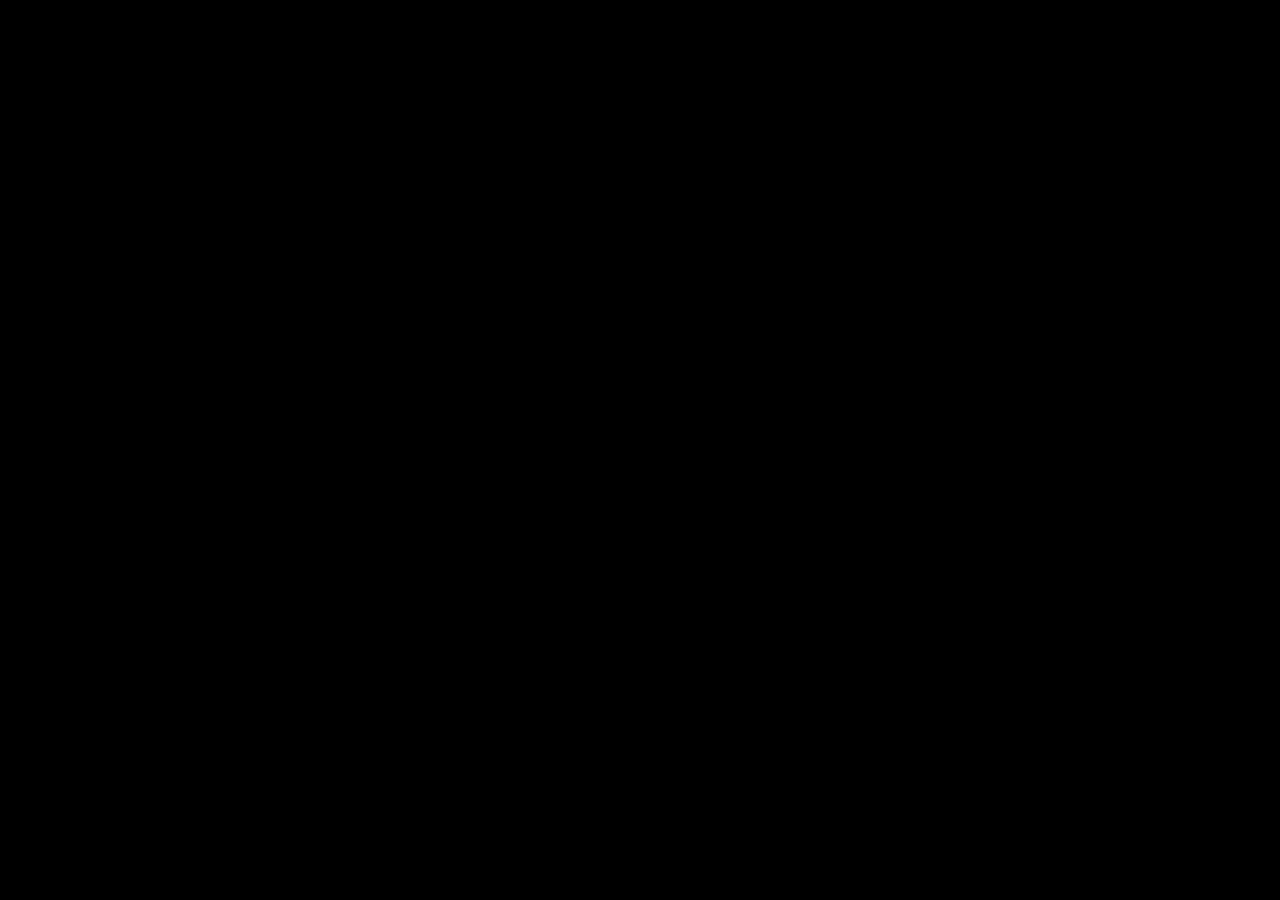
==== index.html @ 7d534ca2 "sitecode" ====
<!DOCTYPE html><html lang="en" class="default-theme"><head>
  <meta charset="utf-8">
  <title>ProdByFallen</title>
  <base href="https://xFallenDemon99x.github.io">
  <meta name="viewport" content="width=device-width, initial-scale=1">
  <meta name="Description" content="Official Website">
  <meta property="og:title" content="ProdByFallen">
  <meta property="og:description" content="Official Website">
  <meta property="og:image" content="https://f4.bcbits.com/img/a0346678741_3.jpg">
  <link rel="icon" type="image/x-icon" href="https://f4.bcbits.com/img/a0346678741_3.jpg">
  <!-- Global site tag (gtag.js) - Google Analytics -->
  <script>
    window.dataLayer = window.dataLayer || [];

    function gtag() {
      dataLayer.push(arguments);
    }

    gtag('js', new Date());

    gtag('config', 'G-S92T9125MV');
  </script>
<style>@font-face{font-family:Ubuntu;src:url(Ubuntu-Bold.c3da919785c58bb8fe5b.ttf) format("truetype");font-weight:700;font-style:normal}@font-face{font-family:Ubuntu;src:url(Ubuntu-BoldItalic.c3da919785c58bb8fe5b.ttf) format("truetype");font-weight:700;font-style:italic}@font-face{font-family:Ubuntu;src:url(Ubuntu-Italic.c3da919785c58bb8fe5b.ttf) format("truetype");font-weight:400;font-style:italic}@font-face{font-family:Ubuntu;src:url(Ubuntu-Light.c3da919785c58bb8fe5b.ttf) format("truetype");font-weight:100;font-style:normal}@font-face{font-family:Ubuntu;src:url(Ubuntu-LightItalic.c3da919785c58bb8fe5b.ttf) format("truetype");font-weight:100;font-style:italic}@font-face{font-family:Ubuntu;src:url(Ubuntu-Medium.c3da919785c58bb8fe5b.ttf) format("truetype");font-weight:600;font-style:normal}@font-face{font-family:Ubuntu;src:url(Ubuntu-MediumItalic.c3da919785c58bb8fe5b.ttf) format("truetype");font-weight:600;font-style:italic}@font-face{font-family:Ubuntu;src:url(Ubuntu-Regular.c3da919785c58bb8fe5b.ttf) format("truetype");font-weight:400;font-style:normal}.default-theme body{height:100%;margin:0;overflow:hidden;font-family:Ubuntu,"sans-serif"!important;padding:0;font-size:100%;text-rendering:geometricPrecision;background-color:#000;color:#fff}html{font-family:Ubuntu,"sans-serif";height:100%;width:100%;text-rendering:geometricPrecision}</style><link rel="stylesheet" href="styles.1454ffdfddec39990094.css" media="print" onload="this.media='all'"><noscript><link rel="stylesheet" href="styles.1454ffdfddec39990094.css"></noscript></head>
<body>
<app-root></app-root>
<script src="runtime-es2015.473a4e3f2669c8a1cd2d.js" type="module"></script><script src="runtime-es5.473a4e3f2669c8a1cd2d.js" nomodule defer></script><script src="polyfills-es5.9872567076eae6cde295.js" nomodule defer></script><script src="polyfills-es2015.79b1bdbfe8bb74a510a8.js" type="module"></script><script src="main-es2015.8d180e3290ed46a7f9d5.js" type="module"></script><script src="main-es5.8d180e3290ed46a7f9d5.js" nomodule defer></script>

</body></html>
---- styles.1454ffdfddec39990094.css ----
@font-face{font-family:Ubuntu;src:url(Ubuntu-Bold.c3da919785c58bb8fe5b.ttf) format("truetype");font-weight:700;font-style:normal}@font-face{font-family:Ubuntu;src:url(Ubuntu-BoldItalic.c3da919785c58bb8fe5b.ttf) format("truetype");font-weight:700;font-style:italic}@font-face{font-family:Ubuntu;src:url(Ubuntu-Italic.c3da919785c58bb8fe5b.ttf) format("truetype");font-weight:400;font-style:italic}@font-face{font-family:Ubuntu;src:url(Ubuntu-Light.c3da919785c58bb8fe5b.ttf) format("truetype");font-weight:100;font-style:normal}@font-face{font-family:Ubuntu;src:url(Ubuntu-LightItalic.c3da919785c58bb8fe5b.ttf) format("truetype");font-weight:100;font-style:italic}@font-face{font-family:Ubuntu;src:url(Ubuntu-Medium.c3da919785c58bb8fe5b.ttf) format("truetype");font-weight:600;font-style:normal}@font-face{font-family:Ubuntu;src:url(Ubuntu-MediumItalic.c3da919785c58bb8fe5b.ttf) format("truetype");font-weight:600;font-style:italic}@font-face{font-family:Ubuntu;src:url(Ubuntu-Regular.c3da919785c58bb8fe5b.ttf) format("truetype");font-weight:400;font-style:normal}@font-face{font-family:Clacon;src:url(Clacon.c3da919785c58bb8fe5b.ttf) format("truetype");font-weight:400;font-style:normal}.fade-in-fwd{-webkit-animation:fade-in-fwd .6s cubic-bezier(.39,.575,.565,1) both;animation:fade-in-fwd .6s cubic-bezier(.39,.575,.565,1) both}@-webkit-keyframes fade-in-fwd{0%{transform:translateZ(-80px);opacity:0}to{transform:translateZ(0);opacity:1}}@keyframes fade-in-fwd{0%{transform:translateZ(-80px);opacity:0}to{transform:translateZ(0);opacity:1}}.default-theme body{height:100%;margin:0;overflow:hidden;font-family:Ubuntu,"sans-serif"!important;padding:0;font-size:100%;text-rendering:geometricPrecision;background-color:#000;color:#fff}.default-theme .icon,.default-theme .image{background-size:contain!important;background-repeat:no-repeat!important;background-position:50%!important}.default-theme .icon svg,.default-theme .image svg{fill:#fff}.default-theme .icon svg circle,.default-theme .icon svg line,.default-theme .icon svg path,.default-theme .icon svg rect,.default-theme .image svg circle,.default-theme .image svg line,.default-theme .image svg path,.default-theme .image svg rect{fill:#fff!important}.default-theme .icon image,.default-theme .icon svg,.default-theme .icon svg g:first-child,.default-theme .image image,.default-theme .image svg,.default-theme .image svg g:first-child{width:100%;height:100%}.default-theme .hidden{display:none!important;visibility:hidden!important;-webkit-user-select:none;-moz-user-select:none;user-select:none;opacity:0}.default-theme hr{border-color:#fff;margin:1.5rem 0}.default-theme .taskbar{position:relative;grid-area:taskbar;background-color:#171717;color:#fff;height:100%;transform:translateY(500px);display:grid;align-items:center;grid-template-areas:"menuToggle menu windows themeToggle themeSelector today";grid-template-columns:8rem 0 1fr 2rem 0 7rem;z-index:9000009}@media (max-width: 992px){.default-theme .taskbar{grid-template-columns:4rem 0 1fr 2rem 0 7rem}}.default-theme .taskbar-menu{display:flex;place-items:center;place-content:center;padding:1rem;background-color:#fff;font-size:1rem;color:#000;cursor:pointer;grid-area:menuToggle;font-weight:700}.default-theme .taskbar-menu .icon{height:1rem;width:1rem;margin-right:1rem}.default-theme .taskbar-menu .icon svg{fill:#000}.default-theme .taskbar-menu .icon svg circle,.default-theme .taskbar-menu .icon svg line,.default-theme .taskbar-menu .icon svg path,.default-theme .taskbar-menu .icon svg rect{fill:#000!important}@media (max-width: 992px){.default-theme .taskbar-menu .icon{margin-right:0}.default-theme .taskbar-menu span{display:none}}.default-theme .taskbar-today{grid-area:today;color:#fff;display:flex;place-content:center;place-items:center;font-size:.75rem;font-weight:700}.default-theme .taskbar-windows{grid-area:windows;display:inline-flex;overflow-x:auto;height:100%}.default-theme .taskbar-windows::-webkit-scrollbar{width:2.5px;height:2.5px}.default-theme .taskbar-windows::-webkit-scrollbar-thumb{background:#000}.default-theme .taskbar-windows::-webkit-scrollbar-track{background:#fff}.default-theme .taskbar-windows{scrollbar-face-color:#000;scrollbar-track-color:#fff}.default-theme .taskbar-windows-item{height:100%;background-color:#000;color:#fff;display:inline-flex;place-content:center;place-items:center;min-width:8rem;transition:all .25s ease-out;cursor:pointer;font-size:1rem;font-weight:bolder;opacity:0;box-shadow:inset 0 0 0 0 #fff;padding:0 .75rem}@media (max-width: 992px){.default-theme .taskbar-windows-item{min-width:3rem;padding:0}.default-theme .taskbar-windows-item span{display:none}}.default-theme .taskbar-windows-item .icon{margin-right:.75rem;width:1rem;height:1rem}.default-theme .taskbar-windows-item .icon svg{fill:#fff}.default-theme .taskbar-windows-item .icon svg circle,.default-theme .taskbar-windows-item .icon svg line,.default-theme .taskbar-windows-item .icon svg path,.default-theme .taskbar-windows-item .icon svg rect{fill:#fff!important}@media (max-width: 992px){.default-theme .taskbar-windows-item .icon{margin-right:0}}.default-theme .taskbar-windows-item:hover{box-shadow:inset 0 -5px 0 0 #21e6c1}.default-theme .taskbar-windows-item.active{box-shadow:inset 0 -100px 0 0 #21e6c1;color:#000}.default-theme .taskbar-windows-item.active svg{fill:#000}.default-theme .taskbar-windows-item.active svg circle,.default-theme .taskbar-windows-item.active svg line,.default-theme .taskbar-windows-item.active svg path,.default-theme .taskbar-windows-item.active svg rect{fill:#000!important}.default-theme .taskbar-windows-item span{text-overflow:ellipsis;text-align:center;text-transform:capitalize}.default-theme .taskbar .menu{grid-area:menu;display:grid;grid-template-rows:1fr 5rem;min-width:30vw;min-height:30vh;position:absolute;left:-8rem;bottom:3.1rem;z-index:9000009;background-color:#171717;color:#fff}@media (max-width: 992px){.default-theme .taskbar .menu{grid-area:none;left:0;bottom:3rem;min-width:unset;min-height:unset;border-bottom:none;position:fixed;width:calc(100vw - 4px);height:95vh}}.default-theme .taskbar .menu h3{font-size:1.5rem;color:#fff}.default-theme .taskbar .menu-applications{display:flex;flex-direction:column;width:calc(100% - 2rem);height:calc(100% - 2rem);padding:1rem;overflow:auto}.default-theme .taskbar .menu-applications::-webkit-scrollbar{width:10px;height:10px}.default-theme .taskbar .menu-applications::-webkit-scrollbar-thumb{background:#fff}.default-theme .taskbar .menu-applications::-webkit-scrollbar-track{background:#000}.default-theme .taskbar .menu-applications{scrollbar-face-color:#fff;scrollbar-track-color:#000}.default-theme .taskbar .menu-applications-item{display:grid;grid-template-columns:1rem 1fr;grid-column-gap:.75rem;-moz-column-gap:.75rem;column-gap:.75rem;align-items:center;padding:1rem;margin:0 -1rem;cursor:pointer}.default-theme .taskbar .menu-applications-item .icon{width:1rem;height:1rem}.default-theme .taskbar .menu-applications-item:hover{background-color:rgba(33,230,193,.1)}.default-theme .taskbar .menu-user{display:grid;width:calc(100% - 2rem);height:calc(100% - 2rem);justify-items:center;grid-template-columns:3rem auto;grid-column-gap:1rem;-moz-column-gap:1rem;column-gap:1rem;padding:1rem;background-color:#000;color:#fff}.default-theme .taskbar .menu-user-icon{height:100%;width:100%;background-repeat:no-repeat!important;background-size:contain!important;background-position:0!important}.default-theme .taskbar .menu-user-info{display:flex;flex-direction:column;place-content:flex-start;justify-items:flex-start;justify-content:space-between;width:100%}.default-theme .taskbar .menu-user-info h4{margin:0;font-size:1.5rem}.default-theme .taskbar .menu-user-info b{color:#21e6c1}.default-theme .taskbar-theme{grid-area:themeSelector;position:absolute;bottom:4rem;right:-5rem;width:auto;min-width:5rem;padding:1rem;background-color:#171717;color:#fff;border:5px solid #21e6c1;box-shadow:0 5px 0 0 rgba(33,230,193,.5);border-radius:5px}.default-theme .taskbar-theme-colors{display:flex;flex-direction:column}.default-theme .taskbar-theme-colors h3{margin:0 0 .75rem;color:#fff;font-size:.75rem;text-align:center}.default-theme .taskbar-theme-colors-picker{display:grid;grid-template-columns:repeat(4,1fr);grid-row-gap:.75rem;row-gap:.75rem;grid-column-gap:.75rem;-moz-column-gap:.75rem;column-gap:.75rem}.default-theme .taskbar-theme-colors-item{width:2rem;height:2rem;cursor:pointer}.default-theme .taskbar-theme-colors-item,.default-theme .taskbar-theme-colors-item.selected{border:5px solid #fff;box-shadow:0 5px 0 0 hsla(0,0%,100%,.5);border-radius:5px}.default-theme .taskbar-theme-toggle{grid-area:themeToggle;width:1rem;height:1rem;cursor:pointer;background-color:#21e6c1;border:5px solid #fff;border-radius:5px}.default-theme .window{display:grid;grid-template-rows:auto 1fr;max-height:75%;max-width:75%;opacity:0;resize:both;position:fixed;top:50%;left:50%;transform:translate(-50%,-50%);transition:filter .25s ease-out;background-color:#171717;color:#fff;border:5px solid #fff;box-shadow:0 5px 0 0 hsla(0,0%,100%,.5);border-radius:5px}@media (max-width: 767px){.default-theme .window{width:calc(100% - 2px)!important;height:calc(100% - 2px)!important;max-width:100vw!important;max-height:calc(100% - 3rem)!important;transform:translate(-50%,-50%)!important;margin-top:-25px;-webkit-font-smoothing:subpixel-antialiased}}.default-theme .window.full-screen{width:calc(100% - 2px)!important;height:calc(100% - 2px)!important;max-width:100vw!important;max-height:calc(100% - 3rem)!important;transform:translate(-50%,-50%)!important;margin-top:-25px;-webkit-font-smoothing:subpixel-antialiased;border:none}.default-theme .window.on-focus{z-index:90001;background-color:#171717}.default-theme .window:not(.on-focus){z-index:0!important;filter:grayscale(100%) brightness(50%)}@media (max-width: 767px){.default-theme .window:not(.on-focus){opacity:1!important}}.default-theme .window-toolbar{width:100%;background-color:#fff;color:#000;display:inline-flex;justify-items:center;justify-content:space-between;z-index:0}.default-theme .window-toolbar-title{display:inline-flex;padding:.75rem;font-weight:700}.default-theme .window-toolbar-title .icon{margin-right:.75rem;width:1rem;height:1rem}.default-theme .window-toolbar-title .icon svg{fill:#000}.default-theme .window-toolbar-title .icon svg circle,.default-theme .window-toolbar-title .icon svg line,.default-theme .window-toolbar-title .icon svg path,.default-theme .window-toolbar-title .icon svg rect{fill:#000!important}.default-theme .window-toolbar-actions{display:inline-flex;border-top-right-radius:5px}.default-theme .window-toolbar-actions .icon{padding:.75rem;cursor:pointer;opacity:1}.default-theme .window-toolbar-actions .icon svg{fill:#000}.default-theme .window-toolbar-actions .icon svg circle,.default-theme .window-toolbar-actions .icon svg line,.default-theme .window-toolbar-actions .icon svg path,.default-theme .window-toolbar-actions .icon svg rect{fill:#000!important}.default-theme .window-toolbar-actions .icon svg{height:1rem;width:1rem;opacity:.5;transition:opacity .25s ease-out}.default-theme .window-toolbar-actions .icon:hover svg{opacity:1}.default-theme .window-content{padding:0;width:100%;color:#fff;overflow:auto}.default-theme .loader{position:fixed;width:100%;height:100%;top:0;left:0;z-index:900009;background-color:#000;color:#fff;display:flex;flex-direction:column;place-content:flex-start;place-items:flex-start;opacity:0;text-transform:uppercase;font-size:.75rem;font-family:Clacon,"sans-serif"!important;max-height:100%;overflow:auto}@media (max-width: 992px){.default-theme .loader{padding:1rem;width:calc(100% - 2rem);height:calc(100% - 2rem);font-size:.75rem}}.default-theme .loader-title{margin-left:1rem}@media (max-width: 767px){.default-theme .loader-title{margin-left:1rem}}.default-theme .loader-title p{margin:0}.default-theme .loader ul{list-style:none;margin-left:1rem;padding:0}@media (max-width: 767px){.default-theme .loader ul{margin-left:1rem}}.default-theme .loader ul li{padding:0;display:grid;grid-template-columns:4.5rem auto 1rem;align-items:center}.default-theme .loader ul li b{background-color:blue}.default-theme .loader ul li i{background-color:#7cfc00;color:blue;font-style:normal}.default-theme .loader ul li small{font-size:inherit!important;background-color:red}.default-theme .loader ul li pre{display:inline-flex;margin:0;background-color:aqua;font-size:inherit!important;font-family:inherit!important}.default-theme .loader-rindex{color:#fff}.default-theme .nicaos{display:grid;grid-template-areas:"desktop" "taskbar";height:100%;grid-template-rows:calc(100% - 3rem - 2px) calc(3rem + 2px)}.default-theme .nicaos .desktop{grid-area:desktop;height:100%;overflow:hidden;place-content:flex-start;place-items:flex-start;flex-wrap:wrap;opacity:0;position:relative;display:flex;flex-direction:column}@media (max-width: 767px){.default-theme .nicaos .desktop{flex-direction:row}}.default-theme .nicaos .desktop-icon{display:inline-flex;flex-direction:column;place-content:flex-start;place-items:center;width:4rem;height:4rem;margin:.75rem;padding:.75rem;cursor:pointer;opacity:0;transform:translate3d(0,100px,0);color:#fff;-webkit-user-select:none;-moz-user-select:none;user-select:none;font-size:.75rem;font-weight:bolder;white-space:nowrap;text-overflow:ellipsis;text-align:center;text-transform:capitalize}@media (max-width: 767px){.default-theme .nicaos .desktop-icon{margin:0;width:4rem;padding:.75rem}}.default-theme .nicaos .desktop-icon:hover{background-color:hsla(0,0%,100%,.25)}.default-theme .nicaos .desktop-icon .icon{width:2rem;height:2rem;margin-bottom:1rem}.default-theme .nicaos .desktop-icon .icon svg{fill:#fff}.default-theme .nicaos .desktop-icon .icon svg circle,.default-theme .nicaos .desktop-icon .icon svg line,.default-theme .nicaos .desktop-icon .icon svg path,.default-theme .nicaos .desktop-icon .icon svg rect{fill:#fff!important}.default-theme .nicaos .desktop-background{opacity:0;position:absolute;width:5rem;height:5rem;top:calc(50% - 2.5rem);left:calc(50% - 2.5rem);border-radius:5px}@media (max-width: 767px){.default-theme .nicaos .desktop-background{width:2rem;height:2rem;left:calc(50% - 1rem)}}.default-theme .nicaos #console{overflow:auto;padding:1.5rem;height:calc(100% - 3rem);width:calc(100% - 3rem);background-color:#000;font-family:Clacon,"sans-serif"!important}.default-theme .nicaos #console::-webkit-scrollbar{width:10px;height:10px}.default-theme .nicaos #console::-webkit-scrollbar-thumb{background:#fff}.default-theme .nicaos #console::-webkit-scrollbar-track{background:#000}.default-theme .nicaos #console{scrollbar-face-color:#fff;scrollbar-track-color:#000}.default-theme .nicaos #console table{width:100%;font-size:1.5rem}.default-theme .nicaos #console table .console-description{color:#7cfc00}.default-theme .nicaos #console table .console-message b{color:#82b6ff}.default-theme h1:before,.default-theme h2:before{content:"";background-color:#fff;width:2rem;height:.5rem;border-radius:5px;display:block}.default-theme b .emphasis{color:#fff}.default-theme .full-row{grid-column:-1/1}.default-theme .app-select{display:inline-flex;width:100%;height:100%;position:relative;min-width:10rem;cursor:pointer}.default-theme .app-select:before{content:"";display:block;border-left:5px solid transparent;border-right:5px solid transparent;border-top:5px solid #21e6c1;position:absolute;right:calc(1rem - 2.5px);top:calc(50% - 2.5px)}.default-theme .app-select-value{background-color:rgba(33,230,193,.1);padding:1rem;width:calc(100% - 2rem);height:calc(100% - 2rem)}.default-theme .app-select-options{position:absolute;z-index:90001;width:100%;top:100%;left:0;background-color:#171717;color:#fff;box-shadow:0 2px 5px 0 #000}.default-theme .app-select-options-item{padding:1rem;width:calc(100% - 2rem);height:calc(100% - 2rem);cursor:pointer}.default-theme .app-select-options-item:hover{background-color:rgba(33,230,193,.05)}.default-theme .app-select-options-item.selected{background-color:rgba(33,230,193,.1)}.default-theme app-link{display:contents}.default-theme app-link a{text-decoration:none;color:#21e6c1;cursor:pointer;display:inline-block}.default-theme app-link a fa-icon{font-size:.75rem;margin-right:.5rem;color:#21e6c1}.default-theme app-tooltip{display:contents}.default-theme app-tooltip .tooltip{background-color:#171717;color:#fff;width:calc(100% - 1rem * 2 - 10px);display:flex;padding:1rem;font-weight:bolder;grid-column:1/-1;margin-bottom:1rem;border:5px solid #fff;box-shadow:0 5px 0 0 hsla(0,0%,100%,.5);border-radius:5px}.default-theme app-tooltip .tooltip fa-icon{margin-right:1rem}.default-theme .app-welcome{display:grid;grid-template-columns:25% 75%;width:100%;height:100%;background-color:#000}@media (max-width: 767px){.default-theme .app-welcome{grid-template-columns:100%}}.default-theme .app-welcome .image{width:2rem;height:2rem}.default-theme .app-welcome h1{font-size:3rem;margin-top:0;margin-bottom:1.5rem}@media (max-width: 767px){.default-theme .app-welcome h1{font-size:2rem}}.default-theme .app-welcome h2{width:100%;padding:1.5rem 0;text-align:left;font-size:3rem;grid-column:1/-1}@media (max-width: 767px){.default-theme .app-welcome h2{grid-area:none}}.default-theme .app-welcome-left{background-color:#000;height:calc(100% - 1.5rem);width:calc(100% - 1.5rem);padding:.75rem;position:relative}@media (max-width: 767px){.default-theme .app-welcome-left{display:none}}.default-theme .app-welcome-left h3{margin-top:0}.default-theme .app-welcome-left ul{list-style:none;margin:0;padding:0 0 0 1rem}.default-theme .app-welcome-left ul li{margin:.75rem 0;cursor:pointer;opacity:.5;transition:color .25s ease-in-out}.default-theme .app-welcome-left ul li.active{color:#21e6c1;opacity:1}.default-theme .app-welcome-left ul li:hover{color:#fff;opacity:1}.default-theme .app-welcome-left #downloadCV a{position:absolute;bottom:1rem;display:inline-flex;flex-grow:1;justify-content:center;align-items:center;padding:.75rem;width:calc(100% - 3rem - 10px);border:5px solid #21e6c1;box-shadow:0 5px 0 0 rgba(33,230,193,.5);border-radius:5px}.default-theme .app-welcome-right{height:calc(100% - 3rem);width:calc(100% - 3rem);overflow:auto;padding:1.5rem;background-color:rgba(33,230,193,.1)}.default-theme .app-welcome-right::-webkit-scrollbar{width:10px;height:10px}.default-theme .app-welcome-right::-webkit-scrollbar-thumb{background:#21e6c1}.default-theme .app-welcome-right::-webkit-scrollbar-track{background:rgba(33,230,193,.1)}.default-theme .app-welcome-right{scrollbar-face-color:#21e6c1;scrollbar-track-color:rgba(33,230,193,.1)}.default-theme .app-welcome-right #intro{flex-wrap:wrap;display:grid;grid-template-columns:50% 50%;grid-column-gap:.75rem;-moz-column-gap:.75rem;column-gap:.75rem;grid-template-areas:"h1 h1" "text1 text1"}@media (max-width: 767px){.default-theme .app-welcome-right #intro{grid-template-areas:none;grid-template-columns:none;display:flex}}.default-theme .app-welcome-right .personal-icons{margin:1rem 0;display:inline-grid;grid-template-columns:1fr 1fr;grid-template-rows:1fr 1fr;grid-column-gap:1rem;grid-row-gap:1rem}.default-theme .app-welcome-right .personal-icons-item{display:inline-flex;place-items:center;color:#000;background-color:#21e6c1;border:5px solid #21e6c1;box-shadow:0 5px 0 0 rgba(33,230,193,.5);border-radius:5px}.default-theme .app-welcome-right .personal-icons-item .image{width:64px;height:68px;margin-right:1rem;border-radius:5px}.default-theme .app-welcome-right .personal-icons-item span{font-size:1rem;font-weight:700}.default-theme .app-welcome-right #story{flex-wrap:wrap;display:grid;grid-template-columns:50% 50%;grid-column-gap:.75rem;-moz-column-gap:.75rem;column-gap:.75rem;grid-template-areas:"h2 h2" "about01 about01" "text2 text2"}@media (max-width: 767px){.default-theme .app-welcome-right #story{grid-template-areas:none;grid-template-columns:none;display:flex}}.default-theme .app-welcome-right h1{grid-area:h1;padding:1.5rem 0;text-align:left}@media (max-width: 767px){.default-theme .app-welcome-right h1{grid-area:none}}.default-theme .app-welcome-right h2{grid-area:h2}.default-theme .app-welcome-right #about01{width:100%;height:auto;max-width:10rem;float:right;grid-area:about01;padding:1.5rem 0;margin:0 auto}@media (max-width: 767px){.default-theme .app-welcome-right #about01{width:15rem;height:auto;max-width:100vw;margin:0 auto;grid-area:none}}.default-theme .app-welcome-right #text1{text-align:left;padding:1.5rem 0}.default-theme .app-welcome-right #education .education-item,.default-theme .app-welcome-right #education .work-item,.default-theme .app-welcome-right #works .education-item,.default-theme .app-welcome-right #works .work-item{display:inline-grid;grid-column-gap:1rem;margin-bottom:1.5rem;place-items:center;grid-template-areas:"icon title" "icon date" "empty subtitle"}.default-theme .app-welcome-right #education .education-item .image,.default-theme .app-welcome-right #education .work-item .image,.default-theme .app-welcome-right #works .education-item .image,.default-theme .app-welcome-right #works .work-item .image{grid-area:icon;min-width:5rem;min-height:5rem}.default-theme .app-welcome-right #education .education-item-title,.default-theme .app-welcome-right #education .work-item-title,.default-theme .app-welcome-right #works .education-item-title,.default-theme .app-welcome-right #works .work-item-title{grid-area:title;width:100%;font-weight:bolder;font-size:1.5rem}.default-theme .app-welcome-right #education .education-item-subtitle,.default-theme .app-welcome-right #education .work-item-subtitle,.default-theme .app-welcome-right #works .education-item-subtitle,.default-theme .app-welcome-right #works .work-item-subtitle{grid-area:subtitle;margin-top:.75rem}.default-theme .app-welcome-right #education .education-item-dates,.default-theme .app-welcome-right #education .work-item-dates,.default-theme .app-welcome-right #works .education-item-dates,.default-theme .app-welcome-right #works .work-item-dates{width:100%;grid-area:date}.default-theme .app-welcome-right #skills .skills-container{display:grid;grid-template-columns:repeat(3,1fr);grid-column-gap:1rem;grid-row-gap:1rem}@media (max-width: 992px){.default-theme .app-welcome-right #skills .skills-container{grid-template-columns:repeat(2,1fr)}}@media (max-width: 767px){.default-theme .app-welcome-right #skills .skills-container{grid-template-columns:1fr}}.default-theme .app-welcome-right #skills .skills-item{display:grid;grid-template-areas:"icon title" "description description";grid-template-columns:2rem auto;background-color:#171717;color:#fff;grid-column-gap:1rem;grid-row-gap:1rem;padding:1rem;border:5px solid #21e6c1;box-shadow:0 5px 0 0 rgba(33,230,193,.5);border-radius:5px}.default-theme .app-welcome-right #skills .skills-item-title{grid-area:title;font-weight:bolder;font-size:1.5rem}.default-theme .app-welcome-right #skills .skills-item-description{grid-area:description;color:#fff}.default-theme .app-welcome-right #skills .skills-item-icon{grid-area:icon;color:#fff;font-size:1.5rem}.default-theme .app-welcome-right #more .more-links{margin-top:1.5rem;display:grid;grid-template-columns:repeat(4,1fr);grid-column-gap:1rem;grid-row-gap:1rem}@media (max-width: 992px){.default-theme .app-welcome-right #more .more-links{grid-template-columns:repeat(3,1fr)}}@media (max-width: 767px){.default-theme .app-welcome-right #more .more-links{grid-template-columns:repeat(2,1fr)}}.default-theme .app-welcome-right #more .more-links app-link a{display:inline-flex;justify-content:center;place-content:center;align-items:center;justify-items:center;padding:1rem;border:5px solid #21e6c1;box-shadow:0 5px 0 0 rgba(33,230,193,.5);border-radius:5px}.default-theme .app-welcome-right #more .more-links app-link#downloadCV a{background-color:#fff;color:#171717;grid-column:1/-1}.default-theme .app-welcome h1{margin:0}.default-theme .app-welcome h2{margin:1rem 0 0}.default-theme .app-welcome span{font-size:1.5rem}.default-theme .app-welcome span b,.default-theme .app-welcome span i{color:#21e6c1}.default-theme .app-welcome span#text1{grid-area:text1}@media (max-width: 767px){.default-theme .app-welcome span#text1{grid-area:none}}.default-theme .app-welcome span#text2{grid-area:text2}@media (max-width: 767px){.default-theme .app-welcome span#text2{grid-area:none}}.default-theme .app-browser{width:100%;height:100%;display:grid;grid-template-areas:"toolbar" "iframe";grid-template-rows:2rem 1fr}.default-theme .app-browser-searchbar{grid-area:toolbar;padding:0 1rem;place-content:center}.default-theme .app-browser-searchbar input{width:100%;height:2rem;border:none;outline:none;margin:0;border-radius:0;background-color:#171717;color:#fff}.default-theme .app-browser iframe{border:none;grid-area:iframe;width:100%;height:100%;margin:0}.default-theme .app-file-explorer{display:grid;grid-template-areas:"toolbar toolbar" "three result";grid-template-rows:auto 1fr;grid-template-columns:25% 1fr;width:100%;height:100%;overflow:hidden}@media (max-width: 767px){.default-theme .app-file-explorer{grid-template-columns:35% 1fr}}.default-theme .app-file-explorer-toolbar{grid-area:toolbar;background-color:hsla(0,0%,100%,.1);color:#171717;display:inline-flex;width:100%}.default-theme .app-file-explorer-toolbar fa-icon{display:inline-flex;padding:0 1rem;background-color:#171717;color:#fff;place-items:center}.default-theme .app-file-explorer-toolbar input{background-color:transparent;color:#fff;border:0;outline:none;border-radius:0;padding:1rem;width:calc(100% - 2rem);font-weight:bolder;font-style:italic}.default-theme .app-file-explorer-three{grid-area:three;background-color:rgba(0,0,0,.25);width:100%;height:100%;overflow:auto}.default-theme .app-file-explorer-three::-webkit-scrollbar{width:10px;height:10px}.default-theme .app-file-explorer-three::-webkit-scrollbar-thumb{background:#fff}.default-theme .app-file-explorer-three::-webkit-scrollbar-track{background:#000}.default-theme .app-file-explorer-three{scrollbar-face-color:#fff;scrollbar-track-color:#000}.default-theme .app-file-explorer-three ul{margin:0;padding:0;list-style:none}.default-theme .app-file-explorer-three ul li{padding:.75rem 1rem;display:inline-flex;width:calc(100% - 2rem);cursor:pointer!important;text-transform:capitalize}@media (max-width: 767px){.default-theme .app-file-explorer-three ul li{font-size:.75rem}}.default-theme .app-file-explorer-three ul li .icon{width:1rem;height:1rem;min-width:1rem;max-width:1rem;margin-right:1rem}.default-theme .app-file-explorer-three ul li .icon svg{fill:#fff}.default-theme .app-file-explorer-three ul li .icon svg circle,.default-theme .app-file-explorer-three ul li .icon svg line,.default-theme .app-file-explorer-three ul li .icon svg path,.default-theme .app-file-explorer-three ul li .icon svg rect{fill:#fff!important}.default-theme .app-file-explorer-three ul li.active,.default-theme .app-file-explorer-three ul li:hover{background-color:#21e6c1;color:#000}.default-theme .app-file-explorer-three ul li.active svg,.default-theme .app-file-explorer-three ul li:hover svg{fill:#000}.default-theme .app-file-explorer-three ul li.active svg circle,.default-theme .app-file-explorer-three ul li.active svg line,.default-theme .app-file-explorer-three ul li.active svg path,.default-theme .app-file-explorer-three ul li.active svg rect,.default-theme .app-file-explorer-three ul li:hover svg circle,.default-theme .app-file-explorer-three ul li:hover svg line,.default-theme .app-file-explorer-three ul li:hover svg path,.default-theme .app-file-explorer-three ul li:hover svg rect{fill:#000!important}.default-theme .app-file-explorer-three ul li.secondary{padding-left:1.5rem;width:calc(100% - 1rem - 1.5rem)}.default-theme .app-file-explorer-result{grid-area:result;display:flex;flex-direction:column;padding:1rem;width:calc(100% - 2rem);height:calc(100% - 2rem);overflow:auto;background-color:#000}.default-theme .app-file-explorer-result::-webkit-scrollbar{width:10px;height:10px}.default-theme .app-file-explorer-result::-webkit-scrollbar-thumb{background:#21e6c1}.default-theme .app-file-explorer-result::-webkit-scrollbar-track{background:rgba(33,230,193,.1)}.default-theme .app-file-explorer-result{scrollbar-face-color:#21e6c1;scrollbar-track-color:rgba(33,230,193,.1)}.default-theme .app-file-explorer-result table thead tr{border-bottom:1px solid #21e6c1}.default-theme .app-file-explorer-result table thead tr th{text-align:left;font-size:.75rem;color:#fff}.default-theme .app-file-explorer-result table tbody tr{background-color:rgba(33,230,193,.1);cursor:pointer}.default-theme .app-file-explorer-result table tbody tr.app-file-explorer-result-separator{background-color:#21e6c1;color:#000}.default-theme .app-file-explorer-result table tbody tr.app-file-explorer-result-separator h4{margin:0}.default-theme .app-file-explorer-result table tbody tr:not(.app-file-explorer-result-empty):hover{background-color:rgba(33,230,193,.25)}.default-theme .app-file-explorer-result table tbody tr.app-file-explorer-result-separator:hover{background-color:#21e6c1}.default-theme .app-file-explorer-result table tbody tr td{padding:1rem}.default-theme .app-file-explorer-result table tbody tr td h3{margin:0;width:100%;text-align:center;opacity:.5}.default-theme .app-file-explorer-result table tbody tr td .icon{width:1rem;height:1rem;margin-right:1rem;float:left}.default-theme .app-file-explorer-result table tbody tr td p{float:left;margin:0}.default-theme .text-editor{display:grid;grid-template-areas:"toolbar" "pages";grid-template-rows:auto 1fr;height:100%;overflow:hidden}.default-theme .text-editor-toolbar{grid-area:toolbar;display:flex;flex-wrap:wrap;background-color:#000;color:#fff}.default-theme .text-editor-toolbar button{padding:1rem;background-color:transparent;border-radius:0;color:#fff;outline:none;border:none;cursor:pointer}.default-theme .text-editor-toolbar button:hover{background-color:rgba(33,230,193,.05)}.default-theme .text-editor-toolbar select{background-color:transparent;color:#fff;outline:none;border:none;min-width:10rem;cursor:pointer;-webkit-appearance:none;-moz-appearance:none;appearance:none}.default-theme .text-editor-pages{grid-area:pages;width:100%;height:100%;overflow:auto;display:flex;justify-content:center}.default-theme .text-editor-pages::-webkit-scrollbar{width:10px;height:10px}.default-theme .text-editor-pages::-webkit-scrollbar-thumb{background:#fff}.default-theme .text-editor-pages::-webkit-scrollbar-track{background:#000}.default-theme .text-editor-pages{scrollbar-face-color:#fff;scrollbar-track-color:#000}.default-theme .text-editor-pages #page{outline:none!important;border:none!important;height:calc(1684px - 1.5rem);width:calc(1190px - 1.5rem);max-width:100%;padding:.75rem;box-shadow:0 0 5px 0 #000;overflow:hidden;margin:6rem 0;background-color:#fff;font-family:-apple-system,BlinkMacSystemFont,Segoe UI,Roboto,Helvetica,Arial,sans-serif,Apple Color Emoji,Segoe UI Emoji,Segoe UI Symbol;-webkit-user-select:none;-moz-user-select:none;user-select:none}.default-theme .app-kandm{width:100%;height:100%;background-color:#000;overflow:hidden}.default-theme .app-kandm app-tooltip{position:absolute;bottom:1rem;right:1rem;display:inline-block;z-index:10001}.default-theme .app-kandm-intro{width:100%;height:100%;display:flex;place-content:center;place-items:center;flex-direction:column;position:relative}.default-theme .app-kandm-intro-background{position:absolute;top:-12.5%;left:-12.5%;width:125%;height:125%;transform-style:preserve-3d;background-color:#82b6ff}.default-theme .app-kandm-intro-background #background01,.default-theme .app-kandm-intro-background #background02,.default-theme .app-kandm-intro-background #background03{background-size:contain!important;background-repeat:repeat!important;position:absolute;top:0;left:0;width:100%;height:100%}.default-theme .app-kandm-intro-logo{width:75%;display:flex;place-content:center;place-items:center;flex-direction:column;position:relative}.default-theme .app-kandm-intro-logo #shield{width:128px;height:144px;background-size:contain!important;position:absolute;left:calc(50% - 64px);top:calc(50% - 77px)}.default-theme .app-kandm-intro-logo #sword-left,.default-theme .app-kandm-intro-logo #sword-right{width:100px;height:100px;background-size:contain!important;position:absolute;left:calc(50% - 50px)!important;top:calc(50% - 50px)!important}.default-theme .app-kandm-intro-logo #logos{width:100%;display:flex;place-content:center;place-items:center;flex-direction:column}.default-theme .app-kandm-intro-logo #logos #logo-p1{width:60%;min-width:20rem}.default-theme .app-kandm-intro-logo #logos #logo-p1 svg{fill:#fed330}.default-theme .app-kandm-intro-logo #logos #logo-p1 svg circle,.default-theme .app-kandm-intro-logo #logos #logo-p1 svg line,.default-theme .app-kandm-intro-logo #logos #logo-p1 svg path,.default-theme .app-kandm-intro-logo #logos #logo-p1 svg rect{fill:#fed330!important}.default-theme .app-kandm-intro-logo #logos #logo-p2{width:30%;min-width:10rem}.default-theme .app-kandm-intro-logo #logos #logo-p2 svg{fill:#fff}.default-theme .app-kandm-intro-logo #logos #logo-p2 svg circle,.default-theme .app-kandm-intro-logo #logos #logo-p2 svg line,.default-theme .app-kandm-intro-logo #logos #logo-p2 svg path,.default-theme .app-kandm-intro-logo #logos #logo-p2 svg rect{fill:#fff!important}.default-theme .app-kandm-intro-logo #logos #logo-p3{width:40%;min-width:18rem}.default-theme .app-kandm-intro-logo #logos #logo-p3 svg{fill:#eb3b5a}.default-theme .app-kandm-intro-logo #logos #logo-p3 svg circle,.default-theme .app-kandm-intro-logo #logos #logo-p3 svg line,.default-theme .app-kandm-intro-logo #logos #logo-p3 svg path,.default-theme .app-kandm-intro-logo #logos #logo-p3 svg rect{fill:#eb3b5a!important}.default-theme .app-kandm-buttons{margin-top:6rem}.default-theme .app-kandm-buttons button{background-size:contain!important;background-color:transparent;width:240px;height:110px;outline:none;border:none;cursor:pointer}.default-theme .random-name-generator{width:100%;height:100%;display:inline-flex;place-content:center;place-items:center;flex-direction:column}.default-theme .random-name-generator button{padding:1rem;color:#000;font-family:Ubuntu,"sans-serif";font-weight:bolder;cursor:pointer;border:5px solid #21e6c1;box-shadow:0 5px 0 0 rgba(33,230,193,.5);border-radius:5px}.pink-theme body{height:100%;margin:0;overflow:hidden;font-family:Ubuntu,"sans-serif"!important;padding:0;font-size:100%;text-rendering:geometricPrecision;background-color:#212121;color:#fff}.pink-theme .icon,.pink-theme .image{background-size:contain!important;background-repeat:no-repeat!important;background-position:50%!important}.pink-theme .icon svg,.pink-theme .image svg{fill:#fff}.pink-theme .icon svg circle,.pink-theme .icon svg line,.pink-theme .icon svg path,.pink-theme .icon svg rect,.pink-theme .image svg circle,.pink-theme .image svg line,.pink-theme .image svg path,.pink-theme .image svg rect{fill:#fff!important}.pink-theme .icon image,.pink-theme .icon svg,.pink-theme .icon svg g:first-child,.pink-theme .image image,.pink-theme .image svg,.pink-theme .image svg g:first-child{width:100%;height:100%}.pink-theme .hidden{display:none!important;visibility:hidden!important;-webkit-user-select:none;-moz-user-select:none;user-select:none;opacity:0}.pink-theme hr{border-color:#fff;margin:1.5rem 0}.pink-theme .taskbar{position:relative;grid-area:taskbar;background-color:#363636;color:#fff;height:100%;transform:translateY(500px);display:grid;align-items:center;grid-template-areas:"menuToggle menu windows themeToggle themeSelector today";grid-template-columns:8rem 0 1fr 2rem 0 7rem;z-index:9000009}@media (max-width: 992px){.pink-theme .taskbar{grid-template-columns:4rem 0 1fr 2rem 0 7rem}}.pink-theme .taskbar-menu{display:flex;place-items:center;place-content:center;padding:1rem;background-color:#fff;font-size:1rem;color:#212121;cursor:pointer;grid-area:menuToggle;font-weight:700}.pink-theme .taskbar-menu .icon{height:1rem;width:1rem;margin-right:1rem}.pink-theme .taskbar-menu .icon svg{fill:#212121}.pink-theme .taskbar-menu .icon svg circle,.pink-theme .taskbar-menu .icon svg line,.pink-theme .taskbar-menu .icon svg path,.pink-theme .taskbar-menu .icon svg rect{fill:#212121!important}@media (max-width: 992px){.pink-theme .taskbar-menu .icon{margin-right:0}.pink-theme .taskbar-menu span{display:none}}.pink-theme .taskbar-today{grid-area:today;color:#fff;display:flex;place-content:center;place-items:center;font-size:.75rem;font-weight:700}.pink-theme .taskbar-windows{grid-area:windows;display:inline-flex;overflow-x:auto;height:100%}.pink-theme .taskbar-windows::-webkit-scrollbar{width:2.5px;height:2.5px}.pink-theme .taskbar-windows::-webkit-scrollbar-thumb{background:#212121}.pink-theme .taskbar-windows::-webkit-scrollbar-track{background:#fff}.pink-theme .taskbar-windows{scrollbar-face-color:#212121;scrollbar-track-color:#fff}.pink-theme .taskbar-windows-item{height:100%;background-color:#212121;color:#fff;display:inline-flex;place-content:center;place-items:center;min-width:8rem;transition:all .25s ease-out;cursor:pointer;font-size:1rem;font-weight:bolder;opacity:0;box-shadow:inset 0 0 0 0 #fff;padding:0 .75rem}@media (max-width: 992px){.pink-theme .taskbar-windows-item{min-width:3rem;padding:0}.pink-theme .taskbar-windows-item span{display:none}}.pink-theme .taskbar-windows-item .icon{margin-right:.75rem;width:1rem;height:1rem}.pink-theme .taskbar-windows-item .icon svg{fill:#fff}.pink-theme .taskbar-windows-item .icon svg circle,.pink-theme .taskbar-windows-item .icon svg line,.pink-theme .taskbar-windows-item .icon svg path,.pink-theme .taskbar-windows-item .icon svg rect{fill:#fff!important}@media (max-width: 992px){.pink-theme .taskbar-windows-item .icon{margin-right:0}}.pink-theme .taskbar-windows-item:hover{box-shadow:inset 0 -5px 0 0 #ffc2e2}.pink-theme .taskbar-windows-item.active{box-shadow:inset 0 -100px 0 0 #ffc2e2;color:#212121}.pink-theme .taskbar-windows-item.active svg{fill:#212121}.pink-theme .taskbar-windows-item.active svg circle,.pink-theme .taskbar-windows-item.active svg line,.pink-theme .taskbar-windows-item.active svg path,.pink-theme .taskbar-windows-item.active svg rect{fill:#212121!important}.pink-theme .taskbar-windows-item span{text-overflow:ellipsis;text-align:center;text-transform:capitalize}.pink-theme .taskbar .menu{grid-area:menu;display:grid;grid-template-rows:1fr 5rem;min-width:30vw;min-height:30vh;position:absolute;left:-8rem;bottom:3.1rem;z-index:9000009;background-color:#363636;color:#fff}@media (max-width: 992px){.pink-theme .taskbar .menu{grid-area:none;left:0;bottom:3rem;min-width:unset;min-height:unset;border-bottom:none;position:fixed;width:calc(100vw - 4px);height:95vh}}.pink-theme .taskbar .menu h3{font-size:1.5rem;color:#fff}.pink-theme .taskbar .menu-applications{display:flex;flex-direction:column;width:calc(100% - 2rem);height:calc(100% - 2rem);padding:1rem;overflow:auto}.pink-theme .taskbar .menu-applications::-webkit-scrollbar{width:10px;height:10px}.pink-theme .taskbar .menu-applications::-webkit-scrollbar-thumb{background:#fff}.pink-theme .taskbar .menu-applications::-webkit-scrollbar-track{background:#212121}.pink-theme .taskbar .menu-applications{scrollbar-face-color:#fff;scrollbar-track-color:#212121}.pink-theme .taskbar .menu-applications-item{display:grid;grid-template-columns:1rem 1fr;grid-column-gap:.75rem;-moz-column-gap:.75rem;column-gap:.75rem;align-items:center;padding:1rem;margin:0 -1rem;cursor:pointer}.pink-theme .taskbar .menu-applications-item .icon{width:1rem;height:1rem}.pink-theme .taskbar .menu-applications-item:hover{background-color:rgba(255,194,226,.1)}.pink-theme .taskbar .menu-user{display:grid;width:calc(100% - 2rem);height:calc(100% - 2rem);justify-items:center;grid-template-columns:3rem auto;grid-column-gap:1rem;-moz-column-gap:1rem;column-gap:1rem;padding:1rem;background-color:#212121;color:#fff}.pink-theme .taskbar .menu-user-icon{height:100%;width:100%;background-repeat:no-repeat!important;background-size:contain!important;background-position:0!important}.pink-theme .taskbar .menu-user-info{display:flex;flex-direction:column;place-content:flex-start;justify-items:flex-start;justify-content:space-between;width:100%}.pink-theme .taskbar .menu-user-info h4{margin:0;font-size:1.5rem}.pink-theme .taskbar .menu-user-info b{color:#ffc2e2}.pink-theme .taskbar-theme{grid-area:themeSelector;position:absolute;bottom:4rem;right:-5rem;width:auto;min-width:5rem;padding:1rem;background-color:#363636;color:#fff;border:5px solid #ffc2e2;box-shadow:0 5px 0 0 rgba(255,194,226,.5);border-radius:5px}.pink-theme .taskbar-theme-colors{display:flex;flex-direction:column}.pink-theme .taskbar-theme-colors h3{margin:0 0 .75rem;color:#fff;font-size:.75rem;text-align:center}.pink-theme .taskbar-theme-colors-picker{display:grid;grid-template-columns:repeat(4,1fr);grid-row-gap:.75rem;row-gap:.75rem;grid-column-gap:.75rem;-moz-column-gap:.75rem;column-gap:.75rem}.pink-theme .taskbar-theme-colors-item{width:2rem;height:2rem;cursor:pointer}.pink-theme .taskbar-theme-colors-item,.pink-theme .taskbar-theme-colors-item.selected{border:5px solid #fff;box-shadow:0 5px 0 0 hsla(0,0%,100%,.5);border-radius:5px}.pink-theme .taskbar-theme-toggle{grid-area:themeToggle;width:1rem;height:1rem;cursor:pointer;background-color:#ffc2e2;border:5px solid #fff;border-radius:5px}.pink-theme .window{display:grid;grid-template-rows:auto 1fr;max-height:75%;max-width:75%;opacity:0;resize:both;position:fixed;top:50%;left:50%;transform:translate(-50%,-50%);transition:filter .25s ease-out;background-color:#363636;color:#fff;border:5px solid #fff;box-shadow:0 5px 0 0 hsla(0,0%,100%,.5);border-radius:5px}@media (max-width: 767px){.pink-theme .window{width:calc(100% - 2px)!important;height:calc(100% - 2px)!important;max-width:100vw!important;max-height:calc(100% - 3rem)!important;transform:translate(-50%,-50%)!important;margin-top:-25px;-webkit-font-smoothing:subpixel-antialiased}}.pink-theme .window.full-screen{width:calc(100% - 2px)!important;height:calc(100% - 2px)!important;max-width:100vw!important;max-height:calc(100% - 3rem)!important;transform:translate(-50%,-50%)!important;margin-top:-25px;-webkit-font-smoothing:subpixel-antialiased;border:none}.pink-theme .window.on-focus{z-index:90001;background-color:#363636}.pink-theme .window:not(.on-focus){z-index:0!important;filter:grayscale(100%) brightness(50%)}@media (max-width: 767px){.pink-theme .window:not(.on-focus){opacity:1!important}}.pink-theme .window-toolbar{width:100%;background-color:#fff;color:#212121;display:inline-flex;justify-items:center;justify-content:space-between;z-index:0}.pink-theme .window-toolbar-title{display:inline-flex;padding:.75rem;font-weight:700}.pink-theme .window-toolbar-title .icon{margin-right:.75rem;width:1rem;height:1rem}.pink-theme .window-toolbar-title .icon svg{fill:#212121}.pink-theme .window-toolbar-title .icon svg circle,.pink-theme .window-toolbar-title .icon svg line,.pink-theme .window-toolbar-title .icon svg path,.pink-theme .window-toolbar-title .icon svg rect{fill:#212121!important}.pink-theme .window-toolbar-actions{display:inline-flex;border-top-right-radius:5px}.pink-theme .window-toolbar-actions .icon{padding:.75rem;cursor:pointer;opacity:1}.pink-theme .window-toolbar-actions .icon svg{fill:#212121}.pink-theme .window-toolbar-actions .icon svg circle,.pink-theme .window-toolbar-actions .icon svg line,.pink-theme .window-toolbar-actions .icon svg path,.pink-theme .window-toolbar-actions .icon svg rect{fill:#212121!important}.pink-theme .window-toolbar-actions .icon svg{height:1rem;width:1rem;opacity:.5;transition:opacity .25s ease-out}.pink-theme .window-toolbar-actions .icon:hover svg{opacity:1}.pink-theme .window-content{padding:0;width:100%;color:#fff;overflow:auto}.pink-theme .loader{position:fixed;width:100%;height:100%;top:0;left:0;z-index:900009;background-color:#000;color:#fff;display:flex;flex-direction:column;place-content:flex-start;place-items:flex-start;opacity:0;text-transform:uppercase;font-size:.75rem;font-family:Clacon,"sans-serif"!important;max-height:100%;overflow:auto}@media (max-width: 992px){.pink-theme .loader{padding:1rem;width:calc(100% - 2rem);height:calc(100% - 2rem);font-size:.75rem}}.pink-theme .loader-title{margin-left:1rem}@media (max-width: 767px){.pink-theme .loader-title{margin-left:1rem}}.pink-theme .loader-title p{margin:0}.pink-theme .loader ul{list-style:none;margin-left:1rem;padding:0}@media (max-width: 767px){.pink-theme .loader ul{margin-left:1rem}}.pink-theme .loader ul li{padding:0;display:grid;grid-template-columns:4.5rem auto 1rem;align-items:center}.pink-theme .loader ul li b{background-color:blue}.pink-theme .loader ul li i{background-color:#7cfc00;color:blue;font-style:normal}.pink-theme .loader ul li small{font-size:inherit!important;background-color:red}.pink-theme .loader ul li pre{display:inline-flex;margin:0;background-color:aqua;font-size:inherit!important;font-family:inherit!important}.pink-theme .loader-rindex{color:#fff}.pink-theme .nicaos{display:grid;grid-template-areas:"desktop" "taskbar";height:100%;grid-template-rows:calc(100% - 3rem - 2px) calc(3rem + 2px)}.pink-theme .nicaos .desktop{grid-area:desktop;height:100%;overflow:hidden;place-content:flex-start;place-items:flex-start;flex-wrap:wrap;opacity:0;position:relative;display:flex;flex-direction:column}@media (max-width: 767px){.pink-theme .nicaos .desktop{flex-direction:row}}.pink-theme .nicaos .desktop-icon{display:inline-flex;flex-direction:column;place-content:flex-start;place-items:center;width:4rem;height:4rem;margin:.75rem;padding:.75rem;cursor:pointer;opacity:0;transform:translate3d(0,100px,0);color:#fff;-webkit-user-select:none;-moz-user-select:none;user-select:none;font-size:.75rem;font-weight:bolder;white-space:nowrap;text-overflow:ellipsis;text-align:center;text-transform:capitalize}@media (max-width: 767px){.pink-theme .nicaos .desktop-icon{margin:0;width:4rem;padding:.75rem}}.pink-theme .nicaos .desktop-icon:hover{background-color:hsla(0,0%,100%,.25)}.pink-theme .nicaos .desktop-icon .icon{width:2rem;height:2rem;margin-bottom:1rem}.pink-theme .nicaos .desktop-icon .icon svg{fill:#fff}.pink-theme .nicaos .desktop-icon .icon svg circle,.pink-theme .nicaos .desktop-icon .icon svg line,.pink-theme .nicaos .desktop-icon .icon svg path,.pink-theme .nicaos .desktop-icon .icon svg rect{fill:#fff!important}.pink-theme .nicaos .desktop-background{opacity:0;position:absolute;width:5rem;height:5rem;top:calc(50% - 2.5rem);left:calc(50% - 2.5rem);border-radius:5px}@media (max-width: 767px){.pink-theme .nicaos .desktop-background{width:2rem;height:2rem;left:calc(50% - 1rem)}}.pink-theme .nicaos #console{overflow:auto;padding:1.5rem;height:calc(100% - 3rem);width:calc(100% - 3rem);background-color:#000;font-family:Clacon,"sans-serif"!important}.pink-theme .nicaos #console::-webkit-scrollbar{width:10px;height:10px}.pink-theme .nicaos #console::-webkit-scrollbar-thumb{background:#fff}.pink-theme .nicaos #console::-webkit-scrollbar-track{background:#212121}.pink-theme .nicaos #console{scrollbar-face-color:#fff;scrollbar-track-color:#212121}.pink-theme .nicaos #console table{width:100%;font-size:1.5rem}.pink-theme .nicaos #console table .console-description{color:#7cfc00}.pink-theme .nicaos #console table .console-message b{color:#82b6ff}.pink-theme h1:before,.pink-theme h2:before{content:"";background-color:#fff;width:2rem;height:.5rem;border-radius:5px;display:block}.pink-theme b .emphasis{color:#fff}.pink-theme .full-row{grid-column:-1/1}.pink-theme .app-select{display:inline-flex;width:100%;height:100%;position:relative;min-width:10rem;cursor:pointer}.pink-theme .app-select:before{content:"";display:block;border-left:5px solid transparent;border-right:5px solid transparent;border-top:5px solid #ffc2e2;position:absolute;right:calc(1rem - 2.5px);top:calc(50% - 2.5px)}.pink-theme .app-select-value{background-color:rgba(255,194,226,.1);padding:1rem;width:calc(100% - 2rem);height:calc(100% - 2rem)}.pink-theme .app-select-options{position:absolute;z-index:90001;width:100%;top:100%;left:0;background-color:#363636;color:#fff;box-shadow:0 2px 5px 0 #212121}.pink-theme .app-select-options-item{padding:1rem;width:calc(100% - 2rem);height:calc(100% - 2rem);cursor:pointer}.pink-theme .app-select-options-item:hover{background-color:rgba(255,194,226,.05)}.pink-theme .app-select-options-item.selected{background-color:rgba(255,194,226,.1)}.pink-theme app-link{display:contents}.pink-theme app-link a{text-decoration:none;color:#ffc2e2;cursor:pointer;display:inline-block}.pink-theme app-link a fa-icon{font-size:.75rem;margin-right:.5rem;color:#ffc2e2}.pink-theme app-tooltip{display:contents}.pink-theme app-tooltip .tooltip{background-color:#363636;color:#fff;width:calc(100% - 1rem * 2 - 10px);display:flex;padding:1rem;font-weight:bolder;grid-column:1/-1;margin-bottom:1rem;border:5px solid #fff;box-shadow:0 5px 0 0 hsla(0,0%,100%,.5);border-radius:5px}.pink-theme app-tooltip .tooltip fa-icon{margin-right:1rem}.pink-theme .app-welcome{display:grid;grid-template-columns:25% 75%;width:100%;height:100%;background-color:#212121}@media (max-width: 767px){.pink-theme .app-welcome{grid-template-columns:100%}}.pink-theme .app-welcome .image{width:2rem;height:2rem}.pink-theme .app-welcome h1{font-size:3rem;margin-top:0;margin-bottom:1.5rem}@media (max-width: 767px){.pink-theme .app-welcome h1{font-size:2rem}}.pink-theme .app-welcome h2{width:100%;padding:1.5rem 0;text-align:left;font-size:3rem;grid-column:1/-1}@media (max-width: 767px){.pink-theme .app-welcome h2{grid-area:none}}.pink-theme .app-welcome-left{background-color:#000;height:calc(100% - 1.5rem);width:calc(100% - 1.5rem);padding:.75rem;position:relative}@media (max-width: 767px){.pink-theme .app-welcome-left{display:none}}.pink-theme .app-welcome-left h3{margin-top:0}.pink-theme .app-welcome-left ul{list-style:none;margin:0;padding:0 0 0 1rem}.pink-theme .app-welcome-left ul li{margin:.75rem 0;cursor:pointer;opacity:.5;transition:color .25s ease-in-out}.pink-theme .app-welcome-left ul li.active{color:#ffc2e2;opacity:1}.pink-theme .app-welcome-left ul li:hover{color:#fff;opacity:1}.pink-theme .app-welcome-left #downloadCV a{position:absolute;bottom:1rem;display:inline-flex;flex-grow:1;justify-content:center;align-items:center;padding:.75rem;width:calc(100% - 3rem - 10px);border:5px solid #ffc2e2;box-shadow:0 5px 0 0 rgba(255,194,226,.5);border-radius:5px}.pink-theme .app-welcome-right{height:calc(100% - 3rem);width:calc(100% - 3rem);overflow:auto;padding:1.5rem;background-color:rgba(255,194,226,.1)}.pink-theme .app-welcome-right::-webkit-scrollbar{width:10px;height:10px}.pink-theme .app-welcome-right::-webkit-scrollbar-thumb{background:#ffc2e2}.pink-theme .app-welcome-right::-webkit-scrollbar-track{background:rgba(255,194,226,.1)}.pink-theme .app-welcome-right{scrollbar-face-color:#ffc2e2;scrollbar-track-color:rgba(255,194,226,.1)}.pink-theme .app-welcome-right #intro{flex-wrap:wrap;display:grid;grid-template-columns:50% 50%;grid-column-gap:.75rem;-moz-column-gap:.75rem;column-gap:.75rem;grid-template-areas:"h1 h1" "text1 text1"}@media (max-width: 767px){.pink-theme .app-welcome-right #intro{grid-template-areas:none;grid-template-columns:none;display:flex}}.pink-theme .app-welcome-right .personal-icons{margin:1rem 0;display:inline-grid;grid-template-columns:1fr 1fr;grid-template-rows:1fr 1fr;grid-column-gap:1rem;grid-row-gap:1rem}.pink-theme .app-welcome-right .personal-icons-item{display:inline-flex;place-items:center;color:#212121;background-color:#ffc2e2;border:5px solid #ffc2e2;box-shadow:0 5px 0 0 rgba(255,194,226,.5);border-radius:5px}.pink-theme .app-welcome-right .personal-icons-item .image{width:64px;height:68px;margin-right:1rem;border-radius:5px}.pink-theme .app-welcome-right .personal-icons-item span{font-size:1rem;font-weight:700}.pink-theme .app-welcome-right #story{flex-wrap:wrap;display:grid;grid-template-columns:50% 50%;grid-column-gap:.75rem;-moz-column-gap:.75rem;column-gap:.75rem;grid-template-areas:"h2 h2" "about01 about01" "text2 text2"}@media (max-width: 767px){.pink-theme .app-welcome-right #story{grid-template-areas:none;grid-template-columns:none;display:flex}}.pink-theme .app-welcome-right h1{grid-area:h1;padding:1.5rem 0;text-align:left}@media (max-width: 767px){.pink-theme .app-welcome-right h1{grid-area:none}}.pink-theme .app-welcome-right h2{grid-area:h2}.pink-theme .app-welcome-right #about01{width:100%;height:auto;max-width:10rem;float:right;grid-area:about01;padding:1.5rem 0;margin:0 auto}@media (max-width: 767px){.pink-theme .app-welcome-right #about01{width:15rem;height:auto;max-width:100vw;margin:0 auto;grid-area:none}}.pink-theme .app-welcome-right #text1{text-align:left;padding:1.5rem 0}.pink-theme .app-welcome-right #education .education-item,.pink-theme .app-welcome-right #education .work-item,.pink-theme .app-welcome-right #works .education-item,.pink-theme .app-welcome-right #works .work-item{display:inline-grid;grid-column-gap:1rem;margin-bottom:1.5rem;place-items:center;grid-template-areas:"icon title" "icon date" "empty subtitle"}.pink-theme .app-welcome-right #education .education-item .image,.pink-theme .app-welcome-right #education .work-item .image,.pink-theme .app-welcome-right #works .education-item .image,.pink-theme .app-welcome-right #works .work-item .image{grid-area:icon;min-width:5rem;min-height:5rem}.pink-theme .app-welcome-right #education .education-item-title,.pink-theme .app-welcome-right #education .work-item-title,.pink-theme .app-welcome-right #works .education-item-title,.pink-theme .app-welcome-right #works .work-item-title{grid-area:title;width:100%;font-weight:bolder;font-size:1.5rem}.pink-theme .app-welcome-right #education .education-item-subtitle,.pink-theme .app-welcome-right #education .work-item-subtitle,.pink-theme .app-welcome-right #works .education-item-subtitle,.pink-theme .app-welcome-right #works .work-item-subtitle{grid-area:subtitle;margin-top:.75rem}.pink-theme .app-welcome-right #education .education-item-dates,.pink-theme .app-welcome-right #education .work-item-dates,.pink-theme .app-welcome-right #works .education-item-dates,.pink-theme .app-welcome-right #works .work-item-dates{width:100%;grid-area:date}.pink-theme .app-welcome-right #skills .skills-container{display:grid;grid-template-columns:repeat(3,1fr);grid-column-gap:1rem;grid-row-gap:1rem}@media (max-width: 992px){.pink-theme .app-welcome-right #skills .skills-container{grid-template-columns:repeat(2,1fr)}}@media (max-width: 767px){.pink-theme .app-welcome-right #skills .skills-container{grid-template-columns:1fr}}.pink-theme .app-welcome-right #skills .skills-item{display:grid;grid-template-areas:"icon title" "description description";grid-template-columns:2rem auto;background-color:#363636;color:#fff;grid-column-gap:1rem;grid-row-gap:1rem;padding:1rem;border:5px solid #ffc2e2;box-shadow:0 5px 0 0 rgba(255,194,226,.5);border-radius:5px}.pink-theme .app-welcome-right #skills .skills-item-title{grid-area:title;font-weight:bolder;font-size:1.5rem}.pink-theme .app-welcome-right #skills .skills-item-description{grid-area:description;color:#fff}.pink-theme .app-welcome-right #skills .skills-item-icon{grid-area:icon;color:#fff;font-size:1.5rem}.pink-theme .app-welcome-right #more .more-links{margin-top:1.5rem;display:grid;grid-template-columns:repeat(4,1fr);grid-column-gap:1rem;grid-row-gap:1rem}@media (max-width: 992px){.pink-theme .app-welcome-right #more .more-links{grid-template-columns:repeat(3,1fr)}}@media (max-width: 767px){.pink-theme .app-welcome-right #more .more-links{grid-template-columns:repeat(2,1fr)}}.pink-theme .app-welcome-right #more .more-links app-link a{display:inline-flex;justify-content:center;place-content:center;align-items:center;justify-items:center;padding:1rem;border:5px solid #ffc2e2;box-shadow:0 5px 0 0 rgba(255,194,226,.5);border-radius:5px}.pink-theme .app-welcome-right #more .more-links app-link#downloadCV a{background-color:#fff;color:#363636;grid-column:1/-1}.pink-theme .app-welcome h1{margin:0}.pink-theme .app-welcome h2{margin:1rem 0 0}.pink-theme .app-welcome span{font-size:1.5rem}.pink-theme .app-welcome span b,.pink-theme .app-welcome span i{color:#ffc2e2}.pink-theme .app-welcome span#text1{grid-area:text1}@media (max-width: 767px){.pink-theme .app-welcome span#text1{grid-area:none}}.pink-theme .app-welcome span#text2{grid-area:text2}@media (max-width: 767px){.pink-theme .app-welcome span#text2{grid-area:none}}.pink-theme .app-browser{width:100%;height:100%;display:grid;grid-template-areas:"toolbar" "iframe";grid-template-rows:2rem 1fr}.pink-theme .app-browser-searchbar{grid-area:toolbar;padding:0 1rem;place-content:center}.pink-theme .app-browser-searchbar input{width:100%;height:2rem;border:none;outline:none;margin:0;border-radius:0;background-color:#363636;color:#fff}.pink-theme .app-browser iframe{border:none;grid-area:iframe;width:100%;height:100%;margin:0}.pink-theme .app-file-explorer{display:grid;grid-template-areas:"toolbar toolbar" "three result";grid-template-rows:auto 1fr;grid-template-columns:25% 1fr;width:100%;height:100%;overflow:hidden}@media (max-width: 767px){.pink-theme .app-file-explorer{grid-template-columns:35% 1fr}}.pink-theme .app-file-explorer-toolbar{grid-area:toolbar;background-color:hsla(0,0%,100%,.1);color:#363636;display:inline-flex;width:100%}.pink-theme .app-file-explorer-toolbar fa-icon{display:inline-flex;padding:0 1rem;background-color:#363636;color:#fff;place-items:center}.pink-theme .app-file-explorer-toolbar input{background-color:transparent;color:#fff;border:0;outline:none;border-radius:0;padding:1rem;width:calc(100% - 2rem);font-weight:bolder;font-style:italic}.pink-theme .app-file-explorer-three{grid-area:three;background-color:rgba(33,33,33,.25);width:100%;height:100%;overflow:auto}.pink-theme .app-file-explorer-three::-webkit-scrollbar{width:10px;height:10px}.pink-theme .app-file-explorer-three::-webkit-scrollbar-thumb{background:#fff}.pink-theme .app-file-explorer-three::-webkit-scrollbar-track{background:#212121}.pink-theme .app-file-explorer-three{scrollbar-face-color:#fff;scrollbar-track-color:#212121}.pink-theme .app-file-explorer-three ul{margin:0;padding:0;list-style:none}.pink-theme .app-file-explorer-three ul li{padding:.75rem 1rem;display:inline-flex;width:calc(100% - 2rem);cursor:pointer!important;text-transform:capitalize}@media (max-width: 767px){.pink-theme .app-file-explorer-three ul li{font-size:.75rem}}.pink-theme .app-file-explorer-three ul li .icon{width:1rem;height:1rem;min-width:1rem;max-width:1rem;margin-right:1rem}.pink-theme .app-file-explorer-three ul li .icon svg{fill:#fff}.pink-theme .app-file-explorer-three ul li .icon svg circle,.pink-theme .app-file-explorer-three ul li .icon svg line,.pink-theme .app-file-explorer-three ul li .icon svg path,.pink-theme .app-file-explorer-three ul li .icon svg rect{fill:#fff!important}.pink-theme .app-file-explorer-three ul li.active,.pink-theme .app-file-explorer-three ul li:hover{background-color:#ffc2e2;color:#212121}.pink-theme .app-file-explorer-three ul li.active svg,.pink-theme .app-file-explorer-three ul li:hover svg{fill:#212121}.pink-theme .app-file-explorer-three ul li.active svg circle,.pink-theme .app-file-explorer-three ul li.active svg line,.pink-theme .app-file-explorer-three ul li.active svg path,.pink-theme .app-file-explorer-three ul li.active svg rect,.pink-theme .app-file-explorer-three ul li:hover svg circle,.pink-theme .app-file-explorer-three ul li:hover svg line,.pink-theme .app-file-explorer-three ul li:hover svg path,.pink-theme .app-file-explorer-three ul li:hover svg rect{fill:#212121!important}.pink-theme .app-file-explorer-three ul li.secondary{padding-left:1.5rem;width:calc(100% - 1rem - 1.5rem)}.pink-theme .app-file-explorer-result{grid-area:result;display:flex;flex-direction:column;padding:1rem;width:calc(100% - 2rem);height:calc(100% - 2rem);overflow:auto;background-color:#212121}.pink-theme .app-file-explorer-result::-webkit-scrollbar{width:10px;height:10px}.pink-theme .app-file-explorer-result::-webkit-scrollbar-thumb{background:#ffc2e2}.pink-theme .app-file-explorer-result::-webkit-scrollbar-track{background:rgba(255,194,226,.1)}.pink-theme .app-file-explorer-result{scrollbar-face-color:#ffc2e2;scrollbar-track-color:rgba(255,194,226,.1)}.pink-theme .app-file-explorer-result table thead tr{border-bottom:1px solid #ffc2e2}.pink-theme .app-file-explorer-result table thead tr th{text-align:left;font-size:.75rem;color:#fff}.pink-theme .app-file-explorer-result table tbody tr{background-color:rgba(255,194,226,.1);cursor:pointer}.pink-theme .app-file-explorer-result table tbody tr.app-file-explorer-result-separator{background-color:#ffc2e2;color:#212121}.pink-theme .app-file-explorer-result table tbody tr.app-file-explorer-result-separator h4{margin:0}.pink-theme .app-file-explorer-result table tbody tr:not(.app-file-explorer-result-empty):hover{background-color:rgba(255,194,226,.25)}.pink-theme .app-file-explorer-result table tbody tr.app-file-explorer-result-separator:hover{background-color:#ffc2e2}.pink-theme .app-file-explorer-result table tbody tr td{padding:1rem}.pink-theme .app-file-explorer-result table tbody tr td h3{margin:0;width:100%;text-align:center;opacity:.5}.pink-theme .app-file-explorer-result table tbody tr td .icon{width:1rem;height:1rem;margin-right:1rem;float:left}.pink-theme .app-file-explorer-result table tbody tr td p{float:left;margin:0}.pink-theme .text-editor{display:grid;grid-template-areas:"toolbar" "pages";grid-template-rows:auto 1fr;height:100%;overflow:hidden}.pink-theme .text-editor-toolbar{grid-area:toolbar;display:flex;flex-wrap:wrap;background-color:#212121;color:#fff}.pink-theme .text-editor-toolbar button{padding:1rem;background-color:transparent;border-radius:0;color:#fff;outline:none;border:none;cursor:pointer}.pink-theme .text-editor-toolbar button:hover{background-color:rgba(255,194,226,.05)}.pink-theme .text-editor-toolbar select{background-color:transparent;color:#fff;outline:none;border:none;min-width:10rem;cursor:pointer;-webkit-appearance:none;-moz-appearance:none;appearance:none}.pink-theme .text-editor-pages{grid-area:pages;width:100%;height:100%;overflow:auto;display:flex;justify-content:center}.pink-theme .text-editor-pages::-webkit-scrollbar{width:10px;height:10px}.pink-theme .text-editor-pages::-webkit-scrollbar-thumb{background:#fff}.pink-theme .text-editor-pages::-webkit-scrollbar-track{background:#212121}.pink-theme .text-editor-pages{scrollbar-face-color:#fff;scrollbar-track-color:#212121}.pink-theme .text-editor-pages #page{outline:none!important;border:none!important;height:calc(1684px - 1.5rem);width:calc(1190px - 1.5rem);max-width:100%;padding:.75rem;box-shadow:0 0 5px 0 #000;overflow:hidden;margin:6rem 0;background-color:#fff;font-family:-apple-system,BlinkMacSystemFont,Segoe UI,Roboto,Helvetica,Arial,sans-serif,Apple Color Emoji,Segoe UI Emoji,Segoe UI Symbol;-webkit-user-select:none;-moz-user-select:none;user-select:none}.pink-theme .app-kandm{width:100%;height:100%;background-color:#000;overflow:hidden}.pink-theme .app-kandm app-tooltip{position:absolute;bottom:1rem;right:1rem;display:inline-block;z-index:10001}.pink-theme .app-kandm-intro{width:100%;height:100%;display:flex;place-content:center;place-items:center;flex-direction:column;position:relative}.pink-theme .app-kandm-intro-background{position:absolute;top:-12.5%;left:-12.5%;width:125%;height:125%;transform-style:preserve-3d;background-color:#82b6ff}.pink-theme .app-kandm-intro-background #background01,.pink-theme .app-kandm-intro-background #background02,.pink-theme .app-kandm-intro-background #background03{background-size:contain!important;background-repeat:repeat!important;position:absolute;top:0;left:0;width:100%;height:100%}.pink-theme .app-kandm-intro-logo{width:75%;display:flex;place-content:center;place-items:center;flex-direction:column;position:relative}.pink-theme .app-kandm-intro-logo #shield{width:128px;height:144px;background-size:contain!important;position:absolute;left:calc(50% - 64px);top:calc(50% - 77px)}.pink-theme .app-kandm-intro-logo #sword-left,.pink-theme .app-kandm-intro-logo #sword-right{width:100px;height:100px;background-size:contain!important;position:absolute;left:calc(50% - 50px)!important;top:calc(50% - 50px)!important}.pink-theme .app-kandm-intro-logo #logos{width:100%;display:flex;place-content:center;place-items:center;flex-direction:column}.pink-theme .app-kandm-intro-logo #logos #logo-p1{width:60%;min-width:20rem}.pink-theme .app-kandm-intro-logo #logos #logo-p1 svg{fill:#fed330}.pink-theme .app-kandm-intro-logo #logos #logo-p1 svg circle,.pink-theme .app-kandm-intro-logo #logos #logo-p1 svg line,.pink-theme .app-kandm-intro-logo #logos #logo-p1 svg path,.pink-theme .app-kandm-intro-logo #logos #logo-p1 svg rect{fill:#fed330!important}.pink-theme .app-kandm-intro-logo #logos #logo-p2{width:30%;min-width:10rem}.pink-theme .app-kandm-intro-logo #logos #logo-p2 svg{fill:#fff}.pink-theme .app-kandm-intro-logo #logos #logo-p2 svg circle,.pink-theme .app-kandm-intro-logo #logos #logo-p2 svg line,.pink-theme .app-kandm-intro-logo #logos #logo-p2 svg path,.pink-theme .app-kandm-intro-logo #logos #logo-p2 svg rect{fill:#fff!important}.pink-theme .app-kandm-intro-logo #logos #logo-p3{width:40%;min-width:18rem}.pink-theme .app-kandm-intro-logo #logos #logo-p3 svg{fill:#eb3b5a}.pink-theme .app-kandm-intro-logo #logos #logo-p3 svg circle,.pink-theme .app-kandm-intro-logo #logos #logo-p3 svg line,.pink-theme .app-kandm-intro-logo #logos #logo-p3 svg path,.pink-theme .app-kandm-intro-logo #logos #logo-p3 svg rect{fill:#eb3b5a!important}.pink-theme .app-kandm-buttons{margin-top:6rem}.pink-theme .app-kandm-buttons button{background-size:contain!important;background-color:transparent;width:240px;height:110px;outline:none;border:none;cursor:pointer}.pink-theme .random-name-generator{width:100%;height:100%;display:inline-flex;place-content:center;place-items:center;flex-direction:column}.pink-theme .random-name-generator button{padding:1rem;color:#212121;font-family:Ubuntu,"sans-serif";font-weight:bolder;cursor:pointer;border:5px solid #ffc2e2;box-shadow:0 5px 0 0 rgba(255,194,226,.5);border-radius:5px}.sunset-theme body{height:100%;margin:0;overflow:hidden;font-family:Ubuntu,"sans-serif"!important;padding:0;font-size:100%;text-rendering:geometricPrecision;background-color:#000;color:#fefefe}.sunset-theme .icon,.sunset-theme .image{background-size:contain!important;background-repeat:no-repeat!important;background-position:50%!important}.sunset-theme .icon svg,.sunset-theme .image svg{fill:#fefefe}.sunset-theme .icon svg circle,.sunset-theme .icon svg line,.sunset-theme .icon svg path,.sunset-theme .icon svg rect,.sunset-theme .image svg circle,.sunset-theme .image svg line,.sunset-theme .image svg path,.sunset-theme .image svg rect{fill:#fefefe!important}.sunset-theme .icon image,.sunset-theme .icon svg,.sunset-theme .icon svg g:first-child,.sunset-theme .image image,.sunset-theme .image svg,.sunset-theme .image svg g:first-child{width:100%;height:100%}.sunset-theme .hidden{display:none!important;visibility:hidden!important;-webkit-user-select:none;-moz-user-select:none;user-select:none;opacity:0}.sunset-theme hr{border-color:#fefefe;margin:1.5rem 0}.sunset-theme .taskbar{position:relative;grid-area:taskbar;background-color:#1f1f1f;color:#fefefe;height:100%;transform:translateY(500px);display:grid;align-items:center;grid-template-areas:"menuToggle menu windows themeToggle themeSelector today";grid-template-columns:8rem 0 1fr 2rem 0 7rem;z-index:9000009}@media (max-width: 992px){.sunset-theme .taskbar{grid-template-columns:4rem 0 1fr 2rem 0 7rem}}.sunset-theme .taskbar-menu{display:flex;place-items:center;place-content:center;padding:1rem;background-color:#fefefe;font-size:1rem;color:#000;cursor:pointer;grid-area:menuToggle;font-weight:700}.sunset-theme .taskbar-menu .icon{height:1rem;width:1rem;margin-right:1rem}.sunset-theme .taskbar-menu .icon svg{fill:#000}.sunset-theme .taskbar-menu .icon svg circle,.sunset-theme .taskbar-menu .icon svg line,.sunset-theme .taskbar-menu .icon svg path,.sunset-theme .taskbar-menu .icon svg rect{fill:#000!important}@media (max-width: 992px){.sunset-theme .taskbar-menu .icon{margin-right:0}.sunset-theme .taskbar-menu span{display:none}}.sunset-theme .taskbar-today{grid-area:today;color:#fefefe;display:flex;place-content:center;place-items:center;font-size:.75rem;font-weight:700}.sunset-theme .taskbar-windows{grid-area:windows;display:inline-flex;overflow-x:auto;height:100%}.sunset-theme .taskbar-windows::-webkit-scrollbar{width:2.5px;height:2.5px}.sunset-theme .taskbar-windows::-webkit-scrollbar-thumb{background:#000}.sunset-theme .taskbar-windows::-webkit-scrollbar-track{background:#fefefe}.sunset-theme .taskbar-windows{scrollbar-face-color:#000;scrollbar-track-color:#fefefe}.sunset-theme .taskbar-windows-item{height:100%;background-color:#000;color:#fefefe;display:inline-flex;place-content:center;place-items:center;min-width:8rem;transition:all .25s ease-out;cursor:pointer;font-size:1rem;font-weight:bolder;opacity:0;box-shadow:inset 0 0 0 0 #fefefe;padding:0 .75rem}@media (max-width: 992px){.sunset-theme .taskbar-windows-item{min-width:3rem;padding:0}.sunset-theme .taskbar-windows-item span{display:none}}.sunset-theme .taskbar-windows-item .icon{margin-right:.75rem;width:1rem;height:1rem}.sunset-theme .taskbar-windows-item .icon svg{fill:#fefefe}.sunset-theme .taskbar-windows-item .icon svg circle,.sunset-theme .taskbar-windows-item .icon svg line,.sunset-theme .taskbar-windows-item .icon svg path,.sunset-theme .taskbar-windows-item .icon svg rect{fill:#fefefe!important}@media (max-width: 992px){.sunset-theme .taskbar-windows-item .icon{margin-right:0}}.sunset-theme .taskbar-windows-item:hover{box-shadow:inset 0 -5px 0 0 #e5816b}.sunset-theme .taskbar-windows-item.active{box-shadow:inset 0 -100px 0 0 #e5816b;color:#fefefe}.sunset-theme .taskbar-windows-item.active svg{fill:#fefefe}.sunset-theme .taskbar-windows-item.active svg circle,.sunset-theme .taskbar-windows-item.active svg line,.sunset-theme .taskbar-windows-item.active svg path,.sunset-theme .taskbar-windows-item.active svg rect{fill:#fefefe!important}.sunset-theme .taskbar-windows-item span{text-overflow:ellipsis;text-align:center;text-transform:capitalize}.sunset-theme .taskbar .menu{grid-area:menu;display:grid;grid-template-rows:1fr 5rem;min-width:30vw;min-height:30vh;position:absolute;left:-8rem;bottom:3.1rem;z-index:9000009;background-color:#1f1f1f;color:#fefefe}@media (max-width: 992px){.sunset-theme .taskbar .menu{grid-area:none;left:0;bottom:3rem;min-width:unset;min-height:unset;border-bottom:none;position:fixed;width:calc(100vw - 4px);height:95vh}}.sunset-theme .taskbar .menu h3{font-size:1.5rem;color:#fefefe}.sunset-theme .taskbar .menu-applications{display:flex;flex-direction:column;width:calc(100% - 2rem);height:calc(100% - 2rem);padding:1rem;overflow:auto}.sunset-theme .taskbar .menu-applications::-webkit-scrollbar{width:10px;height:10px}.sunset-theme .taskbar .menu-applications::-webkit-scrollbar-thumb{background:#fefefe}.sunset-theme .taskbar .menu-applications::-webkit-scrollbar-track{background:#000}.sunset-theme .taskbar .menu-applications{scrollbar-face-color:#fefefe;scrollbar-track-color:#000}.sunset-theme .taskbar .menu-applications-item{display:grid;grid-template-columns:1rem 1fr;grid-column-gap:.75rem;-moz-column-gap:.75rem;column-gap:.75rem;align-items:center;padding:1rem;margin:0 -1rem;cursor:pointer}.sunset-theme .taskbar .menu-applications-item .icon{width:1rem;height:1rem}.sunset-theme .taskbar .menu-applications-item:hover{background-color:hsla(11,70%,66%,.1)}.sunset-theme .taskbar .menu-user{display:grid;width:calc(100% - 2rem);height:calc(100% - 2rem);justify-items:center;grid-template-columns:3rem auto;grid-column-gap:1rem;-moz-column-gap:1rem;column-gap:1rem;padding:1rem;background-color:#000;color:#fefefe}.sunset-theme .taskbar .menu-user-icon{height:100%;width:100%;background-repeat:no-repeat!important;background-size:contain!important;background-position:0!important}.sunset-theme .taskbar .menu-user-info{display:flex;flex-direction:column;place-content:flex-start;justify-items:flex-start;justify-content:space-between;width:100%}.sunset-theme .taskbar .menu-user-info h4{margin:0;font-size:1.5rem}.sunset-theme .taskbar .menu-user-info b{color:#e5816b}.sunset-theme .taskbar-theme{grid-area:themeSelector;position:absolute;bottom:4rem;right:-5rem;width:auto;min-width:5rem;padding:1rem;background-color:#1f1f1f;color:#fefefe;border:5px solid #e5816b;box-shadow:0 5px 0 0 hsla(11,70%,66%,.5);border-radius:5px}.sunset-theme .taskbar-theme-colors{display:flex;flex-direction:column}.sunset-theme .taskbar-theme-colors h3{margin:0 0 .75rem;color:#fefefe;font-size:.75rem;text-align:center}.sunset-theme .taskbar-theme-colors-picker{display:grid;grid-template-columns:repeat(4,1fr);grid-row-gap:.75rem;row-gap:.75rem;grid-column-gap:.75rem;-moz-column-gap:.75rem;column-gap:.75rem}.sunset-theme .taskbar-theme-colors-item{width:2rem;height:2rem;border:5px solid #fefefe;box-shadow:0 5px 0 0 hsla(0,0%,100%,.5);border-radius:5px;cursor:pointer}.sunset-theme .taskbar-theme-colors-item.selected{border:5px solid #fff;box-shadow:0 5px 0 0 hsla(0,0%,100%,.5);border-radius:5px}.sunset-theme .taskbar-theme-toggle{grid-area:themeToggle;width:1rem;height:1rem;cursor:pointer;background-color:#e5816b;border:5px solid #fefefe;border-radius:5px}.sunset-theme .window{display:grid;grid-template-rows:auto 1fr;max-height:75%;max-width:75%;opacity:0;resize:both;position:fixed;top:50%;left:50%;transform:translate(-50%,-50%);transition:filter .25s ease-out;background-color:#1f1f1f;color:#fefefe;border:5px solid #fefefe;box-shadow:0 5px 0 0 hsla(0,0%,100%,.5);border-radius:5px}@media (max-width: 767px){.sunset-theme .window{width:calc(100% - 2px)!important;height:calc(100% - 2px)!important;max-width:100vw!important;max-height:calc(100% - 3rem)!important;transform:translate(-50%,-50%)!important;margin-top:-25px;-webkit-font-smoothing:subpixel-antialiased}}.sunset-theme .window.full-screen{width:calc(100% - 2px)!important;height:calc(100% - 2px)!important;max-width:100vw!important;max-height:calc(100% - 3rem)!important;transform:translate(-50%,-50%)!important;margin-top:-25px;-webkit-font-smoothing:subpixel-antialiased;border:none}.sunset-theme .window.on-focus{z-index:90001;background-color:#1f1f1f}.sunset-theme .window:not(.on-focus){z-index:0!important;filter:grayscale(100%) brightness(50%)}@media (max-width: 767px){.sunset-theme .window:not(.on-focus){opacity:1!important}}.sunset-theme .window-toolbar{width:100%;background-color:#fefefe;color:#000;display:inline-flex;justify-items:center;justify-content:space-between;z-index:0}.sunset-theme .window-toolbar-title{display:inline-flex;padding:.75rem;font-weight:700}.sunset-theme .window-toolbar-title .icon{margin-right:.75rem;width:1rem;height:1rem}.sunset-theme .window-toolbar-title .icon svg{fill:#000}.sunset-theme .window-toolbar-title .icon svg circle,.sunset-theme .window-toolbar-title .icon svg line,.sunset-theme .window-toolbar-title .icon svg path,.sunset-theme .window-toolbar-title .icon svg rect{fill:#000!important}.sunset-theme .window-toolbar-actions{display:inline-flex;border-top-right-radius:5px}.sunset-theme .window-toolbar-actions .icon{padding:.75rem;cursor:pointer;opacity:1}.sunset-theme .window-toolbar-actions .icon svg{fill:#000}.sunset-theme .window-toolbar-actions .icon svg circle,.sunset-theme .window-toolbar-actions .icon svg line,.sunset-theme .window-toolbar-actions .icon svg path,.sunset-theme .window-toolbar-actions .icon svg rect{fill:#000!important}.sunset-theme .window-toolbar-actions .icon svg{height:1rem;width:1rem;opacity:.5;transition:opacity .25s ease-out}.sunset-theme .window-toolbar-actions .icon:hover svg{opacity:1}.sunset-theme .window-content{padding:0;width:100%;color:#fefefe;overflow:auto}.sunset-theme .loader{position:fixed;width:100%;height:100%;top:0;left:0;z-index:900009;background-color:#000;color:#fff;display:flex;flex-direction:column;place-content:flex-start;place-items:flex-start;opacity:0;text-transform:uppercase;font-size:.75rem;font-family:Clacon,"sans-serif"!important;max-height:100%;overflow:auto}@media (max-width: 992px){.sunset-theme .loader{padding:1rem;width:calc(100% - 2rem);height:calc(100% - 2rem);font-size:.75rem}}.sunset-theme .loader-title{margin-left:1rem}@media (max-width: 767px){.sunset-theme .loader-title{margin-left:1rem}}.sunset-theme .loader-title p{margin:0}.sunset-theme .loader ul{list-style:none;margin-left:1rem;padding:0}@media (max-width: 767px){.sunset-theme .loader ul{margin-left:1rem}}.sunset-theme .loader ul li{padding:0;display:grid;grid-template-columns:4.5rem auto 1rem;align-items:center}.sunset-theme .loader ul li b{background-color:blue}.sunset-theme .loader ul li i{background-color:#7cfc00;color:blue;font-style:normal}.sunset-theme .loader ul li small{font-size:inherit!important;background-color:red}.sunset-theme .loader ul li pre{display:inline-flex;margin:0;background-color:aqua;font-size:inherit!important;font-family:inherit!important}.sunset-theme .loader-rindex{color:#fff}.sunset-theme .nicaos{display:grid;grid-template-areas:"desktop" "taskbar";height:100%;grid-template-rows:calc(100% - 3rem - 2px) calc(3rem + 2px)}.sunset-theme .nicaos .desktop{grid-area:desktop;height:100%;overflow:hidden;place-content:flex-start;place-items:flex-start;flex-wrap:wrap;opacity:0;position:relative;display:flex;flex-direction:column}@media (max-width: 767px){.sunset-theme .nicaos .desktop{flex-direction:row}}.sunset-theme .nicaos .desktop-icon{display:inline-flex;flex-direction:column;place-content:flex-start;place-items:center;width:4rem;height:4rem;margin:.75rem;padding:.75rem;cursor:pointer;opacity:0;transform:translate3d(0,100px,0);color:#fefefe;-webkit-user-select:none;-moz-user-select:none;user-select:none;font-size:.75rem;font-weight:bolder;white-space:nowrap;text-overflow:ellipsis;text-align:center;text-transform:capitalize}@media (max-width: 767px){.sunset-theme .nicaos .desktop-icon{margin:0;width:4rem;padding:.75rem}}.sunset-theme .nicaos .desktop-icon:hover{background-color:hsla(0,0%,100%,.25)}.sunset-theme .nicaos .desktop-icon .icon{width:2rem;height:2rem;margin-bottom:1rem}.sunset-theme .nicaos .desktop-icon .icon svg{fill:#fefefe}.sunset-theme .nicaos .desktop-icon .icon svg circle,.sunset-theme .nicaos .desktop-icon .icon svg line,.sunset-theme .nicaos .desktop-icon .icon svg path,.sunset-theme .nicaos .desktop-icon .icon svg rect{fill:#fefefe!important}.sunset-theme .nicaos .desktop-background{opacity:0;position:absolute;width:5rem;height:5rem;top:calc(50% - 2.5rem);left:calc(50% - 2.5rem);border-radius:5px}@media (max-width: 767px){.sunset-theme .nicaos .desktop-background{width:2rem;height:2rem;left:calc(50% - 1rem)}}.sunset-theme .nicaos #console{overflow:auto;padding:1.5rem;height:calc(100% - 3rem);width:calc(100% - 3rem);background-color:#000;font-family:Clacon,"sans-serif"!important}.sunset-theme .nicaos #console::-webkit-scrollbar{width:10px;height:10px}.sunset-theme .nicaos #console::-webkit-scrollbar-thumb{background:#fefefe}.sunset-theme .nicaos #console::-webkit-scrollbar-track{background:#000}.sunset-theme .nicaos #console{scrollbar-face-color:#fefefe;scrollbar-track-color:#000}.sunset-theme .nicaos #console table{width:100%;font-size:1.5rem}.sunset-theme .nicaos #console table .console-description{color:#7cfc00}.sunset-theme .nicaos #console table .console-message b{color:#82b6ff}.sunset-theme h1:before,.sunset-theme h2:before{content:"";background-color:#fefefe;width:2rem;height:.5rem;border-radius:5px;display:block}.sunset-theme b .emphasis{color:#fefefe}.sunset-theme .full-row{grid-column:-1/1}.sunset-theme .app-select{display:inline-flex;width:100%;height:100%;position:relative;min-width:10rem;cursor:pointer}.sunset-theme .app-select:before{content:"";display:block;border-left:5px solid transparent;border-right:5px solid transparent;border-top:5px solid #e5816b;position:absolute;right:calc(1rem - 2.5px);top:calc(50% - 2.5px)}.sunset-theme .app-select-value{background-color:hsla(11,70%,66%,.1);padding:1rem;width:calc(100% - 2rem);height:calc(100% - 2rem)}.sunset-theme .app-select-options{position:absolute;z-index:90001;width:100%;top:100%;left:0;background-color:#1f1f1f;color:#fefefe;box-shadow:0 2px 5px 0 #000}.sunset-theme .app-select-options-item{padding:1rem;width:calc(100% - 2rem);height:calc(100% - 2rem);cursor:pointer}.sunset-theme .app-select-options-item:hover{background-color:hsla(11,70%,66%,.05)}.sunset-theme .app-select-options-item.selected{background-color:hsla(11,70%,66%,.1)}.sunset-theme app-link{display:contents}.sunset-theme app-link a{text-decoration:none;color:#e5816b;cursor:pointer;display:inline-block}.sunset-theme app-link a fa-icon{font-size:.75rem;margin-right:.5rem;color:#e5816b}.sunset-theme app-tooltip{display:contents}.sunset-theme app-tooltip .tooltip{background-color:#1f1f1f;color:#fefefe;width:calc(100% - 1rem * 2 - 10px);display:flex;padding:1rem;font-weight:bolder;grid-column:1/-1;margin-bottom:1rem;border:5px solid #fefefe;box-shadow:0 5px 0 0 hsla(0,0%,100%,.5);border-radius:5px}.sunset-theme app-tooltip .tooltip fa-icon{margin-right:1rem}.sunset-theme .app-welcome{display:grid;grid-template-columns:25% 75%;width:100%;height:100%;background-color:#000}@media (max-width: 767px){.sunset-theme .app-welcome{grid-template-columns:100%}}.sunset-theme .app-welcome .image{width:2rem;height:2rem}.sunset-theme .app-welcome h1{font-size:3rem;margin-top:0;margin-bottom:1.5rem}@media (max-width: 767px){.sunset-theme .app-welcome h1{font-size:2rem}}.sunset-theme .app-welcome h2{width:100%;padding:1.5rem 0;text-align:left;font-size:3rem;grid-column:1/-1}@media (max-width: 767px){.sunset-theme .app-welcome h2{grid-area:none}}.sunset-theme .app-welcome-left{background-color:#000;height:calc(100% - 1.5rem);width:calc(100% - 1.5rem);padding:.75rem;position:relative}@media (max-width: 767px){.sunset-theme .app-welcome-left{display:none}}.sunset-theme .app-welcome-left h3{margin-top:0}.sunset-theme .app-welcome-left ul{list-style:none;margin:0;padding:0 0 0 1rem}.sunset-theme .app-welcome-left ul li{margin:.75rem 0;cursor:pointer;opacity:.5;transition:color .25s ease-in-out}.sunset-theme .app-welcome-left ul li.active{color:#e5816b;opacity:1}.sunset-theme .app-welcome-left ul li:hover{color:#fefefe;opacity:1}.sunset-theme .app-welcome-left #downloadCV a{position:absolute;bottom:1rem;display:inline-flex;flex-grow:1;justify-content:center;align-items:center;padding:.75rem;width:calc(100% - 3rem - 10px);border:5px solid #e5816b;box-shadow:0 5px 0 0 hsla(11,70%,66%,.5);border-radius:5px}.sunset-theme .app-welcome-right{height:calc(100% - 3rem);width:calc(100% - 3rem);overflow:auto;padding:1.5rem;background-color:hsla(11,70%,66%,.1)}.sunset-theme .app-welcome-right::-webkit-scrollbar{width:10px;height:10px}.sunset-theme .app-welcome-right::-webkit-scrollbar-thumb{background:#e5816b}.sunset-theme .app-welcome-right::-webkit-scrollbar-track{background:hsla(11,70%,66%,.1)}.sunset-theme .app-welcome-right{scrollbar-face-color:#e5816b;scrollbar-track-color:hsla(11,70%,66%,.1)}.sunset-theme .app-welcome-right #intro{flex-wrap:wrap;display:grid;grid-template-columns:50% 50%;grid-column-gap:.75rem;-moz-column-gap:.75rem;column-gap:.75rem;grid-template-areas:"h1 h1" "text1 text1"}@media (max-width: 767px){.sunset-theme .app-welcome-right #intro{grid-template-areas:none;grid-template-columns:none;display:flex}}.sunset-theme .app-welcome-right .personal-icons{margin:1rem 0;display:inline-grid;grid-template-columns:1fr 1fr;grid-template-rows:1fr 1fr;grid-column-gap:1rem;grid-row-gap:1rem}.sunset-theme .app-welcome-right .personal-icons-item{display:inline-flex;place-items:center;color:#fefefe;background-color:#e5816b;border:5px solid #e5816b;box-shadow:0 5px 0 0 hsla(11,70%,66%,.5);border-radius:5px}.sunset-theme .app-welcome-right .personal-icons-item .image{width:64px;height:68px;margin-right:1rem;border-radius:5px}.sunset-theme .app-welcome-right .personal-icons-item span{font-size:1rem;font-weight:700}.sunset-theme .app-welcome-right #story{flex-wrap:wrap;display:grid;grid-template-columns:50% 50%;grid-column-gap:.75rem;-moz-column-gap:.75rem;column-gap:.75rem;grid-template-areas:"h2 h2" "about01 about01" "text2 text2"}@media (max-width: 767px){.sunset-theme .app-welcome-right #story{grid-template-areas:none;grid-template-columns:none;display:flex}}.sunset-theme .app-welcome-right h1{grid-area:h1;padding:1.5rem 0;text-align:left}@media (max-width: 767px){.sunset-theme .app-welcome-right h1{grid-area:none}}.sunset-theme .app-welcome-right h2{grid-area:h2}.sunset-theme .app-welcome-right #about01{width:100%;height:auto;max-width:10rem;float:right;grid-area:about01;padding:1.5rem 0;margin:0 auto}@media (max-width: 767px){.sunset-theme .app-welcome-right #about01{width:15rem;height:auto;max-width:100vw;margin:0 auto;grid-area:none}}.sunset-theme .app-welcome-right #text1{text-align:left;padding:1.5rem 0}.sunset-theme .app-welcome-right #education .education-item,.sunset-theme .app-welcome-right #education .work-item,.sunset-theme .app-welcome-right #works .education-item,.sunset-theme .app-welcome-right #works .work-item{display:inline-grid;grid-column-gap:1rem;margin-bottom:1.5rem;place-items:center;grid-template-areas:"icon title" "icon date" "empty subtitle"}.sunset-theme .app-welcome-right #education .education-item .image,.sunset-theme .app-welcome-right #education .work-item .image,.sunset-theme .app-welcome-right #works .education-item .image,.sunset-theme .app-welcome-right #works .work-item .image{grid-area:icon;min-width:5rem;min-height:5rem}.sunset-theme .app-welcome-right #education .education-item-title,.sunset-theme .app-welcome-right #education .work-item-title,.sunset-theme .app-welcome-right #works .education-item-title,.sunset-theme .app-welcome-right #works .work-item-title{grid-area:title;width:100%;font-weight:bolder;font-size:1.5rem}.sunset-theme .app-welcome-right #education .education-item-subtitle,.sunset-theme .app-welcome-right #education .work-item-subtitle,.sunset-theme .app-welcome-right #works .education-item-subtitle,.sunset-theme .app-welcome-right #works .work-item-subtitle{grid-area:subtitle;margin-top:.75rem}.sunset-theme .app-welcome-right #education .education-item-dates,.sunset-theme .app-welcome-right #education .work-item-dates,.sunset-theme .app-welcome-right #works .education-item-dates,.sunset-theme .app-welcome-right #works .work-item-dates{width:100%;grid-area:date}.sunset-theme .app-welcome-right #skills .skills-container{display:grid;grid-template-columns:repeat(3,1fr);grid-column-gap:1rem;grid-row-gap:1rem}@media (max-width: 992px){.sunset-theme .app-welcome-right #skills .skills-container{grid-template-columns:repeat(2,1fr)}}@media (max-width: 767px){.sunset-theme .app-welcome-right #skills .skills-container{grid-template-columns:1fr}}.sunset-theme .app-welcome-right #skills .skills-item{display:grid;grid-template-areas:"icon title" "description description";grid-template-columns:2rem auto;background-color:#1f1f1f;color:#fefefe;grid-column-gap:1rem;grid-row-gap:1rem;padding:1rem;border:5px solid #e5816b;box-shadow:0 5px 0 0 hsla(11,70%,66%,.5);border-radius:5px}.sunset-theme .app-welcome-right #skills .skills-item-title{grid-area:title;font-weight:bolder;font-size:1.5rem}.sunset-theme .app-welcome-right #skills .skills-item-description{grid-area:description;color:#fefefe}.sunset-theme .app-welcome-right #skills .skills-item-icon{grid-area:icon;color:#fefefe;font-size:1.5rem}.sunset-theme .app-welcome-right #more .more-links{margin-top:1.5rem;display:grid;grid-template-columns:repeat(4,1fr);grid-column-gap:1rem;grid-row-gap:1rem}@media (max-width: 992px){.sunset-theme .app-welcome-right #more .more-links{grid-template-columns:repeat(3,1fr)}}@media (max-width: 767px){.sunset-theme .app-welcome-right #more .more-links{grid-template-columns:repeat(2,1fr)}}.sunset-theme .app-welcome-right #more .more-links app-link a{display:inline-flex;justify-content:center;place-content:center;align-items:center;justify-items:center;padding:1rem;border:5px solid #e5816b;box-shadow:0 5px 0 0 hsla(11,70%,66%,.5);border-radius:5px}.sunset-theme .app-welcome-right #more .more-links app-link#downloadCV a{background-color:#fefefe;color:#1f1f1f;grid-column:1/-1}.sunset-theme .app-welcome h1{margin:0}.sunset-theme .app-welcome h2{margin:1rem 0 0}.sunset-theme .app-welcome span{font-size:1.5rem}.sunset-theme .app-welcome span b,.sunset-theme .app-welcome span i{color:#e5816b}.sunset-theme .app-welcome span#text1{grid-area:text1}@media (max-width: 767px){.sunset-theme .app-welcome span#text1{grid-area:none}}.sunset-theme .app-welcome span#text2{grid-area:text2}@media (max-width: 767px){.sunset-theme .app-welcome span#text2{grid-area:none}}.sunset-theme .app-browser{width:100%;height:100%;display:grid;grid-template-areas:"toolbar" "iframe";grid-template-rows:2rem 1fr}.sunset-theme .app-browser-searchbar{grid-area:toolbar;padding:0 1rem;place-content:center}.sunset-theme .app-browser-searchbar input{width:100%;height:2rem;border:none;outline:none;margin:0;border-radius:0;background-color:#1f1f1f;color:#fefefe}.sunset-theme .app-browser iframe{border:none;grid-area:iframe;width:100%;height:100%;margin:0}.sunset-theme .app-file-explorer{display:grid;grid-template-areas:"toolbar toolbar" "three result";grid-template-rows:auto 1fr;grid-template-columns:25% 1fr;width:100%;height:100%;overflow:hidden}@media (max-width: 767px){.sunset-theme .app-file-explorer{grid-template-columns:35% 1fr}}.sunset-theme .app-file-explorer-toolbar{grid-area:toolbar;background-color:hsla(0,0%,100%,.1);color:#1f1f1f;display:inline-flex;width:100%}.sunset-theme .app-file-explorer-toolbar fa-icon{display:inline-flex;padding:0 1rem;background-color:#1f1f1f;color:#fefefe;place-items:center}.sunset-theme .app-file-explorer-toolbar input{background-color:transparent;color:#fefefe;border:0;outline:none;border-radius:0;padding:1rem;width:calc(100% - 2rem);font-weight:bolder;font-style:italic}.sunset-theme .app-file-explorer-three{grid-area:three;background-color:rgba(0,0,0,.25);width:100%;height:100%;overflow:auto}.sunset-theme .app-file-explorer-three::-webkit-scrollbar{width:10px;height:10px}.sunset-theme .app-file-explorer-three::-webkit-scrollbar-thumb{background:#fefefe}.sunset-theme .app-file-explorer-three::-webkit-scrollbar-track{background:#000}.sunset-theme .app-file-explorer-three{scrollbar-face-color:#fefefe;scrollbar-track-color:#000}.sunset-theme .app-file-explorer-three ul{margin:0;padding:0;list-style:none}.sunset-theme .app-file-explorer-three ul li{padding:.75rem 1rem;display:inline-flex;width:calc(100% - 2rem);cursor:pointer!important;text-transform:capitalize}@media (max-width: 767px){.sunset-theme .app-file-explorer-three ul li{font-size:.75rem}}.sunset-theme .app-file-explorer-three ul li .icon{width:1rem;height:1rem;min-width:1rem;max-width:1rem;margin-right:1rem}.sunset-theme .app-file-explorer-three ul li .icon svg{fill:#fefefe}.sunset-theme .app-file-explorer-three ul li .icon svg circle,.sunset-theme .app-file-explorer-three ul li .icon svg line,.sunset-theme .app-file-explorer-three ul li .icon svg path,.sunset-theme .app-file-explorer-three ul li .icon svg rect{fill:#fefefe!important}.sunset-theme .app-file-explorer-three ul li.active,.sunset-theme .app-file-explorer-three ul li:hover{background-color:#e5816b;color:#fefefe}.sunset-theme .app-file-explorer-three ul li.active svg,.sunset-theme .app-file-explorer-three ul li:hover svg{fill:#fefefe}.sunset-theme .app-file-explorer-three ul li.active svg circle,.sunset-theme .app-file-explorer-three ul li.active svg line,.sunset-theme .app-file-explorer-three ul li.active svg path,.sunset-theme .app-file-explorer-three ul li.active svg rect,.sunset-theme .app-file-explorer-three ul li:hover svg circle,.sunset-theme .app-file-explorer-three ul li:hover svg line,.sunset-theme .app-file-explorer-three ul li:hover svg path,.sunset-theme .app-file-explorer-three ul li:hover svg rect{fill:#fefefe!important}.sunset-theme .app-file-explorer-three ul li.secondary{padding-left:1.5rem;width:calc(100% - 1rem - 1.5rem)}.sunset-theme .app-file-explorer-result{grid-area:result;display:flex;flex-direction:column;padding:1rem;width:calc(100% - 2rem);height:calc(100% - 2rem);overflow:auto;background-color:#000}.sunset-theme .app-file-explorer-result::-webkit-scrollbar{width:10px;height:10px}.sunset-theme .app-file-explorer-result::-webkit-scrollbar-thumb{background:#e5816b}.sunset-theme .app-file-explorer-result::-webkit-scrollbar-track{background:hsla(11,70%,66%,.1)}.sunset-theme .app-file-explorer-result{scrollbar-face-color:#e5816b;scrollbar-track-color:hsla(11,70%,66%,.1)}.sunset-theme .app-file-explorer-result table thead tr{border-bottom:1px solid #e5816b}.sunset-theme .app-file-explorer-result table thead tr th{text-align:left;font-size:.75rem;color:#fefefe}.sunset-theme .app-file-explorer-result table tbody tr{background-color:hsla(11,70%,66%,.1);cursor:pointer}.sunset-theme .app-file-explorer-result table tbody tr.app-file-explorer-result-separator{background-color:#e5816b;color:#fefefe}.sunset-theme .app-file-explorer-result table tbody tr.app-file-explorer-result-separator h4{margin:0}.sunset-theme .app-file-explorer-result table tbody tr:not(.app-file-explorer-result-empty):hover{background-color:hsla(11,70%,66%,.25)}.sunset-theme .app-file-explorer-result table tbody tr.app-file-explorer-result-separator:hover{background-color:#e5816b}.sunset-theme .app-file-explorer-result table tbody tr td{padding:1rem}.sunset-theme .app-file-explorer-result table tbody tr td h3{margin:0;width:100%;text-align:center;opacity:.5}.sunset-theme .app-file-explorer-result table tbody tr td .icon{width:1rem;height:1rem;margin-right:1rem;float:left}.sunset-theme .app-file-explorer-result table tbody tr td p{float:left;margin:0}.sunset-theme .text-editor{display:grid;grid-template-areas:"toolbar" "pages";grid-template-rows:auto 1fr;height:100%;overflow:hidden}.sunset-theme .text-editor-toolbar{grid-area:toolbar;display:flex;flex-wrap:wrap;background-color:#000;color:#fefefe}.sunset-theme .text-editor-toolbar button{padding:1rem;background-color:transparent;border-radius:0;color:#fefefe;outline:none;border:none;cursor:pointer}.sunset-theme .text-editor-toolbar button:hover{background-color:hsla(11,70%,66%,.05)}.sunset-theme .text-editor-toolbar select{background-color:transparent;color:#fefefe;outline:none;border:none;min-width:10rem;cursor:pointer;-webkit-appearance:none;-moz-appearance:none;appearance:none}.sunset-theme .text-editor-pages{grid-area:pages;width:100%;height:100%;overflow:auto;display:flex;justify-content:center}.sunset-theme .text-editor-pages::-webkit-scrollbar{width:10px;height:10px}.sunset-theme .text-editor-pages::-webkit-scrollbar-thumb{background:#fefefe}.sunset-theme .text-editor-pages::-webkit-scrollbar-track{background:#000}.sunset-theme .text-editor-pages{scrollbar-face-color:#fefefe;scrollbar-track-color:#000}.sunset-theme .text-editor-pages #page{outline:none!important;border:none!important;height:calc(1684px - 1.5rem);width:calc(1190px - 1.5rem);max-width:100%;padding:.75rem;box-shadow:0 0 5px 0 #000;overflow:hidden;margin:6rem 0;background-color:#fff;font-family:-apple-system,BlinkMacSystemFont,Segoe UI,Roboto,Helvetica,Arial,sans-serif,Apple Color Emoji,Segoe UI Emoji,Segoe UI Symbol;-webkit-user-select:none;-moz-user-select:none;user-select:none}.sunset-theme .app-kandm{width:100%;height:100%;background-color:#000;overflow:hidden}.sunset-theme .app-kandm app-tooltip{position:absolute;bottom:1rem;right:1rem;display:inline-block;z-index:10001}.sunset-theme .app-kandm-intro{width:100%;height:100%;display:flex;place-content:center;place-items:center;flex-direction:column;position:relative}.sunset-theme .app-kandm-intro-background{position:absolute;top:-12.5%;left:-12.5%;width:125%;height:125%;transform-style:preserve-3d;background-color:#82b6ff}.sunset-theme .app-kandm-intro-background #background01,.sunset-theme .app-kandm-intro-background #background02,.sunset-theme .app-kandm-intro-background #background03{background-size:contain!important;background-repeat:repeat!important;position:absolute;top:0;left:0;width:100%;height:100%}.sunset-theme .app-kandm-intro-logo{width:75%;display:flex;place-content:center;place-items:center;flex-direction:column;position:relative}.sunset-theme .app-kandm-intro-logo #shield{width:128px;height:144px;background-size:contain!important;position:absolute;left:calc(50% - 64px);top:calc(50% - 77px)}.sunset-theme .app-kandm-intro-logo #sword-left,.sunset-theme .app-kandm-intro-logo #sword-right{width:100px;height:100px;background-size:contain!important;position:absolute;left:calc(50% - 50px)!important;top:calc(50% - 50px)!important}.sunset-theme .app-kandm-intro-logo #logos{width:100%;display:flex;place-content:center;place-items:center;flex-direction:column}.sunset-theme .app-kandm-intro-logo #logos #logo-p1{width:60%;min-width:20rem}.sunset-theme .app-kandm-intro-logo #logos #logo-p1 svg{fill:#fed330}.sunset-theme .app-kandm-intro-logo #logos #logo-p1 svg circle,.sunset-theme .app-kandm-intro-logo #logos #logo-p1 svg line,.sunset-theme .app-kandm-intro-logo #logos #logo-p1 svg path,.sunset-theme .app-kandm-intro-logo #logos #logo-p1 svg rect{fill:#fed330!important}.sunset-theme .app-kandm-intro-logo #logos #logo-p2{width:30%;min-width:10rem}.sunset-theme .app-kandm-intro-logo #logos #logo-p2 svg{fill:#fff}.sunset-theme .app-kandm-intro-logo #logos #logo-p2 svg circle,.sunset-theme .app-kandm-intro-logo #logos #logo-p2 svg line,.sunset-theme .app-kandm-intro-logo #logos #logo-p2 svg path,.sunset-theme .app-kandm-intro-logo #logos #logo-p2 svg rect{fill:#fff!important}.sunset-theme .app-kandm-intro-logo #logos #logo-p3{width:40%;min-width:18rem}.sunset-theme .app-kandm-intro-logo #logos #logo-p3 svg{fill:#eb3b5a}.sunset-theme .app-kandm-intro-logo #logos #logo-p3 svg circle,.sunset-theme .app-kandm-intro-logo #logos #logo-p3 svg line,.sunset-theme .app-kandm-intro-logo #logos #logo-p3 svg path,.sunset-theme .app-kandm-intro-logo #logos #logo-p3 svg rect{fill:#eb3b5a!important}.sunset-theme .app-kandm-buttons{margin-top:6rem}.sunset-theme .app-kandm-buttons button{background-size:contain!important;background-color:transparent;width:240px;height:110px;outline:none;border:none;cursor:pointer}.sunset-theme .random-name-generator{width:100%;height:100%;display:inline-flex;place-content:center;place-items:center;flex-direction:column}.sunset-theme .random-name-generator button{padding:1rem;color:#000;font-family:Ubuntu,"sans-serif";font-weight:bolder;cursor:pointer;border:5px solid #e5816b;box-shadow:0 5px 0 0 hsla(11,70%,66%,.5);border-radius:5px}.elegant-theme body{height:100%;margin:0;overflow:hidden;font-family:Ubuntu,"sans-serif"!important;padding:0;font-size:100%;text-rendering:geometricPrecision;background-color:#212121;color:#faf9f9}.elegant-theme .icon,.elegant-theme .image{background-size:contain!important;background-repeat:no-repeat!important;background-position:50%!important}.elegant-theme .icon svg,.elegant-theme .image svg{fill:#faf9f9}.elegant-theme .icon svg circle,.elegant-theme .icon svg line,.elegant-theme .icon svg path,.elegant-theme .icon svg rect,.elegant-theme .image svg circle,.elegant-theme .image svg line,.elegant-theme .image svg path,.elegant-theme .image svg rect{fill:#faf9f9!important}.elegant-theme .icon image,.elegant-theme .icon svg,.elegant-theme .icon svg g:first-child,.elegant-theme .image image,.elegant-theme .image svg,.elegant-theme .image svg g:first-child{width:100%;height:100%}.elegant-theme .hidden{display:none!important;visibility:hidden!important;-webkit-user-select:none;-moz-user-select:none;user-select:none;opacity:0}.elegant-theme hr{border-color:#faf9f9;margin:1.5rem 0}.elegant-theme .taskbar{position:relative;grid-area:taskbar;background-color:#2c2c2c;color:#faf9f9;height:100%;transform:translateY(500px);display:grid;align-items:center;grid-template-areas:"menuToggle menu windows themeToggle themeSelector today";grid-template-columns:8rem 0 1fr 2rem 0 7rem;z-index:9000009}@media (max-width: 992px){.elegant-theme .taskbar{grid-template-columns:4rem 0 1fr 2rem 0 7rem}}.elegant-theme .taskbar-menu{display:flex;place-items:center;place-content:center;padding:1rem;background-color:#faf9f9;font-size:1rem;color:#212121;cursor:pointer;grid-area:menuToggle;font-weight:700}.elegant-theme .taskbar-menu .icon{height:1rem;width:1rem;margin-right:1rem}.elegant-theme .taskbar-menu .icon svg{fill:#212121}.elegant-theme .taskbar-menu .icon svg circle,.elegant-theme .taskbar-menu .icon svg line,.elegant-theme .taskbar-menu .icon svg path,.elegant-theme .taskbar-menu .icon svg rect{fill:#212121!important}@media (max-width: 992px){.elegant-theme .taskbar-menu .icon{margin-right:0}.elegant-theme .taskbar-menu span{display:none}}.elegant-theme .taskbar-today{grid-area:today;color:#faf9f9;display:flex;place-content:center;place-items:center;font-size:.75rem;font-weight:700}.elegant-theme .taskbar-windows{grid-area:windows;display:inline-flex;overflow-x:auto;height:100%}.elegant-theme .taskbar-windows::-webkit-scrollbar{width:2.5px;height:2.5px}.elegant-theme .taskbar-windows::-webkit-scrollbar-thumb{background:#212121}.elegant-theme .taskbar-windows::-webkit-scrollbar-track{background:#faf9f9}.elegant-theme .taskbar-windows{scrollbar-face-color:#212121;scrollbar-track-color:#faf9f9}.elegant-theme .taskbar-windows-item{height:100%;background-color:#212121;color:#faf9f9;display:inline-flex;place-content:center;place-items:center;min-width:8rem;transition:all .25s ease-out;cursor:pointer;font-size:1rem;font-weight:bolder;opacity:0;box-shadow:inset 0 0 0 0 #faf9f9;padding:0 .75rem}@media (max-width: 992px){.elegant-theme .taskbar-windows-item{min-width:3rem;padding:0}.elegant-theme .taskbar-windows-item span{display:none}}.elegant-theme .taskbar-windows-item .icon{margin-right:.75rem;width:1rem;height:1rem}.elegant-theme .taskbar-windows-item .icon svg{fill:#faf9f9}.elegant-theme .taskbar-windows-item .icon svg circle,.elegant-theme .taskbar-windows-item .icon svg line,.elegant-theme .taskbar-windows-item .icon svg path,.elegant-theme .taskbar-windows-item .icon svg rect{fill:#faf9f9!important}@media (max-width: 992px){.elegant-theme .taskbar-windows-item .icon{margin-right:0}}.elegant-theme .taskbar-windows-item:hover{box-shadow:inset 0 -5px 0 0 #57f9ff}.elegant-theme .taskbar-windows-item.active{box-shadow:inset 0 -100px 0 0 #57f9ff;color:#212121}.elegant-theme .taskbar-windows-item.active svg{fill:#212121}.elegant-theme .taskbar-windows-item.active svg circle,.elegant-theme .taskbar-windows-item.active svg line,.elegant-theme .taskbar-windows-item.active svg path,.elegant-theme .taskbar-windows-item.active svg rect{fill:#212121!important}.elegant-theme .taskbar-windows-item span{text-overflow:ellipsis;text-align:center;text-transform:capitalize}.elegant-theme .taskbar .menu{grid-area:menu;display:grid;grid-template-rows:1fr 5rem;min-width:30vw;min-height:30vh;position:absolute;left:-8rem;bottom:3.1rem;z-index:9000009;background-color:#2c2c2c;color:#faf9f9}@media (max-width: 992px){.elegant-theme .taskbar .menu{grid-area:none;left:0;bottom:3rem;min-width:unset;min-height:unset;border-bottom:none;position:fixed;width:calc(100vw - 4px);height:95vh}}.elegant-theme .taskbar .menu h3{font-size:1.5rem;color:#faf9f9}.elegant-theme .taskbar .menu-applications{display:flex;flex-direction:column;width:calc(100% - 2rem);height:calc(100% - 2rem);padding:1rem;overflow:auto}.elegant-theme .taskbar .menu-applications::-webkit-scrollbar{width:10px;height:10px}.elegant-theme .taskbar .menu-applications::-webkit-scrollbar-thumb{background:#faf9f9}.elegant-theme .taskbar .menu-applications::-webkit-scrollbar-track{background:#212121}.elegant-theme .taskbar .menu-applications{scrollbar-face-color:#faf9f9;scrollbar-track-color:#212121}.elegant-theme .taskbar .menu-applications-item{display:grid;grid-template-columns:1rem 1fr;grid-column-gap:.75rem;-moz-column-gap:.75rem;column-gap:.75rem;align-items:center;padding:1rem;margin:0 -1rem;cursor:pointer}.elegant-theme .taskbar .menu-applications-item .icon{width:1rem;height:1rem}.elegant-theme .taskbar .menu-applications-item:hover{background-color:rgba(87,249,255,.1)}.elegant-theme .taskbar .menu-user{display:grid;width:calc(100% - 2rem);height:calc(100% - 2rem);justify-items:center;grid-template-columns:3rem auto;grid-column-gap:1rem;-moz-column-gap:1rem;column-gap:1rem;padding:1rem;background-color:#212121;color:#faf9f9}.elegant-theme .taskbar .menu-user-icon{height:100%;width:100%;background-repeat:no-repeat!important;background-size:contain!important;background-position:0!important}.elegant-theme .taskbar .menu-user-info{display:flex;flex-direction:column;place-content:flex-start;justify-items:flex-start;justify-content:space-between;width:100%}.elegant-theme .taskbar .menu-user-info h4{margin:0;font-size:1.5rem}.elegant-theme .taskbar .menu-user-info b{color:#57f9ff}.elegant-theme .taskbar-theme{grid-area:themeSelector;position:absolute;bottom:4rem;right:-5rem;width:auto;min-width:5rem;padding:1rem;background-color:#2c2c2c;color:#faf9f9;border:5px solid #57f9ff;box-shadow:0 5px 0 0 rgba(87,249,255,.5);border-radius:5px}.elegant-theme .taskbar-theme-colors{display:flex;flex-direction:column}.elegant-theme .taskbar-theme-colors h3{margin:0 0 .75rem;color:#faf9f9;font-size:.75rem;text-align:center}.elegant-theme .taskbar-theme-colors-picker{display:grid;grid-template-columns:repeat(4,1fr);grid-row-gap:.75rem;row-gap:.75rem;grid-column-gap:.75rem;-moz-column-gap:.75rem;column-gap:.75rem}.elegant-theme .taskbar-theme-colors-item{width:2rem;height:2rem;border:5px solid #faf9f9;box-shadow:0 5px 0 0 hsla(0,9%,98%,.5);border-radius:5px;cursor:pointer}.elegant-theme .taskbar-theme-colors-item.selected{border:5px solid #fff;box-shadow:0 5px 0 0 hsla(0,0%,100%,.5);border-radius:5px}.elegant-theme .taskbar-theme-toggle{grid-area:themeToggle;width:1rem;height:1rem;cursor:pointer;background-color:#57f9ff;border:5px solid #faf9f9;border-radius:5px}.elegant-theme .window{display:grid;grid-template-rows:auto 1fr;max-height:75%;max-width:75%;opacity:0;resize:both;position:fixed;top:50%;left:50%;transform:translate(-50%,-50%);transition:filter .25s ease-out;background-color:#2c2c2c;color:#faf9f9;border:5px solid #faf9f9;box-shadow:0 5px 0 0 hsla(0,9%,98%,.5);border-radius:5px}@media (max-width: 767px){.elegant-theme .window{width:calc(100% - 2px)!important;height:calc(100% - 2px)!important;max-width:100vw!important;max-height:calc(100% - 3rem)!important;transform:translate(-50%,-50%)!important;margin-top:-25px;-webkit-font-smoothing:subpixel-antialiased}}.elegant-theme .window.full-screen{width:calc(100% - 2px)!important;height:calc(100% - 2px)!important;max-width:100vw!important;max-height:calc(100% - 3rem)!important;transform:translate(-50%,-50%)!important;margin-top:-25px;-webkit-font-smoothing:subpixel-antialiased;border:none}.elegant-theme .window.on-focus{z-index:90001;background-color:#2c2c2c}.elegant-theme .window:not(.on-focus){z-index:0!important;filter:grayscale(100%) brightness(50%)}@media (max-width: 767px){.elegant-theme .window:not(.on-focus){opacity:1!important}}.elegant-theme .window-toolbar{width:100%;background-color:#faf9f9;color:#212121;display:inline-flex;justify-items:center;justify-content:space-between;z-index:0}.elegant-theme .window-toolbar-title{display:inline-flex;padding:.75rem;font-weight:700}.elegant-theme .window-toolbar-title .icon{margin-right:.75rem;width:1rem;height:1rem}.elegant-theme .window-toolbar-title .icon svg{fill:#212121}.elegant-theme .window-toolbar-title .icon svg circle,.elegant-theme .window-toolbar-title .icon svg line,.elegant-theme .window-toolbar-title .icon svg path,.elegant-theme .window-toolbar-title .icon svg rect{fill:#212121!important}.elegant-theme .window-toolbar-actions{display:inline-flex;border-top-right-radius:5px}.elegant-theme .window-toolbar-actions .icon{padding:.75rem;cursor:pointer;opacity:1}.elegant-theme .window-toolbar-actions .icon svg{fill:#212121}.elegant-theme .window-toolbar-actions .icon svg circle,.elegant-theme .window-toolbar-actions .icon svg line,.elegant-theme .window-toolbar-actions .icon svg path,.elegant-theme .window-toolbar-actions .icon svg rect{fill:#212121!important}.elegant-theme .window-toolbar-actions .icon svg{height:1rem;width:1rem;opacity:.5;transition:opacity .25s ease-out}.elegant-theme .window-toolbar-actions .icon:hover svg{opacity:1}.elegant-theme .window-content{padding:0;width:100%;color:#faf9f9;overflow:auto}.elegant-theme .loader{position:fixed;width:100%;height:100%;top:0;left:0;z-index:900009;background-color:#000;color:#fff;display:flex;flex-direction:column;place-content:flex-start;place-items:flex-start;opacity:0;text-transform:uppercase;font-size:.75rem;font-family:Clacon,"sans-serif"!important;max-height:100%;overflow:auto}@media (max-width: 992px){.elegant-theme .loader{padding:1rem;width:calc(100% - 2rem);height:calc(100% - 2rem);font-size:.75rem}}.elegant-theme .loader-title{margin-left:1rem}@media (max-width: 767px){.elegant-theme .loader-title{margin-left:1rem}}.elegant-theme .loader-title p{margin:0}.elegant-theme .loader ul{list-style:none;margin-left:1rem;padding:0}@media (max-width: 767px){.elegant-theme .loader ul{margin-left:1rem}}.elegant-theme .loader ul li{padding:0;display:grid;grid-template-columns:4.5rem auto 1rem;align-items:center}.elegant-theme .loader ul li b{background-color:blue}.elegant-theme .loader ul li i{background-color:#7cfc00;color:blue;font-style:normal}.elegant-theme .loader ul li small{font-size:inherit!important;background-color:red}.elegant-theme .loader ul li pre{display:inline-flex;margin:0;background-color:aqua;font-size:inherit!important;font-family:inherit!important}.elegant-theme .loader-rindex{color:#fff}.elegant-theme .nicaos{display:grid;grid-template-areas:"desktop" "taskbar";height:100%;grid-template-rows:calc(100% - 3rem - 2px) calc(3rem + 2px)}.elegant-theme .nicaos .desktop{grid-area:desktop;height:100%;overflow:hidden;place-content:flex-start;place-items:flex-start;flex-wrap:wrap;opacity:0;position:relative;display:flex;flex-direction:column}@media (max-width: 767px){.elegant-theme .nicaos .desktop{flex-direction:row}}.elegant-theme .nicaos .desktop-icon{display:inline-flex;flex-direction:column;place-content:flex-start;place-items:center;width:4rem;height:4rem;margin:.75rem;padding:.75rem;cursor:pointer;opacity:0;transform:translate3d(0,100px,0);color:#faf9f9;-webkit-user-select:none;-moz-user-select:none;user-select:none;font-size:.75rem;font-weight:bolder;white-space:nowrap;text-overflow:ellipsis;text-align:center;text-transform:capitalize}@media (max-width: 767px){.elegant-theme .nicaos .desktop-icon{margin:0;width:4rem;padding:.75rem}}.elegant-theme .nicaos .desktop-icon:hover{background-color:hsla(0,9%,98%,.25)}.elegant-theme .nicaos .desktop-icon .icon{width:2rem;height:2rem;margin-bottom:1rem}.elegant-theme .nicaos .desktop-icon .icon svg{fill:#faf9f9}.elegant-theme .nicaos .desktop-icon .icon svg circle,.elegant-theme .nicaos .desktop-icon .icon svg line,.elegant-theme .nicaos .desktop-icon .icon svg path,.elegant-theme .nicaos .desktop-icon .icon svg rect{fill:#faf9f9!important}.elegant-theme .nicaos .desktop-background{opacity:0;position:absolute;width:5rem;height:5rem;top:calc(50% - 2.5rem);left:calc(50% - 2.5rem);border-radius:5px}@media (max-width: 767px){.elegant-theme .nicaos .desktop-background{width:2rem;height:2rem;left:calc(50% - 1rem)}}.elegant-theme .nicaos #console{overflow:auto;padding:1.5rem;height:calc(100% - 3rem);width:calc(100% - 3rem);background-color:#000;font-family:Clacon,"sans-serif"!important}.elegant-theme .nicaos #console::-webkit-scrollbar{width:10px;height:10px}.elegant-theme .nicaos #console::-webkit-scrollbar-thumb{background:#faf9f9}.elegant-theme .nicaos #console::-webkit-scrollbar-track{background:#212121}.elegant-theme .nicaos #console{scrollbar-face-color:#faf9f9;scrollbar-track-color:#212121}.elegant-theme .nicaos #console table{width:100%;font-size:1.5rem}.elegant-theme .nicaos #console table .console-description{color:#7cfc00}.elegant-theme .nicaos #console table .console-message b{color:#82b6ff}.elegant-theme h1:before,.elegant-theme h2:before{content:"";background-color:#faf9f9;width:2rem;height:.5rem;border-radius:5px;display:block}.elegant-theme b .emphasis{color:#faf9f9}.elegant-theme .full-row{grid-column:-1/1}.elegant-theme .app-select{display:inline-flex;width:100%;height:100%;position:relative;min-width:10rem;cursor:pointer}.elegant-theme .app-select:before{content:"";display:block;border-left:5px solid transparent;border-right:5px solid transparent;border-top:5px solid #57f9ff;position:absolute;right:calc(1rem - 2.5px);top:calc(50% - 2.5px)}.elegant-theme .app-select-value{background-color:rgba(87,249,255,.1);padding:1rem;width:calc(100% - 2rem);height:calc(100% - 2rem)}.elegant-theme .app-select-options{position:absolute;z-index:90001;width:100%;top:100%;left:0;background-color:#2c2c2c;color:#faf9f9;box-shadow:0 2px 5px 0 #212121}.elegant-theme .app-select-options-item{padding:1rem;width:calc(100% - 2rem);height:calc(100% - 2rem);cursor:pointer}.elegant-theme .app-select-options-item:hover{background-color:rgba(87,249,255,.05)}.elegant-theme .app-select-options-item.selected{background-color:rgba(87,249,255,.1)}.elegant-theme app-link{display:contents}.elegant-theme app-link a{text-decoration:none;color:#57f9ff;cursor:pointer;display:inline-block}.elegant-theme app-link a fa-icon{font-size:.75rem;margin-right:.5rem;color:#57f9ff}.elegant-theme app-tooltip{display:contents}.elegant-theme app-tooltip .tooltip{background-color:#2c2c2c;color:#faf9f9;width:calc(100% - 1rem * 2 - 10px);display:flex;padding:1rem;font-weight:bolder;grid-column:1/-1;margin-bottom:1rem;border:5px solid #faf9f9;box-shadow:0 5px 0 0 hsla(0,9%,98%,.5);border-radius:5px}.elegant-theme app-tooltip .tooltip fa-icon{margin-right:1rem}.elegant-theme .app-welcome{display:grid;grid-template-columns:25% 75%;width:100%;height:100%;background-color:#212121}@media (max-width: 767px){.elegant-theme .app-welcome{grid-template-columns:100%}}.elegant-theme .app-welcome .image{width:2rem;height:2rem}.elegant-theme .app-welcome h1{font-size:3rem;margin-top:0;margin-bottom:1.5rem}@media (max-width: 767px){.elegant-theme .app-welcome h1{font-size:2rem}}.elegant-theme .app-welcome h2{width:100%;padding:1.5rem 0;text-align:left;font-size:3rem;grid-column:1/-1}@media (max-width: 767px){.elegant-theme .app-welcome h2{grid-area:none}}.elegant-theme .app-welcome-left{background-color:#000;height:calc(100% - 1.5rem);width:calc(100% - 1.5rem);padding:.75rem;position:relative}@media (max-width: 767px){.elegant-theme .app-welcome-left{display:none}}.elegant-theme .app-welcome-left h3{margin-top:0}.elegant-theme .app-welcome-left ul{list-style:none;margin:0;padding:0 0 0 1rem}.elegant-theme .app-welcome-left ul li{margin:.75rem 0;cursor:pointer;opacity:.5;transition:color .25s ease-in-out}.elegant-theme .app-welcome-left ul li.active{color:#57f9ff;opacity:1}.elegant-theme .app-welcome-left ul li:hover{color:#faf9f9;opacity:1}.elegant-theme .app-welcome-left #downloadCV a{position:absolute;bottom:1rem;display:inline-flex;flex-grow:1;justify-content:center;align-items:center;padding:.75rem;width:calc(100% - 3rem - 10px);border:5px solid #57f9ff;box-shadow:0 5px 0 0 rgba(87,249,255,.5);border-radius:5px}.elegant-theme .app-welcome-right{height:calc(100% - 3rem);width:calc(100% - 3rem);overflow:auto;padding:1.5rem;background-color:rgba(87,249,255,.1)}.elegant-theme .app-welcome-right::-webkit-scrollbar{width:10px;height:10px}.elegant-theme .app-welcome-right::-webkit-scrollbar-thumb{background:#57f9ff}.elegant-theme .app-welcome-right::-webkit-scrollbar-track{background:rgba(87,249,255,.1)}.elegant-theme .app-welcome-right{scrollbar-face-color:#57f9ff;scrollbar-track-color:rgba(87,249,255,.1)}.elegant-theme .app-welcome-right #intro{flex-wrap:wrap;display:grid;grid-template-columns:50% 50%;grid-column-gap:.75rem;-moz-column-gap:.75rem;column-gap:.75rem;grid-template-areas:"h1 h1" "text1 text1"}@media (max-width: 767px){.elegant-theme .app-welcome-right #intro{grid-template-areas:none;grid-template-columns:none;display:flex}}.elegant-theme .app-welcome-right .personal-icons{margin:1rem 0;display:inline-grid;grid-template-columns:1fr 1fr;grid-template-rows:1fr 1fr;grid-column-gap:1rem;grid-row-gap:1rem}.elegant-theme .app-welcome-right .personal-icons-item{display:inline-flex;place-items:center;color:#212121;background-color:#57f9ff;border:5px solid #57f9ff;box-shadow:0 5px 0 0 rgba(87,249,255,.5);border-radius:5px}.elegant-theme .app-welcome-right .personal-icons-item .image{width:64px;height:68px;margin-right:1rem;border-radius:5px}.elegant-theme .app-welcome-right .personal-icons-item span{font-size:1rem;font-weight:700}.elegant-theme .app-welcome-right #story{flex-wrap:wrap;display:grid;grid-template-columns:50% 50%;grid-column-gap:.75rem;-moz-column-gap:.75rem;column-gap:.75rem;grid-template-areas:"h2 h2" "about01 about01" "text2 text2"}@media (max-width: 767px){.elegant-theme .app-welcome-right #story{grid-template-areas:none;grid-template-columns:none;display:flex}}.elegant-theme .app-welcome-right h1{grid-area:h1;padding:1.5rem 0;text-align:left}@media (max-width: 767px){.elegant-theme .app-welcome-right h1{grid-area:none}}.elegant-theme .app-welcome-right h2{grid-area:h2}.elegant-theme .app-welcome-right #about01{width:100%;height:auto;max-width:10rem;float:right;grid-area:about01;padding:1.5rem 0;margin:0 auto}@media (max-width: 767px){.elegant-theme .app-welcome-right #about01{width:15rem;height:auto;max-width:100vw;margin:0 auto;grid-area:none}}.elegant-theme .app-welcome-right #text1{text-align:left;padding:1.5rem 0}.elegant-theme .app-welcome-right #education .education-item,.elegant-theme .app-welcome-right #education .work-item,.elegant-theme .app-welcome-right #works .education-item,.elegant-theme .app-welcome-right #works .work-item{display:inline-grid;grid-column-gap:1rem;margin-bottom:1.5rem;place-items:center;grid-template-areas:"icon title" "icon date" "empty subtitle"}.elegant-theme .app-welcome-right #education .education-item .image,.elegant-theme .app-welcome-right #education .work-item .image,.elegant-theme .app-welcome-right #works .education-item .image,.elegant-theme .app-welcome-right #works .work-item .image{grid-area:icon;min-width:5rem;min-height:5rem}.elegant-theme .app-welcome-right #education .education-item-title,.elegant-theme .app-welcome-right #education .work-item-title,.elegant-theme .app-welcome-right #works .education-item-title,.elegant-theme .app-welcome-right #works .work-item-title{grid-area:title;width:100%;font-weight:bolder;font-size:1.5rem}.elegant-theme .app-welcome-right #education .education-item-subtitle,.elegant-theme .app-welcome-right #education .work-item-subtitle,.elegant-theme .app-welcome-right #works .education-item-subtitle,.elegant-theme .app-welcome-right #works .work-item-subtitle{grid-area:subtitle;margin-top:.75rem}.elegant-theme .app-welcome-right #education .education-item-dates,.elegant-theme .app-welcome-right #education .work-item-dates,.elegant-theme .app-welcome-right #works .education-item-dates,.elegant-theme .app-welcome-right #works .work-item-dates{width:100%;grid-area:date}.elegant-theme .app-welcome-right #skills .skills-container{display:grid;grid-template-columns:repeat(3,1fr);grid-column-gap:1rem;grid-row-gap:1rem}@media (max-width: 992px){.elegant-theme .app-welcome-right #skills .skills-container{grid-template-columns:repeat(2,1fr)}}@media (max-width: 767px){.elegant-theme .app-welcome-right #skills .skills-container{grid-template-columns:1fr}}.elegant-theme .app-welcome-right #skills .skills-item{display:grid;grid-template-areas:"icon title" "description description";grid-template-columns:2rem auto;background-color:#2c2c2c;color:#faf9f9;grid-column-gap:1rem;grid-row-gap:1rem;padding:1rem;border:5px solid #57f9ff;box-shadow:0 5px 0 0 rgba(87,249,255,.5);border-radius:5px}.elegant-theme .app-welcome-right #skills .skills-item-title{grid-area:title;font-weight:bolder;font-size:1.5rem}.elegant-theme .app-welcome-right #skills .skills-item-description{grid-area:description;color:#faf9f9}.elegant-theme .app-welcome-right #skills .skills-item-icon{grid-area:icon;color:#faf9f9;font-size:1.5rem}.elegant-theme .app-welcome-right #more .more-links{margin-top:1.5rem;display:grid;grid-template-columns:repeat(4,1fr);grid-column-gap:1rem;grid-row-gap:1rem}@media (max-width: 992px){.elegant-theme .app-welcome-right #more .more-links{grid-template-columns:repeat(3,1fr)}}@media (max-width: 767px){.elegant-theme .app-welcome-right #more .more-links{grid-template-columns:repeat(2,1fr)}}.elegant-theme .app-welcome-right #more .more-links app-link a{display:inline-flex;justify-content:center;place-content:center;align-items:center;justify-items:center;padding:1rem;border:5px solid #57f9ff;box-shadow:0 5px 0 0 rgba(87,249,255,.5);border-radius:5px}.elegant-theme .app-welcome-right #more .more-links app-link#downloadCV a{background-color:#faf9f9;color:#2c2c2c;grid-column:1/-1}.elegant-theme .app-welcome h1{margin:0}.elegant-theme .app-welcome h2{margin:1rem 0 0}.elegant-theme .app-welcome span{font-size:1.5rem}.elegant-theme .app-welcome span b,.elegant-theme .app-welcome span i{color:#57f9ff}.elegant-theme .app-welcome span#text1{grid-area:text1}@media (max-width: 767px){.elegant-theme .app-welcome span#text1{grid-area:none}}.elegant-theme .app-welcome span#text2{grid-area:text2}@media (max-width: 767px){.elegant-theme .app-welcome span#text2{grid-area:none}}.elegant-theme .app-browser{width:100%;height:100%;display:grid;grid-template-areas:"toolbar" "iframe";grid-template-rows:2rem 1fr}.elegant-theme .app-browser-searchbar{grid-area:toolbar;padding:0 1rem;place-content:center}.elegant-theme .app-browser-searchbar input{width:100%;height:2rem;border:none;outline:none;margin:0;border-radius:0;background-color:#2c2c2c;color:#faf9f9}.elegant-theme .app-browser iframe{border:none;grid-area:iframe;width:100%;height:100%;margin:0}.elegant-theme .app-file-explorer{display:grid;grid-template-areas:"toolbar toolbar" "three result";grid-template-rows:auto 1fr;grid-template-columns:25% 1fr;width:100%;height:100%;overflow:hidden}@media (max-width: 767px){.elegant-theme .app-file-explorer{grid-template-columns:35% 1fr}}.elegant-theme .app-file-explorer-toolbar{grid-area:toolbar;background-color:hsla(0,9%,98%,.1);color:#2c2c2c;display:inline-flex;width:100%}.elegant-theme .app-file-explorer-toolbar fa-icon{display:inline-flex;padding:0 1rem;background-color:#2c2c2c;color:#faf9f9;place-items:center}.elegant-theme .app-file-explorer-toolbar input{background-color:transparent;color:#faf9f9;border:0;outline:none;border-radius:0;padding:1rem;width:calc(100% - 2rem);font-weight:bolder;font-style:italic}.elegant-theme .app-file-explorer-three{grid-area:three;background-color:rgba(33,33,33,.25);width:100%;height:100%;overflow:auto}.elegant-theme .app-file-explorer-three::-webkit-scrollbar{width:10px;height:10px}.elegant-theme .app-file-explorer-three::-webkit-scrollbar-thumb{background:#faf9f9}.elegant-theme .app-file-explorer-three::-webkit-scrollbar-track{background:#212121}.elegant-theme .app-file-explorer-three{scrollbar-face-color:#faf9f9;scrollbar-track-color:#212121}.elegant-theme .app-file-explorer-three ul{margin:0;padding:0;list-style:none}.elegant-theme .app-file-explorer-three ul li{padding:.75rem 1rem;display:inline-flex;width:calc(100% - 2rem);cursor:pointer!important;text-transform:capitalize}@media (max-width: 767px){.elegant-theme .app-file-explorer-three ul li{font-size:.75rem}}.elegant-theme .app-file-explorer-three ul li .icon{width:1rem;height:1rem;min-width:1rem;max-width:1rem;margin-right:1rem}.elegant-theme .app-file-explorer-three ul li .icon svg{fill:#faf9f9}.elegant-theme .app-file-explorer-three ul li .icon svg circle,.elegant-theme .app-file-explorer-three ul li .icon svg line,.elegant-theme .app-file-explorer-three ul li .icon svg path,.elegant-theme .app-file-explorer-three ul li .icon svg rect{fill:#faf9f9!important}.elegant-theme .app-file-explorer-three ul li.active,.elegant-theme .app-file-explorer-three ul li:hover{background-color:#57f9ff;color:#212121}.elegant-theme .app-file-explorer-three ul li.active svg,.elegant-theme .app-file-explorer-three ul li:hover svg{fill:#212121}.elegant-theme .app-file-explorer-three ul li.active svg circle,.elegant-theme .app-file-explorer-three ul li.active svg line,.elegant-theme .app-file-explorer-three ul li.active svg path,.elegant-theme .app-file-explorer-three ul li.active svg rect,.elegant-theme .app-file-explorer-three ul li:hover svg circle,.elegant-theme .app-file-explorer-three ul li:hover svg line,.elegant-theme .app-file-explorer-three ul li:hover svg path,.elegant-theme .app-file-explorer-three ul li:hover svg rect{fill:#212121!important}.elegant-theme .app-file-explorer-three ul li.secondary{padding-left:1.5rem;width:calc(100% - 1rem - 1.5rem)}.elegant-theme .app-file-explorer-result{grid-area:result;display:flex;flex-direction:column;padding:1rem;width:calc(100% - 2rem);height:calc(100% - 2rem);overflow:auto;background-color:#212121}.elegant-theme .app-file-explorer-result::-webkit-scrollbar{width:10px;height:10px}.elegant-theme .app-file-explorer-result::-webkit-scrollbar-thumb{background:#57f9ff}.elegant-theme .app-file-explorer-result::-webkit-scrollbar-track{background:rgba(87,249,255,.1)}.elegant-theme .app-file-explorer-result{scrollbar-face-color:#57f9ff;scrollbar-track-color:rgba(87,249,255,.1)}.elegant-theme .app-file-explorer-result table thead tr{border-bottom:1px solid #57f9ff}.elegant-theme .app-file-explorer-result table thead tr th{text-align:left;font-size:.75rem;color:#faf9f9}.elegant-theme .app-file-explorer-result table tbody tr{background-color:rgba(87,249,255,.1);cursor:pointer}.elegant-theme .app-file-explorer-result table tbody tr.app-file-explorer-result-separator{background-color:#57f9ff;color:#212121}.elegant-theme .app-file-explorer-result table tbody tr.app-file-explorer-result-separator h4{margin:0}.elegant-theme .app-file-explorer-result table tbody tr:not(.app-file-explorer-result-empty):hover{background-color:rgba(87,249,255,.25)}.elegant-theme .app-file-explorer-result table tbody tr.app-file-explorer-result-separator:hover{background-color:#57f9ff}.elegant-theme .app-file-explorer-result table tbody tr td{padding:1rem}.elegant-theme .app-file-explorer-result table tbody tr td h3{margin:0;width:100%;text-align:center;opacity:.5}.elegant-theme .app-file-explorer-result table tbody tr td .icon{width:1rem;height:1rem;margin-right:1rem;float:left}.elegant-theme .app-file-explorer-result table tbody tr td p{float:left;margin:0}.elegant-theme .text-editor{display:grid;grid-template-areas:"toolbar" "pages";grid-template-rows:auto 1fr;height:100%;overflow:hidden}.elegant-theme .text-editor-toolbar{grid-area:toolbar;display:flex;flex-wrap:wrap;background-color:#212121;color:#faf9f9}.elegant-theme .text-editor-toolbar button{padding:1rem;background-color:transparent;border-radius:0;color:#faf9f9;outline:none;border:none;cursor:pointer}.elegant-theme .text-editor-toolbar button:hover{background-color:rgba(87,249,255,.05)}.elegant-theme .text-editor-toolbar select{background-color:transparent;color:#faf9f9;outline:none;border:none;min-width:10rem;cursor:pointer;-webkit-appearance:none;-moz-appearance:none;appearance:none}.elegant-theme .text-editor-pages{grid-area:pages;width:100%;height:100%;overflow:auto;display:flex;justify-content:center}.elegant-theme .text-editor-pages::-webkit-scrollbar{width:10px;height:10px}.elegant-theme .text-editor-pages::-webkit-scrollbar-thumb{background:#faf9f9}.elegant-theme .text-editor-pages::-webkit-scrollbar-track{background:#212121}.elegant-theme .text-editor-pages{scrollbar-face-color:#faf9f9;scrollbar-track-color:#212121}.elegant-theme .text-editor-pages #page{outline:none!important;border:none!important;height:calc(1684px - 1.5rem);width:calc(1190px - 1.5rem);max-width:100%;padding:.75rem;box-shadow:0 0 5px 0 #000;overflow:hidden;margin:6rem 0;background-color:#fff;font-family:-apple-system,BlinkMacSystemFont,Segoe UI,Roboto,Helvetica,Arial,sans-serif,Apple Color Emoji,Segoe UI Emoji,Segoe UI Symbol;-webkit-user-select:none;-moz-user-select:none;user-select:none}.elegant-theme .app-kandm{width:100%;height:100%;background-color:#000;overflow:hidden}.elegant-theme .app-kandm app-tooltip{position:absolute;bottom:1rem;right:1rem;display:inline-block;z-index:10001}.elegant-theme .app-kandm-intro{width:100%;height:100%;display:flex;place-content:center;place-items:center;flex-direction:column;position:relative}.elegant-theme .app-kandm-intro-background{position:absolute;top:-12.5%;left:-12.5%;width:125%;height:125%;transform-style:preserve-3d;background-color:#82b6ff}.elegant-theme .app-kandm-intro-background #background01,.elegant-theme .app-kandm-intro-background #background02,.elegant-theme .app-kandm-intro-background #background03{background-size:contain!important;background-repeat:repeat!important;position:absolute;top:0;left:0;width:100%;height:100%}.elegant-theme .app-kandm-intro-logo{width:75%;display:flex;place-content:center;place-items:center;flex-direction:column;position:relative}.elegant-theme .app-kandm-intro-logo #shield{width:128px;height:144px;background-size:contain!important;position:absolute;left:calc(50% - 64px);top:calc(50% - 77px)}.elegant-theme .app-kandm-intro-logo #sword-left,.elegant-theme .app-kandm-intro-logo #sword-right{width:100px;height:100px;background-size:contain!important;position:absolute;left:calc(50% - 50px)!important;top:calc(50% - 50px)!important}.elegant-theme .app-kandm-intro-logo #logos{width:100%;display:flex;place-content:center;place-items:center;flex-direction:column}.elegant-theme .app-kandm-intro-logo #logos #logo-p1{width:60%;min-width:20rem}.elegant-theme .app-kandm-intro-logo #logos #logo-p1 svg{fill:#fed330}.elegant-theme .app-kandm-intro-logo #logos #logo-p1 svg circle,.elegant-theme .app-kandm-intro-logo #logos #logo-p1 svg line,.elegant-theme .app-kandm-intro-logo #logos #logo-p1 svg path,.elegant-theme .app-kandm-intro-logo #logos #logo-p1 svg rect{fill:#fed330!important}.elegant-theme .app-kandm-intro-logo #logos #logo-p2{width:30%;min-width:10rem}.elegant-theme .app-kandm-intro-logo #logos #logo-p2 svg{fill:#fff}.elegant-theme .app-kandm-intro-logo #logos #logo-p2 svg circle,.elegant-theme .app-kandm-intro-logo #logos #logo-p2 svg line,.elegant-theme .app-kandm-intro-logo #logos #logo-p2 svg path,.elegant-theme .app-kandm-intro-logo #logos #logo-p2 svg rect{fill:#fff!important}.elegant-theme .app-kandm-intro-logo #logos #logo-p3{width:40%;min-width:18rem}.elegant-theme .app-kandm-intro-logo #logos #logo-p3 svg{fill:#eb3b5a}.elegant-theme .app-kandm-intro-logo #logos #logo-p3 svg circle,.elegant-theme .app-kandm-intro-logo #logos #logo-p3 svg line,.elegant-theme .app-kandm-intro-logo #logos #logo-p3 svg path,.elegant-theme .app-kandm-intro-logo #logos #logo-p3 svg rect{fill:#eb3b5a!important}.elegant-theme .app-kandm-buttons{margin-top:6rem}.elegant-theme .app-kandm-buttons button{background-size:contain!important;background-color:transparent;width:240px;height:110px;outline:none;border:none;cursor:pointer}.elegant-theme .random-name-generator{width:100%;height:100%;display:inline-flex;place-content:center;place-items:center;flex-direction:column}.elegant-theme .random-name-generator button{padding:1rem;color:#212121;font-family:Ubuntu,"sans-serif";font-weight:bolder;cursor:pointer;border:5px solid #57f9ff;box-shadow:0 5px 0 0 rgba(87,249,255,.5);border-radius:5px}.vintage-theme body{height:100%;margin:0;overflow:hidden;font-family:Ubuntu,"sans-serif"!important;padding:0;font-size:100%;text-rendering:geometricPrecision;background-color:#000;color:#fff}.vintage-theme .icon,.vintage-theme .image{background-size:contain!important;background-repeat:no-repeat!important;background-position:50%!important}.vintage-theme .icon svg,.vintage-theme .image svg{fill:#fff}.vintage-theme .icon svg circle,.vintage-theme .icon svg line,.vintage-theme .icon svg path,.vintage-theme .icon svg rect,.vintage-theme .image svg circle,.vintage-theme .image svg line,.vintage-theme .image svg path,.vintage-theme .image svg rect{fill:#fff!important}.vintage-theme .icon image,.vintage-theme .icon svg,.vintage-theme .icon svg g:first-child,.vintage-theme .image image,.vintage-theme .image svg,.vintage-theme .image svg g:first-child{width:100%;height:100%}.vintage-theme .hidden{display:none!important;visibility:hidden!important;-webkit-user-select:none;-moz-user-select:none;user-select:none;opacity:0}.vintage-theme hr{border-color:#fff;margin:1.5rem 0}.vintage-theme .taskbar{position:relative;grid-area:taskbar;background-color:#252525;color:#fff;height:100%;transform:translateY(500px);display:grid;align-items:center;grid-template-areas:"menuToggle menu windows themeToggle themeSelector today";grid-template-columns:8rem 0 1fr 2rem 0 7rem;z-index:9000009}@media (max-width: 992px){.vintage-theme .taskbar{grid-template-columns:4rem 0 1fr 2rem 0 7rem}}.vintage-theme .taskbar-menu{display:flex;place-items:center;place-content:center;padding:1rem;background-color:#fff;font-size:1rem;color:#000;cursor:pointer;grid-area:menuToggle;font-weight:700}.vintage-theme .taskbar-menu .icon{height:1rem;width:1rem;margin-right:1rem}.vintage-theme .taskbar-menu .icon svg{fill:#000}.vintage-theme .taskbar-menu .icon svg circle,.vintage-theme .taskbar-menu .icon svg line,.vintage-theme .taskbar-menu .icon svg path,.vintage-theme .taskbar-menu .icon svg rect{fill:#000!important}@media (max-width: 992px){.vintage-theme .taskbar-menu .icon{margin-right:0}.vintage-theme .taskbar-menu span{display:none}}.vintage-theme .taskbar-today{grid-area:today;color:#fff;display:flex;place-content:center;place-items:center;font-size:.75rem;font-weight:700}.vintage-theme .taskbar-windows{grid-area:windows;display:inline-flex;overflow-x:auto;height:100%}.vintage-theme .taskbar-windows::-webkit-scrollbar{width:2.5px;height:2.5px}.vintage-theme .taskbar-windows::-webkit-scrollbar-thumb{background:#000}.vintage-theme .taskbar-windows::-webkit-scrollbar-track{background:#fff}.vintage-theme .taskbar-windows{scrollbar-face-color:#000;scrollbar-track-color:#fff}.vintage-theme .taskbar-windows-item{height:100%;background-color:#000;color:#fff;display:inline-flex;place-content:center;place-items:center;min-width:8rem;transition:all .25s ease-out;cursor:pointer;font-size:1rem;font-weight:bolder;opacity:0;box-shadow:inset 0 0 0 0 #fff;padding:0 .75rem}@media (max-width: 992px){.vintage-theme .taskbar-windows-item{min-width:3rem;padding:0}.vintage-theme .taskbar-windows-item span{display:none}}.vintage-theme .taskbar-windows-item .icon{margin-right:.75rem;width:1rem;height:1rem}.vintage-theme .taskbar-windows-item .icon svg{fill:#fff}.vintage-theme .taskbar-windows-item .icon svg circle,.vintage-theme .taskbar-windows-item .icon svg line,.vintage-theme .taskbar-windows-item .icon svg path,.vintage-theme .taskbar-windows-item .icon svg rect{fill:#fff!important}@media (max-width: 992px){.vintage-theme .taskbar-windows-item .icon{margin-right:0}}.vintage-theme .taskbar-windows-item:hover{box-shadow:inset 0 -5px 0 0 #ffe8d6}.vintage-theme .taskbar-windows-item.active{box-shadow:inset 0 -100px 0 0 #ffe8d6;color:#000}.vintage-theme .taskbar-windows-item.active svg{fill:#000}.vintage-theme .taskbar-windows-item.active svg circle,.vintage-theme .taskbar-windows-item.active svg line,.vintage-theme .taskbar-windows-item.active svg path,.vintage-theme .taskbar-windows-item.active svg rect{fill:#000!important}.vintage-theme .taskbar-windows-item span{text-overflow:ellipsis;text-align:center;text-transform:capitalize}.vintage-theme .taskbar .menu{grid-area:menu;display:grid;grid-template-rows:1fr 5rem;min-width:30vw;min-height:30vh;position:absolute;left:-8rem;bottom:3.1rem;z-index:9000009;background-color:#252525;color:#fff}@media (max-width: 992px){.vintage-theme .taskbar .menu{grid-area:none;left:0;bottom:3rem;min-width:unset;min-height:unset;border-bottom:none;position:fixed;width:calc(100vw - 4px);height:95vh}}.vintage-theme .taskbar .menu h3{font-size:1.5rem;color:#fff}.vintage-theme .taskbar .menu-applications{display:flex;flex-direction:column;width:calc(100% - 2rem);height:calc(100% - 2rem);padding:1rem;overflow:auto}.vintage-theme .taskbar .menu-applications::-webkit-scrollbar{width:10px;height:10px}.vintage-theme .taskbar .menu-applications::-webkit-scrollbar-thumb{background:#fff}.vintage-theme .taskbar .menu-applications::-webkit-scrollbar-track{background:#000}.vintage-theme .taskbar .menu-applications{scrollbar-face-color:#fff;scrollbar-track-color:#000}.vintage-theme .taskbar .menu-applications-item{display:grid;grid-template-columns:1rem 1fr;grid-column-gap:.75rem;-moz-column-gap:.75rem;column-gap:.75rem;align-items:center;padding:1rem;margin:0 -1rem;cursor:pointer}.vintage-theme .taskbar .menu-applications-item .icon{width:1rem;height:1rem}.vintage-theme .taskbar .menu-applications-item:hover{background-color:rgba(255,232,214,.1)}.vintage-theme .taskbar .menu-user{display:grid;width:calc(100% - 2rem);height:calc(100% - 2rem);justify-items:center;grid-template-columns:3rem auto;grid-column-gap:1rem;-moz-column-gap:1rem;column-gap:1rem;padding:1rem;background-color:#000;color:#fff}.vintage-theme .taskbar .menu-user-icon{height:100%;width:100%;background-repeat:no-repeat!important;background-size:contain!important;background-position:0!important}.vintage-theme .taskbar .menu-user-info{display:flex;flex-direction:column;place-content:flex-start;justify-items:flex-start;justify-content:space-between;width:100%}.vintage-theme .taskbar .menu-user-info h4{margin:0;font-size:1.5rem}.vintage-theme .taskbar .menu-user-info b{color:#ffe8d6}.vintage-theme .taskbar-theme{grid-area:themeSelector;position:absolute;bottom:4rem;right:-5rem;width:auto;min-width:5rem;padding:1rem;background-color:#252525;color:#fff;border:5px solid #ffe8d6;box-shadow:0 5px 0 0 rgba(255,232,214,.5);border-radius:5px}.vintage-theme .taskbar-theme-colors{display:flex;flex-direction:column}.vintage-theme .taskbar-theme-colors h3{margin:0 0 .75rem;color:#fff;font-size:.75rem;text-align:center}.vintage-theme .taskbar-theme-colors-picker{display:grid;grid-template-columns:repeat(4,1fr);grid-row-gap:.75rem;row-gap:.75rem;grid-column-gap:.75rem;-moz-column-gap:.75rem;column-gap:.75rem}.vintage-theme .taskbar-theme-colors-item{width:2rem;height:2rem;cursor:pointer}.vintage-theme .taskbar-theme-colors-item,.vintage-theme .taskbar-theme-colors-item.selected{border:5px solid #fff;box-shadow:0 5px 0 0 hsla(0,0%,100%,.5);border-radius:5px}.vintage-theme .taskbar-theme-toggle{grid-area:themeToggle;width:1rem;height:1rem;cursor:pointer;background-color:#ffe8d6;border:5px solid #fff;border-radius:5px}.vintage-theme .window{display:grid;grid-template-rows:auto 1fr;max-height:75%;max-width:75%;opacity:0;resize:both;position:fixed;top:50%;left:50%;transform:translate(-50%,-50%);transition:filter .25s ease-out;background-color:#252525;color:#fff;border:5px solid #fff;box-shadow:0 5px 0 0 hsla(0,0%,100%,.5);border-radius:5px}@media (max-width: 767px){.vintage-theme .window{width:calc(100% - 2px)!important;height:calc(100% - 2px)!important;max-width:100vw!important;max-height:calc(100% - 3rem)!important;transform:translate(-50%,-50%)!important;margin-top:-25px;-webkit-font-smoothing:subpixel-antialiased}}.vintage-theme .window.full-screen{width:calc(100% - 2px)!important;height:calc(100% - 2px)!important;max-width:100vw!important;max-height:calc(100% - 3rem)!important;transform:translate(-50%,-50%)!important;margin-top:-25px;-webkit-font-smoothing:subpixel-antialiased;border:none}.vintage-theme .window.on-focus{z-index:90001;background-color:#252525}.vintage-theme .window:not(.on-focus){z-index:0!important;filter:grayscale(100%) brightness(50%)}@media (max-width: 767px){.vintage-theme .window:not(.on-focus){opacity:1!important}}.vintage-theme .window-toolbar{width:100%;background-color:#fff;color:#000;display:inline-flex;justify-items:center;justify-content:space-between;z-index:0}.vintage-theme .window-toolbar-title{display:inline-flex;padding:.75rem;font-weight:700}.vintage-theme .window-toolbar-title .icon{margin-right:.75rem;width:1rem;height:1rem}.vintage-theme .window-toolbar-title .icon svg{fill:#000}.vintage-theme .window-toolbar-title .icon svg circle,.vintage-theme .window-toolbar-title .icon svg line,.vintage-theme .window-toolbar-title .icon svg path,.vintage-theme .window-toolbar-title .icon svg rect{fill:#000!important}.vintage-theme .window-toolbar-actions{display:inline-flex;border-top-right-radius:5px}.vintage-theme .window-toolbar-actions .icon{padding:.75rem;cursor:pointer;opacity:1}.vintage-theme .window-toolbar-actions .icon svg{fill:#000}.vintage-theme .window-toolbar-actions .icon svg circle,.vintage-theme .window-toolbar-actions .icon svg line,.vintage-theme .window-toolbar-actions .icon svg path,.vintage-theme .window-toolbar-actions .icon svg rect{fill:#000!important}.vintage-theme .window-toolbar-actions .icon svg{height:1rem;width:1rem;opacity:.5;transition:opacity .25s ease-out}.vintage-theme .window-toolbar-actions .icon:hover svg{opacity:1}.vintage-theme .window-content{padding:0;width:100%;color:#fff;overflow:auto}.vintage-theme .loader{position:fixed;width:100%;height:100%;top:0;left:0;z-index:900009;background-color:#000;color:#fff;display:flex;flex-direction:column;place-content:flex-start;place-items:flex-start;opacity:0;text-transform:uppercase;font-size:.75rem;font-family:Clacon,"sans-serif"!important;max-height:100%;overflow:auto}@media (max-width: 992px){.vintage-theme .loader{padding:1rem;width:calc(100% - 2rem);height:calc(100% - 2rem);font-size:.75rem}}.vintage-theme .loader-title{margin-left:1rem}@media (max-width: 767px){.vintage-theme .loader-title{margin-left:1rem}}.vintage-theme .loader-title p{margin:0}.vintage-theme .loader ul{list-style:none;margin-left:1rem;padding:0}@media (max-width: 767px){.vintage-theme .loader ul{margin-left:1rem}}.vintage-theme .loader ul li{padding:0;display:grid;grid-template-columns:4.5rem auto 1rem;align-items:center}.vintage-theme .loader ul li b{background-color:blue}.vintage-theme .loader ul li i{background-color:#7cfc00;color:blue;font-style:normal}.vintage-theme .loader ul li small{font-size:inherit!important;background-color:red}.vintage-theme .loader ul li pre{display:inline-flex;margin:0;background-color:aqua;font-size:inherit!important;font-family:inherit!important}.vintage-theme .loader-rindex{color:#fff}.vintage-theme .nicaos{display:grid;grid-template-areas:"desktop" "taskbar";height:100%;grid-template-rows:calc(100% - 3rem - 2px) calc(3rem + 2px)}.vintage-theme .nicaos .desktop{grid-area:desktop;height:100%;overflow:hidden;place-content:flex-start;place-items:flex-start;flex-wrap:wrap;opacity:0;position:relative;display:flex;flex-direction:column}@media (max-width: 767px){.vintage-theme .nicaos .desktop{flex-direction:row}}.vintage-theme .nicaos .desktop-icon{display:inline-flex;flex-direction:column;place-content:flex-start;place-items:center;width:4rem;height:4rem;margin:.75rem;padding:.75rem;cursor:pointer;opacity:0;transform:translate3d(0,100px,0);color:#fff;-webkit-user-select:none;-moz-user-select:none;user-select:none;font-size:.75rem;font-weight:bolder;white-space:nowrap;text-overflow:ellipsis;text-align:center;text-transform:capitalize}@media (max-width: 767px){.vintage-theme .nicaos .desktop-icon{margin:0;width:4rem;padding:.75rem}}.vintage-theme .nicaos .desktop-icon:hover{background-color:hsla(0,0%,100%,.25)}.vintage-theme .nicaos .desktop-icon .icon{width:2rem;height:2rem;margin-bottom:1rem}.vintage-theme .nicaos .desktop-icon .icon svg{fill:#fff}.vintage-theme .nicaos .desktop-icon .icon svg circle,.vintage-theme .nicaos .desktop-icon .icon svg line,.vintage-theme .nicaos .desktop-icon .icon svg path,.vintage-theme .nicaos .desktop-icon .icon svg rect{fill:#fff!important}.vintage-theme .nicaos .desktop-background{opacity:0;position:absolute;width:5rem;height:5rem;top:calc(50% - 2.5rem);left:calc(50% - 2.5rem);border-radius:5px}@media (max-width: 767px){.vintage-theme .nicaos .desktop-background{width:2rem;height:2rem;left:calc(50% - 1rem)}}.vintage-theme .nicaos #console{overflow:auto;padding:1.5rem;height:calc(100% - 3rem);width:calc(100% - 3rem);background-color:#000;font-family:Clacon,"sans-serif"!important}.vintage-theme .nicaos #console::-webkit-scrollbar{width:10px;height:10px}.vintage-theme .nicaos #console::-webkit-scrollbar-thumb{background:#fff}.vintage-theme .nicaos #console::-webkit-scrollbar-track{background:#000}.vintage-theme .nicaos #console{scrollbar-face-color:#fff;scrollbar-track-color:#000}.vintage-theme .nicaos #console table{width:100%;font-size:1.5rem}.vintage-theme .nicaos #console table .console-description{color:#7cfc00}.vintage-theme .nicaos #console table .console-message b{color:#82b6ff}.vintage-theme h1:before,.vintage-theme h2:before{content:"";background-color:#fff;width:2rem;height:.5rem;border-radius:5px;display:block}.vintage-theme b .emphasis{color:#fff}.vintage-theme .full-row{grid-column:-1/1}.vintage-theme .app-select{display:inline-flex;width:100%;height:100%;position:relative;min-width:10rem;cursor:pointer}.vintage-theme .app-select:before{content:"";display:block;border-left:5px solid transparent;border-right:5px solid transparent;border-top:5px solid #ffe8d6;position:absolute;right:calc(1rem - 2.5px);top:calc(50% - 2.5px)}.vintage-theme .app-select-value{background-color:rgba(255,232,214,.1);padding:1rem;width:calc(100% - 2rem);height:calc(100% - 2rem)}.vintage-theme .app-select-options{position:absolute;z-index:90001;width:100%;top:100%;left:0;background-color:#252525;color:#fff;box-shadow:0 2px 5px 0 #000}.vintage-theme .app-select-options-item{padding:1rem;width:calc(100% - 2rem);height:calc(100% - 2rem);cursor:pointer}.vintage-theme .app-select-options-item:hover{background-color:rgba(255,232,214,.05)}.vintage-theme .app-select-options-item.selected{background-color:rgba(255,232,214,.1)}.vintage-theme app-link{display:contents}.vintage-theme app-link a{text-decoration:none;color:#ffe8d6;cursor:pointer;display:inline-block}.vintage-theme app-link a fa-icon{font-size:.75rem;margin-right:.5rem;color:#ffe8d6}.vintage-theme app-tooltip{display:contents}.vintage-theme app-tooltip .tooltip{background-color:#252525;color:#fff;width:calc(100% - 1rem * 2 - 10px);display:flex;padding:1rem;font-weight:bolder;grid-column:1/-1;margin-bottom:1rem;border:5px solid #fff;box-shadow:0 5px 0 0 hsla(0,0%,100%,.5);border-radius:5px}.vintage-theme app-tooltip .tooltip fa-icon{margin-right:1rem}.vintage-theme .app-welcome{display:grid;grid-template-columns:25% 75%;width:100%;height:100%;background-color:#000}@media (max-width: 767px){.vintage-theme .app-welcome{grid-template-columns:100%}}.vintage-theme .app-welcome .image{width:2rem;height:2rem}.vintage-theme .app-welcome h1{font-size:3rem;margin-top:0;margin-bottom:1.5rem}@media (max-width: 767px){.vintage-theme .app-welcome h1{font-size:2rem}}.vintage-theme .app-welcome h2{width:100%;padding:1.5rem 0;text-align:left;font-size:3rem;grid-column:1/-1}@media (max-width: 767px){.vintage-theme .app-welcome h2{grid-area:none}}.vintage-theme .app-welcome-left{background-color:#000;height:calc(100% - 1.5rem);width:calc(100% - 1.5rem);padding:.75rem;position:relative}@media (max-width: 767px){.vintage-theme .app-welcome-left{display:none}}.vintage-theme .app-welcome-left h3{margin-top:0}.vintage-theme .app-welcome-left ul{list-style:none;margin:0;padding:0 0 0 1rem}.vintage-theme .app-welcome-left ul li{margin:.75rem 0;cursor:pointer;opacity:.5;transition:color .25s ease-in-out}.vintage-theme .app-welcome-left ul li.active{color:#ffe8d6;opacity:1}.vintage-theme .app-welcome-left ul li:hover{color:#fff;opacity:1}.vintage-theme .app-welcome-left #downloadCV a{position:absolute;bottom:1rem;display:inline-flex;flex-grow:1;justify-content:center;align-items:center;padding:.75rem;width:calc(100% - 3rem - 10px);border:5px solid #ffe8d6;box-shadow:0 5px 0 0 rgba(255,232,214,.5);border-radius:5px}.vintage-theme .app-welcome-right{height:calc(100% - 3rem);width:calc(100% - 3rem);overflow:auto;padding:1.5rem;background-color:rgba(255,232,214,.1)}.vintage-theme .app-welcome-right::-webkit-scrollbar{width:10px;height:10px}.vintage-theme .app-welcome-right::-webkit-scrollbar-thumb{background:#ffe8d6}.vintage-theme .app-welcome-right::-webkit-scrollbar-track{background:rgba(255,232,214,.1)}.vintage-theme .app-welcome-right{scrollbar-face-color:#ffe8d6;scrollbar-track-color:rgba(255,232,214,.1)}.vintage-theme .app-welcome-right #intro{flex-wrap:wrap;display:grid;grid-template-columns:50% 50%;grid-column-gap:.75rem;-moz-column-gap:.75rem;column-gap:.75rem;grid-template-areas:"h1 h1" "text1 text1"}@media (max-width: 767px){.vintage-theme .app-welcome-right #intro{grid-template-areas:none;grid-template-columns:none;display:flex}}.vintage-theme .app-welcome-right .personal-icons{margin:1rem 0;display:inline-grid;grid-template-columns:1fr 1fr;grid-template-rows:1fr 1fr;grid-column-gap:1rem;grid-row-gap:1rem}.vintage-theme .app-welcome-right .personal-icons-item{display:inline-flex;place-items:center;color:#000;background-color:#ffe8d6;border:5px solid #ffe8d6;box-shadow:0 5px 0 0 rgba(255,232,214,.5);border-radius:5px}.vintage-theme .app-welcome-right .personal-icons-item .image{width:64px;height:68px;margin-right:1rem;border-radius:5px}.vintage-theme .app-welcome-right .personal-icons-item span{font-size:1rem;font-weight:700}.vintage-theme .app-welcome-right #story{flex-wrap:wrap;display:grid;grid-template-columns:50% 50%;grid-column-gap:.75rem;-moz-column-gap:.75rem;column-gap:.75rem;grid-template-areas:"h2 h2" "about01 about01" "text2 text2"}@media (max-width: 767px){.vintage-theme .app-welcome-right #story{grid-template-areas:none;grid-template-columns:none;display:flex}}.vintage-theme .app-welcome-right h1{grid-area:h1;padding:1.5rem 0;text-align:left}@media (max-width: 767px){.vintage-theme .app-welcome-right h1{grid-area:none}}.vintage-theme .app-welcome-right h2{grid-area:h2}.vintage-theme .app-welcome-right #about01{width:100%;height:auto;max-width:10rem;float:right;grid-area:about01;padding:1.5rem 0;margin:0 auto}@media (max-width: 767px){.vintage-theme .app-welcome-right #about01{width:15rem;height:auto;max-width:100vw;margin:0 auto;grid-area:none}}.vintage-theme .app-welcome-right #text1{text-align:left;padding:1.5rem 0}.vintage-theme .app-welcome-right #education .education-item,.vintage-theme .app-welcome-right #education .work-item,.vintage-theme .app-welcome-right #works .education-item,.vintage-theme .app-welcome-right #works .work-item{display:inline-grid;grid-column-gap:1rem;margin-bottom:1.5rem;place-items:center;grid-template-areas:"icon title" "icon date" "empty subtitle"}.vintage-theme .app-welcome-right #education .education-item .image,.vintage-theme .app-welcome-right #education .work-item .image,.vintage-theme .app-welcome-right #works .education-item .image,.vintage-theme .app-welcome-right #works .work-item .image{grid-area:icon;min-width:5rem;min-height:5rem}.vintage-theme .app-welcome-right #education .education-item-title,.vintage-theme .app-welcome-right #education .work-item-title,.vintage-theme .app-welcome-right #works .education-item-title,.vintage-theme .app-welcome-right #works .work-item-title{grid-area:title;width:100%;font-weight:bolder;font-size:1.5rem}.vintage-theme .app-welcome-right #education .education-item-subtitle,.vintage-theme .app-welcome-right #education .work-item-subtitle,.vintage-theme .app-welcome-right #works .education-item-subtitle,.vintage-theme .app-welcome-right #works .work-item-subtitle{grid-area:subtitle;margin-top:.75rem}.vintage-theme .app-welcome-right #education .education-item-dates,.vintage-theme .app-welcome-right #education .work-item-dates,.vintage-theme .app-welcome-right #works .education-item-dates,.vintage-theme .app-welcome-right #works .work-item-dates{width:100%;grid-area:date}.vintage-theme .app-welcome-right #skills .skills-container{display:grid;grid-template-columns:repeat(3,1fr);grid-column-gap:1rem;grid-row-gap:1rem}@media (max-width: 992px){.vintage-theme .app-welcome-right #skills .skills-container{grid-template-columns:repeat(2,1fr)}}@media (max-width: 767px){.vintage-theme .app-welcome-right #skills .skills-container{grid-template-columns:1fr}}.vintage-theme .app-welcome-right #skills .skills-item{display:grid;grid-template-areas:"icon title" "description description";grid-template-columns:2rem auto;background-color:#252525;color:#fff;grid-column-gap:1rem;grid-row-gap:1rem;padding:1rem;border:5px solid #ffe8d6;box-shadow:0 5px 0 0 rgba(255,232,214,.5);border-radius:5px}.vintage-theme .app-welcome-right #skills .skills-item-title{grid-area:title;font-weight:bolder;font-size:1.5rem}.vintage-theme .app-welcome-right #skills .skills-item-description{grid-area:description;color:#fff}.vintage-theme .app-welcome-right #skills .skills-item-icon{grid-area:icon;color:#fff;font-size:1.5rem}.vintage-theme .app-welcome-right #more .more-links{margin-top:1.5rem;display:grid;grid-template-columns:repeat(4,1fr);grid-column-gap:1rem;grid-row-gap:1rem}@media (max-width: 992px){.vintage-theme .app-welcome-right #more .more-links{grid-template-columns:repeat(3,1fr)}}@media (max-width: 767px){.vintage-theme .app-welcome-right #more .more-links{grid-template-columns:repeat(2,1fr)}}.vintage-theme .app-welcome-right #more .more-links app-link a{display:inline-flex;justify-content:center;place-content:center;align-items:center;justify-items:center;padding:1rem;border:5px solid #ffe8d6;box-shadow:0 5px 0 0 rgba(255,232,214,.5);border-radius:5px}.vintage-theme .app-welcome-right #more .more-links app-link#downloadCV a{background-color:#fff;color:#252525;grid-column:1/-1}.vintage-theme .app-welcome h1{margin:0}.vintage-theme .app-welcome h2{margin:1rem 0 0}.vintage-theme .app-welcome span{font-size:1.5rem}.vintage-theme .app-welcome span b,.vintage-theme .app-welcome span i{color:#ffe8d6}.vintage-theme .app-welcome span#text1{grid-area:text1}@media (max-width: 767px){.vintage-theme .app-welcome span#text1{grid-area:none}}.vintage-theme .app-welcome span#text2{grid-area:text2}@media (max-width: 767px){.vintage-theme .app-welcome span#text2{grid-area:none}}.vintage-theme .app-browser{width:100%;height:100%;display:grid;grid-template-areas:"toolbar" "iframe";grid-template-rows:2rem 1fr}.vintage-theme .app-browser-searchbar{grid-area:toolbar;padding:0 1rem;place-content:center}.vintage-theme .app-browser-searchbar input{width:100%;height:2rem;border:none;outline:none;margin:0;border-radius:0;background-color:#252525;color:#fff}.vintage-theme .app-browser iframe{border:none;grid-area:iframe;width:100%;height:100%;margin:0}.vintage-theme .app-file-explorer{display:grid;grid-template-areas:"toolbar toolbar" "three result";grid-template-rows:auto 1fr;grid-template-columns:25% 1fr;width:100%;height:100%;overflow:hidden}@media (max-width: 767px){.vintage-theme .app-file-explorer{grid-template-columns:35% 1fr}}.vintage-theme .app-file-explorer-toolbar{grid-area:toolbar;background-color:hsla(0,0%,100%,.1);color:#252525;display:inline-flex;width:100%}.vintage-theme .app-file-explorer-toolbar fa-icon{display:inline-flex;padding:0 1rem;background-color:#252525;color:#fff;place-items:center}.vintage-theme .app-file-explorer-toolbar input{background-color:transparent;color:#fff;border:0;outline:none;border-radius:0;padding:1rem;width:calc(100% - 2rem);font-weight:bolder;font-style:italic}.vintage-theme .app-file-explorer-three{grid-area:three;background-color:rgba(0,0,0,.25);width:100%;height:100%;overflow:auto}.vintage-theme .app-file-explorer-three::-webkit-scrollbar{width:10px;height:10px}.vintage-theme .app-file-explorer-three::-webkit-scrollbar-thumb{background:#fff}.vintage-theme .app-file-explorer-three::-webkit-scrollbar-track{background:#000}.vintage-theme .app-file-explorer-three{scrollbar-face-color:#fff;scrollbar-track-color:#000}.vintage-theme .app-file-explorer-three ul{margin:0;padding:0;list-style:none}.vintage-theme .app-file-explorer-three ul li{padding:.75rem 1rem;display:inline-flex;width:calc(100% - 2rem);cursor:pointer!important;text-transform:capitalize}@media (max-width: 767px){.vintage-theme .app-file-explorer-three ul li{font-size:.75rem}}.vintage-theme .app-file-explorer-three ul li .icon{width:1rem;height:1rem;min-width:1rem;max-width:1rem;margin-right:1rem}.vintage-theme .app-file-explorer-three ul li .icon svg{fill:#fff}.vintage-theme .app-file-explorer-three ul li .icon svg circle,.vintage-theme .app-file-explorer-three ul li .icon svg line,.vintage-theme .app-file-explorer-three ul li .icon svg path,.vintage-theme .app-file-explorer-three ul li .icon svg rect{fill:#fff!important}.vintage-theme .app-file-explorer-three ul li.active,.vintage-theme .app-file-explorer-three ul li:hover{background-color:#ffe8d6;color:#000}.vintage-theme .app-file-explorer-three ul li.active svg,.vintage-theme .app-file-explorer-three ul li:hover svg{fill:#000}.vintage-theme .app-file-explorer-three ul li.active svg circle,.vintage-theme .app-file-explorer-three ul li.active svg line,.vintage-theme .app-file-explorer-three ul li.active svg path,.vintage-theme .app-file-explorer-three ul li.active svg rect,.vintage-theme .app-file-explorer-three ul li:hover svg circle,.vintage-theme .app-file-explorer-three ul li:hover svg line,.vintage-theme .app-file-explorer-three ul li:hover svg path,.vintage-theme .app-file-explorer-three ul li:hover svg rect{fill:#000!important}.vintage-theme .app-file-explorer-three ul li.secondary{padding-left:1.5rem;width:calc(100% - 1rem - 1.5rem)}.vintage-theme .app-file-explorer-result{grid-area:result;display:flex;flex-direction:column;padding:1rem;width:calc(100% - 2rem);height:calc(100% - 2rem);overflow:auto;background-color:#000}.vintage-theme .app-file-explorer-result::-webkit-scrollbar{width:10px;height:10px}.vintage-theme .app-file-explorer-result::-webkit-scrollbar-thumb{background:#ffe8d6}.vintage-theme .app-file-explorer-result::-webkit-scrollbar-track{background:rgba(255,232,214,.1)}.vintage-theme .app-file-explorer-result{scrollbar-face-color:#ffe8d6;scrollbar-track-color:rgba(255,232,214,.1)}.vintage-theme .app-file-explorer-result table thead tr{border-bottom:1px solid #ffe8d6}.vintage-theme .app-file-explorer-result table thead tr th{text-align:left;font-size:.75rem;color:#fff}.vintage-theme .app-file-explorer-result table tbody tr{background-color:rgba(255,232,214,.1);cursor:pointer}.vintage-theme .app-file-explorer-result table tbody tr.app-file-explorer-result-separator{background-color:#ffe8d6;color:#000}.vintage-theme .app-file-explorer-result table tbody tr.app-file-explorer-result-separator h4{margin:0}.vintage-theme .app-file-explorer-result table tbody tr:not(.app-file-explorer-result-empty):hover{background-color:rgba(255,232,214,.25)}.vintage-theme .app-file-explorer-result table tbody tr.app-file-explorer-result-separator:hover{background-color:#ffe8d6}.vintage-theme .app-file-explorer-result table tbody tr td{padding:1rem}.vintage-theme .app-file-explorer-result table tbody tr td h3{margin:0;width:100%;text-align:center;opacity:.5}.vintage-theme .app-file-explorer-result table tbody tr td .icon{width:1rem;height:1rem;margin-right:1rem;float:left}.vintage-theme .app-file-explorer-result table tbody tr td p{float:left;margin:0}.vintage-theme .text-editor{display:grid;grid-template-areas:"toolbar" "pages";grid-template-rows:auto 1fr;height:100%;overflow:hidden}.vintage-theme .text-editor-toolbar{grid-area:toolbar;display:flex;flex-wrap:wrap;background-color:#000;color:#fff}.vintage-theme .text-editor-toolbar button{padding:1rem;background-color:transparent;border-radius:0;color:#fff;outline:none;border:none;cursor:pointer}.vintage-theme .text-editor-toolbar button:hover{background-color:rgba(255,232,214,.05)}.vintage-theme .text-editor-toolbar select{background-color:transparent;color:#fff;outline:none;border:none;min-width:10rem;cursor:pointer;-webkit-appearance:none;-moz-appearance:none;appearance:none}.vintage-theme .text-editor-pages{grid-area:pages;width:100%;height:100%;overflow:auto;display:flex;justify-content:center}.vintage-theme .text-editor-pages::-webkit-scrollbar{width:10px;height:10px}.vintage-theme .text-editor-pages::-webkit-scrollbar-thumb{background:#fff}.vintage-theme .text-editor-pages::-webkit-scrollbar-track{background:#000}.vintage-theme .text-editor-pages{scrollbar-face-color:#fff;scrollbar-track-color:#000}.vintage-theme .text-editor-pages #page{outline:none!important;border:none!important;height:calc(1684px - 1.5rem);width:calc(1190px - 1.5rem);max-width:100%;padding:.75rem;box-shadow:0 0 5px 0 #000;overflow:hidden;margin:6rem 0;background-color:#fff;font-family:-apple-system,BlinkMacSystemFont,Segoe UI,Roboto,Helvetica,Arial,sans-serif,Apple Color Emoji,Segoe UI Emoji,Segoe UI Symbol;-webkit-user-select:none;-moz-user-select:none;user-select:none}.vintage-theme .app-kandm{width:100%;height:100%;background-color:#000;overflow:hidden}.vintage-theme .app-kandm app-tooltip{position:absolute;bottom:1rem;right:1rem;display:inline-block;z-index:10001}.vintage-theme .app-kandm-intro{width:100%;height:100%;display:flex;place-content:center;place-items:center;flex-direction:column;position:relative}.vintage-theme .app-kandm-intro-background{position:absolute;top:-12.5%;left:-12.5%;width:125%;height:125%;transform-style:preserve-3d;background-color:#82b6ff}.vintage-theme .app-kandm-intro-background #background01,.vintage-theme .app-kandm-intro-background #background02,.vintage-theme .app-kandm-intro-background #background03{background-size:contain!important;background-repeat:repeat!important;position:absolute;top:0;left:0;width:100%;height:100%}.vintage-theme .app-kandm-intro-logo{width:75%;display:flex;place-content:center;place-items:center;flex-direction:column;position:relative}.vintage-theme .app-kandm-intro-logo #shield{width:128px;height:144px;background-size:contain!important;position:absolute;left:calc(50% - 64px);top:calc(50% - 77px)}.vintage-theme .app-kandm-intro-logo #sword-left,.vintage-theme .app-kandm-intro-logo #sword-right{width:100px;height:100px;background-size:contain!important;position:absolute;left:calc(50% - 50px)!important;top:calc(50% - 50px)!important}.vintage-theme .app-kandm-intro-logo #logos{width:100%;display:flex;place-content:center;place-items:center;flex-direction:column}.vintage-theme .app-kandm-intro-logo #logos #logo-p1{width:60%;min-width:20rem}.vintage-theme .app-kandm-intro-logo #logos #logo-p1 svg{fill:#fed330}.vintage-theme .app-kandm-intro-logo #logos #logo-p1 svg circle,.vintage-theme .app-kandm-intro-logo #logos #logo-p1 svg line,.vintage-theme .app-kandm-intro-logo #logos #logo-p1 svg path,.vintage-theme .app-kandm-intro-logo #logos #logo-p1 svg rect{fill:#fed330!important}.vintage-theme .app-kandm-intro-logo #logos #logo-p2{width:30%;min-width:10rem}.vintage-theme .app-kandm-intro-logo #logos #logo-p2 svg{fill:#fff}.vintage-theme .app-kandm-intro-logo #logos #logo-p2 svg circle,.vintage-theme .app-kandm-intro-logo #logos #logo-p2 svg line,.vintage-theme .app-kandm-intro-logo #logos #logo-p2 svg path,.vintage-theme .app-kandm-intro-logo #logos #logo-p2 svg rect{fill:#fff!important}.vintage-theme .app-kandm-intro-logo #logos #logo-p3{width:40%;min-width:18rem}.vintage-theme .app-kandm-intro-logo #logos #logo-p3 svg{fill:#eb3b5a}.vintage-theme .app-kandm-intro-logo #logos #logo-p3 svg circle,.vintage-theme .app-kandm-intro-logo #logos #logo-p3 svg line,.vintage-theme .app-kandm-intro-logo #logos #logo-p3 svg path,.vintage-theme .app-kandm-intro-logo #logos #logo-p3 svg rect{fill:#eb3b5a!important}.vintage-theme .app-kandm-buttons{margin-top:6rem}.vintage-theme .app-kandm-buttons button{background-size:contain!important;background-color:transparent;width:240px;height:110px;outline:none;border:none;cursor:pointer}.vintage-theme .random-name-generator{width:100%;height:100%;display:inline-flex;place-content:center;place-items:center;flex-direction:column}.vintage-theme .random-name-generator button{padding:1rem;color:#000;font-family:Ubuntu,"sans-serif";font-weight:bolder;cursor:pointer;border:5px solid #ffe8d6;box-shadow:0 5px 0 0 rgba(255,232,214,.5);border-radius:5px}.paper-theme body{height:100%;margin:0;overflow:hidden;font-family:Ubuntu,"sans-serif"!important;padding:0;font-size:100%;text-rendering:geometricPrecision;background-color:#000;color:#dedede}.paper-theme .icon,.paper-theme .image{background-size:contain!important;background-repeat:no-repeat!important;background-position:50%!important}.paper-theme .icon svg,.paper-theme .image svg{fill:#dedede}.paper-theme .icon svg circle,.paper-theme .icon svg line,.paper-theme .icon svg path,.paper-theme .icon svg rect,.paper-theme .image svg circle,.paper-theme .image svg line,.paper-theme .image svg path,.paper-theme .image svg rect{fill:#dedede!important}.paper-theme .icon image,.paper-theme .icon svg,.paper-theme .icon svg g:first-child,.paper-theme .image image,.paper-theme .image svg,.paper-theme .image svg g:first-child{width:100%;height:100%}.paper-theme .hidden{display:none!important;visibility:hidden!important;-webkit-user-select:none;-moz-user-select:none;user-select:none;opacity:0}.paper-theme hr{border-color:#dedede;margin:1.5rem 0}.paper-theme .taskbar{position:relative;grid-area:taskbar;background-color:#2a2a2a;color:#d2d2d2;height:100%;transform:translateY(500px);display:grid;align-items:center;grid-template-areas:"menuToggle menu windows themeToggle themeSelector today";grid-template-columns:8rem 0 1fr 2rem 0 7rem;z-index:9000009}@media (max-width: 992px){.paper-theme .taskbar{grid-template-columns:4rem 0 1fr 2rem 0 7rem}}.paper-theme .taskbar-menu{display:flex;place-items:center;place-content:center;padding:1rem;background-color:#dedede;font-size:1rem;color:#000;cursor:pointer;grid-area:menuToggle;font-weight:700}.paper-theme .taskbar-menu .icon{height:1rem;width:1rem;margin-right:1rem}.paper-theme .taskbar-menu .icon svg{fill:#000}.paper-theme .taskbar-menu .icon svg circle,.paper-theme .taskbar-menu .icon svg line,.paper-theme .taskbar-menu .icon svg path,.paper-theme .taskbar-menu .icon svg rect{fill:#000!important}@media (max-width: 992px){.paper-theme .taskbar-menu .icon{margin-right:0}.paper-theme .taskbar-menu span{display:none}}.paper-theme .taskbar-today{grid-area:today;color:#d2d2d2;display:flex;place-content:center;place-items:center;font-size:.75rem;font-weight:700}.paper-theme .taskbar-windows{grid-area:windows;display:inline-flex;overflow-x:auto;height:100%}.paper-theme .taskbar-windows::-webkit-scrollbar{width:2.5px;height:2.5px}.paper-theme .taskbar-windows::-webkit-scrollbar-thumb{background:#000}.paper-theme .taskbar-windows::-webkit-scrollbar-track{background:#dedede}.paper-theme .taskbar-windows{scrollbar-face-color:#000;scrollbar-track-color:#dedede}.paper-theme .taskbar-windows-item{height:100%;background-color:#000;color:#dedede;display:inline-flex;place-content:center;place-items:center;min-width:8rem;transition:all .25s ease-out;cursor:pointer;font-size:1rem;font-weight:bolder;opacity:0;box-shadow:inset 0 0 0 0 #dedede;padding:0 .75rem}@media (max-width: 992px){.paper-theme .taskbar-windows-item{min-width:3rem;padding:0}.paper-theme .taskbar-windows-item span{display:none}}.paper-theme .taskbar-windows-item .icon{margin-right:.75rem;width:1rem;height:1rem}.paper-theme .taskbar-windows-item .icon svg{fill:#dedede}.paper-theme .taskbar-windows-item .icon svg circle,.paper-theme .taskbar-windows-item .icon svg line,.paper-theme .taskbar-windows-item .icon svg path,.paper-theme .taskbar-windows-item .icon svg rect{fill:#dedede!important}@media (max-width: 992px){.paper-theme .taskbar-windows-item .icon{margin-right:0}}.paper-theme .taskbar-windows-item:hover{box-shadow:inset 0 -5px 0 0 #fff}.paper-theme .taskbar-windows-item.active{box-shadow:inset 0 -100px 0 0 #fff;color:#333}.paper-theme .taskbar-windows-item.active svg{fill:#333}.paper-theme .taskbar-windows-item.active svg circle,.paper-theme .taskbar-windows-item.active svg line,.paper-theme .taskbar-windows-item.active svg path,.paper-theme .taskbar-windows-item.active svg rect{fill:#333!important}.paper-theme .taskbar-windows-item span{text-overflow:ellipsis;text-align:center;text-transform:capitalize}.paper-theme .taskbar .menu{grid-area:menu;display:grid;grid-template-rows:1fr 5rem;min-width:30vw;min-height:30vh;position:absolute;left:-8rem;bottom:3.1rem;z-index:9000009;background-color:#2a2a2a;color:#d2d2d2}@media (max-width: 992px){.paper-theme .taskbar .menu{grid-area:none;left:0;bottom:3rem;min-width:unset;min-height:unset;border-bottom:none;position:fixed;width:calc(100vw - 4px);height:95vh}}.paper-theme .taskbar .menu h3{font-size:1.5rem;color:#d2d2d2}.paper-theme .taskbar .menu-applications{display:flex;flex-direction:column;width:calc(100% - 2rem);height:calc(100% - 2rem);padding:1rem;overflow:auto}.paper-theme .taskbar .menu-applications::-webkit-scrollbar{width:10px;height:10px}.paper-theme .taskbar .menu-applications::-webkit-scrollbar-thumb{background:#dedede}.paper-theme .taskbar .menu-applications::-webkit-scrollbar-track{background:#000}.paper-theme .taskbar .menu-applications{scrollbar-face-color:#dedede;scrollbar-track-color:#000}.paper-theme .taskbar .menu-applications-item{display:grid;grid-template-columns:1rem 1fr;grid-column-gap:.75rem;-moz-column-gap:.75rem;column-gap:.75rem;align-items:center;padding:1rem;margin:0 -1rem;cursor:pointer}.paper-theme .taskbar .menu-applications-item .icon{width:1rem;height:1rem}.paper-theme .taskbar .menu-applications-item:hover{background-color:hsla(0,0%,100%,.1)}.paper-theme .taskbar .menu-user{display:grid;width:calc(100% - 2rem);height:calc(100% - 2rem);justify-items:center;grid-template-columns:3rem auto;grid-column-gap:1rem;-moz-column-gap:1rem;column-gap:1rem;padding:1rem;background-color:#000;color:#dedede}.paper-theme .taskbar .menu-user-icon{height:100%;width:100%;background-repeat:no-repeat!important;background-size:contain!important;background-position:0!important}.paper-theme .taskbar .menu-user-info{display:flex;flex-direction:column;place-content:flex-start;justify-items:flex-start;justify-content:space-between;width:100%}.paper-theme .taskbar .menu-user-info h4{margin:0;font-size:1.5rem}.paper-theme .taskbar .menu-user-info b{color:#fff}.paper-theme .taskbar-theme{grid-area:themeSelector;position:absolute;bottom:4rem;right:-5rem;width:auto;min-width:5rem;padding:1rem;background-color:#2a2a2a;color:#d2d2d2;border:5px solid #fff;box-shadow:0 5px 0 0 hsla(0,0%,100%,.5);border-radius:5px}.paper-theme .taskbar-theme-colors{display:flex;flex-direction:column}.paper-theme .taskbar-theme-colors h3{margin:0 0 .75rem;color:#d2d2d2;font-size:.75rem;text-align:center}.paper-theme .taskbar-theme-colors-picker{display:grid;grid-template-columns:repeat(4,1fr);grid-row-gap:.75rem;row-gap:.75rem;grid-column-gap:.75rem;-moz-column-gap:.75rem;column-gap:.75rem}.paper-theme .taskbar-theme-colors-item{width:2rem;height:2rem;border:5px solid #d2d2d2;box-shadow:0 5px 0 0 hsla(0,0%,82%,.5);border-radius:5px;cursor:pointer}.paper-theme .taskbar-theme-colors-item.selected{border:5px solid #fff;box-shadow:0 5px 0 0 hsla(0,0%,100%,.5);border-radius:5px}.paper-theme .taskbar-theme-toggle{grid-area:themeToggle;width:1rem;height:1rem;cursor:pointer;background-color:#fff;border:5px solid #d2d2d2;border-radius:5px}.paper-theme .window{display:grid;grid-template-rows:auto 1fr;max-height:75%;max-width:75%;opacity:0;resize:both;position:fixed;top:50%;left:50%;transform:translate(-50%,-50%);transition:filter .25s ease-out;background-color:#2a2a2a;color:#d2d2d2;border:5px solid #dedede;box-shadow:0 5px 0 0 hsla(0,0%,87%,.5);border-radius:5px}@media (max-width: 767px){.paper-theme .window{width:calc(100% - 2px)!important;height:calc(100% - 2px)!important;max-width:100vw!important;max-height:calc(100% - 3rem)!important;transform:translate(-50%,-50%)!important;margin-top:-25px;-webkit-font-smoothing:subpixel-antialiased}}.paper-theme .window.full-screen{width:calc(100% - 2px)!important;height:calc(100% - 2px)!important;max-width:100vw!important;max-height:calc(100% - 3rem)!important;transform:translate(-50%,-50%)!important;margin-top:-25px;-webkit-font-smoothing:subpixel-antialiased;border:none}.paper-theme .window.on-focus{z-index:90001;background-color:#2a2a2a}.paper-theme .window:not(.on-focus){z-index:0!important;filter:grayscale(100%) brightness(50%)}@media (max-width: 767px){.paper-theme .window:not(.on-focus){opacity:1!important}}.paper-theme .window-toolbar{width:100%;background-color:#dedede;color:#000;display:inline-flex;justify-items:center;justify-content:space-between;z-index:0}.paper-theme .window-toolbar-title{display:inline-flex;padding:.75rem;font-weight:700}.paper-theme .window-toolbar-title .icon{margin-right:.75rem;width:1rem;height:1rem}.paper-theme .window-toolbar-title .icon svg{fill:#000}.paper-theme .window-toolbar-title .icon svg circle,.paper-theme .window-toolbar-title .icon svg line,.paper-theme .window-toolbar-title .icon svg path,.paper-theme .window-toolbar-title .icon svg rect{fill:#000!important}.paper-theme .window-toolbar-actions{display:inline-flex;border-top-right-radius:5px}.paper-theme .window-toolbar-actions .icon{padding:.75rem;cursor:pointer;opacity:1}.paper-theme .window-toolbar-actions .icon svg{fill:#000}.paper-theme .window-toolbar-actions .icon svg circle,.paper-theme .window-toolbar-actions .icon svg line,.paper-theme .window-toolbar-actions .icon svg path,.paper-theme .window-toolbar-actions .icon svg rect{fill:#000!important}.paper-theme .window-toolbar-actions .icon svg{height:1rem;width:1rem;opacity:.5;transition:opacity .25s ease-out}.paper-theme .window-toolbar-actions .icon:hover svg{opacity:1}.paper-theme .window-content{padding:0;width:100%;color:#dedede;overflow:auto}.paper-theme .loader{position:fixed;width:100%;height:100%;top:0;left:0;z-index:900009;background-color:#000;color:#fff;display:flex;flex-direction:column;place-content:flex-start;place-items:flex-start;opacity:0;text-transform:uppercase;font-size:.75rem;font-family:Clacon,"sans-serif"!important;max-height:100%;overflow:auto}@media (max-width: 992px){.paper-theme .loader{padding:1rem;width:calc(100% - 2rem);height:calc(100% - 2rem);font-size:.75rem}}.paper-theme .loader-title{margin-left:1rem}@media (max-width: 767px){.paper-theme .loader-title{margin-left:1rem}}.paper-theme .loader-title p{margin:0}.paper-theme .loader ul{list-style:none;margin-left:1rem;padding:0}@media (max-width: 767px){.paper-theme .loader ul{margin-left:1rem}}.paper-theme .loader ul li{padding:0;display:grid;grid-template-columns:4.5rem auto 1rem;align-items:center}.paper-theme .loader ul li b{background-color:blue}.paper-theme .loader ul li i{background-color:#7cfc00;color:blue;font-style:normal}.paper-theme .loader ul li small{font-size:inherit!important;background-color:red}.paper-theme .loader ul li pre{display:inline-flex;margin:0;background-color:aqua;font-size:inherit!important;font-family:inherit!important}.paper-theme .loader-rindex{color:#fff}.paper-theme .nicaos{display:grid;grid-template-areas:"desktop" "taskbar";height:100%;grid-template-rows:calc(100% - 3rem - 2px) calc(3rem + 2px)}.paper-theme .nicaos .desktop{grid-area:desktop;height:100%;overflow:hidden;place-content:flex-start;place-items:flex-start;flex-wrap:wrap;opacity:0;position:relative;display:flex;flex-direction:column}@media (max-width: 767px){.paper-theme .nicaos .desktop{flex-direction:row}}.paper-theme .nicaos .desktop-icon{display:inline-flex;flex-direction:column;place-content:flex-start;place-items:center;width:4rem;height:4rem;margin:.75rem;padding:.75rem;cursor:pointer;opacity:0;transform:translate3d(0,100px,0);color:#d2d2d2;-webkit-user-select:none;-moz-user-select:none;user-select:none;font-size:.75rem;font-weight:bolder;white-space:nowrap;text-overflow:ellipsis;text-align:center;text-transform:capitalize}@media (max-width: 767px){.paper-theme .nicaos .desktop-icon{margin:0;width:4rem;padding:.75rem}}.paper-theme .nicaos .desktop-icon:hover{background-color:hsla(0,0%,87%,.25)}.paper-theme .nicaos .desktop-icon .icon{width:2rem;height:2rem;margin-bottom:1rem}.paper-theme .nicaos .desktop-icon .icon svg{fill:#d2d2d2}.paper-theme .nicaos .desktop-icon .icon svg circle,.paper-theme .nicaos .desktop-icon .icon svg line,.paper-theme .nicaos .desktop-icon .icon svg path,.paper-theme .nicaos .desktop-icon .icon svg rect{fill:#d2d2d2!important}.paper-theme .nicaos .desktop-background{opacity:0;position:absolute;width:5rem;height:5rem;top:calc(50% - 2.5rem);left:calc(50% - 2.5rem);border-radius:5px}@media (max-width: 767px){.paper-theme .nicaos .desktop-background{width:2rem;height:2rem;left:calc(50% - 1rem)}}.paper-theme .nicaos #console{overflow:auto;padding:1.5rem;height:calc(100% - 3rem);width:calc(100% - 3rem);background-color:#000;font-family:Clacon,"sans-serif"!important}.paper-theme .nicaos #console::-webkit-scrollbar{width:10px;height:10px}.paper-theme .nicaos #console::-webkit-scrollbar-thumb{background:#dedede}.paper-theme .nicaos #console::-webkit-scrollbar-track{background:#000}.paper-theme .nicaos #console{scrollbar-face-color:#dedede;scrollbar-track-color:#000}.paper-theme .nicaos #console table{width:100%;font-size:1.5rem}.paper-theme .nicaos #console table .console-description{color:#7cfc00}.paper-theme .nicaos #console table .console-message b{color:#82b6ff}.paper-theme h1:before,.paper-theme h2:before{content:"";background-color:#dedede;width:2rem;height:.5rem;border-radius:5px;display:block}.paper-theme b .emphasis{color:#dedede}.paper-theme .full-row{grid-column:-1/1}.paper-theme .app-select{display:inline-flex;width:100%;height:100%;position:relative;min-width:10rem;cursor:pointer}.paper-theme .app-select:before{content:"";display:block;border-left:5px solid transparent;border-right:5px solid transparent;border-top:5px solid #fff;position:absolute;right:calc(1rem - 2.5px);top:calc(50% - 2.5px)}.paper-theme .app-select-value{background-color:hsla(0,0%,100%,.1);padding:1rem;width:calc(100% - 2rem);height:calc(100% - 2rem)}.paper-theme .app-select-options{position:absolute;z-index:90001;width:100%;top:100%;left:0;background-color:#2a2a2a;color:#d2d2d2;box-shadow:0 2px 5px 0 #000}.paper-theme .app-select-options-item{padding:1rem;width:calc(100% - 2rem);height:calc(100% - 2rem);cursor:pointer}.paper-theme .app-select-options-item:hover{background-color:hsla(0,0%,100%,.05)}.paper-theme .app-select-options-item.selected{background-color:hsla(0,0%,100%,.1)}.paper-theme app-link{display:contents}.paper-theme app-link a{text-decoration:none;color:#fff;cursor:pointer;display:inline-block}.paper-theme app-link a fa-icon{font-size:.75rem;margin-right:.5rem;color:#fff}.paper-theme app-tooltip{display:contents}.paper-theme app-tooltip .tooltip{background-color:#2a2a2a;color:#d2d2d2;width:calc(100% - 1rem * 2 - 10px);display:flex;padding:1rem;font-weight:bolder;grid-column:1/-1;margin-bottom:1rem;border:5px solid #dedede;box-shadow:0 5px 0 0 hsla(0,0%,87%,.5);border-radius:5px}.paper-theme app-tooltip .tooltip fa-icon{margin-right:1rem}.paper-theme .app-welcome{display:grid;grid-template-columns:25% 75%;width:100%;height:100%;background-color:#000}@media (max-width: 767px){.paper-theme .app-welcome{grid-template-columns:100%}}.paper-theme .app-welcome .image{width:2rem;height:2rem}.paper-theme .app-welcome h1{font-size:3rem;margin-top:0;margin-bottom:1.5rem}@media (max-width: 767px){.paper-theme .app-welcome h1{font-size:2rem}}.paper-theme .app-welcome h2{width:100%;padding:1.5rem 0;text-align:left;font-size:3rem;grid-column:1/-1}@media (max-width: 767px){.paper-theme .app-welcome h2{grid-area:none}}.paper-theme .app-welcome-left{background-color:#000;height:calc(100% - 1.5rem);width:calc(100% - 1.5rem);padding:.75rem;position:relative}@media (max-width: 767px){.paper-theme .app-welcome-left{display:none}}.paper-theme .app-welcome-left h3{margin-top:0}.paper-theme .app-welcome-left ul{list-style:none;margin:0;padding:0 0 0 1rem}.paper-theme .app-welcome-left ul li{margin:.75rem 0;cursor:pointer;opacity:.5;transition:color .25s ease-in-out}.paper-theme .app-welcome-left ul li.active{color:#fff;opacity:1}.paper-theme .app-welcome-left ul li:hover{color:#d2d2d2;opacity:1}.paper-theme .app-welcome-left #downloadCV a{position:absolute;bottom:1rem;display:inline-flex;flex-grow:1;justify-content:center;align-items:center;padding:.75rem;width:calc(100% - 3rem - 10px);border:5px solid #fff;box-shadow:0 5px 0 0 hsla(0,0%,100%,.5);border-radius:5px}.paper-theme .app-welcome-right{height:calc(100% - 3rem);width:calc(100% - 3rem);overflow:auto;padding:1.5rem;background-color:hsla(0,0%,100%,.1)}.paper-theme .app-welcome-right::-webkit-scrollbar{width:10px;height:10px}.paper-theme .app-welcome-right::-webkit-scrollbar-thumb{background:#fff}.paper-theme .app-welcome-right::-webkit-scrollbar-track{background:hsla(0,0%,100%,.1)}.paper-theme .app-welcome-right{scrollbar-face-color:#fff;scrollbar-track-color:hsla(0,0%,100%,.1)}.paper-theme .app-welcome-right #intro{flex-wrap:wrap;display:grid;grid-template-columns:50% 50%;grid-column-gap:.75rem;-moz-column-gap:.75rem;column-gap:.75rem;grid-template-areas:"h1 h1" "text1 text1"}@media (max-width: 767px){.paper-theme .app-welcome-right #intro{grid-template-areas:none;grid-template-columns:none;display:flex}}.paper-theme .app-welcome-right .personal-icons{margin:1rem 0;display:inline-grid;grid-template-columns:1fr 1fr;grid-template-rows:1fr 1fr;grid-column-gap:1rem;grid-row-gap:1rem}.paper-theme .app-welcome-right .personal-icons-item{display:inline-flex;place-items:center;color:#333;background-color:#fff;border:5px solid #fff;box-shadow:0 5px 0 0 hsla(0,0%,100%,.5);border-radius:5px}.paper-theme .app-welcome-right .personal-icons-item .image{width:64px;height:68px;margin-right:1rem;border-radius:5px}.paper-theme .app-welcome-right .personal-icons-item span{font-size:1rem;font-weight:700}.paper-theme .app-welcome-right #story{flex-wrap:wrap;display:grid;grid-template-columns:50% 50%;grid-column-gap:.75rem;-moz-column-gap:.75rem;column-gap:.75rem;grid-template-areas:"h2 h2" "about01 about01" "text2 text2"}@media (max-width: 767px){.paper-theme .app-welcome-right #story{grid-template-areas:none;grid-template-columns:none;display:flex}}.paper-theme .app-welcome-right h1{grid-area:h1;padding:1.5rem 0;text-align:left}@media (max-width: 767px){.paper-theme .app-welcome-right h1{grid-area:none}}.paper-theme .app-welcome-right h2{grid-area:h2}.paper-theme .app-welcome-right #about01{width:100%;height:auto;max-width:10rem;float:right;grid-area:about01;padding:1.5rem 0;margin:0 auto}@media (max-width: 767px){.paper-theme .app-welcome-right #about01{width:15rem;height:auto;max-width:100vw;margin:0 auto;grid-area:none}}.paper-theme .app-welcome-right #text1{text-align:left;padding:1.5rem 0}.paper-theme .app-welcome-right #education .education-item,.paper-theme .app-welcome-right #education .work-item,.paper-theme .app-welcome-right #works .education-item,.paper-theme .app-welcome-right #works .work-item{display:inline-grid;grid-column-gap:1rem;margin-bottom:1.5rem;place-items:center;grid-template-areas:"icon title" "icon date" "empty subtitle"}.paper-theme .app-welcome-right #education .education-item .image,.paper-theme .app-welcome-right #education .work-item .image,.paper-theme .app-welcome-right #works .education-item .image,.paper-theme .app-welcome-right #works .work-item .image{grid-area:icon;min-width:5rem;min-height:5rem}.paper-theme .app-welcome-right #education .education-item-title,.paper-theme .app-welcome-right #education .work-item-title,.paper-theme .app-welcome-right #works .education-item-title,.paper-theme .app-welcome-right #works .work-item-title{grid-area:title;width:100%;font-weight:bolder;font-size:1.5rem}.paper-theme .app-welcome-right #education .education-item-subtitle,.paper-theme .app-welcome-right #education .work-item-subtitle,.paper-theme .app-welcome-right #works .education-item-subtitle,.paper-theme .app-welcome-right #works .work-item-subtitle{grid-area:subtitle;margin-top:.75rem}.paper-theme .app-welcome-right #education .education-item-dates,.paper-theme .app-welcome-right #education .work-item-dates,.paper-theme .app-welcome-right #works .education-item-dates,.paper-theme .app-welcome-right #works .work-item-dates{width:100%;grid-area:date}.paper-theme .app-welcome-right #skills .skills-container{display:grid;grid-template-columns:repeat(3,1fr);grid-column-gap:1rem;grid-row-gap:1rem}@media (max-width: 992px){.paper-theme .app-welcome-right #skills .skills-container{grid-template-columns:repeat(2,1fr)}}@media (max-width: 767px){.paper-theme .app-welcome-right #skills .skills-container{grid-template-columns:1fr}}.paper-theme .app-welcome-right #skills .skills-item{display:grid;grid-template-areas:"icon title" "description description";grid-template-columns:2rem auto;background-color:#2a2a2a;color:#d2d2d2;grid-column-gap:1rem;grid-row-gap:1rem;padding:1rem;border:5px solid #fff;box-shadow:0 5px 0 0 hsla(0,0%,100%,.5);border-radius:5px}.paper-theme .app-welcome-right #skills .skills-item-title{grid-area:title;font-weight:bolder;font-size:1.5rem}.paper-theme .app-welcome-right #skills .skills-item-description{grid-area:description;color:#dedede}.paper-theme .app-welcome-right #skills .skills-item-icon{grid-area:icon;color:#d2d2d2;font-size:1.5rem}.paper-theme .app-welcome-right #more .more-links{margin-top:1.5rem;display:grid;grid-template-columns:repeat(4,1fr);grid-column-gap:1rem;grid-row-gap:1rem}@media (max-width: 992px){.paper-theme .app-welcome-right #more .more-links{grid-template-columns:repeat(3,1fr)}}@media (max-width: 767px){.paper-theme .app-welcome-right #more .more-links{grid-template-columns:repeat(2,1fr)}}.paper-theme .app-welcome-right #more .more-links app-link a{display:inline-flex;justify-content:center;place-content:center;align-items:center;justify-items:center;padding:1rem;border:5px solid #fff;box-shadow:0 5px 0 0 hsla(0,0%,100%,.5);border-radius:5px}.paper-theme .app-welcome-right #more .more-links app-link#downloadCV a{background-color:#d2d2d2;color:#2a2a2a;grid-column:1/-1}.paper-theme .app-welcome h1{margin:0}.paper-theme .app-welcome h2{margin:1rem 0 0}.paper-theme .app-welcome span{font-size:1.5rem}.paper-theme .app-welcome span b,.paper-theme .app-welcome span i{color:#fff}.paper-theme .app-welcome span#text1{grid-area:text1}@media (max-width: 767px){.paper-theme .app-welcome span#text1{grid-area:none}}.paper-theme .app-welcome span#text2{grid-area:text2}@media (max-width: 767px){.paper-theme .app-welcome span#text2{grid-area:none}}.paper-theme .app-browser{width:100%;height:100%;display:grid;grid-template-areas:"toolbar" "iframe";grid-template-rows:2rem 1fr}.paper-theme .app-browser-searchbar{grid-area:toolbar;padding:0 1rem;place-content:center}.paper-theme .app-browser-searchbar input{width:100%;height:2rem;border:none;outline:none;margin:0;border-radius:0;background-color:#2a2a2a;color:#d2d2d2}.paper-theme .app-browser iframe{border:none;grid-area:iframe;width:100%;height:100%;margin:0}.paper-theme .app-file-explorer{display:grid;grid-template-areas:"toolbar toolbar" "three result";grid-template-rows:auto 1fr;grid-template-columns:25% 1fr;width:100%;height:100%;overflow:hidden}@media (max-width: 767px){.paper-theme .app-file-explorer{grid-template-columns:35% 1fr}}.paper-theme .app-file-explorer-toolbar{grid-area:toolbar;background-color:hsla(0,0%,82%,.1);color:#2a2a2a;display:inline-flex;width:100%}.paper-theme .app-file-explorer-toolbar fa-icon{display:inline-flex;padding:0 1rem;background-color:#2a2a2a;color:#d2d2d2;place-items:center}.paper-theme .app-file-explorer-toolbar input{background-color:transparent;color:#dedede;border:0;outline:none;border-radius:0;padding:1rem;width:calc(100% - 2rem);font-weight:bolder;font-style:italic}.paper-theme .app-file-explorer-three{grid-area:three;background-color:rgba(0,0,0,.25);width:100%;height:100%;overflow:auto}.paper-theme .app-file-explorer-three::-webkit-scrollbar{width:10px;height:10px}.paper-theme .app-file-explorer-three::-webkit-scrollbar-thumb{background:#dedede}.paper-theme .app-file-explorer-three::-webkit-scrollbar-track{background:#000}.paper-theme .app-file-explorer-three{scrollbar-face-color:#dedede;scrollbar-track-color:#000}.paper-theme .app-file-explorer-three ul{margin:0;padding:0;list-style:none}.paper-theme .app-file-explorer-three ul li{padding:.75rem 1rem;display:inline-flex;width:calc(100% - 2rem);cursor:pointer!important;text-transform:capitalize}@media (max-width: 767px){.paper-theme .app-file-explorer-three ul li{font-size:.75rem}}.paper-theme .app-file-explorer-three ul li .icon{width:1rem;height:1rem;min-width:1rem;max-width:1rem;margin-right:1rem}.paper-theme .app-file-explorer-three ul li .icon svg{fill:#d2d2d2}.paper-theme .app-file-explorer-three ul li .icon svg circle,.paper-theme .app-file-explorer-three ul li .icon svg line,.paper-theme .app-file-explorer-three ul li .icon svg path,.paper-theme .app-file-explorer-three ul li .icon svg rect{fill:#d2d2d2!important}.paper-theme .app-file-explorer-three ul li.active,.paper-theme .app-file-explorer-three ul li:hover{background-color:#fff;color:#333}.paper-theme .app-file-explorer-three ul li.active svg,.paper-theme .app-file-explorer-three ul li:hover svg{fill:#333}.paper-theme .app-file-explorer-three ul li.active svg circle,.paper-theme .app-file-explorer-three ul li.active svg line,.paper-theme .app-file-explorer-three ul li.active svg path,.paper-theme .app-file-explorer-three ul li.active svg rect,.paper-theme .app-file-explorer-three ul li:hover svg circle,.paper-theme .app-file-explorer-three ul li:hover svg line,.paper-theme .app-file-explorer-three ul li:hover svg path,.paper-theme .app-file-explorer-three ul li:hover svg rect{fill:#333!important}.paper-theme .app-file-explorer-three ul li.secondary{padding-left:1.5rem;width:calc(100% - 1rem - 1.5rem)}.paper-theme .app-file-explorer-result{grid-area:result;display:flex;flex-direction:column;padding:1rem;width:calc(100% - 2rem);height:calc(100% - 2rem);overflow:auto;background-color:#000}.paper-theme .app-file-explorer-result::-webkit-scrollbar{width:10px;height:10px}.paper-theme .app-file-explorer-result::-webkit-scrollbar-thumb{background:#fff}.paper-theme .app-file-explorer-result::-webkit-scrollbar-track{background:hsla(0,0%,100%,.1)}.paper-theme .app-file-explorer-result{scrollbar-face-color:#fff;scrollbar-track-color:hsla(0,0%,100%,.1)}.paper-theme .app-file-explorer-result table thead tr{border-bottom:1px solid #fff}.paper-theme .app-file-explorer-result table thead tr th{text-align:left;font-size:.75rem;color:#d2d2d2}.paper-theme .app-file-explorer-result table tbody tr{background-color:hsla(0,0%,100%,.1);cursor:pointer}.paper-theme .app-file-explorer-result table tbody tr.app-file-explorer-result-separator{background-color:#fff;color:#333}.paper-theme .app-file-explorer-result table tbody tr.app-file-explorer-result-separator h4{margin:0}.paper-theme .app-file-explorer-result table tbody tr:not(.app-file-explorer-result-empty):hover{background-color:hsla(0,0%,100%,.25)}.paper-theme .app-file-explorer-result table tbody tr.app-file-explorer-result-separator:hover{background-color:#fff}.paper-theme .app-file-explorer-result table tbody tr td{padding:1rem}.paper-theme .app-file-explorer-result table tbody tr td h3{margin:0;width:100%;text-align:center;opacity:.5}.paper-theme .app-file-explorer-result table tbody tr td .icon{width:1rem;height:1rem;margin-right:1rem;float:left}.paper-theme .app-file-explorer-result table tbody tr td p{float:left;margin:0}.paper-theme .text-editor{display:grid;grid-template-areas:"toolbar" "pages";grid-template-rows:auto 1fr;height:100%;overflow:hidden}.paper-theme .text-editor-toolbar{grid-area:toolbar;display:flex;flex-wrap:wrap;background-color:#000;color:#dedede}.paper-theme .text-editor-toolbar button{padding:1rem;background-color:transparent;border-radius:0;color:#d2d2d2;outline:none;border:none;cursor:pointer}.paper-theme .text-editor-toolbar button:hover{background-color:hsla(0,0%,100%,.05)}.paper-theme .text-editor-toolbar select{background-color:transparent;color:#d2d2d2;outline:none;border:none;min-width:10rem;cursor:pointer;-webkit-appearance:none;-moz-appearance:none;appearance:none}.paper-theme .text-editor-pages{grid-area:pages;width:100%;height:100%;overflow:auto;display:flex;justify-content:center}.paper-theme .text-editor-pages::-webkit-scrollbar{width:10px;height:10px}.paper-theme .text-editor-pages::-webkit-scrollbar-thumb{background:#dedede}.paper-theme .text-editor-pages::-webkit-scrollbar-track{background:#000}.paper-theme .text-editor-pages{scrollbar-face-color:#dedede;scrollbar-track-color:#000}.paper-theme .text-editor-pages #page{outline:none!important;border:none!important;height:calc(1684px - 1.5rem);width:calc(1190px - 1.5rem);max-width:100%;padding:.75rem;box-shadow:0 0 5px 0 #000;overflow:hidden;margin:6rem 0;background-color:#fff;font-family:-apple-system,BlinkMacSystemFont,Segoe UI,Roboto,Helvetica,Arial,sans-serif,Apple Color Emoji,Segoe UI Emoji,Segoe UI Symbol;-webkit-user-select:none;-moz-user-select:none;user-select:none}.paper-theme .app-kandm{width:100%;height:100%;background-color:#000;overflow:hidden}.paper-theme .app-kandm app-tooltip{position:absolute;bottom:1rem;right:1rem;display:inline-block;z-index:10001}.paper-theme .app-kandm-intro{width:100%;height:100%;display:flex;place-content:center;place-items:center;flex-direction:column;position:relative}.paper-theme .app-kandm-intro-background{position:absolute;top:-12.5%;left:-12.5%;width:125%;height:125%;transform-style:preserve-3d;background-color:#82b6ff}.paper-theme .app-kandm-intro-background #background01,.paper-theme .app-kandm-intro-background #background02,.paper-theme .app-kandm-intro-background #background03{background-size:contain!important;background-repeat:repeat!important;position:absolute;top:0;left:0;width:100%;height:100%}.paper-theme .app-kandm-intro-logo{width:75%;display:flex;place-content:center;place-items:center;flex-direction:column;position:relative}.paper-theme .app-kandm-intro-logo #shield{width:128px;height:144px;background-size:contain!important;position:absolute;left:calc(50% - 64px);top:calc(50% - 77px)}.paper-theme .app-kandm-intro-logo #sword-left,.paper-theme .app-kandm-intro-logo #sword-right{width:100px;height:100px;background-size:contain!important;position:absolute;left:calc(50% - 50px)!important;top:calc(50% - 50px)!important}.paper-theme .app-kandm-intro-logo #logos{width:100%;display:flex;place-content:center;place-items:center;flex-direction:column}.paper-theme .app-kandm-intro-logo #logos #logo-p1{width:60%;min-width:20rem}.paper-theme .app-kandm-intro-logo #logos #logo-p1 svg{fill:#fed330}.paper-theme .app-kandm-intro-logo #logos #logo-p1 svg circle,.paper-theme .app-kandm-intro-logo #logos #logo-p1 svg line,.paper-theme .app-kandm-intro-logo #logos #logo-p1 svg path,.paper-theme .app-kandm-intro-logo #logos #logo-p1 svg rect{fill:#fed330!important}.paper-theme .app-kandm-intro-logo #logos #logo-p2{width:30%;min-width:10rem}.paper-theme .app-kandm-intro-logo #logos #logo-p2 svg{fill:#fff}.paper-theme .app-kandm-intro-logo #logos #logo-p2 svg circle,.paper-theme .app-kandm-intro-logo #logos #logo-p2 svg line,.paper-theme .app-kandm-intro-logo #logos #logo-p2 svg path,.paper-theme .app-kandm-intro-logo #logos #logo-p2 svg rect{fill:#fff!important}.paper-theme .app-kandm-intro-logo #logos #logo-p3{width:40%;min-width:18rem}.paper-theme .app-kandm-intro-logo #logos #logo-p3 svg{fill:#eb3b5a}.paper-theme .app-kandm-intro-logo #logos #logo-p3 svg circle,.paper-theme .app-kandm-intro-logo #logos #logo-p3 svg line,.paper-theme .app-kandm-intro-logo #logos #logo-p3 svg path,.paper-theme .app-kandm-intro-logo #logos #logo-p3 svg rect{fill:#eb3b5a!important}.paper-theme .app-kandm-buttons{margin-top:6rem}.paper-theme .app-kandm-buttons button{background-size:contain!important;background-color:transparent;width:240px;height:110px;outline:none;border:none;cursor:pointer}.paper-theme .random-name-generator{width:100%;height:100%;display:inline-flex;place-content:center;place-items:center;flex-direction:column}.paper-theme .random-name-generator button{padding:1rem;color:#000;font-family:Ubuntu,"sans-serif";font-weight:bolder;cursor:pointer;border:5px solid #fff;box-shadow:0 5px 0 0 hsla(0,0%,100%,.5);border-radius:5px}html{font-family:Ubuntu,"sans-serif";height:100%;width:100%;text-rendering:geometricPrecision}
---- styles.1454ffdfddec39990094.css ----
@font-face{font-family:Ubuntu;src:url(Ubuntu-Bold.c3da919785c58bb8fe5b.ttf) format("truetype");font-weight:700;font-style:normal}@font-face{font-family:Ubuntu;src:url(Ubuntu-BoldItalic.c3da919785c58bb8fe5b.ttf) format("truetype");font-weight:700;font-style:italic}@font-face{font-family:Ubuntu;src:url(Ubuntu-Italic.c3da919785c58bb8fe5b.ttf) format("truetype");font-weight:400;font-style:italic}@font-face{font-family:Ubuntu;src:url(Ubuntu-Light.c3da919785c58bb8fe5b.ttf) format("truetype");font-weight:100;font-style:normal}@font-face{font-family:Ubuntu;src:url(Ubuntu-LightItalic.c3da919785c58bb8fe5b.ttf) format("truetype");font-weight:100;font-style:italic}@font-face{font-family:Ubuntu;src:url(Ubuntu-Medium.c3da919785c58bb8fe5b.ttf) format("truetype");font-weight:600;font-style:normal}@font-face{font-family:Ubuntu;src:url(Ubuntu-MediumItalic.c3da919785c58bb8fe5b.ttf) format("truetype");font-weight:600;font-style:italic}@font-face{font-family:Ubuntu;src:url(Ubuntu-Regular.c3da919785c58bb8fe5b.ttf) format("truetype");font-weight:400;font-style:normal}@font-face{font-family:Clacon;src:url(Clacon.c3da919785c58bb8fe5b.ttf) format("truetype");font-weight:400;font-style:normal}.fade-in-fwd{-webkit-animation:fade-in-fwd .6s cubic-bezier(.39,.575,.565,1) both;animation:fade-in-fwd .6s cubic-bezier(.39,.575,.565,1) both}@-webkit-keyframes fade-in-fwd{0%{transform:translateZ(-80px);opacity:0}to{transform:translateZ(0);opacity:1}}@keyframes fade-in-fwd{0%{transform:translateZ(-80px);opacity:0}to{transform:translateZ(0);opacity:1}}.default-theme body{height:100%;margin:0;overflow:hidden;font-family:Ubuntu,"sans-serif"!important;padding:0;font-size:100%;text-rendering:geometricPrecision;background-color:#000;color:#fff}.default-theme .icon,.default-theme .image{background-size:contain!important;background-repeat:no-repeat!important;background-position:50%!important}.default-theme .icon svg,.default-theme .image svg{fill:#fff}.default-theme .icon svg circle,.default-theme .icon svg line,.default-theme .icon svg path,.default-theme .icon svg rect,.default-theme .image svg circle,.default-theme .image svg line,.default-theme .image svg path,.default-theme .image svg rect{fill:#fff!important}.default-theme .icon image,.default-theme .icon svg,.default-theme .icon svg g:first-child,.default-theme .image image,.default-theme .image svg,.default-theme .image svg g:first-child{width:100%;height:100%}.default-theme .hidden{display:none!important;visibility:hidden!important;-webkit-user-select:none;-moz-user-select:none;user-select:none;opacity:0}.default-theme hr{border-color:#fff;margin:1.5rem 0}.default-theme .taskbar{position:relative;grid-area:taskbar;background-color:#171717;color:#fff;height:100%;transform:translateY(500px);display:grid;align-items:center;grid-template-areas:"menuToggle menu windows themeToggle themeSelector today";grid-template-columns:8rem 0 1fr 2rem 0 7rem;z-index:9000009}@media (max-width: 992px){.default-theme .taskbar{grid-template-columns:4rem 0 1fr 2rem 0 7rem}}.default-theme .taskbar-menu{display:flex;place-items:center;place-content:center;padding:1rem;background-color:#fff;font-size:1rem;color:#000;cursor:pointer;grid-area:menuToggle;font-weight:700}.default-theme .taskbar-menu .icon{height:1rem;width:1rem;margin-right:1rem}.default-theme .taskbar-menu .icon svg{fill:#000}.default-theme .taskbar-menu .icon svg circle,.default-theme .taskbar-menu .icon svg line,.default-theme .taskbar-menu .icon svg path,.default-theme .taskbar-menu .icon svg rect{fill:#000!important}@media (max-width: 992px){.default-theme .taskbar-menu .icon{margin-right:0}.default-theme .taskbar-menu span{display:none}}.default-theme .taskbar-today{grid-area:today;color:#fff;display:flex;place-content:center;place-items:center;font-size:.75rem;font-weight:700}.default-theme .taskbar-windows{grid-area:windows;display:inline-flex;overflow-x:auto;height:100%}.default-theme .taskbar-windows::-webkit-scrollbar{width:2.5px;height:2.5px}.default-theme .taskbar-windows::-webkit-scrollbar-thumb{background:#000}.default-theme .taskbar-windows::-webkit-scrollbar-track{background:#fff}.default-theme .taskbar-windows{scrollbar-face-color:#000;scrollbar-track-color:#fff}.default-theme .taskbar-windows-item{height:100%;background-color:#000;color:#fff;display:inline-flex;place-content:center;place-items:center;min-width:8rem;transition:all .25s ease-out;cursor:pointer;font-size:1rem;font-weight:bolder;opacity:0;box-shadow:inset 0 0 0 0 #fff;padding:0 .75rem}@media (max-width: 992px){.default-theme .taskbar-windows-item{min-width:3rem;padding:0}.default-theme .taskbar-windows-item span{display:none}}.default-theme .taskbar-windows-item .icon{margin-right:.75rem;width:1rem;height:1rem}.default-theme .taskbar-windows-item .icon svg{fill:#fff}.default-theme .taskbar-windows-item .icon svg circle,.default-theme .taskbar-windows-item .icon svg line,.default-theme .taskbar-windows-item .icon svg path,.default-theme .taskbar-windows-item .icon svg rect{fill:#fff!important}@media (max-width: 992px){.default-theme .taskbar-windows-item .icon{margin-right:0}}.default-theme .taskbar-windows-item:hover{box-shadow:inset 0 -5px 0 0 #21e6c1}.default-theme .taskbar-windows-item.active{box-shadow:inset 0 -100px 0 0 #21e6c1;color:#000}.default-theme .taskbar-windows-item.active svg{fill:#000}.default-theme .taskbar-windows-item.active svg circle,.default-theme .taskbar-windows-item.active svg line,.default-theme .taskbar-windows-item.active svg path,.default-theme .taskbar-windows-item.active svg rect{fill:#000!important}.default-theme .taskbar-windows-item span{text-overflow:ellipsis;text-align:center;text-transform:capitalize}.default-theme .taskbar .menu{grid-area:menu;display:grid;grid-template-rows:1fr 5rem;min-width:30vw;min-height:30vh;position:absolute;left:-8rem;bottom:3.1rem;z-index:9000009;background-color:#171717;color:#fff}@media (max-width: 992px){.default-theme .taskbar .menu{grid-area:none;left:0;bottom:3rem;min-width:unset;min-height:unset;border-bottom:none;position:fixed;width:calc(100vw - 4px);height:95vh}}.default-theme .taskbar .menu h3{font-size:1.5rem;color:#fff}.default-theme .taskbar .menu-applications{display:flex;flex-direction:column;width:calc(100% - 2rem);height:calc(100% - 2rem);padding:1rem;overflow:auto}.default-theme .taskbar .menu-applications::-webkit-scrollbar{width:10px;height:10px}.default-theme .taskbar .menu-applications::-webkit-scrollbar-thumb{background:#fff}.default-theme .taskbar .menu-applications::-webkit-scrollbar-track{background:#000}.default-theme .taskbar .menu-applications{scrollbar-face-color:#fff;scrollbar-track-color:#000}.default-theme .taskbar .menu-applications-item{display:grid;grid-template-columns:1rem 1fr;grid-column-gap:.75rem;-moz-column-gap:.75rem;column-gap:.75rem;align-items:center;padding:1rem;margin:0 -1rem;cursor:pointer}.default-theme .taskbar .menu-applications-item .icon{width:1rem;height:1rem}.default-theme .taskbar .menu-applications-item:hover{background-color:rgba(33,230,193,.1)}.default-theme .taskbar .menu-user{display:grid;width:calc(100% - 2rem);height:calc(100% - 2rem);justify-items:center;grid-template-columns:3rem auto;grid-column-gap:1rem;-moz-column-gap:1rem;column-gap:1rem;padding:1rem;background-color:#000;color:#fff}.default-theme .taskbar .menu-user-icon{height:100%;width:100%;background-repeat:no-repeat!important;background-size:contain!important;background-position:0!important}.default-theme .taskbar .menu-user-info{display:flex;flex-direction:column;place-content:flex-start;justify-items:flex-start;justify-content:space-between;width:100%}.default-theme .taskbar .menu-user-info h4{margin:0;font-size:1.5rem}.default-theme .taskbar .menu-user-info b{color:#21e6c1}.default-theme .taskbar-theme{grid-area:themeSelector;position:absolute;bottom:4rem;right:-5rem;width:auto;min-width:5rem;padding:1rem;background-color:#171717;color:#fff;border:5px solid #21e6c1;box-shadow:0 5px 0 0 rgba(33,230,193,.5);border-radius:5px}.default-theme .taskbar-theme-colors{display:flex;flex-direction:column}.default-theme .taskbar-theme-colors h3{margin:0 0 .75rem;color:#fff;font-size:.75rem;text-align:center}.default-theme .taskbar-theme-colors-picker{display:grid;grid-template-columns:repeat(4,1fr);grid-row-gap:.75rem;row-gap:.75rem;grid-column-gap:.75rem;-moz-column-gap:.75rem;column-gap:.75rem}.default-theme .taskbar-theme-colors-item{width:2rem;height:2rem;cursor:pointer}.default-theme .taskbar-theme-colors-item,.default-theme .taskbar-theme-colors-item.selected{border:5px solid #fff;box-shadow:0 5px 0 0 hsla(0,0%,100%,.5);border-radius:5px}.default-theme .taskbar-theme-toggle{grid-area:themeToggle;width:1rem;height:1rem;cursor:pointer;background-color:#21e6c1;border:5px solid #fff;border-radius:5px}.default-theme .window{display:grid;grid-template-rows:auto 1fr;max-height:75%;max-width:75%;opacity:0;resize:both;position:fixed;top:50%;left:50%;transform:translate(-50%,-50%);transition:filter .25s ease-out;background-color:#171717;color:#fff;border:5px solid #fff;box-shadow:0 5px 0 0 hsla(0,0%,100%,.5);border-radius:5px}@media (max-width: 767px){.default-theme .window{width:calc(100% - 2px)!important;height:calc(100% - 2px)!important;max-width:100vw!important;max-height:calc(100% - 3rem)!important;transform:translate(-50%,-50%)!important;margin-top:-25px;-webkit-font-smoothing:subpixel-antialiased}}.default-theme .window.full-screen{width:calc(100% - 2px)!important;height:calc(100% - 2px)!important;max-width:100vw!important;max-height:calc(100% - 3rem)!important;transform:translate(-50%,-50%)!important;margin-top:-25px;-webkit-font-smoothing:subpixel-antialiased;border:none}.default-theme .window.on-focus{z-index:90001;background-color:#171717}.default-theme .window:not(.on-focus){z-index:0!important;filter:grayscale(100%) brightness(50%)}@media (max-width: 767px){.default-theme .window:not(.on-focus){opacity:1!important}}.default-theme .window-toolbar{width:100%;background-color:#fff;color:#000;display:inline-flex;justify-items:center;justify-content:space-between;z-index:0}.default-theme .window-toolbar-title{display:inline-flex;padding:.75rem;font-weight:700}.default-theme .window-toolbar-title .icon{margin-right:.75rem;width:1rem;height:1rem}.default-theme .window-toolbar-title .icon svg{fill:#000}.default-theme .window-toolbar-title .icon svg circle,.default-theme .window-toolbar-title .icon svg line,.default-theme .window-toolbar-title .icon svg path,.default-theme .window-toolbar-title .icon svg rect{fill:#000!important}.default-theme .window-toolbar-actions{display:inline-flex;border-top-right-radius:5px}.default-theme .window-toolbar-actions .icon{padding:.75rem;cursor:pointer;opacity:1}.default-theme .window-toolbar-actions .icon svg{fill:#000}.default-theme .window-toolbar-actions .icon svg circle,.default-theme .window-toolbar-actions .icon svg line,.default-theme .window-toolbar-actions .icon svg path,.default-theme .window-toolbar-actions .icon svg rect{fill:#000!important}.default-theme .window-toolbar-actions .icon svg{height:1rem;width:1rem;opacity:.5;transition:opacity .25s ease-out}.default-theme .window-toolbar-actions .icon:hover svg{opacity:1}.default-theme .window-content{padding:0;width:100%;color:#fff;overflow:auto}.default-theme .loader{position:fixed;width:100%;height:100%;top:0;left:0;z-index:900009;background-color:#000;color:#fff;display:flex;flex-direction:column;place-content:flex-start;place-items:flex-start;opacity:0;text-transform:uppercase;font-size:.75rem;font-family:Clacon,"sans-serif"!important;max-height:100%;overflow:auto}@media (max-width: 992px){.default-theme .loader{padding:1rem;width:calc(100% - 2rem);height:calc(100% - 2rem);font-size:.75rem}}.default-theme .loader-title{margin-left:1rem}@media (max-width: 767px){.default-theme .loader-title{margin-left:1rem}}.default-theme .loader-title p{margin:0}.default-theme .loader ul{list-style:none;margin-left:1rem;padding:0}@media (max-width: 767px){.default-theme .loader ul{margin-left:1rem}}.default-theme .loader ul li{padding:0;display:grid;grid-template-columns:4.5rem auto 1rem;align-items:center}.default-theme .loader ul li b{background-color:blue}.default-theme .loader ul li i{background-color:#7cfc00;color:blue;font-style:normal}.default-theme .loader ul li small{font-size:inherit!important;background-color:red}.default-theme .loader ul li pre{display:inline-flex;margin:0;background-color:aqua;font-size:inherit!important;font-family:inherit!important}.default-theme .loader-rindex{color:#fff}.default-theme .nicaos{display:grid;grid-template-areas:"desktop" "taskbar";height:100%;grid-template-rows:calc(100% - 3rem - 2px) calc(3rem + 2px)}.default-theme .nicaos .desktop{grid-area:desktop;height:100%;overflow:hidden;place-content:flex-start;place-items:flex-start;flex-wrap:wrap;opacity:0;position:relative;display:flex;flex-direction:column}@media (max-width: 767px){.default-theme .nicaos .desktop{flex-direction:row}}.default-theme .nicaos .desktop-icon{display:inline-flex;flex-direction:column;place-content:flex-start;place-items:center;width:4rem;height:4rem;margin:.75rem;padding:.75rem;cursor:pointer;opacity:0;transform:translate3d(0,100px,0);color:#fff;-webkit-user-select:none;-moz-user-select:none;user-select:none;font-size:.75rem;font-weight:bolder;white-space:nowrap;text-overflow:ellipsis;text-align:center;text-transform:capitalize}@media (max-width: 767px){.default-theme .nicaos .desktop-icon{margin:0;width:4rem;padding:.75rem}}.default-theme .nicaos .desktop-icon:hover{background-color:hsla(0,0%,100%,.25)}.default-theme .nicaos .desktop-icon .icon{width:2rem;height:2rem;margin-bottom:1rem}.default-theme .nicaos .desktop-icon .icon svg{fill:#fff}.default-theme .nicaos .desktop-icon .icon svg circle,.default-theme .nicaos .desktop-icon .icon svg line,.default-theme .nicaos .desktop-icon .icon svg path,.default-theme .nicaos .desktop-icon .icon svg rect{fill:#fff!important}.default-theme .nicaos .desktop-background{opacity:0;position:absolute;width:5rem;height:5rem;top:calc(50% - 2.5rem);left:calc(50% - 2.5rem);border-radius:5px}@media (max-width: 767px){.default-theme .nicaos .desktop-background{width:2rem;height:2rem;left:calc(50% - 1rem)}}.default-theme .nicaos #console{overflow:auto;padding:1.5rem;height:calc(100% - 3rem);width:calc(100% - 3rem);background-color:#000;font-family:Clacon,"sans-serif"!important}.default-theme .nicaos #console::-webkit-scrollbar{width:10px;height:10px}.default-theme .nicaos #console::-webkit-scrollbar-thumb{background:#fff}.default-theme .nicaos #console::-webkit-scrollbar-track{background:#000}.default-theme .nicaos #console{scrollbar-face-color:#fff;scrollbar-track-color:#000}.default-theme .nicaos #console table{width:100%;font-size:1.5rem}.default-theme .nicaos #console table .console-description{color:#7cfc00}.default-theme .nicaos #console table .console-message b{color:#82b6ff}.default-theme h1:before,.default-theme h2:before{content:"";background-color:#fff;width:2rem;height:.5rem;border-radius:5px;display:block}.default-theme b .emphasis{color:#fff}.default-theme .full-row{grid-column:-1/1}.default-theme .app-select{display:inline-flex;width:100%;height:100%;position:relative;min-width:10rem;cursor:pointer}.default-theme .app-select:before{content:"";display:block;border-left:5px solid transparent;border-right:5px solid transparent;border-top:5px solid #21e6c1;position:absolute;right:calc(1rem - 2.5px);top:calc(50% - 2.5px)}.default-theme .app-select-value{background-color:rgba(33,230,193,.1);padding:1rem;width:calc(100% - 2rem);height:calc(100% - 2rem)}.default-theme .app-select-options{position:absolute;z-index:90001;width:100%;top:100%;left:0;background-color:#171717;color:#fff;box-shadow:0 2px 5px 0 #000}.default-theme .app-select-options-item{padding:1rem;width:calc(100% - 2rem);height:calc(100% - 2rem);cursor:pointer}.default-theme .app-select-options-item:hover{background-color:rgba(33,230,193,.05)}.default-theme .app-select-options-item.selected{background-color:rgba(33,230,193,.1)}.default-theme app-link{display:contents}.default-theme app-link a{text-decoration:none;color:#21e6c1;cursor:pointer;display:inline-block}.default-theme app-link a fa-icon{font-size:.75rem;margin-right:.5rem;color:#21e6c1}.default-theme app-tooltip{display:contents}.default-theme app-tooltip .tooltip{background-color:#171717;color:#fff;width:calc(100% - 1rem * 2 - 10px);display:flex;padding:1rem;font-weight:bolder;grid-column:1/-1;margin-bottom:1rem;border:5px solid #fff;box-shadow:0 5px 0 0 hsla(0,0%,100%,.5);border-radius:5px}.default-theme app-tooltip .tooltip fa-icon{margin-right:1rem}.default-theme .app-welcome{display:grid;grid-template-columns:25% 75%;width:100%;height:100%;background-color:#000}@media (max-width: 767px){.default-theme .app-welcome{grid-template-columns:100%}}.default-theme .app-welcome .image{width:2rem;height:2rem}.default-theme .app-welcome h1{font-size:3rem;margin-top:0;margin-bottom:1.5rem}@media (max-width: 767px){.default-theme .app-welcome h1{font-size:2rem}}.default-theme .app-welcome h2{width:100%;padding:1.5rem 0;text-align:left;font-size:3rem;grid-column:1/-1}@media (max-width: 767px){.default-theme .app-welcome h2{grid-area:none}}.default-theme .app-welcome-left{background-color:#000;height:calc(100% - 1.5rem);width:calc(100% - 1.5rem);padding:.75rem;position:relative}@media (max-width: 767px){.default-theme .app-welcome-left{display:none}}.default-theme .app-welcome-left h3{margin-top:0}.default-theme .app-welcome-left ul{list-style:none;margin:0;padding:0 0 0 1rem}.default-theme .app-welcome-left ul li{margin:.75rem 0;cursor:pointer;opacity:.5;transition:color .25s ease-in-out}.default-theme .app-welcome-left ul li.active{color:#21e6c1;opacity:1}.default-theme .app-welcome-left ul li:hover{color:#fff;opacity:1}.default-theme .app-welcome-left #downloadCV a{position:absolute;bottom:1rem;display:inline-flex;flex-grow:1;justify-content:center;align-items:center;padding:.75rem;width:calc(100% - 3rem - 10px);border:5px solid #21e6c1;box-shadow:0 5px 0 0 rgba(33,230,193,.5);border-radius:5px}.default-theme .app-welcome-right{height:calc(100% - 3rem);width:calc(100% - 3rem);overflow:auto;padding:1.5rem;background-color:rgba(33,230,193,.1)}.default-theme .app-welcome-right::-webkit-scrollbar{width:10px;height:10px}.default-theme .app-welcome-right::-webkit-scrollbar-thumb{background:#21e6c1}.default-theme .app-welcome-right::-webkit-scrollbar-track{background:rgba(33,230,193,.1)}.default-theme .app-welcome-right{scrollbar-face-color:#21e6c1;scrollbar-track-color:rgba(33,230,193,.1)}.default-theme .app-welcome-right #intro{flex-wrap:wrap;display:grid;grid-template-columns:50% 50%;grid-column-gap:.75rem;-moz-column-gap:.75rem;column-gap:.75rem;grid-template-areas:"h1 h1" "text1 text1"}@media (max-width: 767px){.default-theme .app-welcome-right #intro{grid-template-areas:none;grid-template-columns:none;display:flex}}.default-theme .app-welcome-right .personal-icons{margin:1rem 0;display:inline-grid;grid-template-columns:1fr 1fr;grid-template-rows:1fr 1fr;grid-column-gap:1rem;grid-row-gap:1rem}.default-theme .app-welcome-right .personal-icons-item{display:inline-flex;place-items:center;color:#000;background-color:#21e6c1;border:5px solid #21e6c1;box-shadow:0 5px 0 0 rgba(33,230,193,.5);border-radius:5px}.default-theme .app-welcome-right .personal-icons-item .image{width:64px;height:68px;margin-right:1rem;border-radius:5px}.default-theme .app-welcome-right .personal-icons-item span{font-size:1rem;font-weight:700}.default-theme .app-welcome-right #story{flex-wrap:wrap;display:grid;grid-template-columns:50% 50%;grid-column-gap:.75rem;-moz-column-gap:.75rem;column-gap:.75rem;grid-template-areas:"h2 h2" "about01 about01" "text2 text2"}@media (max-width: 767px){.default-theme .app-welcome-right #story{grid-template-areas:none;grid-template-columns:none;display:flex}}.default-theme .app-welcome-right h1{grid-area:h1;padding:1.5rem 0;text-align:left}@media (max-width: 767px){.default-theme .app-welcome-right h1{grid-area:none}}.default-theme .app-welcome-right h2{grid-area:h2}.default-theme .app-welcome-right #about01{width:100%;height:auto;max-width:10rem;float:right;grid-area:about01;padding:1.5rem 0;margin:0 auto}@media (max-width: 767px){.default-theme .app-welcome-right #about01{width:15rem;height:auto;max-width:100vw;margin:0 auto;grid-area:none}}.default-theme .app-welcome-right #text1{text-align:left;padding:1.5rem 0}.default-theme .app-welcome-right #education .education-item,.default-theme .app-welcome-right #education .work-item,.default-theme .app-welcome-right #works .education-item,.default-theme .app-welcome-right #works .work-item{display:inline-grid;grid-column-gap:1rem;margin-bottom:1.5rem;place-items:center;grid-template-areas:"icon title" "icon date" "empty subtitle"}.default-theme .app-welcome-right #education .education-item .image,.default-theme .app-welcome-right #education .work-item .image,.default-theme .app-welcome-right #works .education-item .image,.default-theme .app-welcome-right #works .work-item .image{grid-area:icon;min-width:5rem;min-height:5rem}.default-theme .app-welcome-right #education .education-item-title,.default-theme .app-welcome-right #education .work-item-title,.default-theme .app-welcome-right #works .education-item-title,.default-theme .app-welcome-right #works .work-item-title{grid-area:title;width:100%;font-weight:bolder;font-size:1.5rem}.default-theme .app-welcome-right #education .education-item-subtitle,.default-theme .app-welcome-right #education .work-item-subtitle,.default-theme .app-welcome-right #works .education-item-subtitle,.default-theme .app-welcome-right #works .work-item-subtitle{grid-area:subtitle;margin-top:.75rem}.default-theme .app-welcome-right #education .education-item-dates,.default-theme .app-welcome-right #education .work-item-dates,.default-theme .app-welcome-right #works .education-item-dates,.default-theme .app-welcome-right #works .work-item-dates{width:100%;grid-area:date}.default-theme .app-welcome-right #skills .skills-container{display:grid;grid-template-columns:repeat(3,1fr);grid-column-gap:1rem;grid-row-gap:1rem}@media (max-width: 992px){.default-theme .app-welcome-right #skills .skills-container{grid-template-columns:repeat(2,1fr)}}@media (max-width: 767px){.default-theme .app-welcome-right #skills .skills-container{grid-template-columns:1fr}}.default-theme .app-welcome-right #skills .skills-item{display:grid;grid-template-areas:"icon title" "description description";grid-template-columns:2rem auto;background-color:#171717;color:#fff;grid-column-gap:1rem;grid-row-gap:1rem;padding:1rem;border:5px solid #21e6c1;box-shadow:0 5px 0 0 rgba(33,230,193,.5);border-radius:5px}.default-theme .app-welcome-right #skills .skills-item-title{grid-area:title;font-weight:bolder;font-size:1.5rem}.default-theme .app-welcome-right #skills .skills-item-description{grid-area:description;color:#fff}.default-theme .app-welcome-right #skills .skills-item-icon{grid-area:icon;color:#fff;font-size:1.5rem}.default-theme .app-welcome-right #more .more-links{margin-top:1.5rem;display:grid;grid-template-columns:repeat(4,1fr);grid-column-gap:1rem;grid-row-gap:1rem}@media (max-width: 992px){.default-theme .app-welcome-right #more .more-links{grid-template-columns:repeat(3,1fr)}}@media (max-width: 767px){.default-theme .app-welcome-right #more .more-links{grid-template-columns:repeat(2,1fr)}}.default-theme .app-welcome-right #more .more-links app-link a{display:inline-flex;justify-content:center;place-content:center;align-items:center;justify-items:center;padding:1rem;border:5px solid #21e6c1;box-shadow:0 5px 0 0 rgba(33,230,193,.5);border-radius:5px}.default-theme .app-welcome-right #more .more-links app-link#downloadCV a{background-color:#fff;color:#171717;grid-column:1/-1}.default-theme .app-welcome h1{margin:0}.default-theme .app-welcome h2{margin:1rem 0 0}.default-theme .app-welcome span{font-size:1.5rem}.default-theme .app-welcome span b,.default-theme .app-welcome span i{color:#21e6c1}.default-theme .app-welcome span#text1{grid-area:text1}@media (max-width: 767px){.default-theme .app-welcome span#text1{grid-area:none}}.default-theme .app-welcome span#text2{grid-area:text2}@media (max-width: 767px){.default-theme .app-welcome span#text2{grid-area:none}}.default-theme .app-browser{width:100%;height:100%;display:grid;grid-template-areas:"toolbar" "iframe";grid-template-rows:2rem 1fr}.default-theme .app-browser-searchbar{grid-area:toolbar;padding:0 1rem;place-content:center}.default-theme .app-browser-searchbar input{width:100%;height:2rem;border:none;outline:none;margin:0;border-radius:0;background-color:#171717;color:#fff}.default-theme .app-browser iframe{border:none;grid-area:iframe;width:100%;height:100%;margin:0}.default-theme .app-file-explorer{display:grid;grid-template-areas:"toolbar toolbar" "three result";grid-template-rows:auto 1fr;grid-template-columns:25% 1fr;width:100%;height:100%;overflow:hidden}@media (max-width: 767px){.default-theme .app-file-explorer{grid-template-columns:35% 1fr}}.default-theme .app-file-explorer-toolbar{grid-area:toolbar;background-color:hsla(0,0%,100%,.1);color:#171717;display:inline-flex;width:100%}.default-theme .app-file-explorer-toolbar fa-icon{display:inline-flex;padding:0 1rem;background-color:#171717;color:#fff;place-items:center}.default-theme .app-file-explorer-toolbar input{background-color:transparent;color:#fff;border:0;outline:none;border-radius:0;padding:1rem;width:calc(100% - 2rem);font-weight:bolder;font-style:italic}.default-theme .app-file-explorer-three{grid-area:three;background-color:rgba(0,0,0,.25);width:100%;height:100%;overflow:auto}.default-theme .app-file-explorer-three::-webkit-scrollbar{width:10px;height:10px}.default-theme .app-file-explorer-three::-webkit-scrollbar-thumb{background:#fff}.default-theme .app-file-explorer-three::-webkit-scrollbar-track{background:#000}.default-theme .app-file-explorer-three{scrollbar-face-color:#fff;scrollbar-track-color:#000}.default-theme .app-file-explorer-three ul{margin:0;padding:0;list-style:none}.default-theme .app-file-explorer-three ul li{padding:.75rem 1rem;display:inline-flex;width:calc(100% - 2rem);cursor:pointer!important;text-transform:capitalize}@media (max-width: 767px){.default-theme .app-file-explorer-three ul li{font-size:.75rem}}.default-theme .app-file-explorer-three ul li .icon{width:1rem;height:1rem;min-width:1rem;max-width:1rem;margin-right:1rem}.default-theme .app-file-explorer-three ul li .icon svg{fill:#fff}.default-theme .app-file-explorer-three ul li .icon svg circle,.default-theme .app-file-explorer-three ul li .icon svg line,.default-theme .app-file-explorer-three ul li .icon svg path,.default-theme .app-file-explorer-three ul li .icon svg rect{fill:#fff!important}.default-theme .app-file-explorer-three ul li.active,.default-theme .app-file-explorer-three ul li:hover{background-color:#21e6c1;color:#000}.default-theme .app-file-explorer-three ul li.active svg,.default-theme .app-file-explorer-three ul li:hover svg{fill:#000}.default-theme .app-file-explorer-three ul li.active svg circle,.default-theme .app-file-explorer-three ul li.active svg line,.default-theme .app-file-explorer-three ul li.active svg path,.default-theme .app-file-explorer-three ul li.active svg rect,.default-theme .app-file-explorer-three ul li:hover svg circle,.default-theme .app-file-explorer-three ul li:hover svg line,.default-theme .app-file-explorer-three ul li:hover svg path,.default-theme .app-file-explorer-three ul li:hover svg rect{fill:#000!important}.default-theme .app-file-explorer-three ul li.secondary{padding-left:1.5rem;width:calc(100% - 1rem - 1.5rem)}.default-theme .app-file-explorer-result{grid-area:result;display:flex;flex-direction:column;padding:1rem;width:calc(100% - 2rem);height:calc(100% - 2rem);overflow:auto;background-color:#000}.default-theme .app-file-explorer-result::-webkit-scrollbar{width:10px;height:10px}.default-theme .app-file-explorer-result::-webkit-scrollbar-thumb{background:#21e6c1}.default-theme .app-file-explorer-result::-webkit-scrollbar-track{background:rgba(33,230,193,.1)}.default-theme .app-file-explorer-result{scrollbar-face-color:#21e6c1;scrollbar-track-color:rgba(33,230,193,.1)}.default-theme .app-file-explorer-result table thead tr{border-bottom:1px solid #21e6c1}.default-theme .app-file-explorer-result table thead tr th{text-align:left;font-size:.75rem;color:#fff}.default-theme .app-file-explorer-result table tbody tr{background-color:rgba(33,230,193,.1);cursor:pointer}.default-theme .app-file-explorer-result table tbody tr.app-file-explorer-result-separator{background-color:#21e6c1;color:#000}.default-theme .app-file-explorer-result table tbody tr.app-file-explorer-result-separator h4{margin:0}.default-theme .app-file-explorer-result table tbody tr:not(.app-file-explorer-result-empty):hover{background-color:rgba(33,230,193,.25)}.default-theme .app-file-explorer-result table tbody tr.app-file-explorer-result-separator:hover{background-color:#21e6c1}.default-theme .app-file-explorer-result table tbody tr td{padding:1rem}.default-theme .app-file-explorer-result table tbody tr td h3{margin:0;width:100%;text-align:center;opacity:.5}.default-theme .app-file-explorer-result table tbody tr td .icon{width:1rem;height:1rem;margin-right:1rem;float:left}.default-theme .app-file-explorer-result table tbody tr td p{float:left;margin:0}.default-theme .text-editor{display:grid;grid-template-areas:"toolbar" "pages";grid-template-rows:auto 1fr;height:100%;overflow:hidden}.default-theme .text-editor-toolbar{grid-area:toolbar;display:flex;flex-wrap:wrap;background-color:#000;color:#fff}.default-theme .text-editor-toolbar button{padding:1rem;background-color:transparent;border-radius:0;color:#fff;outline:none;border:none;cursor:pointer}.default-theme .text-editor-toolbar button:hover{background-color:rgba(33,230,193,.05)}.default-theme .text-editor-toolbar select{background-color:transparent;color:#fff;outline:none;border:none;min-width:10rem;cursor:pointer;-webkit-appearance:none;-moz-appearance:none;appearance:none}.default-theme .text-editor-pages{grid-area:pages;width:100%;height:100%;overflow:auto;display:flex;justify-content:center}.default-theme .text-editor-pages::-webkit-scrollbar{width:10px;height:10px}.default-theme .text-editor-pages::-webkit-scrollbar-thumb{background:#fff}.default-theme .text-editor-pages::-webkit-scrollbar-track{background:#000}.default-theme .text-editor-pages{scrollbar-face-color:#fff;scrollbar-track-color:#000}.default-theme .text-editor-pages #page{outline:none!important;border:none!important;height:calc(1684px - 1.5rem);width:calc(1190px - 1.5rem);max-width:100%;padding:.75rem;box-shadow:0 0 5px 0 #000;overflow:hidden;margin:6rem 0;background-color:#fff;font-family:-apple-system,BlinkMacSystemFont,Segoe UI,Roboto,Helvetica,Arial,sans-serif,Apple Color Emoji,Segoe UI Emoji,Segoe UI Symbol;-webkit-user-select:none;-moz-user-select:none;user-select:none}.default-theme .app-kandm{width:100%;height:100%;background-color:#000;overflow:hidden}.default-theme .app-kandm app-tooltip{position:absolute;bottom:1rem;right:1rem;display:inline-block;z-index:10001}.default-theme .app-kandm-intro{width:100%;height:100%;display:flex;place-content:center;place-items:center;flex-direction:column;position:relative}.default-theme .app-kandm-intro-background{position:absolute;top:-12.5%;left:-12.5%;width:125%;height:125%;transform-style:preserve-3d;background-color:#82b6ff}.default-theme .app-kandm-intro-background #background01,.default-theme .app-kandm-intro-background #background02,.default-theme .app-kandm-intro-background #background03{background-size:contain!important;background-repeat:repeat!important;position:absolute;top:0;left:0;width:100%;height:100%}.default-theme .app-kandm-intro-logo{width:75%;display:flex;place-content:center;place-items:center;flex-direction:column;position:relative}.default-theme .app-kandm-intro-logo #shield{width:128px;height:144px;background-size:contain!important;position:absolute;left:calc(50% - 64px);top:calc(50% - 77px)}.default-theme .app-kandm-intro-logo #sword-left,.default-theme .app-kandm-intro-logo #sword-right{width:100px;height:100px;background-size:contain!important;position:absolute;left:calc(50% - 50px)!important;top:calc(50% - 50px)!important}.default-theme .app-kandm-intro-logo #logos{width:100%;display:flex;place-content:center;place-items:center;flex-direction:column}.default-theme .app-kandm-intro-logo #logos #logo-p1{width:60%;min-width:20rem}.default-theme .app-kandm-intro-logo #logos #logo-p1 svg{fill:#fed330}.default-theme .app-kandm-intro-logo #logos #logo-p1 svg circle,.default-theme .app-kandm-intro-logo #logos #logo-p1 svg line,.default-theme .app-kandm-intro-logo #logos #logo-p1 svg path,.default-theme .app-kandm-intro-logo #logos #logo-p1 svg rect{fill:#fed330!important}.default-theme .app-kandm-intro-logo #logos #logo-p2{width:30%;min-width:10rem}.default-theme .app-kandm-intro-logo #logos #logo-p2 svg{fill:#fff}.default-theme .app-kandm-intro-logo #logos #logo-p2 svg circle,.default-theme .app-kandm-intro-logo #logos #logo-p2 svg line,.default-theme .app-kandm-intro-logo #logos #logo-p2 svg path,.default-theme .app-kandm-intro-logo #logos #logo-p2 svg rect{fill:#fff!important}.default-theme .app-kandm-intro-logo #logos #logo-p3{width:40%;min-width:18rem}.default-theme .app-kandm-intro-logo #logos #logo-p3 svg{fill:#eb3b5a}.default-theme .app-kandm-intro-logo #logos #logo-p3 svg circle,.default-theme .app-kandm-intro-logo #logos #logo-p3 svg line,.default-theme .app-kandm-intro-logo #logos #logo-p3 svg path,.default-theme .app-kandm-intro-logo #logos #logo-p3 svg rect{fill:#eb3b5a!important}.default-theme .app-kandm-buttons{margin-top:6rem}.default-theme .app-kandm-buttons button{background-size:contain!important;background-color:transparent;width:240px;height:110px;outline:none;border:none;cursor:pointer}.default-theme .random-name-generator{width:100%;height:100%;display:inline-flex;place-content:center;place-items:center;flex-direction:column}.default-theme .random-name-generator button{padding:1rem;color:#000;font-family:Ubuntu,"sans-serif";font-weight:bolder;cursor:pointer;border:5px solid #21e6c1;box-shadow:0 5px 0 0 rgba(33,230,193,.5);border-radius:5px}.pink-theme body{height:100%;margin:0;overflow:hidden;font-family:Ubuntu,"sans-serif"!important;padding:0;font-size:100%;text-rendering:geometricPrecision;background-color:#212121;color:#fff}.pink-theme .icon,.pink-theme .image{background-size:contain!important;background-repeat:no-repeat!important;background-position:50%!important}.pink-theme .icon svg,.pink-theme .image svg{fill:#fff}.pink-theme .icon svg circle,.pink-theme .icon svg line,.pink-theme .icon svg path,.pink-theme .icon svg rect,.pink-theme .image svg circle,.pink-theme .image svg line,.pink-theme .image svg path,.pink-theme .image svg rect{fill:#fff!important}.pink-theme .icon image,.pink-theme .icon svg,.pink-theme .icon svg g:first-child,.pink-theme .image image,.pink-theme .image svg,.pink-theme .image svg g:first-child{width:100%;height:100%}.pink-theme .hidden{display:none!important;visibility:hidden!important;-webkit-user-select:none;-moz-user-select:none;user-select:none;opacity:0}.pink-theme hr{border-color:#fff;margin:1.5rem 0}.pink-theme .taskbar{position:relative;grid-area:taskbar;background-color:#363636;color:#fff;height:100%;transform:translateY(500px);display:grid;align-items:center;grid-template-areas:"menuToggle menu windows themeToggle themeSelector today";grid-template-columns:8rem 0 1fr 2rem 0 7rem;z-index:9000009}@media (max-width: 992px){.pink-theme .taskbar{grid-template-columns:4rem 0 1fr 2rem 0 7rem}}.pink-theme .taskbar-menu{display:flex;place-items:center;place-content:center;padding:1rem;background-color:#fff;font-size:1rem;color:#212121;cursor:pointer;grid-area:menuToggle;font-weight:700}.pink-theme .taskbar-menu .icon{height:1rem;width:1rem;margin-right:1rem}.pink-theme .taskbar-menu .icon svg{fill:#212121}.pink-theme .taskbar-menu .icon svg circle,.pink-theme .taskbar-menu .icon svg line,.pink-theme .taskbar-menu .icon svg path,.pink-theme .taskbar-menu .icon svg rect{fill:#212121!important}@media (max-width: 992px){.pink-theme .taskbar-menu .icon{margin-right:0}.pink-theme .taskbar-menu span{display:none}}.pink-theme .taskbar-today{grid-area:today;color:#fff;display:flex;place-content:center;place-items:center;font-size:.75rem;font-weight:700}.pink-theme .taskbar-windows{grid-area:windows;display:inline-flex;overflow-x:auto;height:100%}.pink-theme .taskbar-windows::-webkit-scrollbar{width:2.5px;height:2.5px}.pink-theme .taskbar-windows::-webkit-scrollbar-thumb{background:#212121}.pink-theme .taskbar-windows::-webkit-scrollbar-track{background:#fff}.pink-theme .taskbar-windows{scrollbar-face-color:#212121;scrollbar-track-color:#fff}.pink-theme .taskbar-windows-item{height:100%;background-color:#212121;color:#fff;display:inline-flex;place-content:center;place-items:center;min-width:8rem;transition:all .25s ease-out;cursor:pointer;font-size:1rem;font-weight:bolder;opacity:0;box-shadow:inset 0 0 0 0 #fff;padding:0 .75rem}@media (max-width: 992px){.pink-theme .taskbar-windows-item{min-width:3rem;padding:0}.pink-theme .taskbar-windows-item span{display:none}}.pink-theme .taskbar-windows-item .icon{margin-right:.75rem;width:1rem;height:1rem}.pink-theme .taskbar-windows-item .icon svg{fill:#fff}.pink-theme .taskbar-windows-item .icon svg circle,.pink-theme .taskbar-windows-item .icon svg line,.pink-theme .taskbar-windows-item .icon svg path,.pink-theme .taskbar-windows-item .icon svg rect{fill:#fff!important}@media (max-width: 992px){.pink-theme .taskbar-windows-item .icon{margin-right:0}}.pink-theme .taskbar-windows-item:hover{box-shadow:inset 0 -5px 0 0 #ffc2e2}.pink-theme .taskbar-windows-item.active{box-shadow:inset 0 -100px 0 0 #ffc2e2;color:#212121}.pink-theme .taskbar-windows-item.active svg{fill:#212121}.pink-theme .taskbar-windows-item.active svg circle,.pink-theme .taskbar-windows-item.active svg line,.pink-theme .taskbar-windows-item.active svg path,.pink-theme .taskbar-windows-item.active svg rect{fill:#212121!important}.pink-theme .taskbar-windows-item span{text-overflow:ellipsis;text-align:center;text-transform:capitalize}.pink-theme .taskbar .menu{grid-area:menu;display:grid;grid-template-rows:1fr 5rem;min-width:30vw;min-height:30vh;position:absolute;left:-8rem;bottom:3.1rem;z-index:9000009;background-color:#363636;color:#fff}@media (max-width: 992px){.pink-theme .taskbar .menu{grid-area:none;left:0;bottom:3rem;min-width:unset;min-height:unset;border-bottom:none;position:fixed;width:calc(100vw - 4px);height:95vh}}.pink-theme .taskbar .menu h3{font-size:1.5rem;color:#fff}.pink-theme .taskbar .menu-applications{display:flex;flex-direction:column;width:calc(100% - 2rem);height:calc(100% - 2rem);padding:1rem;overflow:auto}.pink-theme .taskbar .menu-applications::-webkit-scrollbar{width:10px;height:10px}.pink-theme .taskbar .menu-applications::-webkit-scrollbar-thumb{background:#fff}.pink-theme .taskbar .menu-applications::-webkit-scrollbar-track{background:#212121}.pink-theme .taskbar .menu-applications{scrollbar-face-color:#fff;scrollbar-track-color:#212121}.pink-theme .taskbar .menu-applications-item{display:grid;grid-template-columns:1rem 1fr;grid-column-gap:.75rem;-moz-column-gap:.75rem;column-gap:.75rem;align-items:center;padding:1rem;margin:0 -1rem;cursor:pointer}.pink-theme .taskbar .menu-applications-item .icon{width:1rem;height:1rem}.pink-theme .taskbar .menu-applications-item:hover{background-color:rgba(255,194,226,.1)}.pink-theme .taskbar .menu-user{display:grid;width:calc(100% - 2rem);height:calc(100% - 2rem);justify-items:center;grid-template-columns:3rem auto;grid-column-gap:1rem;-moz-column-gap:1rem;column-gap:1rem;padding:1rem;background-color:#212121;color:#fff}.pink-theme .taskbar .menu-user-icon{height:100%;width:100%;background-repeat:no-repeat!important;background-size:contain!important;background-position:0!important}.pink-theme .taskbar .menu-user-info{display:flex;flex-direction:column;place-content:flex-start;justify-items:flex-start;justify-content:space-between;width:100%}.pink-theme .taskbar .menu-user-info h4{margin:0;font-size:1.5rem}.pink-theme .taskbar .menu-user-info b{color:#ffc2e2}.pink-theme .taskbar-theme{grid-area:themeSelector;position:absolute;bottom:4rem;right:-5rem;width:auto;min-width:5rem;padding:1rem;background-color:#363636;color:#fff;border:5px solid #ffc2e2;box-shadow:0 5px 0 0 rgba(255,194,226,.5);border-radius:5px}.pink-theme .taskbar-theme-colors{display:flex;flex-direction:column}.pink-theme .taskbar-theme-colors h3{margin:0 0 .75rem;color:#fff;font-size:.75rem;text-align:center}.pink-theme .taskbar-theme-colors-picker{display:grid;grid-template-columns:repeat(4,1fr);grid-row-gap:.75rem;row-gap:.75rem;grid-column-gap:.75rem;-moz-column-gap:.75rem;column-gap:.75rem}.pink-theme .taskbar-theme-colors-item{width:2rem;height:2rem;cursor:pointer}.pink-theme .taskbar-theme-colors-item,.pink-theme .taskbar-theme-colors-item.selected{border:5px solid #fff;box-shadow:0 5px 0 0 hsla(0,0%,100%,.5);border-radius:5px}.pink-theme .taskbar-theme-toggle{grid-area:themeToggle;width:1rem;height:1rem;cursor:pointer;background-color:#ffc2e2;border:5px solid #fff;border-radius:5px}.pink-theme .window{display:grid;grid-template-rows:auto 1fr;max-height:75%;max-width:75%;opacity:0;resize:both;position:fixed;top:50%;left:50%;transform:translate(-50%,-50%);transition:filter .25s ease-out;background-color:#363636;color:#fff;border:5px solid #fff;box-shadow:0 5px 0 0 hsla(0,0%,100%,.5);border-radius:5px}@media (max-width: 767px){.pink-theme .window{width:calc(100% - 2px)!important;height:calc(100% - 2px)!important;max-width:100vw!important;max-height:calc(100% - 3rem)!important;transform:translate(-50%,-50%)!important;margin-top:-25px;-webkit-font-smoothing:subpixel-antialiased}}.pink-theme .window.full-screen{width:calc(100% - 2px)!important;height:calc(100% - 2px)!important;max-width:100vw!important;max-height:calc(100% - 3rem)!important;transform:translate(-50%,-50%)!important;margin-top:-25px;-webkit-font-smoothing:subpixel-antialiased;border:none}.pink-theme .window.on-focus{z-index:90001;background-color:#363636}.pink-theme .window:not(.on-focus){z-index:0!important;filter:grayscale(100%) brightness(50%)}@media (max-width: 767px){.pink-theme .window:not(.on-focus){opacity:1!important}}.pink-theme .window-toolbar{width:100%;background-color:#fff;color:#212121;display:inline-flex;justify-items:center;justify-content:space-between;z-index:0}.pink-theme .window-toolbar-title{display:inline-flex;padding:.75rem;font-weight:700}.pink-theme .window-toolbar-title .icon{margin-right:.75rem;width:1rem;height:1rem}.pink-theme .window-toolbar-title .icon svg{fill:#212121}.pink-theme .window-toolbar-title .icon svg circle,.pink-theme .window-toolbar-title .icon svg line,.pink-theme .window-toolbar-title .icon svg path,.pink-theme .window-toolbar-title .icon svg rect{fill:#212121!important}.pink-theme .window-toolbar-actions{display:inline-flex;border-top-right-radius:5px}.pink-theme .window-toolbar-actions .icon{padding:.75rem;cursor:pointer;opacity:1}.pink-theme .window-toolbar-actions .icon svg{fill:#212121}.pink-theme .window-toolbar-actions .icon svg circle,.pink-theme .window-toolbar-actions .icon svg line,.pink-theme .window-toolbar-actions .icon svg path,.pink-theme .window-toolbar-actions .icon svg rect{fill:#212121!important}.pink-theme .window-toolbar-actions .icon svg{height:1rem;width:1rem;opacity:.5;transition:opacity .25s ease-out}.pink-theme .window-toolbar-actions .icon:hover svg{opacity:1}.pink-theme .window-content{padding:0;width:100%;color:#fff;overflow:auto}.pink-theme .loader{position:fixed;width:100%;height:100%;top:0;left:0;z-index:900009;background-color:#000;color:#fff;display:flex;flex-direction:column;place-content:flex-start;place-items:flex-start;opacity:0;text-transform:uppercase;font-size:.75rem;font-family:Clacon,"sans-serif"!important;max-height:100%;overflow:auto}@media (max-width: 992px){.pink-theme .loader{padding:1rem;width:calc(100% - 2rem);height:calc(100% - 2rem);font-size:.75rem}}.pink-theme .loader-title{margin-left:1rem}@media (max-width: 767px){.pink-theme .loader-title{margin-left:1rem}}.pink-theme .loader-title p{margin:0}.pink-theme .loader ul{list-style:none;margin-left:1rem;padding:0}@media (max-width: 767px){.pink-theme .loader ul{margin-left:1rem}}.pink-theme .loader ul li{padding:0;display:grid;grid-template-columns:4.5rem auto 1rem;align-items:center}.pink-theme .loader ul li b{background-color:blue}.pink-theme .loader ul li i{background-color:#7cfc00;color:blue;font-style:normal}.pink-theme .loader ul li small{font-size:inherit!important;background-color:red}.pink-theme .loader ul li pre{display:inline-flex;margin:0;background-color:aqua;font-size:inherit!important;font-family:inherit!important}.pink-theme .loader-rindex{color:#fff}.pink-theme .nicaos{display:grid;grid-template-areas:"desktop" "taskbar";height:100%;grid-template-rows:calc(100% - 3rem - 2px) calc(3rem + 2px)}.pink-theme .nicaos .desktop{grid-area:desktop;height:100%;overflow:hidden;place-content:flex-start;place-items:flex-start;flex-wrap:wrap;opacity:0;position:relative;display:flex;flex-direction:column}@media (max-width: 767px){.pink-theme .nicaos .desktop{flex-direction:row}}.pink-theme .nicaos .desktop-icon{display:inline-flex;flex-direction:column;place-content:flex-start;place-items:center;width:4rem;height:4rem;margin:.75rem;padding:.75rem;cursor:pointer;opacity:0;transform:translate3d(0,100px,0);color:#fff;-webkit-user-select:none;-moz-user-select:none;user-select:none;font-size:.75rem;font-weight:bolder;white-space:nowrap;text-overflow:ellipsis;text-align:center;text-transform:capitalize}@media (max-width: 767px){.pink-theme .nicaos .desktop-icon{margin:0;width:4rem;padding:.75rem}}.pink-theme .nicaos .desktop-icon:hover{background-color:hsla(0,0%,100%,.25)}.pink-theme .nicaos .desktop-icon .icon{width:2rem;height:2rem;margin-bottom:1rem}.pink-theme .nicaos .desktop-icon .icon svg{fill:#fff}.pink-theme .nicaos .desktop-icon .icon svg circle,.pink-theme .nicaos .desktop-icon .icon svg line,.pink-theme .nicaos .desktop-icon .icon svg path,.pink-theme .nicaos .desktop-icon .icon svg rect{fill:#fff!important}.pink-theme .nicaos .desktop-background{opacity:0;position:absolute;width:5rem;height:5rem;top:calc(50% - 2.5rem);left:calc(50% - 2.5rem);border-radius:5px}@media (max-width: 767px){.pink-theme .nicaos .desktop-background{width:2rem;height:2rem;left:calc(50% - 1rem)}}.pink-theme .nicaos #console{overflow:auto;padding:1.5rem;height:calc(100% - 3rem);width:calc(100% - 3rem);background-color:#000;font-family:Clacon,"sans-serif"!important}.pink-theme .nicaos #console::-webkit-scrollbar{width:10px;height:10px}.pink-theme .nicaos #console::-webkit-scrollbar-thumb{background:#fff}.pink-theme .nicaos #console::-webkit-scrollbar-track{background:#212121}.pink-theme .nicaos #console{scrollbar-face-color:#fff;scrollbar-track-color:#212121}.pink-theme .nicaos #console table{width:100%;font-size:1.5rem}.pink-theme .nicaos #console table .console-description{color:#7cfc00}.pink-theme .nicaos #console table .console-message b{color:#82b6ff}.pink-theme h1:before,.pink-theme h2:before{content:"";background-color:#fff;width:2rem;height:.5rem;border-radius:5px;display:block}.pink-theme b .emphasis{color:#fff}.pink-theme .full-row{grid-column:-1/1}.pink-theme .app-select{display:inline-flex;width:100%;height:100%;position:relative;min-width:10rem;cursor:pointer}.pink-theme .app-select:before{content:"";display:block;border-left:5px solid transparent;border-right:5px solid transparent;border-top:5px solid #ffc2e2;position:absolute;right:calc(1rem - 2.5px);top:calc(50% - 2.5px)}.pink-theme .app-select-value{background-color:rgba(255,194,226,.1);padding:1rem;width:calc(100% - 2rem);height:calc(100% - 2rem)}.pink-theme .app-select-options{position:absolute;z-index:90001;width:100%;top:100%;left:0;background-color:#363636;color:#fff;box-shadow:0 2px 5px 0 #212121}.pink-theme .app-select-options-item{padding:1rem;width:calc(100% - 2rem);height:calc(100% - 2rem);cursor:pointer}.pink-theme .app-select-options-item:hover{background-color:rgba(255,194,226,.05)}.pink-theme .app-select-options-item.selected{background-color:rgba(255,194,226,.1)}.pink-theme app-link{display:contents}.pink-theme app-link a{text-decoration:none;color:#ffc2e2;cursor:pointer;display:inline-block}.pink-theme app-link a fa-icon{font-size:.75rem;margin-right:.5rem;color:#ffc2e2}.pink-theme app-tooltip{display:contents}.pink-theme app-tooltip .tooltip{background-color:#363636;color:#fff;width:calc(100% - 1rem * 2 - 10px);display:flex;padding:1rem;font-weight:bolder;grid-column:1/-1;margin-bottom:1rem;border:5px solid #fff;box-shadow:0 5px 0 0 hsla(0,0%,100%,.5);border-radius:5px}.pink-theme app-tooltip .tooltip fa-icon{margin-right:1rem}.pink-theme .app-welcome{display:grid;grid-template-columns:25% 75%;width:100%;height:100%;background-color:#212121}@media (max-width: 767px){.pink-theme .app-welcome{grid-template-columns:100%}}.pink-theme .app-welcome .image{width:2rem;height:2rem}.pink-theme .app-welcome h1{font-size:3rem;margin-top:0;margin-bottom:1.5rem}@media (max-width: 767px){.pink-theme .app-welcome h1{font-size:2rem}}.pink-theme .app-welcome h2{width:100%;padding:1.5rem 0;text-align:left;font-size:3rem;grid-column:1/-1}@media (max-width: 767px){.pink-theme .app-welcome h2{grid-area:none}}.pink-theme .app-welcome-left{background-color:#000;height:calc(100% - 1.5rem);width:calc(100% - 1.5rem);padding:.75rem;position:relative}@media (max-width: 767px){.pink-theme .app-welcome-left{display:none}}.pink-theme .app-welcome-left h3{margin-top:0}.pink-theme .app-welcome-left ul{list-style:none;margin:0;padding:0 0 0 1rem}.pink-theme .app-welcome-left ul li{margin:.75rem 0;cursor:pointer;opacity:.5;transition:color .25s ease-in-out}.pink-theme .app-welcome-left ul li.active{color:#ffc2e2;opacity:1}.pink-theme .app-welcome-left ul li:hover{color:#fff;opacity:1}.pink-theme .app-welcome-left #downloadCV a{position:absolute;bottom:1rem;display:inline-flex;flex-grow:1;justify-content:center;align-items:center;padding:.75rem;width:calc(100% - 3rem - 10px);border:5px solid #ffc2e2;box-shadow:0 5px 0 0 rgba(255,194,226,.5);border-radius:5px}.pink-theme .app-welcome-right{height:calc(100% - 3rem);width:calc(100% - 3rem);overflow:auto;padding:1.5rem;background-color:rgba(255,194,226,.1)}.pink-theme .app-welcome-right::-webkit-scrollbar{width:10px;height:10px}.pink-theme .app-welcome-right::-webkit-scrollbar-thumb{background:#ffc2e2}.pink-theme .app-welcome-right::-webkit-scrollbar-track{background:rgba(255,194,226,.1)}.pink-theme .app-welcome-right{scrollbar-face-color:#ffc2e2;scrollbar-track-color:rgba(255,194,226,.1)}.pink-theme .app-welcome-right #intro{flex-wrap:wrap;display:grid;grid-template-columns:50% 50%;grid-column-gap:.75rem;-moz-column-gap:.75rem;column-gap:.75rem;grid-template-areas:"h1 h1" "text1 text1"}@media (max-width: 767px){.pink-theme .app-welcome-right #intro{grid-template-areas:none;grid-template-columns:none;display:flex}}.pink-theme .app-welcome-right .personal-icons{margin:1rem 0;display:inline-grid;grid-template-columns:1fr 1fr;grid-template-rows:1fr 1fr;grid-column-gap:1rem;grid-row-gap:1rem}.pink-theme .app-welcome-right .personal-icons-item{display:inline-flex;place-items:center;color:#212121;background-color:#ffc2e2;border:5px solid #ffc2e2;box-shadow:0 5px 0 0 rgba(255,194,226,.5);border-radius:5px}.pink-theme .app-welcome-right .personal-icons-item .image{width:64px;height:68px;margin-right:1rem;border-radius:5px}.pink-theme .app-welcome-right .personal-icons-item span{font-size:1rem;font-weight:700}.pink-theme .app-welcome-right #story{flex-wrap:wrap;display:grid;grid-template-columns:50% 50%;grid-column-gap:.75rem;-moz-column-gap:.75rem;column-gap:.75rem;grid-template-areas:"h2 h2" "about01 about01" "text2 text2"}@media (max-width: 767px){.pink-theme .app-welcome-right #story{grid-template-areas:none;grid-template-columns:none;display:flex}}.pink-theme .app-welcome-right h1{grid-area:h1;padding:1.5rem 0;text-align:left}@media (max-width: 767px){.pink-theme .app-welcome-right h1{grid-area:none}}.pink-theme .app-welcome-right h2{grid-area:h2}.pink-theme .app-welcome-right #about01{width:100%;height:auto;max-width:10rem;float:right;grid-area:about01;padding:1.5rem 0;margin:0 auto}@media (max-width: 767px){.pink-theme .app-welcome-right #about01{width:15rem;height:auto;max-width:100vw;margin:0 auto;grid-area:none}}.pink-theme .app-welcome-right #text1{text-align:left;padding:1.5rem 0}.pink-theme .app-welcome-right #education .education-item,.pink-theme .app-welcome-right #education .work-item,.pink-theme .app-welcome-right #works .education-item,.pink-theme .app-welcome-right #works .work-item{display:inline-grid;grid-column-gap:1rem;margin-bottom:1.5rem;place-items:center;grid-template-areas:"icon title" "icon date" "empty subtitle"}.pink-theme .app-welcome-right #education .education-item .image,.pink-theme .app-welcome-right #education .work-item .image,.pink-theme .app-welcome-right #works .education-item .image,.pink-theme .app-welcome-right #works .work-item .image{grid-area:icon;min-width:5rem;min-height:5rem}.pink-theme .app-welcome-right #education .education-item-title,.pink-theme .app-welcome-right #education .work-item-title,.pink-theme .app-welcome-right #works .education-item-title,.pink-theme .app-welcome-right #works .work-item-title{grid-area:title;width:100%;font-weight:bolder;font-size:1.5rem}.pink-theme .app-welcome-right #education .education-item-subtitle,.pink-theme .app-welcome-right #education .work-item-subtitle,.pink-theme .app-welcome-right #works .education-item-subtitle,.pink-theme .app-welcome-right #works .work-item-subtitle{grid-area:subtitle;margin-top:.75rem}.pink-theme .app-welcome-right #education .education-item-dates,.pink-theme .app-welcome-right #education .work-item-dates,.pink-theme .app-welcome-right #works .education-item-dates,.pink-theme .app-welcome-right #works .work-item-dates{width:100%;grid-area:date}.pink-theme .app-welcome-right #skills .skills-container{display:grid;grid-template-columns:repeat(3,1fr);grid-column-gap:1rem;grid-row-gap:1rem}@media (max-width: 992px){.pink-theme .app-welcome-right #skills .skills-container{grid-template-columns:repeat(2,1fr)}}@media (max-width: 767px){.pink-theme .app-welcome-right #skills .skills-container{grid-template-columns:1fr}}.pink-theme .app-welcome-right #skills .skills-item{display:grid;grid-template-areas:"icon title" "description description";grid-template-columns:2rem auto;background-color:#363636;color:#fff;grid-column-gap:1rem;grid-row-gap:1rem;padding:1rem;border:5px solid #ffc2e2;box-shadow:0 5px 0 0 rgba(255,194,226,.5);border-radius:5px}.pink-theme .app-welcome-right #skills .skills-item-title{grid-area:title;font-weight:bolder;font-size:1.5rem}.pink-theme .app-welcome-right #skills .skills-item-description{grid-area:description;color:#fff}.pink-theme .app-welcome-right #skills .skills-item-icon{grid-area:icon;color:#fff;font-size:1.5rem}.pink-theme .app-welcome-right #more .more-links{margin-top:1.5rem;display:grid;grid-template-columns:repeat(4,1fr);grid-column-gap:1rem;grid-row-gap:1rem}@media (max-width: 992px){.pink-theme .app-welcome-right #more .more-links{grid-template-columns:repeat(3,1fr)}}@media (max-width: 767px){.pink-theme .app-welcome-right #more .more-links{grid-template-columns:repeat(2,1fr)}}.pink-theme .app-welcome-right #more .more-links app-link a{display:inline-flex;justify-content:center;place-content:center;align-items:center;justify-items:center;padding:1rem;border:5px solid #ffc2e2;box-shadow:0 5px 0 0 rgba(255,194,226,.5);border-radius:5px}.pink-theme .app-welcome-right #more .more-links app-link#downloadCV a{background-color:#fff;color:#363636;grid-column:1/-1}.pink-theme .app-welcome h1{margin:0}.pink-theme .app-welcome h2{margin:1rem 0 0}.pink-theme .app-welcome span{font-size:1.5rem}.pink-theme .app-welcome span b,.pink-theme .app-welcome span i{color:#ffc2e2}.pink-theme .app-welcome span#text1{grid-area:text1}@media (max-width: 767px){.pink-theme .app-welcome span#text1{grid-area:none}}.pink-theme .app-welcome span#text2{grid-area:text2}@media (max-width: 767px){.pink-theme .app-welcome span#text2{grid-area:none}}.pink-theme .app-browser{width:100%;height:100%;display:grid;grid-template-areas:"toolbar" "iframe";grid-template-rows:2rem 1fr}.pink-theme .app-browser-searchbar{grid-area:toolbar;padding:0 1rem;place-content:center}.pink-theme .app-browser-searchbar input{width:100%;height:2rem;border:none;outline:none;margin:0;border-radius:0;background-color:#363636;color:#fff}.pink-theme .app-browser iframe{border:none;grid-area:iframe;width:100%;height:100%;margin:0}.pink-theme .app-file-explorer{display:grid;grid-template-areas:"toolbar toolbar" "three result";grid-template-rows:auto 1fr;grid-template-columns:25% 1fr;width:100%;height:100%;overflow:hidden}@media (max-width: 767px){.pink-theme .app-file-explorer{grid-template-columns:35% 1fr}}.pink-theme .app-file-explorer-toolbar{grid-area:toolbar;background-color:hsla(0,0%,100%,.1);color:#363636;display:inline-flex;width:100%}.pink-theme .app-file-explorer-toolbar fa-icon{display:inline-flex;padding:0 1rem;background-color:#363636;color:#fff;place-items:center}.pink-theme .app-file-explorer-toolbar input{background-color:transparent;color:#fff;border:0;outline:none;border-radius:0;padding:1rem;width:calc(100% - 2rem);font-weight:bolder;font-style:italic}.pink-theme .app-file-explorer-three{grid-area:three;background-color:rgba(33,33,33,.25);width:100%;height:100%;overflow:auto}.pink-theme .app-file-explorer-three::-webkit-scrollbar{width:10px;height:10px}.pink-theme .app-file-explorer-three::-webkit-scrollbar-thumb{background:#fff}.pink-theme .app-file-explorer-three::-webkit-scrollbar-track{background:#212121}.pink-theme .app-file-explorer-three{scrollbar-face-color:#fff;scrollbar-track-color:#212121}.pink-theme .app-file-explorer-three ul{margin:0;padding:0;list-style:none}.pink-theme .app-file-explorer-three ul li{padding:.75rem 1rem;display:inline-flex;width:calc(100% - 2rem);cursor:pointer!important;text-transform:capitalize}@media (max-width: 767px){.pink-theme .app-file-explorer-three ul li{font-size:.75rem}}.pink-theme .app-file-explorer-three ul li .icon{width:1rem;height:1rem;min-width:1rem;max-width:1rem;margin-right:1rem}.pink-theme .app-file-explorer-three ul li .icon svg{fill:#fff}.pink-theme .app-file-explorer-three ul li .icon svg circle,.pink-theme .app-file-explorer-three ul li .icon svg line,.pink-theme .app-file-explorer-three ul li .icon svg path,.pink-theme .app-file-explorer-three ul li .icon svg rect{fill:#fff!important}.pink-theme .app-file-explorer-three ul li.active,.pink-theme .app-file-explorer-three ul li:hover{background-color:#ffc2e2;color:#212121}.pink-theme .app-file-explorer-three ul li.active svg,.pink-theme .app-file-explorer-three ul li:hover svg{fill:#212121}.pink-theme .app-file-explorer-three ul li.active svg circle,.pink-theme .app-file-explorer-three ul li.active svg line,.pink-theme .app-file-explorer-three ul li.active svg path,.pink-theme .app-file-explorer-three ul li.active svg rect,.pink-theme .app-file-explorer-three ul li:hover svg circle,.pink-theme .app-file-explorer-three ul li:hover svg line,.pink-theme .app-file-explorer-three ul li:hover svg path,.pink-theme .app-file-explorer-three ul li:hover svg rect{fill:#212121!important}.pink-theme .app-file-explorer-three ul li.secondary{padding-left:1.5rem;width:calc(100% - 1rem - 1.5rem)}.pink-theme .app-file-explorer-result{grid-area:result;display:flex;flex-direction:column;padding:1rem;width:calc(100% - 2rem);height:calc(100% - 2rem);overflow:auto;background-color:#212121}.pink-theme .app-file-explorer-result::-webkit-scrollbar{width:10px;height:10px}.pink-theme .app-file-explorer-result::-webkit-scrollbar-thumb{background:#ffc2e2}.pink-theme .app-file-explorer-result::-webkit-scrollbar-track{background:rgba(255,194,226,.1)}.pink-theme .app-file-explorer-result{scrollbar-face-color:#ffc2e2;scrollbar-track-color:rgba(255,194,226,.1)}.pink-theme .app-file-explorer-result table thead tr{border-bottom:1px solid #ffc2e2}.pink-theme .app-file-explorer-result table thead tr th{text-align:left;font-size:.75rem;color:#fff}.pink-theme .app-file-explorer-result table tbody tr{background-color:rgba(255,194,226,.1);cursor:pointer}.pink-theme .app-file-explorer-result table tbody tr.app-file-explorer-result-separator{background-color:#ffc2e2;color:#212121}.pink-theme .app-file-explorer-result table tbody tr.app-file-explorer-result-separator h4{margin:0}.pink-theme .app-file-explorer-result table tbody tr:not(.app-file-explorer-result-empty):hover{background-color:rgba(255,194,226,.25)}.pink-theme .app-file-explorer-result table tbody tr.app-file-explorer-result-separator:hover{background-color:#ffc2e2}.pink-theme .app-file-explorer-result table tbody tr td{padding:1rem}.pink-theme .app-file-explorer-result table tbody tr td h3{margin:0;width:100%;text-align:center;opacity:.5}.pink-theme .app-file-explorer-result table tbody tr td .icon{width:1rem;height:1rem;margin-right:1rem;float:left}.pink-theme .app-file-explorer-result table tbody tr td p{float:left;margin:0}.pink-theme .text-editor{display:grid;grid-template-areas:"toolbar" "pages";grid-template-rows:auto 1fr;height:100%;overflow:hidden}.pink-theme .text-editor-toolbar{grid-area:toolbar;display:flex;flex-wrap:wrap;background-color:#212121;color:#fff}.pink-theme .text-editor-toolbar button{padding:1rem;background-color:transparent;border-radius:0;color:#fff;outline:none;border:none;cursor:pointer}.pink-theme .text-editor-toolbar button:hover{background-color:rgba(255,194,226,.05)}.pink-theme .text-editor-toolbar select{background-color:transparent;color:#fff;outline:none;border:none;min-width:10rem;cursor:pointer;-webkit-appearance:none;-moz-appearance:none;appearance:none}.pink-theme .text-editor-pages{grid-area:pages;width:100%;height:100%;overflow:auto;display:flex;justify-content:center}.pink-theme .text-editor-pages::-webkit-scrollbar{width:10px;height:10px}.pink-theme .text-editor-pages::-webkit-scrollbar-thumb{background:#fff}.pink-theme .text-editor-pages::-webkit-scrollbar-track{background:#212121}.pink-theme .text-editor-pages{scrollbar-face-color:#fff;scrollbar-track-color:#212121}.pink-theme .text-editor-pages #page{outline:none!important;border:none!important;height:calc(1684px - 1.5rem);width:calc(1190px - 1.5rem);max-width:100%;padding:.75rem;box-shadow:0 0 5px 0 #000;overflow:hidden;margin:6rem 0;background-color:#fff;font-family:-apple-system,BlinkMacSystemFont,Segoe UI,Roboto,Helvetica,Arial,sans-serif,Apple Color Emoji,Segoe UI Emoji,Segoe UI Symbol;-webkit-user-select:none;-moz-user-select:none;user-select:none}.pink-theme .app-kandm{width:100%;height:100%;background-color:#000;overflow:hidden}.pink-theme .app-kandm app-tooltip{position:absolute;bottom:1rem;right:1rem;display:inline-block;z-index:10001}.pink-theme .app-kandm-intro{width:100%;height:100%;display:flex;place-content:center;place-items:center;flex-direction:column;position:relative}.pink-theme .app-kandm-intro-background{position:absolute;top:-12.5%;left:-12.5%;width:125%;height:125%;transform-style:preserve-3d;background-color:#82b6ff}.pink-theme .app-kandm-intro-background #background01,.pink-theme .app-kandm-intro-background #background02,.pink-theme .app-kandm-intro-background #background03{background-size:contain!important;background-repeat:repeat!important;position:absolute;top:0;left:0;width:100%;height:100%}.pink-theme .app-kandm-intro-logo{width:75%;display:flex;place-content:center;place-items:center;flex-direction:column;position:relative}.pink-theme .app-kandm-intro-logo #shield{width:128px;height:144px;background-size:contain!important;position:absolute;left:calc(50% - 64px);top:calc(50% - 77px)}.pink-theme .app-kandm-intro-logo #sword-left,.pink-theme .app-kandm-intro-logo #sword-right{width:100px;height:100px;background-size:contain!important;position:absolute;left:calc(50% - 50px)!important;top:calc(50% - 50px)!important}.pink-theme .app-kandm-intro-logo #logos{width:100%;display:flex;place-content:center;place-items:center;flex-direction:column}.pink-theme .app-kandm-intro-logo #logos #logo-p1{width:60%;min-width:20rem}.pink-theme .app-kandm-intro-logo #logos #logo-p1 svg{fill:#fed330}.pink-theme .app-kandm-intro-logo #logos #logo-p1 svg circle,.pink-theme .app-kandm-intro-logo #logos #logo-p1 svg line,.pink-theme .app-kandm-intro-logo #logos #logo-p1 svg path,.pink-theme .app-kandm-intro-logo #logos #logo-p1 svg rect{fill:#fed330!important}.pink-theme .app-kandm-intro-logo #logos #logo-p2{width:30%;min-width:10rem}.pink-theme .app-kandm-intro-logo #logos #logo-p2 svg{fill:#fff}.pink-theme .app-kandm-intro-logo #logos #logo-p2 svg circle,.pink-theme .app-kandm-intro-logo #logos #logo-p2 svg line,.pink-theme .app-kandm-intro-logo #logos #logo-p2 svg path,.pink-theme .app-kandm-intro-logo #logos #logo-p2 svg rect{fill:#fff!important}.pink-theme .app-kandm-intro-logo #logos #logo-p3{width:40%;min-width:18rem}.pink-theme .app-kandm-intro-logo #logos #logo-p3 svg{fill:#eb3b5a}.pink-theme .app-kandm-intro-logo #logos #logo-p3 svg circle,.pink-theme .app-kandm-intro-logo #logos #logo-p3 svg line,.pink-theme .app-kandm-intro-logo #logos #logo-p3 svg path,.pink-theme .app-kandm-intro-logo #logos #logo-p3 svg rect{fill:#eb3b5a!important}.pink-theme .app-kandm-buttons{margin-top:6rem}.pink-theme .app-kandm-buttons button{background-size:contain!important;background-color:transparent;width:240px;height:110px;outline:none;border:none;cursor:pointer}.pink-theme .random-name-generator{width:100%;height:100%;display:inline-flex;place-content:center;place-items:center;flex-direction:column}.pink-theme .random-name-generator button{padding:1rem;color:#212121;font-family:Ubuntu,"sans-serif";font-weight:bolder;cursor:pointer;border:5px solid #ffc2e2;box-shadow:0 5px 0 0 rgba(255,194,226,.5);border-radius:5px}.sunset-theme body{height:100%;margin:0;overflow:hidden;font-family:Ubuntu,"sans-serif"!important;padding:0;font-size:100%;text-rendering:geometricPrecision;background-color:#000;color:#fefefe}.sunset-theme .icon,.sunset-theme .image{background-size:contain!important;background-repeat:no-repeat!important;background-position:50%!important}.sunset-theme .icon svg,.sunset-theme .image svg{fill:#fefefe}.sunset-theme .icon svg circle,.sunset-theme .icon svg line,.sunset-theme .icon svg path,.sunset-theme .icon svg rect,.sunset-theme .image svg circle,.sunset-theme .image svg line,.sunset-theme .image svg path,.sunset-theme .image svg rect{fill:#fefefe!important}.sunset-theme .icon image,.sunset-theme .icon svg,.sunset-theme .icon svg g:first-child,.sunset-theme .image image,.sunset-theme .image svg,.sunset-theme .image svg g:first-child{width:100%;height:100%}.sunset-theme .hidden{display:none!important;visibility:hidden!important;-webkit-user-select:none;-moz-user-select:none;user-select:none;opacity:0}.sunset-theme hr{border-color:#fefefe;margin:1.5rem 0}.sunset-theme .taskbar{position:relative;grid-area:taskbar;background-color:#1f1f1f;color:#fefefe;height:100%;transform:translateY(500px);display:grid;align-items:center;grid-template-areas:"menuToggle menu windows themeToggle themeSelector today";grid-template-columns:8rem 0 1fr 2rem 0 7rem;z-index:9000009}@media (max-width: 992px){.sunset-theme .taskbar{grid-template-columns:4rem 0 1fr 2rem 0 7rem}}.sunset-theme .taskbar-menu{display:flex;place-items:center;place-content:center;padding:1rem;background-color:#fefefe;font-size:1rem;color:#000;cursor:pointer;grid-area:menuToggle;font-weight:700}.sunset-theme .taskbar-menu .icon{height:1rem;width:1rem;margin-right:1rem}.sunset-theme .taskbar-menu .icon svg{fill:#000}.sunset-theme .taskbar-menu .icon svg circle,.sunset-theme .taskbar-menu .icon svg line,.sunset-theme .taskbar-menu .icon svg path,.sunset-theme .taskbar-menu .icon svg rect{fill:#000!important}@media (max-width: 992px){.sunset-theme .taskbar-menu .icon{margin-right:0}.sunset-theme .taskbar-menu span{display:none}}.sunset-theme .taskbar-today{grid-area:today;color:#fefefe;display:flex;place-content:center;place-items:center;font-size:.75rem;font-weight:700}.sunset-theme .taskbar-windows{grid-area:windows;display:inline-flex;overflow-x:auto;height:100%}.sunset-theme .taskbar-windows::-webkit-scrollbar{width:2.5px;height:2.5px}.sunset-theme .taskbar-windows::-webkit-scrollbar-thumb{background:#000}.sunset-theme .taskbar-windows::-webkit-scrollbar-track{background:#fefefe}.sunset-theme .taskbar-windows{scrollbar-face-color:#000;scrollbar-track-color:#fefefe}.sunset-theme .taskbar-windows-item{height:100%;background-color:#000;color:#fefefe;display:inline-flex;place-content:center;place-items:center;min-width:8rem;transition:all .25s ease-out;cursor:pointer;font-size:1rem;font-weight:bolder;opacity:0;box-shadow:inset 0 0 0 0 #fefefe;padding:0 .75rem}@media (max-width: 992px){.sunset-theme .taskbar-windows-item{min-width:3rem;padding:0}.sunset-theme .taskbar-windows-item span{display:none}}.sunset-theme .taskbar-windows-item .icon{margin-right:.75rem;width:1rem;height:1rem}.sunset-theme .taskbar-windows-item .icon svg{fill:#fefefe}.sunset-theme .taskbar-windows-item .icon svg circle,.sunset-theme .taskbar-windows-item .icon svg line,.sunset-theme .taskbar-windows-item .icon svg path,.sunset-theme .taskbar-windows-item .icon svg rect{fill:#fefefe!important}@media (max-width: 992px){.sunset-theme .taskbar-windows-item .icon{margin-right:0}}.sunset-theme .taskbar-windows-item:hover{box-shadow:inset 0 -5px 0 0 #e5816b}.sunset-theme .taskbar-windows-item.active{box-shadow:inset 0 -100px 0 0 #e5816b;color:#fefefe}.sunset-theme .taskbar-windows-item.active svg{fill:#fefefe}.sunset-theme .taskbar-windows-item.active svg circle,.sunset-theme .taskbar-windows-item.active svg line,.sunset-theme .taskbar-windows-item.active svg path,.sunset-theme .taskbar-windows-item.active svg rect{fill:#fefefe!important}.sunset-theme .taskbar-windows-item span{text-overflow:ellipsis;text-align:center;text-transform:capitalize}.sunset-theme .taskbar .menu{grid-area:menu;display:grid;grid-template-rows:1fr 5rem;min-width:30vw;min-height:30vh;position:absolute;left:-8rem;bottom:3.1rem;z-index:9000009;background-color:#1f1f1f;color:#fefefe}@media (max-width: 992px){.sunset-theme .taskbar .menu{grid-area:none;left:0;bottom:3rem;min-width:unset;min-height:unset;border-bottom:none;position:fixed;width:calc(100vw - 4px);height:95vh}}.sunset-theme .taskbar .menu h3{font-size:1.5rem;color:#fefefe}.sunset-theme .taskbar .menu-applications{display:flex;flex-direction:column;width:calc(100% - 2rem);height:calc(100% - 2rem);padding:1rem;overflow:auto}.sunset-theme .taskbar .menu-applications::-webkit-scrollbar{width:10px;height:10px}.sunset-theme .taskbar .menu-applications::-webkit-scrollbar-thumb{background:#fefefe}.sunset-theme .taskbar .menu-applications::-webkit-scrollbar-track{background:#000}.sunset-theme .taskbar .menu-applications{scrollbar-face-color:#fefefe;scrollbar-track-color:#000}.sunset-theme .taskbar .menu-applications-item{display:grid;grid-template-columns:1rem 1fr;grid-column-gap:.75rem;-moz-column-gap:.75rem;column-gap:.75rem;align-items:center;padding:1rem;margin:0 -1rem;cursor:pointer}.sunset-theme .taskbar .menu-applications-item .icon{width:1rem;height:1rem}.sunset-theme .taskbar .menu-applications-item:hover{background-color:hsla(11,70%,66%,.1)}.sunset-theme .taskbar .menu-user{display:grid;width:calc(100% - 2rem);height:calc(100% - 2rem);justify-items:center;grid-template-columns:3rem auto;grid-column-gap:1rem;-moz-column-gap:1rem;column-gap:1rem;padding:1rem;background-color:#000;color:#fefefe}.sunset-theme .taskbar .menu-user-icon{height:100%;width:100%;background-repeat:no-repeat!important;background-size:contain!important;background-position:0!important}.sunset-theme .taskbar .menu-user-info{display:flex;flex-direction:column;place-content:flex-start;justify-items:flex-start;justify-content:space-between;width:100%}.sunset-theme .taskbar .menu-user-info h4{margin:0;font-size:1.5rem}.sunset-theme .taskbar .menu-user-info b{color:#e5816b}.sunset-theme .taskbar-theme{grid-area:themeSelector;position:absolute;bottom:4rem;right:-5rem;width:auto;min-width:5rem;padding:1rem;background-color:#1f1f1f;color:#fefefe;border:5px solid #e5816b;box-shadow:0 5px 0 0 hsla(11,70%,66%,.5);border-radius:5px}.sunset-theme .taskbar-theme-colors{display:flex;flex-direction:column}.sunset-theme .taskbar-theme-colors h3{margin:0 0 .75rem;color:#fefefe;font-size:.75rem;text-align:center}.sunset-theme .taskbar-theme-colors-picker{display:grid;grid-template-columns:repeat(4,1fr);grid-row-gap:.75rem;row-gap:.75rem;grid-column-gap:.75rem;-moz-column-gap:.75rem;column-gap:.75rem}.sunset-theme .taskbar-theme-colors-item{width:2rem;height:2rem;border:5px solid #fefefe;box-shadow:0 5px 0 0 hsla(0,0%,100%,.5);border-radius:5px;cursor:pointer}.sunset-theme .taskbar-theme-colors-item.selected{border:5px solid #fff;box-shadow:0 5px 0 0 hsla(0,0%,100%,.5);border-radius:5px}.sunset-theme .taskbar-theme-toggle{grid-area:themeToggle;width:1rem;height:1rem;cursor:pointer;background-color:#e5816b;border:5px solid #fefefe;border-radius:5px}.sunset-theme .window{display:grid;grid-template-rows:auto 1fr;max-height:75%;max-width:75%;opacity:0;resize:both;position:fixed;top:50%;left:50%;transform:translate(-50%,-50%);transition:filter .25s ease-out;background-color:#1f1f1f;color:#fefefe;border:5px solid #fefefe;box-shadow:0 5px 0 0 hsla(0,0%,100%,.5);border-radius:5px}@media (max-width: 767px){.sunset-theme .window{width:calc(100% - 2px)!important;height:calc(100% - 2px)!important;max-width:100vw!important;max-height:calc(100% - 3rem)!important;transform:translate(-50%,-50%)!important;margin-top:-25px;-webkit-font-smoothing:subpixel-antialiased}}.sunset-theme .window.full-screen{width:calc(100% - 2px)!important;height:calc(100% - 2px)!important;max-width:100vw!important;max-height:calc(100% - 3rem)!important;transform:translate(-50%,-50%)!important;margin-top:-25px;-webkit-font-smoothing:subpixel-antialiased;border:none}.sunset-theme .window.on-focus{z-index:90001;background-color:#1f1f1f}.sunset-theme .window:not(.on-focus){z-index:0!important;filter:grayscale(100%) brightness(50%)}@media (max-width: 767px){.sunset-theme .window:not(.on-focus){opacity:1!important}}.sunset-theme .window-toolbar{width:100%;background-color:#fefefe;color:#000;display:inline-flex;justify-items:center;justify-content:space-between;z-index:0}.sunset-theme .window-toolbar-title{display:inline-flex;padding:.75rem;font-weight:700}.sunset-theme .window-toolbar-title .icon{margin-right:.75rem;width:1rem;height:1rem}.sunset-theme .window-toolbar-title .icon svg{fill:#000}.sunset-theme .window-toolbar-title .icon svg circle,.sunset-theme .window-toolbar-title .icon svg line,.sunset-theme .window-toolbar-title .icon svg path,.sunset-theme .window-toolbar-title .icon svg rect{fill:#000!important}.sunset-theme .window-toolbar-actions{display:inline-flex;border-top-right-radius:5px}.sunset-theme .window-toolbar-actions .icon{padding:.75rem;cursor:pointer;opacity:1}.sunset-theme .window-toolbar-actions .icon svg{fill:#000}.sunset-theme .window-toolbar-actions .icon svg circle,.sunset-theme .window-toolbar-actions .icon svg line,.sunset-theme .window-toolbar-actions .icon svg path,.sunset-theme .window-toolbar-actions .icon svg rect{fill:#000!important}.sunset-theme .window-toolbar-actions .icon svg{height:1rem;width:1rem;opacity:.5;transition:opacity .25s ease-out}.sunset-theme .window-toolbar-actions .icon:hover svg{opacity:1}.sunset-theme .window-content{padding:0;width:100%;color:#fefefe;overflow:auto}.sunset-theme .loader{position:fixed;width:100%;height:100%;top:0;left:0;z-index:900009;background-color:#000;color:#fff;display:flex;flex-direction:column;place-content:flex-start;place-items:flex-start;opacity:0;text-transform:uppercase;font-size:.75rem;font-family:Clacon,"sans-serif"!important;max-height:100%;overflow:auto}@media (max-width: 992px){.sunset-theme .loader{padding:1rem;width:calc(100% - 2rem);height:calc(100% - 2rem);font-size:.75rem}}.sunset-theme .loader-title{margin-left:1rem}@media (max-width: 767px){.sunset-theme .loader-title{margin-left:1rem}}.sunset-theme .loader-title p{margin:0}.sunset-theme .loader ul{list-style:none;margin-left:1rem;padding:0}@media (max-width: 767px){.sunset-theme .loader ul{margin-left:1rem}}.sunset-theme .loader ul li{padding:0;display:grid;grid-template-columns:4.5rem auto 1rem;align-items:center}.sunset-theme .loader ul li b{background-color:blue}.sunset-theme .loader ul li i{background-color:#7cfc00;color:blue;font-style:normal}.sunset-theme .loader ul li small{font-size:inherit!important;background-color:red}.sunset-theme .loader ul li pre{display:inline-flex;margin:0;background-color:aqua;font-size:inherit!important;font-family:inherit!important}.sunset-theme .loader-rindex{color:#fff}.sunset-theme .nicaos{display:grid;grid-template-areas:"desktop" "taskbar";height:100%;grid-template-rows:calc(100% - 3rem - 2px) calc(3rem + 2px)}.sunset-theme .nicaos .desktop{grid-area:desktop;height:100%;overflow:hidden;place-content:flex-start;place-items:flex-start;flex-wrap:wrap;opacity:0;position:relative;display:flex;flex-direction:column}@media (max-width: 767px){.sunset-theme .nicaos .desktop{flex-direction:row}}.sunset-theme .nicaos .desktop-icon{display:inline-flex;flex-direction:column;place-content:flex-start;place-items:center;width:4rem;height:4rem;margin:.75rem;padding:.75rem;cursor:pointer;opacity:0;transform:translate3d(0,100px,0);color:#fefefe;-webkit-user-select:none;-moz-user-select:none;user-select:none;font-size:.75rem;font-weight:bolder;white-space:nowrap;text-overflow:ellipsis;text-align:center;text-transform:capitalize}@media (max-width: 767px){.sunset-theme .nicaos .desktop-icon{margin:0;width:4rem;padding:.75rem}}.sunset-theme .nicaos .desktop-icon:hover{background-color:hsla(0,0%,100%,.25)}.sunset-theme .nicaos .desktop-icon .icon{width:2rem;height:2rem;margin-bottom:1rem}.sunset-theme .nicaos .desktop-icon .icon svg{fill:#fefefe}.sunset-theme .nicaos .desktop-icon .icon svg circle,.sunset-theme .nicaos .desktop-icon .icon svg line,.sunset-theme .nicaos .desktop-icon .icon svg path,.sunset-theme .nicaos .desktop-icon .icon svg rect{fill:#fefefe!important}.sunset-theme .nicaos .desktop-background{opacity:0;position:absolute;width:5rem;height:5rem;top:calc(50% - 2.5rem);left:calc(50% - 2.5rem);border-radius:5px}@media (max-width: 767px){.sunset-theme .nicaos .desktop-background{width:2rem;height:2rem;left:calc(50% - 1rem)}}.sunset-theme .nicaos #console{overflow:auto;padding:1.5rem;height:calc(100% - 3rem);width:calc(100% - 3rem);background-color:#000;font-family:Clacon,"sans-serif"!important}.sunset-theme .nicaos #console::-webkit-scrollbar{width:10px;height:10px}.sunset-theme .nicaos #console::-webkit-scrollbar-thumb{background:#fefefe}.sunset-theme .nicaos #console::-webkit-scrollbar-track{background:#000}.sunset-theme .nicaos #console{scrollbar-face-color:#fefefe;scrollbar-track-color:#000}.sunset-theme .nicaos #console table{width:100%;font-size:1.5rem}.sunset-theme .nicaos #console table .console-description{color:#7cfc00}.sunset-theme .nicaos #console table .console-message b{color:#82b6ff}.sunset-theme h1:before,.sunset-theme h2:before{content:"";background-color:#fefefe;width:2rem;height:.5rem;border-radius:5px;display:block}.sunset-theme b .emphasis{color:#fefefe}.sunset-theme .full-row{grid-column:-1/1}.sunset-theme .app-select{display:inline-flex;width:100%;height:100%;position:relative;min-width:10rem;cursor:pointer}.sunset-theme .app-select:before{content:"";display:block;border-left:5px solid transparent;border-right:5px solid transparent;border-top:5px solid #e5816b;position:absolute;right:calc(1rem - 2.5px);top:calc(50% - 2.5px)}.sunset-theme .app-select-value{background-color:hsla(11,70%,66%,.1);padding:1rem;width:calc(100% - 2rem);height:calc(100% - 2rem)}.sunset-theme .app-select-options{position:absolute;z-index:90001;width:100%;top:100%;left:0;background-color:#1f1f1f;color:#fefefe;box-shadow:0 2px 5px 0 #000}.sunset-theme .app-select-options-item{padding:1rem;width:calc(100% - 2rem);height:calc(100% - 2rem);cursor:pointer}.sunset-theme .app-select-options-item:hover{background-color:hsla(11,70%,66%,.05)}.sunset-theme .app-select-options-item.selected{background-color:hsla(11,70%,66%,.1)}.sunset-theme app-link{display:contents}.sunset-theme app-link a{text-decoration:none;color:#e5816b;cursor:pointer;display:inline-block}.sunset-theme app-link a fa-icon{font-size:.75rem;margin-right:.5rem;color:#e5816b}.sunset-theme app-tooltip{display:contents}.sunset-theme app-tooltip .tooltip{background-color:#1f1f1f;color:#fefefe;width:calc(100% - 1rem * 2 - 10px);display:flex;padding:1rem;font-weight:bolder;grid-column:1/-1;margin-bottom:1rem;border:5px solid #fefefe;box-shadow:0 5px 0 0 hsla(0,0%,100%,.5);border-radius:5px}.sunset-theme app-tooltip .tooltip fa-icon{margin-right:1rem}.sunset-theme .app-welcome{display:grid;grid-template-columns:25% 75%;width:100%;height:100%;background-color:#000}@media (max-width: 767px){.sunset-theme .app-welcome{grid-template-columns:100%}}.sunset-theme .app-welcome .image{width:2rem;height:2rem}.sunset-theme .app-welcome h1{font-size:3rem;margin-top:0;margin-bottom:1.5rem}@media (max-width: 767px){.sunset-theme .app-welcome h1{font-size:2rem}}.sunset-theme .app-welcome h2{width:100%;padding:1.5rem 0;text-align:left;font-size:3rem;grid-column:1/-1}@media (max-width: 767px){.sunset-theme .app-welcome h2{grid-area:none}}.sunset-theme .app-welcome-left{background-color:#000;height:calc(100% - 1.5rem);width:calc(100% - 1.5rem);padding:.75rem;position:relative}@media (max-width: 767px){.sunset-theme .app-welcome-left{display:none}}.sunset-theme .app-welcome-left h3{margin-top:0}.sunset-theme .app-welcome-left ul{list-style:none;margin:0;padding:0 0 0 1rem}.sunset-theme .app-welcome-left ul li{margin:.75rem 0;cursor:pointer;opacity:.5;transition:color .25s ease-in-out}.sunset-theme .app-welcome-left ul li.active{color:#e5816b;opacity:1}.sunset-theme .app-welcome-left ul li:hover{color:#fefefe;opacity:1}.sunset-theme .app-welcome-left #downloadCV a{position:absolute;bottom:1rem;display:inline-flex;flex-grow:1;justify-content:center;align-items:center;padding:.75rem;width:calc(100% - 3rem - 10px);border:5px solid #e5816b;box-shadow:0 5px 0 0 hsla(11,70%,66%,.5);border-radius:5px}.sunset-theme .app-welcome-right{height:calc(100% - 3rem);width:calc(100% - 3rem);overflow:auto;padding:1.5rem;background-color:hsla(11,70%,66%,.1)}.sunset-theme .app-welcome-right::-webkit-scrollbar{width:10px;height:10px}.sunset-theme .app-welcome-right::-webkit-scrollbar-thumb{background:#e5816b}.sunset-theme .app-welcome-right::-webkit-scrollbar-track{background:hsla(11,70%,66%,.1)}.sunset-theme .app-welcome-right{scrollbar-face-color:#e5816b;scrollbar-track-color:hsla(11,70%,66%,.1)}.sunset-theme .app-welcome-right #intro{flex-wrap:wrap;display:grid;grid-template-columns:50% 50%;grid-column-gap:.75rem;-moz-column-gap:.75rem;column-gap:.75rem;grid-template-areas:"h1 h1" "text1 text1"}@media (max-width: 767px){.sunset-theme .app-welcome-right #intro{grid-template-areas:none;grid-template-columns:none;display:flex}}.sunset-theme .app-welcome-right .personal-icons{margin:1rem 0;display:inline-grid;grid-template-columns:1fr 1fr;grid-template-rows:1fr 1fr;grid-column-gap:1rem;grid-row-gap:1rem}.sunset-theme .app-welcome-right .personal-icons-item{display:inline-flex;place-items:center;color:#fefefe;background-color:#e5816b;border:5px solid #e5816b;box-shadow:0 5px 0 0 hsla(11,70%,66%,.5);border-radius:5px}.sunset-theme .app-welcome-right .personal-icons-item .image{width:64px;height:68px;margin-right:1rem;border-radius:5px}.sunset-theme .app-welcome-right .personal-icons-item span{font-size:1rem;font-weight:700}.sunset-theme .app-welcome-right #story{flex-wrap:wrap;display:grid;grid-template-columns:50% 50%;grid-column-gap:.75rem;-moz-column-gap:.75rem;column-gap:.75rem;grid-template-areas:"h2 h2" "about01 about01" "text2 text2"}@media (max-width: 767px){.sunset-theme .app-welcome-right #story{grid-template-areas:none;grid-template-columns:none;display:flex}}.sunset-theme .app-welcome-right h1{grid-area:h1;padding:1.5rem 0;text-align:left}@media (max-width: 767px){.sunset-theme .app-welcome-right h1{grid-area:none}}.sunset-theme .app-welcome-right h2{grid-area:h2}.sunset-theme .app-welcome-right #about01{width:100%;height:auto;max-width:10rem;float:right;grid-area:about01;padding:1.5rem 0;margin:0 auto}@media (max-width: 767px){.sunset-theme .app-welcome-right #about01{width:15rem;height:auto;max-width:100vw;margin:0 auto;grid-area:none}}.sunset-theme .app-welcome-right #text1{text-align:left;padding:1.5rem 0}.sunset-theme .app-welcome-right #education .education-item,.sunset-theme .app-welcome-right #education .work-item,.sunset-theme .app-welcome-right #works .education-item,.sunset-theme .app-welcome-right #works .work-item{display:inline-grid;grid-column-gap:1rem;margin-bottom:1.5rem;place-items:center;grid-template-areas:"icon title" "icon date" "empty subtitle"}.sunset-theme .app-welcome-right #education .education-item .image,.sunset-theme .app-welcome-right #education .work-item .image,.sunset-theme .app-welcome-right #works .education-item .image,.sunset-theme .app-welcome-right #works .work-item .image{grid-area:icon;min-width:5rem;min-height:5rem}.sunset-theme .app-welcome-right #education .education-item-title,.sunset-theme .app-welcome-right #education .work-item-title,.sunset-theme .app-welcome-right #works .education-item-title,.sunset-theme .app-welcome-right #works .work-item-title{grid-area:title;width:100%;font-weight:bolder;font-size:1.5rem}.sunset-theme .app-welcome-right #education .education-item-subtitle,.sunset-theme .app-welcome-right #education .work-item-subtitle,.sunset-theme .app-welcome-right #works .education-item-subtitle,.sunset-theme .app-welcome-right #works .work-item-subtitle{grid-area:subtitle;margin-top:.75rem}.sunset-theme .app-welcome-right #education .education-item-dates,.sunset-theme .app-welcome-right #education .work-item-dates,.sunset-theme .app-welcome-right #works .education-item-dates,.sunset-theme .app-welcome-right #works .work-item-dates{width:100%;grid-area:date}.sunset-theme .app-welcome-right #skills .skills-container{display:grid;grid-template-columns:repeat(3,1fr);grid-column-gap:1rem;grid-row-gap:1rem}@media (max-width: 992px){.sunset-theme .app-welcome-right #skills .skills-container{grid-template-columns:repeat(2,1fr)}}@media (max-width: 767px){.sunset-theme .app-welcome-right #skills .skills-container{grid-template-columns:1fr}}.sunset-theme .app-welcome-right #skills .skills-item{display:grid;grid-template-areas:"icon title" "description description";grid-template-columns:2rem auto;background-color:#1f1f1f;color:#fefefe;grid-column-gap:1rem;grid-row-gap:1rem;padding:1rem;border:5px solid #e5816b;box-shadow:0 5px 0 0 hsla(11,70%,66%,.5);border-radius:5px}.sunset-theme .app-welcome-right #skills .skills-item-title{grid-area:title;font-weight:bolder;font-size:1.5rem}.sunset-theme .app-welcome-right #skills .skills-item-description{grid-area:description;color:#fefefe}.sunset-theme .app-welcome-right #skills .skills-item-icon{grid-area:icon;color:#fefefe;font-size:1.5rem}.sunset-theme .app-welcome-right #more .more-links{margin-top:1.5rem;display:grid;grid-template-columns:repeat(4,1fr);grid-column-gap:1rem;grid-row-gap:1rem}@media (max-width: 992px){.sunset-theme .app-welcome-right #more .more-links{grid-template-columns:repeat(3,1fr)}}@media (max-width: 767px){.sunset-theme .app-welcome-right #more .more-links{grid-template-columns:repeat(2,1fr)}}.sunset-theme .app-welcome-right #more .more-links app-link a{display:inline-flex;justify-content:center;place-content:center;align-items:center;justify-items:center;padding:1rem;border:5px solid #e5816b;box-shadow:0 5px 0 0 hsla(11,70%,66%,.5);border-radius:5px}.sunset-theme .app-welcome-right #more .more-links app-link#downloadCV a{background-color:#fefefe;color:#1f1f1f;grid-column:1/-1}.sunset-theme .app-welcome h1{margin:0}.sunset-theme .app-welcome h2{margin:1rem 0 0}.sunset-theme .app-welcome span{font-size:1.5rem}.sunset-theme .app-welcome span b,.sunset-theme .app-welcome span i{color:#e5816b}.sunset-theme .app-welcome span#text1{grid-area:text1}@media (max-width: 767px){.sunset-theme .app-welcome span#text1{grid-area:none}}.sunset-theme .app-welcome span#text2{grid-area:text2}@media (max-width: 767px){.sunset-theme .app-welcome span#text2{grid-area:none}}.sunset-theme .app-browser{width:100%;height:100%;display:grid;grid-template-areas:"toolbar" "iframe";grid-template-rows:2rem 1fr}.sunset-theme .app-browser-searchbar{grid-area:toolbar;padding:0 1rem;place-content:center}.sunset-theme .app-browser-searchbar input{width:100%;height:2rem;border:none;outline:none;margin:0;border-radius:0;background-color:#1f1f1f;color:#fefefe}.sunset-theme .app-browser iframe{border:none;grid-area:iframe;width:100%;height:100%;margin:0}.sunset-theme .app-file-explorer{display:grid;grid-template-areas:"toolbar toolbar" "three result";grid-template-rows:auto 1fr;grid-template-columns:25% 1fr;width:100%;height:100%;overflow:hidden}@media (max-width: 767px){.sunset-theme .app-file-explorer{grid-template-columns:35% 1fr}}.sunset-theme .app-file-explorer-toolbar{grid-area:toolbar;background-color:hsla(0,0%,100%,.1);color:#1f1f1f;display:inline-flex;width:100%}.sunset-theme .app-file-explorer-toolbar fa-icon{display:inline-flex;padding:0 1rem;background-color:#1f1f1f;color:#fefefe;place-items:center}.sunset-theme .app-file-explorer-toolbar input{background-color:transparent;color:#fefefe;border:0;outline:none;border-radius:0;padding:1rem;width:calc(100% - 2rem);font-weight:bolder;font-style:italic}.sunset-theme .app-file-explorer-three{grid-area:three;background-color:rgba(0,0,0,.25);width:100%;height:100%;overflow:auto}.sunset-theme .app-file-explorer-three::-webkit-scrollbar{width:10px;height:10px}.sunset-theme .app-file-explorer-three::-webkit-scrollbar-thumb{background:#fefefe}.sunset-theme .app-file-explorer-three::-webkit-scrollbar-track{background:#000}.sunset-theme .app-file-explorer-three{scrollbar-face-color:#fefefe;scrollbar-track-color:#000}.sunset-theme .app-file-explorer-three ul{margin:0;padding:0;list-style:none}.sunset-theme .app-file-explorer-three ul li{padding:.75rem 1rem;display:inline-flex;width:calc(100% - 2rem);cursor:pointer!important;text-transform:capitalize}@media (max-width: 767px){.sunset-theme .app-file-explorer-three ul li{font-size:.75rem}}.sunset-theme .app-file-explorer-three ul li .icon{width:1rem;height:1rem;min-width:1rem;max-width:1rem;margin-right:1rem}.sunset-theme .app-file-explorer-three ul li .icon svg{fill:#fefefe}.sunset-theme .app-file-explorer-three ul li .icon svg circle,.sunset-theme .app-file-explorer-three ul li .icon svg line,.sunset-theme .app-file-explorer-three ul li .icon svg path,.sunset-theme .app-file-explorer-three ul li .icon svg rect{fill:#fefefe!important}.sunset-theme .app-file-explorer-three ul li.active,.sunset-theme .app-file-explorer-three ul li:hover{background-color:#e5816b;color:#fefefe}.sunset-theme .app-file-explorer-three ul li.active svg,.sunset-theme .app-file-explorer-three ul li:hover svg{fill:#fefefe}.sunset-theme .app-file-explorer-three ul li.active svg circle,.sunset-theme .app-file-explorer-three ul li.active svg line,.sunset-theme .app-file-explorer-three ul li.active svg path,.sunset-theme .app-file-explorer-three ul li.active svg rect,.sunset-theme .app-file-explorer-three ul li:hover svg circle,.sunset-theme .app-file-explorer-three ul li:hover svg line,.sunset-theme .app-file-explorer-three ul li:hover svg path,.sunset-theme .app-file-explorer-three ul li:hover svg rect{fill:#fefefe!important}.sunset-theme .app-file-explorer-three ul li.secondary{padding-left:1.5rem;width:calc(100% - 1rem - 1.5rem)}.sunset-theme .app-file-explorer-result{grid-area:result;display:flex;flex-direction:column;padding:1rem;width:calc(100% - 2rem);height:calc(100% - 2rem);overflow:auto;background-color:#000}.sunset-theme .app-file-explorer-result::-webkit-scrollbar{width:10px;height:10px}.sunset-theme .app-file-explorer-result::-webkit-scrollbar-thumb{background:#e5816b}.sunset-theme .app-file-explorer-result::-webkit-scrollbar-track{background:hsla(11,70%,66%,.1)}.sunset-theme .app-file-explorer-result{scrollbar-face-color:#e5816b;scrollbar-track-color:hsla(11,70%,66%,.1)}.sunset-theme .app-file-explorer-result table thead tr{border-bottom:1px solid #e5816b}.sunset-theme .app-file-explorer-result table thead tr th{text-align:left;font-size:.75rem;color:#fefefe}.sunset-theme .app-file-explorer-result table tbody tr{background-color:hsla(11,70%,66%,.1);cursor:pointer}.sunset-theme .app-file-explorer-result table tbody tr.app-file-explorer-result-separator{background-color:#e5816b;color:#fefefe}.sunset-theme .app-file-explorer-result table tbody tr.app-file-explorer-result-separator h4{margin:0}.sunset-theme .app-file-explorer-result table tbody tr:not(.app-file-explorer-result-empty):hover{background-color:hsla(11,70%,66%,.25)}.sunset-theme .app-file-explorer-result table tbody tr.app-file-explorer-result-separator:hover{background-color:#e5816b}.sunset-theme .app-file-explorer-result table tbody tr td{padding:1rem}.sunset-theme .app-file-explorer-result table tbody tr td h3{margin:0;width:100%;text-align:center;opacity:.5}.sunset-theme .app-file-explorer-result table tbody tr td .icon{width:1rem;height:1rem;margin-right:1rem;float:left}.sunset-theme .app-file-explorer-result table tbody tr td p{float:left;margin:0}.sunset-theme .text-editor{display:grid;grid-template-areas:"toolbar" "pages";grid-template-rows:auto 1fr;height:100%;overflow:hidden}.sunset-theme .text-editor-toolbar{grid-area:toolbar;display:flex;flex-wrap:wrap;background-color:#000;color:#fefefe}.sunset-theme .text-editor-toolbar button{padding:1rem;background-color:transparent;border-radius:0;color:#fefefe;outline:none;border:none;cursor:pointer}.sunset-theme .text-editor-toolbar button:hover{background-color:hsla(11,70%,66%,.05)}.sunset-theme .text-editor-toolbar select{background-color:transparent;color:#fefefe;outline:none;border:none;min-width:10rem;cursor:pointer;-webkit-appearance:none;-moz-appearance:none;appearance:none}.sunset-theme .text-editor-pages{grid-area:pages;width:100%;height:100%;overflow:auto;display:flex;justify-content:center}.sunset-theme .text-editor-pages::-webkit-scrollbar{width:10px;height:10px}.sunset-theme .text-editor-pages::-webkit-scrollbar-thumb{background:#fefefe}.sunset-theme .text-editor-pages::-webkit-scrollbar-track{background:#000}.sunset-theme .text-editor-pages{scrollbar-face-color:#fefefe;scrollbar-track-color:#000}.sunset-theme .text-editor-pages #page{outline:none!important;border:none!important;height:calc(1684px - 1.5rem);width:calc(1190px - 1.5rem);max-width:100%;padding:.75rem;box-shadow:0 0 5px 0 #000;overflow:hidden;margin:6rem 0;background-color:#fff;font-family:-apple-system,BlinkMacSystemFont,Segoe UI,Roboto,Helvetica,Arial,sans-serif,Apple Color Emoji,Segoe UI Emoji,Segoe UI Symbol;-webkit-user-select:none;-moz-user-select:none;user-select:none}.sunset-theme .app-kandm{width:100%;height:100%;background-color:#000;overflow:hidden}.sunset-theme .app-kandm app-tooltip{position:absolute;bottom:1rem;right:1rem;display:inline-block;z-index:10001}.sunset-theme .app-kandm-intro{width:100%;height:100%;display:flex;place-content:center;place-items:center;flex-direction:column;position:relative}.sunset-theme .app-kandm-intro-background{position:absolute;top:-12.5%;left:-12.5%;width:125%;height:125%;transform-style:preserve-3d;background-color:#82b6ff}.sunset-theme .app-kandm-intro-background #background01,.sunset-theme .app-kandm-intro-background #background02,.sunset-theme .app-kandm-intro-background #background03{background-size:contain!important;background-repeat:repeat!important;position:absolute;top:0;left:0;width:100%;height:100%}.sunset-theme .app-kandm-intro-logo{width:75%;display:flex;place-content:center;place-items:center;flex-direction:column;position:relative}.sunset-theme .app-kandm-intro-logo #shield{width:128px;height:144px;background-size:contain!important;position:absolute;left:calc(50% - 64px);top:calc(50% - 77px)}.sunset-theme .app-kandm-intro-logo #sword-left,.sunset-theme .app-kandm-intro-logo #sword-right{width:100px;height:100px;background-size:contain!important;position:absolute;left:calc(50% - 50px)!important;top:calc(50% - 50px)!important}.sunset-theme .app-kandm-intro-logo #logos{width:100%;display:flex;place-content:center;place-items:center;flex-direction:column}.sunset-theme .app-kandm-intro-logo #logos #logo-p1{width:60%;min-width:20rem}.sunset-theme .app-kandm-intro-logo #logos #logo-p1 svg{fill:#fed330}.sunset-theme .app-kandm-intro-logo #logos #logo-p1 svg circle,.sunset-theme .app-kandm-intro-logo #logos #logo-p1 svg line,.sunset-theme .app-kandm-intro-logo #logos #logo-p1 svg path,.sunset-theme .app-kandm-intro-logo #logos #logo-p1 svg rect{fill:#fed330!important}.sunset-theme .app-kandm-intro-logo #logos #logo-p2{width:30%;min-width:10rem}.sunset-theme .app-kandm-intro-logo #logos #logo-p2 svg{fill:#fff}.sunset-theme .app-kandm-intro-logo #logos #logo-p2 svg circle,.sunset-theme .app-kandm-intro-logo #logos #logo-p2 svg line,.sunset-theme .app-kandm-intro-logo #logos #logo-p2 svg path,.sunset-theme .app-kandm-intro-logo #logos #logo-p2 svg rect{fill:#fff!important}.sunset-theme .app-kandm-intro-logo #logos #logo-p3{width:40%;min-width:18rem}.sunset-theme .app-kandm-intro-logo #logos #logo-p3 svg{fill:#eb3b5a}.sunset-theme .app-kandm-intro-logo #logos #logo-p3 svg circle,.sunset-theme .app-kandm-intro-logo #logos #logo-p3 svg line,.sunset-theme .app-kandm-intro-logo #logos #logo-p3 svg path,.sunset-theme .app-kandm-intro-logo #logos #logo-p3 svg rect{fill:#eb3b5a!important}.sunset-theme .app-kandm-buttons{margin-top:6rem}.sunset-theme .app-kandm-buttons button{background-size:contain!important;background-color:transparent;width:240px;height:110px;outline:none;border:none;cursor:pointer}.sunset-theme .random-name-generator{width:100%;height:100%;display:inline-flex;place-content:center;place-items:center;flex-direction:column}.sunset-theme .random-name-generator button{padding:1rem;color:#000;font-family:Ubuntu,"sans-serif";font-weight:bolder;cursor:pointer;border:5px solid #e5816b;box-shadow:0 5px 0 0 hsla(11,70%,66%,.5);border-radius:5px}.elegant-theme body{height:100%;margin:0;overflow:hidden;font-family:Ubuntu,"sans-serif"!important;padding:0;font-size:100%;text-rendering:geometricPrecision;background-color:#212121;color:#faf9f9}.elegant-theme .icon,.elegant-theme .image{background-size:contain!important;background-repeat:no-repeat!important;background-position:50%!important}.elegant-theme .icon svg,.elegant-theme .image svg{fill:#faf9f9}.elegant-theme .icon svg circle,.elegant-theme .icon svg line,.elegant-theme .icon svg path,.elegant-theme .icon svg rect,.elegant-theme .image svg circle,.elegant-theme .image svg line,.elegant-theme .image svg path,.elegant-theme .image svg rect{fill:#faf9f9!important}.elegant-theme .icon image,.elegant-theme .icon svg,.elegant-theme .icon svg g:first-child,.elegant-theme .image image,.elegant-theme .image svg,.elegant-theme .image svg g:first-child{width:100%;height:100%}.elegant-theme .hidden{display:none!important;visibility:hidden!important;-webkit-user-select:none;-moz-user-select:none;user-select:none;opacity:0}.elegant-theme hr{border-color:#faf9f9;margin:1.5rem 0}.elegant-theme .taskbar{position:relative;grid-area:taskbar;background-color:#2c2c2c;color:#faf9f9;height:100%;transform:translateY(500px);display:grid;align-items:center;grid-template-areas:"menuToggle menu windows themeToggle themeSelector today";grid-template-columns:8rem 0 1fr 2rem 0 7rem;z-index:9000009}@media (max-width: 992px){.elegant-theme .taskbar{grid-template-columns:4rem 0 1fr 2rem 0 7rem}}.elegant-theme .taskbar-menu{display:flex;place-items:center;place-content:center;padding:1rem;background-color:#faf9f9;font-size:1rem;color:#212121;cursor:pointer;grid-area:menuToggle;font-weight:700}.elegant-theme .taskbar-menu .icon{height:1rem;width:1rem;margin-right:1rem}.elegant-theme .taskbar-menu .icon svg{fill:#212121}.elegant-theme .taskbar-menu .icon svg circle,.elegant-theme .taskbar-menu .icon svg line,.elegant-theme .taskbar-menu .icon svg path,.elegant-theme .taskbar-menu .icon svg rect{fill:#212121!important}@media (max-width: 992px){.elegant-theme .taskbar-menu .icon{margin-right:0}.elegant-theme .taskbar-menu span{display:none}}.elegant-theme .taskbar-today{grid-area:today;color:#faf9f9;display:flex;place-content:center;place-items:center;font-size:.75rem;font-weight:700}.elegant-theme .taskbar-windows{grid-area:windows;display:inline-flex;overflow-x:auto;height:100%}.elegant-theme .taskbar-windows::-webkit-scrollbar{width:2.5px;height:2.5px}.elegant-theme .taskbar-windows::-webkit-scrollbar-thumb{background:#212121}.elegant-theme .taskbar-windows::-webkit-scrollbar-track{background:#faf9f9}.elegant-theme .taskbar-windows{scrollbar-face-color:#212121;scrollbar-track-color:#faf9f9}.elegant-theme .taskbar-windows-item{height:100%;background-color:#212121;color:#faf9f9;display:inline-flex;place-content:center;place-items:center;min-width:8rem;transition:all .25s ease-out;cursor:pointer;font-size:1rem;font-weight:bolder;opacity:0;box-shadow:inset 0 0 0 0 #faf9f9;padding:0 .75rem}@media (max-width: 992px){.elegant-theme .taskbar-windows-item{min-width:3rem;padding:0}.elegant-theme .taskbar-windows-item span{display:none}}.elegant-theme .taskbar-windows-item .icon{margin-right:.75rem;width:1rem;height:1rem}.elegant-theme .taskbar-windows-item .icon svg{fill:#faf9f9}.elegant-theme .taskbar-windows-item .icon svg circle,.elegant-theme .taskbar-windows-item .icon svg line,.elegant-theme .taskbar-windows-item .icon svg path,.elegant-theme .taskbar-windows-item .icon svg rect{fill:#faf9f9!important}@media (max-width: 992px){.elegant-theme .taskbar-windows-item .icon{margin-right:0}}.elegant-theme .taskbar-windows-item:hover{box-shadow:inset 0 -5px 0 0 #57f9ff}.elegant-theme .taskbar-windows-item.active{box-shadow:inset 0 -100px 0 0 #57f9ff;color:#212121}.elegant-theme .taskbar-windows-item.active svg{fill:#212121}.elegant-theme .taskbar-windows-item.active svg circle,.elegant-theme .taskbar-windows-item.active svg line,.elegant-theme .taskbar-windows-item.active svg path,.elegant-theme .taskbar-windows-item.active svg rect{fill:#212121!important}.elegant-theme .taskbar-windows-item span{text-overflow:ellipsis;text-align:center;text-transform:capitalize}.elegant-theme .taskbar .menu{grid-area:menu;display:grid;grid-template-rows:1fr 5rem;min-width:30vw;min-height:30vh;position:absolute;left:-8rem;bottom:3.1rem;z-index:9000009;background-color:#2c2c2c;color:#faf9f9}@media (max-width: 992px){.elegant-theme .taskbar .menu{grid-area:none;left:0;bottom:3rem;min-width:unset;min-height:unset;border-bottom:none;position:fixed;width:calc(100vw - 4px);height:95vh}}.elegant-theme .taskbar .menu h3{font-size:1.5rem;color:#faf9f9}.elegant-theme .taskbar .menu-applications{display:flex;flex-direction:column;width:calc(100% - 2rem);height:calc(100% - 2rem);padding:1rem;overflow:auto}.elegant-theme .taskbar .menu-applications::-webkit-scrollbar{width:10px;height:10px}.elegant-theme .taskbar .menu-applications::-webkit-scrollbar-thumb{background:#faf9f9}.elegant-theme .taskbar .menu-applications::-webkit-scrollbar-track{background:#212121}.elegant-theme .taskbar .menu-applications{scrollbar-face-color:#faf9f9;scrollbar-track-color:#212121}.elegant-theme .taskbar .menu-applications-item{display:grid;grid-template-columns:1rem 1fr;grid-column-gap:.75rem;-moz-column-gap:.75rem;column-gap:.75rem;align-items:center;padding:1rem;margin:0 -1rem;cursor:pointer}.elegant-theme .taskbar .menu-applications-item .icon{width:1rem;height:1rem}.elegant-theme .taskbar .menu-applications-item:hover{background-color:rgba(87,249,255,.1)}.elegant-theme .taskbar .menu-user{display:grid;width:calc(100% - 2rem);height:calc(100% - 2rem);justify-items:center;grid-template-columns:3rem auto;grid-column-gap:1rem;-moz-column-gap:1rem;column-gap:1rem;padding:1rem;background-color:#212121;color:#faf9f9}.elegant-theme .taskbar .menu-user-icon{height:100%;width:100%;background-repeat:no-repeat!important;background-size:contain!important;background-position:0!important}.elegant-theme .taskbar .menu-user-info{display:flex;flex-direction:column;place-content:flex-start;justify-items:flex-start;justify-content:space-between;width:100%}.elegant-theme .taskbar .menu-user-info h4{margin:0;font-size:1.5rem}.elegant-theme .taskbar .menu-user-info b{color:#57f9ff}.elegant-theme .taskbar-theme{grid-area:themeSelector;position:absolute;bottom:4rem;right:-5rem;width:auto;min-width:5rem;padding:1rem;background-color:#2c2c2c;color:#faf9f9;border:5px solid #57f9ff;box-shadow:0 5px 0 0 rgba(87,249,255,.5);border-radius:5px}.elegant-theme .taskbar-theme-colors{display:flex;flex-direction:column}.elegant-theme .taskbar-theme-colors h3{margin:0 0 .75rem;color:#faf9f9;font-size:.75rem;text-align:center}.elegant-theme .taskbar-theme-colors-picker{display:grid;grid-template-columns:repeat(4,1fr);grid-row-gap:.75rem;row-gap:.75rem;grid-column-gap:.75rem;-moz-column-gap:.75rem;column-gap:.75rem}.elegant-theme .taskbar-theme-colors-item{width:2rem;height:2rem;border:5px solid #faf9f9;box-shadow:0 5px 0 0 hsla(0,9%,98%,.5);border-radius:5px;cursor:pointer}.elegant-theme .taskbar-theme-colors-item.selected{border:5px solid #fff;box-shadow:0 5px 0 0 hsla(0,0%,100%,.5);border-radius:5px}.elegant-theme .taskbar-theme-toggle{grid-area:themeToggle;width:1rem;height:1rem;cursor:pointer;background-color:#57f9ff;border:5px solid #faf9f9;border-radius:5px}.elegant-theme .window{display:grid;grid-template-rows:auto 1fr;max-height:75%;max-width:75%;opacity:0;resize:both;position:fixed;top:50%;left:50%;transform:translate(-50%,-50%);transition:filter .25s ease-out;background-color:#2c2c2c;color:#faf9f9;border:5px solid #faf9f9;box-shadow:0 5px 0 0 hsla(0,9%,98%,.5);border-radius:5px}@media (max-width: 767px){.elegant-theme .window{width:calc(100% - 2px)!important;height:calc(100% - 2px)!important;max-width:100vw!important;max-height:calc(100% - 3rem)!important;transform:translate(-50%,-50%)!important;margin-top:-25px;-webkit-font-smoothing:subpixel-antialiased}}.elegant-theme .window.full-screen{width:calc(100% - 2px)!important;height:calc(100% - 2px)!important;max-width:100vw!important;max-height:calc(100% - 3rem)!important;transform:translate(-50%,-50%)!important;margin-top:-25px;-webkit-font-smoothing:subpixel-antialiased;border:none}.elegant-theme .window.on-focus{z-index:90001;background-color:#2c2c2c}.elegant-theme .window:not(.on-focus){z-index:0!important;filter:grayscale(100%) brightness(50%)}@media (max-width: 767px){.elegant-theme .window:not(.on-focus){opacity:1!important}}.elegant-theme .window-toolbar{width:100%;background-color:#faf9f9;color:#212121;display:inline-flex;justify-items:center;justify-content:space-between;z-index:0}.elegant-theme .window-toolbar-title{display:inline-flex;padding:.75rem;font-weight:700}.elegant-theme .window-toolbar-title .icon{margin-right:.75rem;width:1rem;height:1rem}.elegant-theme .window-toolbar-title .icon svg{fill:#212121}.elegant-theme .window-toolbar-title .icon svg circle,.elegant-theme .window-toolbar-title .icon svg line,.elegant-theme .window-toolbar-title .icon svg path,.elegant-theme .window-toolbar-title .icon svg rect{fill:#212121!important}.elegant-theme .window-toolbar-actions{display:inline-flex;border-top-right-radius:5px}.elegant-theme .window-toolbar-actions .icon{padding:.75rem;cursor:pointer;opacity:1}.elegant-theme .window-toolbar-actions .icon svg{fill:#212121}.elegant-theme .window-toolbar-actions .icon svg circle,.elegant-theme .window-toolbar-actions .icon svg line,.elegant-theme .window-toolbar-actions .icon svg path,.elegant-theme .window-toolbar-actions .icon svg rect{fill:#212121!important}.elegant-theme .window-toolbar-actions .icon svg{height:1rem;width:1rem;opacity:.5;transition:opacity .25s ease-out}.elegant-theme .window-toolbar-actions .icon:hover svg{opacity:1}.elegant-theme .window-content{padding:0;width:100%;color:#faf9f9;overflow:auto}.elegant-theme .loader{position:fixed;width:100%;height:100%;top:0;left:0;z-index:900009;background-color:#000;color:#fff;display:flex;flex-direction:column;place-content:flex-start;place-items:flex-start;opacity:0;text-transform:uppercase;font-size:.75rem;font-family:Clacon,"sans-serif"!important;max-height:100%;overflow:auto}@media (max-width: 992px){.elegant-theme .loader{padding:1rem;width:calc(100% - 2rem);height:calc(100% - 2rem);font-size:.75rem}}.elegant-theme .loader-title{margin-left:1rem}@media (max-width: 767px){.elegant-theme .loader-title{margin-left:1rem}}.elegant-theme .loader-title p{margin:0}.elegant-theme .loader ul{list-style:none;margin-left:1rem;padding:0}@media (max-width: 767px){.elegant-theme .loader ul{margin-left:1rem}}.elegant-theme .loader ul li{padding:0;display:grid;grid-template-columns:4.5rem auto 1rem;align-items:center}.elegant-theme .loader ul li b{background-color:blue}.elegant-theme .loader ul li i{background-color:#7cfc00;color:blue;font-style:normal}.elegant-theme .loader ul li small{font-size:inherit!important;background-color:red}.elegant-theme .loader ul li pre{display:inline-flex;margin:0;background-color:aqua;font-size:inherit!important;font-family:inherit!important}.elegant-theme .loader-rindex{color:#fff}.elegant-theme .nicaos{display:grid;grid-template-areas:"desktop" "taskbar";height:100%;grid-template-rows:calc(100% - 3rem - 2px) calc(3rem + 2px)}.elegant-theme .nicaos .desktop{grid-area:desktop;height:100%;overflow:hidden;place-content:flex-start;place-items:flex-start;flex-wrap:wrap;opacity:0;position:relative;display:flex;flex-direction:column}@media (max-width: 767px){.elegant-theme .nicaos .desktop{flex-direction:row}}.elegant-theme .nicaos .desktop-icon{display:inline-flex;flex-direction:column;place-content:flex-start;place-items:center;width:4rem;height:4rem;margin:.75rem;padding:.75rem;cursor:pointer;opacity:0;transform:translate3d(0,100px,0);color:#faf9f9;-webkit-user-select:none;-moz-user-select:none;user-select:none;font-size:.75rem;font-weight:bolder;white-space:nowrap;text-overflow:ellipsis;text-align:center;text-transform:capitalize}@media (max-width: 767px){.elegant-theme .nicaos .desktop-icon{margin:0;width:4rem;padding:.75rem}}.elegant-theme .nicaos .desktop-icon:hover{background-color:hsla(0,9%,98%,.25)}.elegant-theme .nicaos .desktop-icon .icon{width:2rem;height:2rem;margin-bottom:1rem}.elegant-theme .nicaos .desktop-icon .icon svg{fill:#faf9f9}.elegant-theme .nicaos .desktop-icon .icon svg circle,.elegant-theme .nicaos .desktop-icon .icon svg line,.elegant-theme .nicaos .desktop-icon .icon svg path,.elegant-theme .nicaos .desktop-icon .icon svg rect{fill:#faf9f9!important}.elegant-theme .nicaos .desktop-background{opacity:0;position:absolute;width:5rem;height:5rem;top:calc(50% - 2.5rem);left:calc(50% - 2.5rem);border-radius:5px}@media (max-width: 767px){.elegant-theme .nicaos .desktop-background{width:2rem;height:2rem;left:calc(50% - 1rem)}}.elegant-theme .nicaos #console{overflow:auto;padding:1.5rem;height:calc(100% - 3rem);width:calc(100% - 3rem);background-color:#000;font-family:Clacon,"sans-serif"!important}.elegant-theme .nicaos #console::-webkit-scrollbar{width:10px;height:10px}.elegant-theme .nicaos #console::-webkit-scrollbar-thumb{background:#faf9f9}.elegant-theme .nicaos #console::-webkit-scrollbar-track{background:#212121}.elegant-theme .nicaos #console{scrollbar-face-color:#faf9f9;scrollbar-track-color:#212121}.elegant-theme .nicaos #console table{width:100%;font-size:1.5rem}.elegant-theme .nicaos #console table .console-description{color:#7cfc00}.elegant-theme .nicaos #console table .console-message b{color:#82b6ff}.elegant-theme h1:before,.elegant-theme h2:before{content:"";background-color:#faf9f9;width:2rem;height:.5rem;border-radius:5px;display:block}.elegant-theme b .emphasis{color:#faf9f9}.elegant-theme .full-row{grid-column:-1/1}.elegant-theme .app-select{display:inline-flex;width:100%;height:100%;position:relative;min-width:10rem;cursor:pointer}.elegant-theme .app-select:before{content:"";display:block;border-left:5px solid transparent;border-right:5px solid transparent;border-top:5px solid #57f9ff;position:absolute;right:calc(1rem - 2.5px);top:calc(50% - 2.5px)}.elegant-theme .app-select-value{background-color:rgba(87,249,255,.1);padding:1rem;width:calc(100% - 2rem);height:calc(100% - 2rem)}.elegant-theme .app-select-options{position:absolute;z-index:90001;width:100%;top:100%;left:0;background-color:#2c2c2c;color:#faf9f9;box-shadow:0 2px 5px 0 #212121}.elegant-theme .app-select-options-item{padding:1rem;width:calc(100% - 2rem);height:calc(100% - 2rem);cursor:pointer}.elegant-theme .app-select-options-item:hover{background-color:rgba(87,249,255,.05)}.elegant-theme .app-select-options-item.selected{background-color:rgba(87,249,255,.1)}.elegant-theme app-link{display:contents}.elegant-theme app-link a{text-decoration:none;color:#57f9ff;cursor:pointer;display:inline-block}.elegant-theme app-link a fa-icon{font-size:.75rem;margin-right:.5rem;color:#57f9ff}.elegant-theme app-tooltip{display:contents}.elegant-theme app-tooltip .tooltip{background-color:#2c2c2c;color:#faf9f9;width:calc(100% - 1rem * 2 - 10px);display:flex;padding:1rem;font-weight:bolder;grid-column:1/-1;margin-bottom:1rem;border:5px solid #faf9f9;box-shadow:0 5px 0 0 hsla(0,9%,98%,.5);border-radius:5px}.elegant-theme app-tooltip .tooltip fa-icon{margin-right:1rem}.elegant-theme .app-welcome{display:grid;grid-template-columns:25% 75%;width:100%;height:100%;background-color:#212121}@media (max-width: 767px){.elegant-theme .app-welcome{grid-template-columns:100%}}.elegant-theme .app-welcome .image{width:2rem;height:2rem}.elegant-theme .app-welcome h1{font-size:3rem;margin-top:0;margin-bottom:1.5rem}@media (max-width: 767px){.elegant-theme .app-welcome h1{font-size:2rem}}.elegant-theme .app-welcome h2{width:100%;padding:1.5rem 0;text-align:left;font-size:3rem;grid-column:1/-1}@media (max-width: 767px){.elegant-theme .app-welcome h2{grid-area:none}}.elegant-theme .app-welcome-left{background-color:#000;height:calc(100% - 1.5rem);width:calc(100% - 1.5rem);padding:.75rem;position:relative}@media (max-width: 767px){.elegant-theme .app-welcome-left{display:none}}.elegant-theme .app-welcome-left h3{margin-top:0}.elegant-theme .app-welcome-left ul{list-style:none;margin:0;padding:0 0 0 1rem}.elegant-theme .app-welcome-left ul li{margin:.75rem 0;cursor:pointer;opacity:.5;transition:color .25s ease-in-out}.elegant-theme .app-welcome-left ul li.active{color:#57f9ff;opacity:1}.elegant-theme .app-welcome-left ul li:hover{color:#faf9f9;opacity:1}.elegant-theme .app-welcome-left #downloadCV a{position:absolute;bottom:1rem;display:inline-flex;flex-grow:1;justify-content:center;align-items:center;padding:.75rem;width:calc(100% - 3rem - 10px);border:5px solid #57f9ff;box-shadow:0 5px 0 0 rgba(87,249,255,.5);border-radius:5px}.elegant-theme .app-welcome-right{height:calc(100% - 3rem);width:calc(100% - 3rem);overflow:auto;padding:1.5rem;background-color:rgba(87,249,255,.1)}.elegant-theme .app-welcome-right::-webkit-scrollbar{width:10px;height:10px}.elegant-theme .app-welcome-right::-webkit-scrollbar-thumb{background:#57f9ff}.elegant-theme .app-welcome-right::-webkit-scrollbar-track{background:rgba(87,249,255,.1)}.elegant-theme .app-welcome-right{scrollbar-face-color:#57f9ff;scrollbar-track-color:rgba(87,249,255,.1)}.elegant-theme .app-welcome-right #intro{flex-wrap:wrap;display:grid;grid-template-columns:50% 50%;grid-column-gap:.75rem;-moz-column-gap:.75rem;column-gap:.75rem;grid-template-areas:"h1 h1" "text1 text1"}@media (max-width: 767px){.elegant-theme .app-welcome-right #intro{grid-template-areas:none;grid-template-columns:none;display:flex}}.elegant-theme .app-welcome-right .personal-icons{margin:1rem 0;display:inline-grid;grid-template-columns:1fr 1fr;grid-template-rows:1fr 1fr;grid-column-gap:1rem;grid-row-gap:1rem}.elegant-theme .app-welcome-right .personal-icons-item{display:inline-flex;place-items:center;color:#212121;background-color:#57f9ff;border:5px solid #57f9ff;box-shadow:0 5px 0 0 rgba(87,249,255,.5);border-radius:5px}.elegant-theme .app-welcome-right .personal-icons-item .image{width:64px;height:68px;margin-right:1rem;border-radius:5px}.elegant-theme .app-welcome-right .personal-icons-item span{font-size:1rem;font-weight:700}.elegant-theme .app-welcome-right #story{flex-wrap:wrap;display:grid;grid-template-columns:50% 50%;grid-column-gap:.75rem;-moz-column-gap:.75rem;column-gap:.75rem;grid-template-areas:"h2 h2" "about01 about01" "text2 text2"}@media (max-width: 767px){.elegant-theme .app-welcome-right #story{grid-template-areas:none;grid-template-columns:none;display:flex}}.elegant-theme .app-welcome-right h1{grid-area:h1;padding:1.5rem 0;text-align:left}@media (max-width: 767px){.elegant-theme .app-welcome-right h1{grid-area:none}}.elegant-theme .app-welcome-right h2{grid-area:h2}.elegant-theme .app-welcome-right #about01{width:100%;height:auto;max-width:10rem;float:right;grid-area:about01;padding:1.5rem 0;margin:0 auto}@media (max-width: 767px){.elegant-theme .app-welcome-right #about01{width:15rem;height:auto;max-width:100vw;margin:0 auto;grid-area:none}}.elegant-theme .app-welcome-right #text1{text-align:left;padding:1.5rem 0}.elegant-theme .app-welcome-right #education .education-item,.elegant-theme .app-welcome-right #education .work-item,.elegant-theme .app-welcome-right #works .education-item,.elegant-theme .app-welcome-right #works .work-item{display:inline-grid;grid-column-gap:1rem;margin-bottom:1.5rem;place-items:center;grid-template-areas:"icon title" "icon date" "empty subtitle"}.elegant-theme .app-welcome-right #education .education-item .image,.elegant-theme .app-welcome-right #education .work-item .image,.elegant-theme .app-welcome-right #works .education-item .image,.elegant-theme .app-welcome-right #works .work-item .image{grid-area:icon;min-width:5rem;min-height:5rem}.elegant-theme .app-welcome-right #education .education-item-title,.elegant-theme .app-welcome-right #education .work-item-title,.elegant-theme .app-welcome-right #works .education-item-title,.elegant-theme .app-welcome-right #works .work-item-title{grid-area:title;width:100%;font-weight:bolder;font-size:1.5rem}.elegant-theme .app-welcome-right #education .education-item-subtitle,.elegant-theme .app-welcome-right #education .work-item-subtitle,.elegant-theme .app-welcome-right #works .education-item-subtitle,.elegant-theme .app-welcome-right #works .work-item-subtitle{grid-area:subtitle;margin-top:.75rem}.elegant-theme .app-welcome-right #education .education-item-dates,.elegant-theme .app-welcome-right #education .work-item-dates,.elegant-theme .app-welcome-right #works .education-item-dates,.elegant-theme .app-welcome-right #works .work-item-dates{width:100%;grid-area:date}.elegant-theme .app-welcome-right #skills .skills-container{display:grid;grid-template-columns:repeat(3,1fr);grid-column-gap:1rem;grid-row-gap:1rem}@media (max-width: 992px){.elegant-theme .app-welcome-right #skills .skills-container{grid-template-columns:repeat(2,1fr)}}@media (max-width: 767px){.elegant-theme .app-welcome-right #skills .skills-container{grid-template-columns:1fr}}.elegant-theme .app-welcome-right #skills .skills-item{display:grid;grid-template-areas:"icon title" "description description";grid-template-columns:2rem auto;background-color:#2c2c2c;color:#faf9f9;grid-column-gap:1rem;grid-row-gap:1rem;padding:1rem;border:5px solid #57f9ff;box-shadow:0 5px 0 0 rgba(87,249,255,.5);border-radius:5px}.elegant-theme .app-welcome-right #skills .skills-item-title{grid-area:title;font-weight:bolder;font-size:1.5rem}.elegant-theme .app-welcome-right #skills .skills-item-description{grid-area:description;color:#faf9f9}.elegant-theme .app-welcome-right #skills .skills-item-icon{grid-area:icon;color:#faf9f9;font-size:1.5rem}.elegant-theme .app-welcome-right #more .more-links{margin-top:1.5rem;display:grid;grid-template-columns:repeat(4,1fr);grid-column-gap:1rem;grid-row-gap:1rem}@media (max-width: 992px){.elegant-theme .app-welcome-right #more .more-links{grid-template-columns:repeat(3,1fr)}}@media (max-width: 767px){.elegant-theme .app-welcome-right #more .more-links{grid-template-columns:repeat(2,1fr)}}.elegant-theme .app-welcome-right #more .more-links app-link a{display:inline-flex;justify-content:center;place-content:center;align-items:center;justify-items:center;padding:1rem;border:5px solid #57f9ff;box-shadow:0 5px 0 0 rgba(87,249,255,.5);border-radius:5px}.elegant-theme .app-welcome-right #more .more-links app-link#downloadCV a{background-color:#faf9f9;color:#2c2c2c;grid-column:1/-1}.elegant-theme .app-welcome h1{margin:0}.elegant-theme .app-welcome h2{margin:1rem 0 0}.elegant-theme .app-welcome span{font-size:1.5rem}.elegant-theme .app-welcome span b,.elegant-theme .app-welcome span i{color:#57f9ff}.elegant-theme .app-welcome span#text1{grid-area:text1}@media (max-width: 767px){.elegant-theme .app-welcome span#text1{grid-area:none}}.elegant-theme .app-welcome span#text2{grid-area:text2}@media (max-width: 767px){.elegant-theme .app-welcome span#text2{grid-area:none}}.elegant-theme .app-browser{width:100%;height:100%;display:grid;grid-template-areas:"toolbar" "iframe";grid-template-rows:2rem 1fr}.elegant-theme .app-browser-searchbar{grid-area:toolbar;padding:0 1rem;place-content:center}.elegant-theme .app-browser-searchbar input{width:100%;height:2rem;border:none;outline:none;margin:0;border-radius:0;background-color:#2c2c2c;color:#faf9f9}.elegant-theme .app-browser iframe{border:none;grid-area:iframe;width:100%;height:100%;margin:0}.elegant-theme .app-file-explorer{display:grid;grid-template-areas:"toolbar toolbar" "three result";grid-template-rows:auto 1fr;grid-template-columns:25% 1fr;width:100%;height:100%;overflow:hidden}@media (max-width: 767px){.elegant-theme .app-file-explorer{grid-template-columns:35% 1fr}}.elegant-theme .app-file-explorer-toolbar{grid-area:toolbar;background-color:hsla(0,9%,98%,.1);color:#2c2c2c;display:inline-flex;width:100%}.elegant-theme .app-file-explorer-toolbar fa-icon{display:inline-flex;padding:0 1rem;background-color:#2c2c2c;color:#faf9f9;place-items:center}.elegant-theme .app-file-explorer-toolbar input{background-color:transparent;color:#faf9f9;border:0;outline:none;border-radius:0;padding:1rem;width:calc(100% - 2rem);font-weight:bolder;font-style:italic}.elegant-theme .app-file-explorer-three{grid-area:three;background-color:rgba(33,33,33,.25);width:100%;height:100%;overflow:auto}.elegant-theme .app-file-explorer-three::-webkit-scrollbar{width:10px;height:10px}.elegant-theme .app-file-explorer-three::-webkit-scrollbar-thumb{background:#faf9f9}.elegant-theme .app-file-explorer-three::-webkit-scrollbar-track{background:#212121}.elegant-theme .app-file-explorer-three{scrollbar-face-color:#faf9f9;scrollbar-track-color:#212121}.elegant-theme .app-file-explorer-three ul{margin:0;padding:0;list-style:none}.elegant-theme .app-file-explorer-three ul li{padding:.75rem 1rem;display:inline-flex;width:calc(100% - 2rem);cursor:pointer!important;text-transform:capitalize}@media (max-width: 767px){.elegant-theme .app-file-explorer-three ul li{font-size:.75rem}}.elegant-theme .app-file-explorer-three ul li .icon{width:1rem;height:1rem;min-width:1rem;max-width:1rem;margin-right:1rem}.elegant-theme .app-file-explorer-three ul li .icon svg{fill:#faf9f9}.elegant-theme .app-file-explorer-three ul li .icon svg circle,.elegant-theme .app-file-explorer-three ul li .icon svg line,.elegant-theme .app-file-explorer-three ul li .icon svg path,.elegant-theme .app-file-explorer-three ul li .icon svg rect{fill:#faf9f9!important}.elegant-theme .app-file-explorer-three ul li.active,.elegant-theme .app-file-explorer-three ul li:hover{background-color:#57f9ff;color:#212121}.elegant-theme .app-file-explorer-three ul li.active svg,.elegant-theme .app-file-explorer-three ul li:hover svg{fill:#212121}.elegant-theme .app-file-explorer-three ul li.active svg circle,.elegant-theme .app-file-explorer-three ul li.active svg line,.elegant-theme .app-file-explorer-three ul li.active svg path,.elegant-theme .app-file-explorer-three ul li.active svg rect,.elegant-theme .app-file-explorer-three ul li:hover svg circle,.elegant-theme .app-file-explorer-three ul li:hover svg line,.elegant-theme .app-file-explorer-three ul li:hover svg path,.elegant-theme .app-file-explorer-three ul li:hover svg rect{fill:#212121!important}.elegant-theme .app-file-explorer-three ul li.secondary{padding-left:1.5rem;width:calc(100% - 1rem - 1.5rem)}.elegant-theme .app-file-explorer-result{grid-area:result;display:flex;flex-direction:column;padding:1rem;width:calc(100% - 2rem);height:calc(100% - 2rem);overflow:auto;background-color:#212121}.elegant-theme .app-file-explorer-result::-webkit-scrollbar{width:10px;height:10px}.elegant-theme .app-file-explorer-result::-webkit-scrollbar-thumb{background:#57f9ff}.elegant-theme .app-file-explorer-result::-webkit-scrollbar-track{background:rgba(87,249,255,.1)}.elegant-theme .app-file-explorer-result{scrollbar-face-color:#57f9ff;scrollbar-track-color:rgba(87,249,255,.1)}.elegant-theme .app-file-explorer-result table thead tr{border-bottom:1px solid #57f9ff}.elegant-theme .app-file-explorer-result table thead tr th{text-align:left;font-size:.75rem;color:#faf9f9}.elegant-theme .app-file-explorer-result table tbody tr{background-color:rgba(87,249,255,.1);cursor:pointer}.elegant-theme .app-file-explorer-result table tbody tr.app-file-explorer-result-separator{background-color:#57f9ff;color:#212121}.elegant-theme .app-file-explorer-result table tbody tr.app-file-explorer-result-separator h4{margin:0}.elegant-theme .app-file-explorer-result table tbody tr:not(.app-file-explorer-result-empty):hover{background-color:rgba(87,249,255,.25)}.elegant-theme .app-file-explorer-result table tbody tr.app-file-explorer-result-separator:hover{background-color:#57f9ff}.elegant-theme .app-file-explorer-result table tbody tr td{padding:1rem}.elegant-theme .app-file-explorer-result table tbody tr td h3{margin:0;width:100%;text-align:center;opacity:.5}.elegant-theme .app-file-explorer-result table tbody tr td .icon{width:1rem;height:1rem;margin-right:1rem;float:left}.elegant-theme .app-file-explorer-result table tbody tr td p{float:left;margin:0}.elegant-theme .text-editor{display:grid;grid-template-areas:"toolbar" "pages";grid-template-rows:auto 1fr;height:100%;overflow:hidden}.elegant-theme .text-editor-toolbar{grid-area:toolbar;display:flex;flex-wrap:wrap;background-color:#212121;color:#faf9f9}.elegant-theme .text-editor-toolbar button{padding:1rem;background-color:transparent;border-radius:0;color:#faf9f9;outline:none;border:none;cursor:pointer}.elegant-theme .text-editor-toolbar button:hover{background-color:rgba(87,249,255,.05)}.elegant-theme .text-editor-toolbar select{background-color:transparent;color:#faf9f9;outline:none;border:none;min-width:10rem;cursor:pointer;-webkit-appearance:none;-moz-appearance:none;appearance:none}.elegant-theme .text-editor-pages{grid-area:pages;width:100%;height:100%;overflow:auto;display:flex;justify-content:center}.elegant-theme .text-editor-pages::-webkit-scrollbar{width:10px;height:10px}.elegant-theme .text-editor-pages::-webkit-scrollbar-thumb{background:#faf9f9}.elegant-theme .text-editor-pages::-webkit-scrollbar-track{background:#212121}.elegant-theme .text-editor-pages{scrollbar-face-color:#faf9f9;scrollbar-track-color:#212121}.elegant-theme .text-editor-pages #page{outline:none!important;border:none!important;height:calc(1684px - 1.5rem);width:calc(1190px - 1.5rem);max-width:100%;padding:.75rem;box-shadow:0 0 5px 0 #000;overflow:hidden;margin:6rem 0;background-color:#fff;font-family:-apple-system,BlinkMacSystemFont,Segoe UI,Roboto,Helvetica,Arial,sans-serif,Apple Color Emoji,Segoe UI Emoji,Segoe UI Symbol;-webkit-user-select:none;-moz-user-select:none;user-select:none}.elegant-theme .app-kandm{width:100%;height:100%;background-color:#000;overflow:hidden}.elegant-theme .app-kandm app-tooltip{position:absolute;bottom:1rem;right:1rem;display:inline-block;z-index:10001}.elegant-theme .app-kandm-intro{width:100%;height:100%;display:flex;place-content:center;place-items:center;flex-direction:column;position:relative}.elegant-theme .app-kandm-intro-background{position:absolute;top:-12.5%;left:-12.5%;width:125%;height:125%;transform-style:preserve-3d;background-color:#82b6ff}.elegant-theme .app-kandm-intro-background #background01,.elegant-theme .app-kandm-intro-background #background02,.elegant-theme .app-kandm-intro-background #background03{background-size:contain!important;background-repeat:repeat!important;position:absolute;top:0;left:0;width:100%;height:100%}.elegant-theme .app-kandm-intro-logo{width:75%;display:flex;place-content:center;place-items:center;flex-direction:column;position:relative}.elegant-theme .app-kandm-intro-logo #shield{width:128px;height:144px;background-size:contain!important;position:absolute;left:calc(50% - 64px);top:calc(50% - 77px)}.elegant-theme .app-kandm-intro-logo #sword-left,.elegant-theme .app-kandm-intro-logo #sword-right{width:100px;height:100px;background-size:contain!important;position:absolute;left:calc(50% - 50px)!important;top:calc(50% - 50px)!important}.elegant-theme .app-kandm-intro-logo #logos{width:100%;display:flex;place-content:center;place-items:center;flex-direction:column}.elegant-theme .app-kandm-intro-logo #logos #logo-p1{width:60%;min-width:20rem}.elegant-theme .app-kandm-intro-logo #logos #logo-p1 svg{fill:#fed330}.elegant-theme .app-kandm-intro-logo #logos #logo-p1 svg circle,.elegant-theme .app-kandm-intro-logo #logos #logo-p1 svg line,.elegant-theme .app-kandm-intro-logo #logos #logo-p1 svg path,.elegant-theme .app-kandm-intro-logo #logos #logo-p1 svg rect{fill:#fed330!important}.elegant-theme .app-kandm-intro-logo #logos #logo-p2{width:30%;min-width:10rem}.elegant-theme .app-kandm-intro-logo #logos #logo-p2 svg{fill:#fff}.elegant-theme .app-kandm-intro-logo #logos #logo-p2 svg circle,.elegant-theme .app-kandm-intro-logo #logos #logo-p2 svg line,.elegant-theme .app-kandm-intro-logo #logos #logo-p2 svg path,.elegant-theme .app-kandm-intro-logo #logos #logo-p2 svg rect{fill:#fff!important}.elegant-theme .app-kandm-intro-logo #logos #logo-p3{width:40%;min-width:18rem}.elegant-theme .app-kandm-intro-logo #logos #logo-p3 svg{fill:#eb3b5a}.elegant-theme .app-kandm-intro-logo #logos #logo-p3 svg circle,.elegant-theme .app-kandm-intro-logo #logos #logo-p3 svg line,.elegant-theme .app-kandm-intro-logo #logos #logo-p3 svg path,.elegant-theme .app-kandm-intro-logo #logos #logo-p3 svg rect{fill:#eb3b5a!important}.elegant-theme .app-kandm-buttons{margin-top:6rem}.elegant-theme .app-kandm-buttons button{background-size:contain!important;background-color:transparent;width:240px;height:110px;outline:none;border:none;cursor:pointer}.elegant-theme .random-name-generator{width:100%;height:100%;display:inline-flex;place-content:center;place-items:center;flex-direction:column}.elegant-theme .random-name-generator button{padding:1rem;color:#212121;font-family:Ubuntu,"sans-serif";font-weight:bolder;cursor:pointer;border:5px solid #57f9ff;box-shadow:0 5px 0 0 rgba(87,249,255,.5);border-radius:5px}.vintage-theme body{height:100%;margin:0;overflow:hidden;font-family:Ubuntu,"sans-serif"!important;padding:0;font-size:100%;text-rendering:geometricPrecision;background-color:#000;color:#fff}.vintage-theme .icon,.vintage-theme .image{background-size:contain!important;background-repeat:no-repeat!important;background-position:50%!important}.vintage-theme .icon svg,.vintage-theme .image svg{fill:#fff}.vintage-theme .icon svg circle,.vintage-theme .icon svg line,.vintage-theme .icon svg path,.vintage-theme .icon svg rect,.vintage-theme .image svg circle,.vintage-theme .image svg line,.vintage-theme .image svg path,.vintage-theme .image svg rect{fill:#fff!important}.vintage-theme .icon image,.vintage-theme .icon svg,.vintage-theme .icon svg g:first-child,.vintage-theme .image image,.vintage-theme .image svg,.vintage-theme .image svg g:first-child{width:100%;height:100%}.vintage-theme .hidden{display:none!important;visibility:hidden!important;-webkit-user-select:none;-moz-user-select:none;user-select:none;opacity:0}.vintage-theme hr{border-color:#fff;margin:1.5rem 0}.vintage-theme .taskbar{position:relative;grid-area:taskbar;background-color:#252525;color:#fff;height:100%;transform:translateY(500px);display:grid;align-items:center;grid-template-areas:"menuToggle menu windows themeToggle themeSelector today";grid-template-columns:8rem 0 1fr 2rem 0 7rem;z-index:9000009}@media (max-width: 992px){.vintage-theme .taskbar{grid-template-columns:4rem 0 1fr 2rem 0 7rem}}.vintage-theme .taskbar-menu{display:flex;place-items:center;place-content:center;padding:1rem;background-color:#fff;font-size:1rem;color:#000;cursor:pointer;grid-area:menuToggle;font-weight:700}.vintage-theme .taskbar-menu .icon{height:1rem;width:1rem;margin-right:1rem}.vintage-theme .taskbar-menu .icon svg{fill:#000}.vintage-theme .taskbar-menu .icon svg circle,.vintage-theme .taskbar-menu .icon svg line,.vintage-theme .taskbar-menu .icon svg path,.vintage-theme .taskbar-menu .icon svg rect{fill:#000!important}@media (max-width: 992px){.vintage-theme .taskbar-menu .icon{margin-right:0}.vintage-theme .taskbar-menu span{display:none}}.vintage-theme .taskbar-today{grid-area:today;color:#fff;display:flex;place-content:center;place-items:center;font-size:.75rem;font-weight:700}.vintage-theme .taskbar-windows{grid-area:windows;display:inline-flex;overflow-x:auto;height:100%}.vintage-theme .taskbar-windows::-webkit-scrollbar{width:2.5px;height:2.5px}.vintage-theme .taskbar-windows::-webkit-scrollbar-thumb{background:#000}.vintage-theme .taskbar-windows::-webkit-scrollbar-track{background:#fff}.vintage-theme .taskbar-windows{scrollbar-face-color:#000;scrollbar-track-color:#fff}.vintage-theme .taskbar-windows-item{height:100%;background-color:#000;color:#fff;display:inline-flex;place-content:center;place-items:center;min-width:8rem;transition:all .25s ease-out;cursor:pointer;font-size:1rem;font-weight:bolder;opacity:0;box-shadow:inset 0 0 0 0 #fff;padding:0 .75rem}@media (max-width: 992px){.vintage-theme .taskbar-windows-item{min-width:3rem;padding:0}.vintage-theme .taskbar-windows-item span{display:none}}.vintage-theme .taskbar-windows-item .icon{margin-right:.75rem;width:1rem;height:1rem}.vintage-theme .taskbar-windows-item .icon svg{fill:#fff}.vintage-theme .taskbar-windows-item .icon svg circle,.vintage-theme .taskbar-windows-item .icon svg line,.vintage-theme .taskbar-windows-item .icon svg path,.vintage-theme .taskbar-windows-item .icon svg rect{fill:#fff!important}@media (max-width: 992px){.vintage-theme .taskbar-windows-item .icon{margin-right:0}}.vintage-theme .taskbar-windows-item:hover{box-shadow:inset 0 -5px 0 0 #ffe8d6}.vintage-theme .taskbar-windows-item.active{box-shadow:inset 0 -100px 0 0 #ffe8d6;color:#000}.vintage-theme .taskbar-windows-item.active svg{fill:#000}.vintage-theme .taskbar-windows-item.active svg circle,.vintage-theme .taskbar-windows-item.active svg line,.vintage-theme .taskbar-windows-item.active svg path,.vintage-theme .taskbar-windows-item.active svg rect{fill:#000!important}.vintage-theme .taskbar-windows-item span{text-overflow:ellipsis;text-align:center;text-transform:capitalize}.vintage-theme .taskbar .menu{grid-area:menu;display:grid;grid-template-rows:1fr 5rem;min-width:30vw;min-height:30vh;position:absolute;left:-8rem;bottom:3.1rem;z-index:9000009;background-color:#252525;color:#fff}@media (max-width: 992px){.vintage-theme .taskbar .menu{grid-area:none;left:0;bottom:3rem;min-width:unset;min-height:unset;border-bottom:none;position:fixed;width:calc(100vw - 4px);height:95vh}}.vintage-theme .taskbar .menu h3{font-size:1.5rem;color:#fff}.vintage-theme .taskbar .menu-applications{display:flex;flex-direction:column;width:calc(100% - 2rem);height:calc(100% - 2rem);padding:1rem;overflow:auto}.vintage-theme .taskbar .menu-applications::-webkit-scrollbar{width:10px;height:10px}.vintage-theme .taskbar .menu-applications::-webkit-scrollbar-thumb{background:#fff}.vintage-theme .taskbar .menu-applications::-webkit-scrollbar-track{background:#000}.vintage-theme .taskbar .menu-applications{scrollbar-face-color:#fff;scrollbar-track-color:#000}.vintage-theme .taskbar .menu-applications-item{display:grid;grid-template-columns:1rem 1fr;grid-column-gap:.75rem;-moz-column-gap:.75rem;column-gap:.75rem;align-items:center;padding:1rem;margin:0 -1rem;cursor:pointer}.vintage-theme .taskbar .menu-applications-item .icon{width:1rem;height:1rem}.vintage-theme .taskbar .menu-applications-item:hover{background-color:rgba(255,232,214,.1)}.vintage-theme .taskbar .menu-user{display:grid;width:calc(100% - 2rem);height:calc(100% - 2rem);justify-items:center;grid-template-columns:3rem auto;grid-column-gap:1rem;-moz-column-gap:1rem;column-gap:1rem;padding:1rem;background-color:#000;color:#fff}.vintage-theme .taskbar .menu-user-icon{height:100%;width:100%;background-repeat:no-repeat!important;background-size:contain!important;background-position:0!important}.vintage-theme .taskbar .menu-user-info{display:flex;flex-direction:column;place-content:flex-start;justify-items:flex-start;justify-content:space-between;width:100%}.vintage-theme .taskbar .menu-user-info h4{margin:0;font-size:1.5rem}.vintage-theme .taskbar .menu-user-info b{color:#ffe8d6}.vintage-theme .taskbar-theme{grid-area:themeSelector;position:absolute;bottom:4rem;right:-5rem;width:auto;min-width:5rem;padding:1rem;background-color:#252525;color:#fff;border:5px solid #ffe8d6;box-shadow:0 5px 0 0 rgba(255,232,214,.5);border-radius:5px}.vintage-theme .taskbar-theme-colors{display:flex;flex-direction:column}.vintage-theme .taskbar-theme-colors h3{margin:0 0 .75rem;color:#fff;font-size:.75rem;text-align:center}.vintage-theme .taskbar-theme-colors-picker{display:grid;grid-template-columns:repeat(4,1fr);grid-row-gap:.75rem;row-gap:.75rem;grid-column-gap:.75rem;-moz-column-gap:.75rem;column-gap:.75rem}.vintage-theme .taskbar-theme-colors-item{width:2rem;height:2rem;cursor:pointer}.vintage-theme .taskbar-theme-colors-item,.vintage-theme .taskbar-theme-colors-item.selected{border:5px solid #fff;box-shadow:0 5px 0 0 hsla(0,0%,100%,.5);border-radius:5px}.vintage-theme .taskbar-theme-toggle{grid-area:themeToggle;width:1rem;height:1rem;cursor:pointer;background-color:#ffe8d6;border:5px solid #fff;border-radius:5px}.vintage-theme .window{display:grid;grid-template-rows:auto 1fr;max-height:75%;max-width:75%;opacity:0;resize:both;position:fixed;top:50%;left:50%;transform:translate(-50%,-50%);transition:filter .25s ease-out;background-color:#252525;color:#fff;border:5px solid #fff;box-shadow:0 5px 0 0 hsla(0,0%,100%,.5);border-radius:5px}@media (max-width: 767px){.vintage-theme .window{width:calc(100% - 2px)!important;height:calc(100% - 2px)!important;max-width:100vw!important;max-height:calc(100% - 3rem)!important;transform:translate(-50%,-50%)!important;margin-top:-25px;-webkit-font-smoothing:subpixel-antialiased}}.vintage-theme .window.full-screen{width:calc(100% - 2px)!important;height:calc(100% - 2px)!important;max-width:100vw!important;max-height:calc(100% - 3rem)!important;transform:translate(-50%,-50%)!important;margin-top:-25px;-webkit-font-smoothing:subpixel-antialiased;border:none}.vintage-theme .window.on-focus{z-index:90001;background-color:#252525}.vintage-theme .window:not(.on-focus){z-index:0!important;filter:grayscale(100%) brightness(50%)}@media (max-width: 767px){.vintage-theme .window:not(.on-focus){opacity:1!important}}.vintage-theme .window-toolbar{width:100%;background-color:#fff;color:#000;display:inline-flex;justify-items:center;justify-content:space-between;z-index:0}.vintage-theme .window-toolbar-title{display:inline-flex;padding:.75rem;font-weight:700}.vintage-theme .window-toolbar-title .icon{margin-right:.75rem;width:1rem;height:1rem}.vintage-theme .window-toolbar-title .icon svg{fill:#000}.vintage-theme .window-toolbar-title .icon svg circle,.vintage-theme .window-toolbar-title .icon svg line,.vintage-theme .window-toolbar-title .icon svg path,.vintage-theme .window-toolbar-title .icon svg rect{fill:#000!important}.vintage-theme .window-toolbar-actions{display:inline-flex;border-top-right-radius:5px}.vintage-theme .window-toolbar-actions .icon{padding:.75rem;cursor:pointer;opacity:1}.vintage-theme .window-toolbar-actions .icon svg{fill:#000}.vintage-theme .window-toolbar-actions .icon svg circle,.vintage-theme .window-toolbar-actions .icon svg line,.vintage-theme .window-toolbar-actions .icon svg path,.vintage-theme .window-toolbar-actions .icon svg rect{fill:#000!important}.vintage-theme .window-toolbar-actions .icon svg{height:1rem;width:1rem;opacity:.5;transition:opacity .25s ease-out}.vintage-theme .window-toolbar-actions .icon:hover svg{opacity:1}.vintage-theme .window-content{padding:0;width:100%;color:#fff;overflow:auto}.vintage-theme .loader{position:fixed;width:100%;height:100%;top:0;left:0;z-index:900009;background-color:#000;color:#fff;display:flex;flex-direction:column;place-content:flex-start;place-items:flex-start;opacity:0;text-transform:uppercase;font-size:.75rem;font-family:Clacon,"sans-serif"!important;max-height:100%;overflow:auto}@media (max-width: 992px){.vintage-theme .loader{padding:1rem;width:calc(100% - 2rem);height:calc(100% - 2rem);font-size:.75rem}}.vintage-theme .loader-title{margin-left:1rem}@media (max-width: 767px){.vintage-theme .loader-title{margin-left:1rem}}.vintage-theme .loader-title p{margin:0}.vintage-theme .loader ul{list-style:none;margin-left:1rem;padding:0}@media (max-width: 767px){.vintage-theme .loader ul{margin-left:1rem}}.vintage-theme .loader ul li{padding:0;display:grid;grid-template-columns:4.5rem auto 1rem;align-items:center}.vintage-theme .loader ul li b{background-color:blue}.vintage-theme .loader ul li i{background-color:#7cfc00;color:blue;font-style:normal}.vintage-theme .loader ul li small{font-size:inherit!important;background-color:red}.vintage-theme .loader ul li pre{display:inline-flex;margin:0;background-color:aqua;font-size:inherit!important;font-family:inherit!important}.vintage-theme .loader-rindex{color:#fff}.vintage-theme .nicaos{display:grid;grid-template-areas:"desktop" "taskbar";height:100%;grid-template-rows:calc(100% - 3rem - 2px) calc(3rem + 2px)}.vintage-theme .nicaos .desktop{grid-area:desktop;height:100%;overflow:hidden;place-content:flex-start;place-items:flex-start;flex-wrap:wrap;opacity:0;position:relative;display:flex;flex-direction:column}@media (max-width: 767px){.vintage-theme .nicaos .desktop{flex-direction:row}}.vintage-theme .nicaos .desktop-icon{display:inline-flex;flex-direction:column;place-content:flex-start;place-items:center;width:4rem;height:4rem;margin:.75rem;padding:.75rem;cursor:pointer;opacity:0;transform:translate3d(0,100px,0);color:#fff;-webkit-user-select:none;-moz-user-select:none;user-select:none;font-size:.75rem;font-weight:bolder;white-space:nowrap;text-overflow:ellipsis;text-align:center;text-transform:capitalize}@media (max-width: 767px){.vintage-theme .nicaos .desktop-icon{margin:0;width:4rem;padding:.75rem}}.vintage-theme .nicaos .desktop-icon:hover{background-color:hsla(0,0%,100%,.25)}.vintage-theme .nicaos .desktop-icon .icon{width:2rem;height:2rem;margin-bottom:1rem}.vintage-theme .nicaos .desktop-icon .icon svg{fill:#fff}.vintage-theme .nicaos .desktop-icon .icon svg circle,.vintage-theme .nicaos .desktop-icon .icon svg line,.vintage-theme .nicaos .desktop-icon .icon svg path,.vintage-theme .nicaos .desktop-icon .icon svg rect{fill:#fff!important}.vintage-theme .nicaos .desktop-background{opacity:0;position:absolute;width:5rem;height:5rem;top:calc(50% - 2.5rem);left:calc(50% - 2.5rem);border-radius:5px}@media (max-width: 767px){.vintage-theme .nicaos .desktop-background{width:2rem;height:2rem;left:calc(50% - 1rem)}}.vintage-theme .nicaos #console{overflow:auto;padding:1.5rem;height:calc(100% - 3rem);width:calc(100% - 3rem);background-color:#000;font-family:Clacon,"sans-serif"!important}.vintage-theme .nicaos #console::-webkit-scrollbar{width:10px;height:10px}.vintage-theme .nicaos #console::-webkit-scrollbar-thumb{background:#fff}.vintage-theme .nicaos #console::-webkit-scrollbar-track{background:#000}.vintage-theme .nicaos #console{scrollbar-face-color:#fff;scrollbar-track-color:#000}.vintage-theme .nicaos #console table{width:100%;font-size:1.5rem}.vintage-theme .nicaos #console table .console-description{color:#7cfc00}.vintage-theme .nicaos #console table .console-message b{color:#82b6ff}.vintage-theme h1:before,.vintage-theme h2:before{content:"";background-color:#fff;width:2rem;height:.5rem;border-radius:5px;display:block}.vintage-theme b .emphasis{color:#fff}.vintage-theme .full-row{grid-column:-1/1}.vintage-theme .app-select{display:inline-flex;width:100%;height:100%;position:relative;min-width:10rem;cursor:pointer}.vintage-theme .app-select:before{content:"";display:block;border-left:5px solid transparent;border-right:5px solid transparent;border-top:5px solid #ffe8d6;position:absolute;right:calc(1rem - 2.5px);top:calc(50% - 2.5px)}.vintage-theme .app-select-value{background-color:rgba(255,232,214,.1);padding:1rem;width:calc(100% - 2rem);height:calc(100% - 2rem)}.vintage-theme .app-select-options{position:absolute;z-index:90001;width:100%;top:100%;left:0;background-color:#252525;color:#fff;box-shadow:0 2px 5px 0 #000}.vintage-theme .app-select-options-item{padding:1rem;width:calc(100% - 2rem);height:calc(100% - 2rem);cursor:pointer}.vintage-theme .app-select-options-item:hover{background-color:rgba(255,232,214,.05)}.vintage-theme .app-select-options-item.selected{background-color:rgba(255,232,214,.1)}.vintage-theme app-link{display:contents}.vintage-theme app-link a{text-decoration:none;color:#ffe8d6;cursor:pointer;display:inline-block}.vintage-theme app-link a fa-icon{font-size:.75rem;margin-right:.5rem;color:#ffe8d6}.vintage-theme app-tooltip{display:contents}.vintage-theme app-tooltip .tooltip{background-color:#252525;color:#fff;width:calc(100% - 1rem * 2 - 10px);display:flex;padding:1rem;font-weight:bolder;grid-column:1/-1;margin-bottom:1rem;border:5px solid #fff;box-shadow:0 5px 0 0 hsla(0,0%,100%,.5);border-radius:5px}.vintage-theme app-tooltip .tooltip fa-icon{margin-right:1rem}.vintage-theme .app-welcome{display:grid;grid-template-columns:25% 75%;width:100%;height:100%;background-color:#000}@media (max-width: 767px){.vintage-theme .app-welcome{grid-template-columns:100%}}.vintage-theme .app-welcome .image{width:2rem;height:2rem}.vintage-theme .app-welcome h1{font-size:3rem;margin-top:0;margin-bottom:1.5rem}@media (max-width: 767px){.vintage-theme .app-welcome h1{font-size:2rem}}.vintage-theme .app-welcome h2{width:100%;padding:1.5rem 0;text-align:left;font-size:3rem;grid-column:1/-1}@media (max-width: 767px){.vintage-theme .app-welcome h2{grid-area:none}}.vintage-theme .app-welcome-left{background-color:#000;height:calc(100% - 1.5rem);width:calc(100% - 1.5rem);padding:.75rem;position:relative}@media (max-width: 767px){.vintage-theme .app-welcome-left{display:none}}.vintage-theme .app-welcome-left h3{margin-top:0}.vintage-theme .app-welcome-left ul{list-style:none;margin:0;padding:0 0 0 1rem}.vintage-theme .app-welcome-left ul li{margin:.75rem 0;cursor:pointer;opacity:.5;transition:color .25s ease-in-out}.vintage-theme .app-welcome-left ul li.active{color:#ffe8d6;opacity:1}.vintage-theme .app-welcome-left ul li:hover{color:#fff;opacity:1}.vintage-theme .app-welcome-left #downloadCV a{position:absolute;bottom:1rem;display:inline-flex;flex-grow:1;justify-content:center;align-items:center;padding:.75rem;width:calc(100% - 3rem - 10px);border:5px solid #ffe8d6;box-shadow:0 5px 0 0 rgba(255,232,214,.5);border-radius:5px}.vintage-theme .app-welcome-right{height:calc(100% - 3rem);width:calc(100% - 3rem);overflow:auto;padding:1.5rem;background-color:rgba(255,232,214,.1)}.vintage-theme .app-welcome-right::-webkit-scrollbar{width:10px;height:10px}.vintage-theme .app-welcome-right::-webkit-scrollbar-thumb{background:#ffe8d6}.vintage-theme .app-welcome-right::-webkit-scrollbar-track{background:rgba(255,232,214,.1)}.vintage-theme .app-welcome-right{scrollbar-face-color:#ffe8d6;scrollbar-track-color:rgba(255,232,214,.1)}.vintage-theme .app-welcome-right #intro{flex-wrap:wrap;display:grid;grid-template-columns:50% 50%;grid-column-gap:.75rem;-moz-column-gap:.75rem;column-gap:.75rem;grid-template-areas:"h1 h1" "text1 text1"}@media (max-width: 767px){.vintage-theme .app-welcome-right #intro{grid-template-areas:none;grid-template-columns:none;display:flex}}.vintage-theme .app-welcome-right .personal-icons{margin:1rem 0;display:inline-grid;grid-template-columns:1fr 1fr;grid-template-rows:1fr 1fr;grid-column-gap:1rem;grid-row-gap:1rem}.vintage-theme .app-welcome-right .personal-icons-item{display:inline-flex;place-items:center;color:#000;background-color:#ffe8d6;border:5px solid #ffe8d6;box-shadow:0 5px 0 0 rgba(255,232,214,.5);border-radius:5px}.vintage-theme .app-welcome-right .personal-icons-item .image{width:64px;height:68px;margin-right:1rem;border-radius:5px}.vintage-theme .app-welcome-right .personal-icons-item span{font-size:1rem;font-weight:700}.vintage-theme .app-welcome-right #story{flex-wrap:wrap;display:grid;grid-template-columns:50% 50%;grid-column-gap:.75rem;-moz-column-gap:.75rem;column-gap:.75rem;grid-template-areas:"h2 h2" "about01 about01" "text2 text2"}@media (max-width: 767px){.vintage-theme .app-welcome-right #story{grid-template-areas:none;grid-template-columns:none;display:flex}}.vintage-theme .app-welcome-right h1{grid-area:h1;padding:1.5rem 0;text-align:left}@media (max-width: 767px){.vintage-theme .app-welcome-right h1{grid-area:none}}.vintage-theme .app-welcome-right h2{grid-area:h2}.vintage-theme .app-welcome-right #about01{width:100%;height:auto;max-width:10rem;float:right;grid-area:about01;padding:1.5rem 0;margin:0 auto}@media (max-width: 767px){.vintage-theme .app-welcome-right #about01{width:15rem;height:auto;max-width:100vw;margin:0 auto;grid-area:none}}.vintage-theme .app-welcome-right #text1{text-align:left;padding:1.5rem 0}.vintage-theme .app-welcome-right #education .education-item,.vintage-theme .app-welcome-right #education .work-item,.vintage-theme .app-welcome-right #works .education-item,.vintage-theme .app-welcome-right #works .work-item{display:inline-grid;grid-column-gap:1rem;margin-bottom:1.5rem;place-items:center;grid-template-areas:"icon title" "icon date" "empty subtitle"}.vintage-theme .app-welcome-right #education .education-item .image,.vintage-theme .app-welcome-right #education .work-item .image,.vintage-theme .app-welcome-right #works .education-item .image,.vintage-theme .app-welcome-right #works .work-item .image{grid-area:icon;min-width:5rem;min-height:5rem}.vintage-theme .app-welcome-right #education .education-item-title,.vintage-theme .app-welcome-right #education .work-item-title,.vintage-theme .app-welcome-right #works .education-item-title,.vintage-theme .app-welcome-right #works .work-item-title{grid-area:title;width:100%;font-weight:bolder;font-size:1.5rem}.vintage-theme .app-welcome-right #education .education-item-subtitle,.vintage-theme .app-welcome-right #education .work-item-subtitle,.vintage-theme .app-welcome-right #works .education-item-subtitle,.vintage-theme .app-welcome-right #works .work-item-subtitle{grid-area:subtitle;margin-top:.75rem}.vintage-theme .app-welcome-right #education .education-item-dates,.vintage-theme .app-welcome-right #education .work-item-dates,.vintage-theme .app-welcome-right #works .education-item-dates,.vintage-theme .app-welcome-right #works .work-item-dates{width:100%;grid-area:date}.vintage-theme .app-welcome-right #skills .skills-container{display:grid;grid-template-columns:repeat(3,1fr);grid-column-gap:1rem;grid-row-gap:1rem}@media (max-width: 992px){.vintage-theme .app-welcome-right #skills .skills-container{grid-template-columns:repeat(2,1fr)}}@media (max-width: 767px){.vintage-theme .app-welcome-right #skills .skills-container{grid-template-columns:1fr}}.vintage-theme .app-welcome-right #skills .skills-item{display:grid;grid-template-areas:"icon title" "description description";grid-template-columns:2rem auto;background-color:#252525;color:#fff;grid-column-gap:1rem;grid-row-gap:1rem;padding:1rem;border:5px solid #ffe8d6;box-shadow:0 5px 0 0 rgba(255,232,214,.5);border-radius:5px}.vintage-theme .app-welcome-right #skills .skills-item-title{grid-area:title;font-weight:bolder;font-size:1.5rem}.vintage-theme .app-welcome-right #skills .skills-item-description{grid-area:description;color:#fff}.vintage-theme .app-welcome-right #skills .skills-item-icon{grid-area:icon;color:#fff;font-size:1.5rem}.vintage-theme .app-welcome-right #more .more-links{margin-top:1.5rem;display:grid;grid-template-columns:repeat(4,1fr);grid-column-gap:1rem;grid-row-gap:1rem}@media (max-width: 992px){.vintage-theme .app-welcome-right #more .more-links{grid-template-columns:repeat(3,1fr)}}@media (max-width: 767px){.vintage-theme .app-welcome-right #more .more-links{grid-template-columns:repeat(2,1fr)}}.vintage-theme .app-welcome-right #more .more-links app-link a{display:inline-flex;justify-content:center;place-content:center;align-items:center;justify-items:center;padding:1rem;border:5px solid #ffe8d6;box-shadow:0 5px 0 0 rgba(255,232,214,.5);border-radius:5px}.vintage-theme .app-welcome-right #more .more-links app-link#downloadCV a{background-color:#fff;color:#252525;grid-column:1/-1}.vintage-theme .app-welcome h1{margin:0}.vintage-theme .app-welcome h2{margin:1rem 0 0}.vintage-theme .app-welcome span{font-size:1.5rem}.vintage-theme .app-welcome span b,.vintage-theme .app-welcome span i{color:#ffe8d6}.vintage-theme .app-welcome span#text1{grid-area:text1}@media (max-width: 767px){.vintage-theme .app-welcome span#text1{grid-area:none}}.vintage-theme .app-welcome span#text2{grid-area:text2}@media (max-width: 767px){.vintage-theme .app-welcome span#text2{grid-area:none}}.vintage-theme .app-browser{width:100%;height:100%;display:grid;grid-template-areas:"toolbar" "iframe";grid-template-rows:2rem 1fr}.vintage-theme .app-browser-searchbar{grid-area:toolbar;padding:0 1rem;place-content:center}.vintage-theme .app-browser-searchbar input{width:100%;height:2rem;border:none;outline:none;margin:0;border-radius:0;background-color:#252525;color:#fff}.vintage-theme .app-browser iframe{border:none;grid-area:iframe;width:100%;height:100%;margin:0}.vintage-theme .app-file-explorer{display:grid;grid-template-areas:"toolbar toolbar" "three result";grid-template-rows:auto 1fr;grid-template-columns:25% 1fr;width:100%;height:100%;overflow:hidden}@media (max-width: 767px){.vintage-theme .app-file-explorer{grid-template-columns:35% 1fr}}.vintage-theme .app-file-explorer-toolbar{grid-area:toolbar;background-color:hsla(0,0%,100%,.1);color:#252525;display:inline-flex;width:100%}.vintage-theme .app-file-explorer-toolbar fa-icon{display:inline-flex;padding:0 1rem;background-color:#252525;color:#fff;place-items:center}.vintage-theme .app-file-explorer-toolbar input{background-color:transparent;color:#fff;border:0;outline:none;border-radius:0;padding:1rem;width:calc(100% - 2rem);font-weight:bolder;font-style:italic}.vintage-theme .app-file-explorer-three{grid-area:three;background-color:rgba(0,0,0,.25);width:100%;height:100%;overflow:auto}.vintage-theme .app-file-explorer-three::-webkit-scrollbar{width:10px;height:10px}.vintage-theme .app-file-explorer-three::-webkit-scrollbar-thumb{background:#fff}.vintage-theme .app-file-explorer-three::-webkit-scrollbar-track{background:#000}.vintage-theme .app-file-explorer-three{scrollbar-face-color:#fff;scrollbar-track-color:#000}.vintage-theme .app-file-explorer-three ul{margin:0;padding:0;list-style:none}.vintage-theme .app-file-explorer-three ul li{padding:.75rem 1rem;display:inline-flex;width:calc(100% - 2rem);cursor:pointer!important;text-transform:capitalize}@media (max-width: 767px){.vintage-theme .app-file-explorer-three ul li{font-size:.75rem}}.vintage-theme .app-file-explorer-three ul li .icon{width:1rem;height:1rem;min-width:1rem;max-width:1rem;margin-right:1rem}.vintage-theme .app-file-explorer-three ul li .icon svg{fill:#fff}.vintage-theme .app-file-explorer-three ul li .icon svg circle,.vintage-theme .app-file-explorer-three ul li .icon svg line,.vintage-theme .app-file-explorer-three ul li .icon svg path,.vintage-theme .app-file-explorer-three ul li .icon svg rect{fill:#fff!important}.vintage-theme .app-file-explorer-three ul li.active,.vintage-theme .app-file-explorer-three ul li:hover{background-color:#ffe8d6;color:#000}.vintage-theme .app-file-explorer-three ul li.active svg,.vintage-theme .app-file-explorer-three ul li:hover svg{fill:#000}.vintage-theme .app-file-explorer-three ul li.active svg circle,.vintage-theme .app-file-explorer-three ul li.active svg line,.vintage-theme .app-file-explorer-three ul li.active svg path,.vintage-theme .app-file-explorer-three ul li.active svg rect,.vintage-theme .app-file-explorer-three ul li:hover svg circle,.vintage-theme .app-file-explorer-three ul li:hover svg line,.vintage-theme .app-file-explorer-three ul li:hover svg path,.vintage-theme .app-file-explorer-three ul li:hover svg rect{fill:#000!important}.vintage-theme .app-file-explorer-three ul li.secondary{padding-left:1.5rem;width:calc(100% - 1rem - 1.5rem)}.vintage-theme .app-file-explorer-result{grid-area:result;display:flex;flex-direction:column;padding:1rem;width:calc(100% - 2rem);height:calc(100% - 2rem);overflow:auto;background-color:#000}.vintage-theme .app-file-explorer-result::-webkit-scrollbar{width:10px;height:10px}.vintage-theme .app-file-explorer-result::-webkit-scrollbar-thumb{background:#ffe8d6}.vintage-theme .app-file-explorer-result::-webkit-scrollbar-track{background:rgba(255,232,214,.1)}.vintage-theme .app-file-explorer-result{scrollbar-face-color:#ffe8d6;scrollbar-track-color:rgba(255,232,214,.1)}.vintage-theme .app-file-explorer-result table thead tr{border-bottom:1px solid #ffe8d6}.vintage-theme .app-file-explorer-result table thead tr th{text-align:left;font-size:.75rem;color:#fff}.vintage-theme .app-file-explorer-result table tbody tr{background-color:rgba(255,232,214,.1);cursor:pointer}.vintage-theme .app-file-explorer-result table tbody tr.app-file-explorer-result-separator{background-color:#ffe8d6;color:#000}.vintage-theme .app-file-explorer-result table tbody tr.app-file-explorer-result-separator h4{margin:0}.vintage-theme .app-file-explorer-result table tbody tr:not(.app-file-explorer-result-empty):hover{background-color:rgba(255,232,214,.25)}.vintage-theme .app-file-explorer-result table tbody tr.app-file-explorer-result-separator:hover{background-color:#ffe8d6}.vintage-theme .app-file-explorer-result table tbody tr td{padding:1rem}.vintage-theme .app-file-explorer-result table tbody tr td h3{margin:0;width:100%;text-align:center;opacity:.5}.vintage-theme .app-file-explorer-result table tbody tr td .icon{width:1rem;height:1rem;margin-right:1rem;float:left}.vintage-theme .app-file-explorer-result table tbody tr td p{float:left;margin:0}.vintage-theme .text-editor{display:grid;grid-template-areas:"toolbar" "pages";grid-template-rows:auto 1fr;height:100%;overflow:hidden}.vintage-theme .text-editor-toolbar{grid-area:toolbar;display:flex;flex-wrap:wrap;background-color:#000;color:#fff}.vintage-theme .text-editor-toolbar button{padding:1rem;background-color:transparent;border-radius:0;color:#fff;outline:none;border:none;cursor:pointer}.vintage-theme .text-editor-toolbar button:hover{background-color:rgba(255,232,214,.05)}.vintage-theme .text-editor-toolbar select{background-color:transparent;color:#fff;outline:none;border:none;min-width:10rem;cursor:pointer;-webkit-appearance:none;-moz-appearance:none;appearance:none}.vintage-theme .text-editor-pages{grid-area:pages;width:100%;height:100%;overflow:auto;display:flex;justify-content:center}.vintage-theme .text-editor-pages::-webkit-scrollbar{width:10px;height:10px}.vintage-theme .text-editor-pages::-webkit-scrollbar-thumb{background:#fff}.vintage-theme .text-editor-pages::-webkit-scrollbar-track{background:#000}.vintage-theme .text-editor-pages{scrollbar-face-color:#fff;scrollbar-track-color:#000}.vintage-theme .text-editor-pages #page{outline:none!important;border:none!important;height:calc(1684px - 1.5rem);width:calc(1190px - 1.5rem);max-width:100%;padding:.75rem;box-shadow:0 0 5px 0 #000;overflow:hidden;margin:6rem 0;background-color:#fff;font-family:-apple-system,BlinkMacSystemFont,Segoe UI,Roboto,Helvetica,Arial,sans-serif,Apple Color Emoji,Segoe UI Emoji,Segoe UI Symbol;-webkit-user-select:none;-moz-user-select:none;user-select:none}.vintage-theme .app-kandm{width:100%;height:100%;background-color:#000;overflow:hidden}.vintage-theme .app-kandm app-tooltip{position:absolute;bottom:1rem;right:1rem;display:inline-block;z-index:10001}.vintage-theme .app-kandm-intro{width:100%;height:100%;display:flex;place-content:center;place-items:center;flex-direction:column;position:relative}.vintage-theme .app-kandm-intro-background{position:absolute;top:-12.5%;left:-12.5%;width:125%;height:125%;transform-style:preserve-3d;background-color:#82b6ff}.vintage-theme .app-kandm-intro-background #background01,.vintage-theme .app-kandm-intro-background #background02,.vintage-theme .app-kandm-intro-background #background03{background-size:contain!important;background-repeat:repeat!important;position:absolute;top:0;left:0;width:100%;height:100%}.vintage-theme .app-kandm-intro-logo{width:75%;display:flex;place-content:center;place-items:center;flex-direction:column;position:relative}.vintage-theme .app-kandm-intro-logo #shield{width:128px;height:144px;background-size:contain!important;position:absolute;left:calc(50% - 64px);top:calc(50% - 77px)}.vintage-theme .app-kandm-intro-logo #sword-left,.vintage-theme .app-kandm-intro-logo #sword-right{width:100px;height:100px;background-size:contain!important;position:absolute;left:calc(50% - 50px)!important;top:calc(50% - 50px)!important}.vintage-theme .app-kandm-intro-logo #logos{width:100%;display:flex;place-content:center;place-items:center;flex-direction:column}.vintage-theme .app-kandm-intro-logo #logos #logo-p1{width:60%;min-width:20rem}.vintage-theme .app-kandm-intro-logo #logos #logo-p1 svg{fill:#fed330}.vintage-theme .app-kandm-intro-logo #logos #logo-p1 svg circle,.vintage-theme .app-kandm-intro-logo #logos #logo-p1 svg line,.vintage-theme .app-kandm-intro-logo #logos #logo-p1 svg path,.vintage-theme .app-kandm-intro-logo #logos #logo-p1 svg rect{fill:#fed330!important}.vintage-theme .app-kandm-intro-logo #logos #logo-p2{width:30%;min-width:10rem}.vintage-theme .app-kandm-intro-logo #logos #logo-p2 svg{fill:#fff}.vintage-theme .app-kandm-intro-logo #logos #logo-p2 svg circle,.vintage-theme .app-kandm-intro-logo #logos #logo-p2 svg line,.vintage-theme .app-kandm-intro-logo #logos #logo-p2 svg path,.vintage-theme .app-kandm-intro-logo #logos #logo-p2 svg rect{fill:#fff!important}.vintage-theme .app-kandm-intro-logo #logos #logo-p3{width:40%;min-width:18rem}.vintage-theme .app-kandm-intro-logo #logos #logo-p3 svg{fill:#eb3b5a}.vintage-theme .app-kandm-intro-logo #logos #logo-p3 svg circle,.vintage-theme .app-kandm-intro-logo #logos #logo-p3 svg line,.vintage-theme .app-kandm-intro-logo #logos #logo-p3 svg path,.vintage-theme .app-kandm-intro-logo #logos #logo-p3 svg rect{fill:#eb3b5a!important}.vintage-theme .app-kandm-buttons{margin-top:6rem}.vintage-theme .app-kandm-buttons button{background-size:contain!important;background-color:transparent;width:240px;height:110px;outline:none;border:none;cursor:pointer}.vintage-theme .random-name-generator{width:100%;height:100%;display:inline-flex;place-content:center;place-items:center;flex-direction:column}.vintage-theme .random-name-generator button{padding:1rem;color:#000;font-family:Ubuntu,"sans-serif";font-weight:bolder;cursor:pointer;border:5px solid #ffe8d6;box-shadow:0 5px 0 0 rgba(255,232,214,.5);border-radius:5px}.paper-theme body{height:100%;margin:0;overflow:hidden;font-family:Ubuntu,"sans-serif"!important;padding:0;font-size:100%;text-rendering:geometricPrecision;background-color:#000;color:#dedede}.paper-theme .icon,.paper-theme .image{background-size:contain!important;background-repeat:no-repeat!important;background-position:50%!important}.paper-theme .icon svg,.paper-theme .image svg{fill:#dedede}.paper-theme .icon svg circle,.paper-theme .icon svg line,.paper-theme .icon svg path,.paper-theme .icon svg rect,.paper-theme .image svg circle,.paper-theme .image svg line,.paper-theme .image svg path,.paper-theme .image svg rect{fill:#dedede!important}.paper-theme .icon image,.paper-theme .icon svg,.paper-theme .icon svg g:first-child,.paper-theme .image image,.paper-theme .image svg,.paper-theme .image svg g:first-child{width:100%;height:100%}.paper-theme .hidden{display:none!important;visibility:hidden!important;-webkit-user-select:none;-moz-user-select:none;user-select:none;opacity:0}.paper-theme hr{border-color:#dedede;margin:1.5rem 0}.paper-theme .taskbar{position:relative;grid-area:taskbar;background-color:#2a2a2a;color:#d2d2d2;height:100%;transform:translateY(500px);display:grid;align-items:center;grid-template-areas:"menuToggle menu windows themeToggle themeSelector today";grid-template-columns:8rem 0 1fr 2rem 0 7rem;z-index:9000009}@media (max-width: 992px){.paper-theme .taskbar{grid-template-columns:4rem 0 1fr 2rem 0 7rem}}.paper-theme .taskbar-menu{display:flex;place-items:center;place-content:center;padding:1rem;background-color:#dedede;font-size:1rem;color:#000;cursor:pointer;grid-area:menuToggle;font-weight:700}.paper-theme .taskbar-menu .icon{height:1rem;width:1rem;margin-right:1rem}.paper-theme .taskbar-menu .icon svg{fill:#000}.paper-theme .taskbar-menu .icon svg circle,.paper-theme .taskbar-menu .icon svg line,.paper-theme .taskbar-menu .icon svg path,.paper-theme .taskbar-menu .icon svg rect{fill:#000!important}@media (max-width: 992px){.paper-theme .taskbar-menu .icon{margin-right:0}.paper-theme .taskbar-menu span{display:none}}.paper-theme .taskbar-today{grid-area:today;color:#d2d2d2;display:flex;place-content:center;place-items:center;font-size:.75rem;font-weight:700}.paper-theme .taskbar-windows{grid-area:windows;display:inline-flex;overflow-x:auto;height:100%}.paper-theme .taskbar-windows::-webkit-scrollbar{width:2.5px;height:2.5px}.paper-theme .taskbar-windows::-webkit-scrollbar-thumb{background:#000}.paper-theme .taskbar-windows::-webkit-scrollbar-track{background:#dedede}.paper-theme .taskbar-windows{scrollbar-face-color:#000;scrollbar-track-color:#dedede}.paper-theme .taskbar-windows-item{height:100%;background-color:#000;color:#dedede;display:inline-flex;place-content:center;place-items:center;min-width:8rem;transition:all .25s ease-out;cursor:pointer;font-size:1rem;font-weight:bolder;opacity:0;box-shadow:inset 0 0 0 0 #dedede;padding:0 .75rem}@media (max-width: 992px){.paper-theme .taskbar-windows-item{min-width:3rem;padding:0}.paper-theme .taskbar-windows-item span{display:none}}.paper-theme .taskbar-windows-item .icon{margin-right:.75rem;width:1rem;height:1rem}.paper-theme .taskbar-windows-item .icon svg{fill:#dedede}.paper-theme .taskbar-windows-item .icon svg circle,.paper-theme .taskbar-windows-item .icon svg line,.paper-theme .taskbar-windows-item .icon svg path,.paper-theme .taskbar-windows-item .icon svg rect{fill:#dedede!important}@media (max-width: 992px){.paper-theme .taskbar-windows-item .icon{margin-right:0}}.paper-theme .taskbar-windows-item:hover{box-shadow:inset 0 -5px 0 0 #fff}.paper-theme .taskbar-windows-item.active{box-shadow:inset 0 -100px 0 0 #fff;color:#333}.paper-theme .taskbar-windows-item.active svg{fill:#333}.paper-theme .taskbar-windows-item.active svg circle,.paper-theme .taskbar-windows-item.active svg line,.paper-theme .taskbar-windows-item.active svg path,.paper-theme .taskbar-windows-item.active svg rect{fill:#333!important}.paper-theme .taskbar-windows-item span{text-overflow:ellipsis;text-align:center;text-transform:capitalize}.paper-theme .taskbar .menu{grid-area:menu;display:grid;grid-template-rows:1fr 5rem;min-width:30vw;min-height:30vh;position:absolute;left:-8rem;bottom:3.1rem;z-index:9000009;background-color:#2a2a2a;color:#d2d2d2}@media (max-width: 992px){.paper-theme .taskbar .menu{grid-area:none;left:0;bottom:3rem;min-width:unset;min-height:unset;border-bottom:none;position:fixed;width:calc(100vw - 4px);height:95vh}}.paper-theme .taskbar .menu h3{font-size:1.5rem;color:#d2d2d2}.paper-theme .taskbar .menu-applications{display:flex;flex-direction:column;width:calc(100% - 2rem);height:calc(100% - 2rem);padding:1rem;overflow:auto}.paper-theme .taskbar .menu-applications::-webkit-scrollbar{width:10px;height:10px}.paper-theme .taskbar .menu-applications::-webkit-scrollbar-thumb{background:#dedede}.paper-theme .taskbar .menu-applications::-webkit-scrollbar-track{background:#000}.paper-theme .taskbar .menu-applications{scrollbar-face-color:#dedede;scrollbar-track-color:#000}.paper-theme .taskbar .menu-applications-item{display:grid;grid-template-columns:1rem 1fr;grid-column-gap:.75rem;-moz-column-gap:.75rem;column-gap:.75rem;align-items:center;padding:1rem;margin:0 -1rem;cursor:pointer}.paper-theme .taskbar .menu-applications-item .icon{width:1rem;height:1rem}.paper-theme .taskbar .menu-applications-item:hover{background-color:hsla(0,0%,100%,.1)}.paper-theme .taskbar .menu-user{display:grid;width:calc(100% - 2rem);height:calc(100% - 2rem);justify-items:center;grid-template-columns:3rem auto;grid-column-gap:1rem;-moz-column-gap:1rem;column-gap:1rem;padding:1rem;background-color:#000;color:#dedede}.paper-theme .taskbar .menu-user-icon{height:100%;width:100%;background-repeat:no-repeat!important;background-size:contain!important;background-position:0!important}.paper-theme .taskbar .menu-user-info{display:flex;flex-direction:column;place-content:flex-start;justify-items:flex-start;justify-content:space-between;width:100%}.paper-theme .taskbar .menu-user-info h4{margin:0;font-size:1.5rem}.paper-theme .taskbar .menu-user-info b{color:#fff}.paper-theme .taskbar-theme{grid-area:themeSelector;position:absolute;bottom:4rem;right:-5rem;width:auto;min-width:5rem;padding:1rem;background-color:#2a2a2a;color:#d2d2d2;border:5px solid #fff;box-shadow:0 5px 0 0 hsla(0,0%,100%,.5);border-radius:5px}.paper-theme .taskbar-theme-colors{display:flex;flex-direction:column}.paper-theme .taskbar-theme-colors h3{margin:0 0 .75rem;color:#d2d2d2;font-size:.75rem;text-align:center}.paper-theme .taskbar-theme-colors-picker{display:grid;grid-template-columns:repeat(4,1fr);grid-row-gap:.75rem;row-gap:.75rem;grid-column-gap:.75rem;-moz-column-gap:.75rem;column-gap:.75rem}.paper-theme .taskbar-theme-colors-item{width:2rem;height:2rem;border:5px solid #d2d2d2;box-shadow:0 5px 0 0 hsla(0,0%,82%,.5);border-radius:5px;cursor:pointer}.paper-theme .taskbar-theme-colors-item.selected{border:5px solid #fff;box-shadow:0 5px 0 0 hsla(0,0%,100%,.5);border-radius:5px}.paper-theme .taskbar-theme-toggle{grid-area:themeToggle;width:1rem;height:1rem;cursor:pointer;background-color:#fff;border:5px solid #d2d2d2;border-radius:5px}.paper-theme .window{display:grid;grid-template-rows:auto 1fr;max-height:75%;max-width:75%;opacity:0;resize:both;position:fixed;top:50%;left:50%;transform:translate(-50%,-50%);transition:filter .25s ease-out;background-color:#2a2a2a;color:#d2d2d2;border:5px solid #dedede;box-shadow:0 5px 0 0 hsla(0,0%,87%,.5);border-radius:5px}@media (max-width: 767px){.paper-theme .window{width:calc(100% - 2px)!important;height:calc(100% - 2px)!important;max-width:100vw!important;max-height:calc(100% - 3rem)!important;transform:translate(-50%,-50%)!important;margin-top:-25px;-webkit-font-smoothing:subpixel-antialiased}}.paper-theme .window.full-screen{width:calc(100% - 2px)!important;height:calc(100% - 2px)!important;max-width:100vw!important;max-height:calc(100% - 3rem)!important;transform:translate(-50%,-50%)!important;margin-top:-25px;-webkit-font-smoothing:subpixel-antialiased;border:none}.paper-theme .window.on-focus{z-index:90001;background-color:#2a2a2a}.paper-theme .window:not(.on-focus){z-index:0!important;filter:grayscale(100%) brightness(50%)}@media (max-width: 767px){.paper-theme .window:not(.on-focus){opacity:1!important}}.paper-theme .window-toolbar{width:100%;background-color:#dedede;color:#000;display:inline-flex;justify-items:center;justify-content:space-between;z-index:0}.paper-theme .window-toolbar-title{display:inline-flex;padding:.75rem;font-weight:700}.paper-theme .window-toolbar-title .icon{margin-right:.75rem;width:1rem;height:1rem}.paper-theme .window-toolbar-title .icon svg{fill:#000}.paper-theme .window-toolbar-title .icon svg circle,.paper-theme .window-toolbar-title .icon svg line,.paper-theme .window-toolbar-title .icon svg path,.paper-theme .window-toolbar-title .icon svg rect{fill:#000!important}.paper-theme .window-toolbar-actions{display:inline-flex;border-top-right-radius:5px}.paper-theme .window-toolbar-actions .icon{padding:.75rem;cursor:pointer;opacity:1}.paper-theme .window-toolbar-actions .icon svg{fill:#000}.paper-theme .window-toolbar-actions .icon svg circle,.paper-theme .window-toolbar-actions .icon svg line,.paper-theme .window-toolbar-actions .icon svg path,.paper-theme .window-toolbar-actions .icon svg rect{fill:#000!important}.paper-theme .window-toolbar-actions .icon svg{height:1rem;width:1rem;opacity:.5;transition:opacity .25s ease-out}.paper-theme .window-toolbar-actions .icon:hover svg{opacity:1}.paper-theme .window-content{padding:0;width:100%;color:#dedede;overflow:auto}.paper-theme .loader{position:fixed;width:100%;height:100%;top:0;left:0;z-index:900009;background-color:#000;color:#fff;display:flex;flex-direction:column;place-content:flex-start;place-items:flex-start;opacity:0;text-transform:uppercase;font-size:.75rem;font-family:Clacon,"sans-serif"!important;max-height:100%;overflow:auto}@media (max-width: 992px){.paper-theme .loader{padding:1rem;width:calc(100% - 2rem);height:calc(100% - 2rem);font-size:.75rem}}.paper-theme .loader-title{margin-left:1rem}@media (max-width: 767px){.paper-theme .loader-title{margin-left:1rem}}.paper-theme .loader-title p{margin:0}.paper-theme .loader ul{list-style:none;margin-left:1rem;padding:0}@media (max-width: 767px){.paper-theme .loader ul{margin-left:1rem}}.paper-theme .loader ul li{padding:0;display:grid;grid-template-columns:4.5rem auto 1rem;align-items:center}.paper-theme .loader ul li b{background-color:blue}.paper-theme .loader ul li i{background-color:#7cfc00;color:blue;font-style:normal}.paper-theme .loader ul li small{font-size:inherit!important;background-color:red}.paper-theme .loader ul li pre{display:inline-flex;margin:0;background-color:aqua;font-size:inherit!important;font-family:inherit!important}.paper-theme .loader-rindex{color:#fff}.paper-theme .nicaos{display:grid;grid-template-areas:"desktop" "taskbar";height:100%;grid-template-rows:calc(100% - 3rem - 2px) calc(3rem + 2px)}.paper-theme .nicaos .desktop{grid-area:desktop;height:100%;overflow:hidden;place-content:flex-start;place-items:flex-start;flex-wrap:wrap;opacity:0;position:relative;display:flex;flex-direction:column}@media (max-width: 767px){.paper-theme .nicaos .desktop{flex-direction:row}}.paper-theme .nicaos .desktop-icon{display:inline-flex;flex-direction:column;place-content:flex-start;place-items:center;width:4rem;height:4rem;margin:.75rem;padding:.75rem;cursor:pointer;opacity:0;transform:translate3d(0,100px,0);color:#d2d2d2;-webkit-user-select:none;-moz-user-select:none;user-select:none;font-size:.75rem;font-weight:bolder;white-space:nowrap;text-overflow:ellipsis;text-align:center;text-transform:capitalize}@media (max-width: 767px){.paper-theme .nicaos .desktop-icon{margin:0;width:4rem;padding:.75rem}}.paper-theme .nicaos .desktop-icon:hover{background-color:hsla(0,0%,87%,.25)}.paper-theme .nicaos .desktop-icon .icon{width:2rem;height:2rem;margin-bottom:1rem}.paper-theme .nicaos .desktop-icon .icon svg{fill:#d2d2d2}.paper-theme .nicaos .desktop-icon .icon svg circle,.paper-theme .nicaos .desktop-icon .icon svg line,.paper-theme .nicaos .desktop-icon .icon svg path,.paper-theme .nicaos .desktop-icon .icon svg rect{fill:#d2d2d2!important}.paper-theme .nicaos .desktop-background{opacity:0;position:absolute;width:5rem;height:5rem;top:calc(50% - 2.5rem);left:calc(50% - 2.5rem);border-radius:5px}@media (max-width: 767px){.paper-theme .nicaos .desktop-background{width:2rem;height:2rem;left:calc(50% - 1rem)}}.paper-theme .nicaos #console{overflow:auto;padding:1.5rem;height:calc(100% - 3rem);width:calc(100% - 3rem);background-color:#000;font-family:Clacon,"sans-serif"!important}.paper-theme .nicaos #console::-webkit-scrollbar{width:10px;height:10px}.paper-theme .nicaos #console::-webkit-scrollbar-thumb{background:#dedede}.paper-theme .nicaos #console::-webkit-scrollbar-track{background:#000}.paper-theme .nicaos #console{scrollbar-face-color:#dedede;scrollbar-track-color:#000}.paper-theme .nicaos #console table{width:100%;font-size:1.5rem}.paper-theme .nicaos #console table .console-description{color:#7cfc00}.paper-theme .nicaos #console table .console-message b{color:#82b6ff}.paper-theme h1:before,.paper-theme h2:before{content:"";background-color:#dedede;width:2rem;height:.5rem;border-radius:5px;display:block}.paper-theme b .emphasis{color:#dedede}.paper-theme .full-row{grid-column:-1/1}.paper-theme .app-select{display:inline-flex;width:100%;height:100%;position:relative;min-width:10rem;cursor:pointer}.paper-theme .app-select:before{content:"";display:block;border-left:5px solid transparent;border-right:5px solid transparent;border-top:5px solid #fff;position:absolute;right:calc(1rem - 2.5px);top:calc(50% - 2.5px)}.paper-theme .app-select-value{background-color:hsla(0,0%,100%,.1);padding:1rem;width:calc(100% - 2rem);height:calc(100% - 2rem)}.paper-theme .app-select-options{position:absolute;z-index:90001;width:100%;top:100%;left:0;background-color:#2a2a2a;color:#d2d2d2;box-shadow:0 2px 5px 0 #000}.paper-theme .app-select-options-item{padding:1rem;width:calc(100% - 2rem);height:calc(100% - 2rem);cursor:pointer}.paper-theme .app-select-options-item:hover{background-color:hsla(0,0%,100%,.05)}.paper-theme .app-select-options-item.selected{background-color:hsla(0,0%,100%,.1)}.paper-theme app-link{display:contents}.paper-theme app-link a{text-decoration:none;color:#fff;cursor:pointer;display:inline-block}.paper-theme app-link a fa-icon{font-size:.75rem;margin-right:.5rem;color:#fff}.paper-theme app-tooltip{display:contents}.paper-theme app-tooltip .tooltip{background-color:#2a2a2a;color:#d2d2d2;width:calc(100% - 1rem * 2 - 10px);display:flex;padding:1rem;font-weight:bolder;grid-column:1/-1;margin-bottom:1rem;border:5px solid #dedede;box-shadow:0 5px 0 0 hsla(0,0%,87%,.5);border-radius:5px}.paper-theme app-tooltip .tooltip fa-icon{margin-right:1rem}.paper-theme .app-welcome{display:grid;grid-template-columns:25% 75%;width:100%;height:100%;background-color:#000}@media (max-width: 767px){.paper-theme .app-welcome{grid-template-columns:100%}}.paper-theme .app-welcome .image{width:2rem;height:2rem}.paper-theme .app-welcome h1{font-size:3rem;margin-top:0;margin-bottom:1.5rem}@media (max-width: 767px){.paper-theme .app-welcome h1{font-size:2rem}}.paper-theme .app-welcome h2{width:100%;padding:1.5rem 0;text-align:left;font-size:3rem;grid-column:1/-1}@media (max-width: 767px){.paper-theme .app-welcome h2{grid-area:none}}.paper-theme .app-welcome-left{background-color:#000;height:calc(100% - 1.5rem);width:calc(100% - 1.5rem);padding:.75rem;position:relative}@media (max-width: 767px){.paper-theme .app-welcome-left{display:none}}.paper-theme .app-welcome-left h3{margin-top:0}.paper-theme .app-welcome-left ul{list-style:none;margin:0;padding:0 0 0 1rem}.paper-theme .app-welcome-left ul li{margin:.75rem 0;cursor:pointer;opacity:.5;transition:color .25s ease-in-out}.paper-theme .app-welcome-left ul li.active{color:#fff;opacity:1}.paper-theme .app-welcome-left ul li:hover{color:#d2d2d2;opacity:1}.paper-theme .app-welcome-left #downloadCV a{position:absolute;bottom:1rem;display:inline-flex;flex-grow:1;justify-content:center;align-items:center;padding:.75rem;width:calc(100% - 3rem - 10px);border:5px solid #fff;box-shadow:0 5px 0 0 hsla(0,0%,100%,.5);border-radius:5px}.paper-theme .app-welcome-right{height:calc(100% - 3rem);width:calc(100% - 3rem);overflow:auto;padding:1.5rem;background-color:hsla(0,0%,100%,.1)}.paper-theme .app-welcome-right::-webkit-scrollbar{width:10px;height:10px}.paper-theme .app-welcome-right::-webkit-scrollbar-thumb{background:#fff}.paper-theme .app-welcome-right::-webkit-scrollbar-track{background:hsla(0,0%,100%,.1)}.paper-theme .app-welcome-right{scrollbar-face-color:#fff;scrollbar-track-color:hsla(0,0%,100%,.1)}.paper-theme .app-welcome-right #intro{flex-wrap:wrap;display:grid;grid-template-columns:50% 50%;grid-column-gap:.75rem;-moz-column-gap:.75rem;column-gap:.75rem;grid-template-areas:"h1 h1" "text1 text1"}@media (max-width: 767px){.paper-theme .app-welcome-right #intro{grid-template-areas:none;grid-template-columns:none;display:flex}}.paper-theme .app-welcome-right .personal-icons{margin:1rem 0;display:inline-grid;grid-template-columns:1fr 1fr;grid-template-rows:1fr 1fr;grid-column-gap:1rem;grid-row-gap:1rem}.paper-theme .app-welcome-right .personal-icons-item{display:inline-flex;place-items:center;color:#333;background-color:#fff;border:5px solid #fff;box-shadow:0 5px 0 0 hsla(0,0%,100%,.5);border-radius:5px}.paper-theme .app-welcome-right .personal-icons-item .image{width:64px;height:68px;margin-right:1rem;border-radius:5px}.paper-theme .app-welcome-right .personal-icons-item span{font-size:1rem;font-weight:700}.paper-theme .app-welcome-right #story{flex-wrap:wrap;display:grid;grid-template-columns:50% 50%;grid-column-gap:.75rem;-moz-column-gap:.75rem;column-gap:.75rem;grid-template-areas:"h2 h2" "about01 about01" "text2 text2"}@media (max-width: 767px){.paper-theme .app-welcome-right #story{grid-template-areas:none;grid-template-columns:none;display:flex}}.paper-theme .app-welcome-right h1{grid-area:h1;padding:1.5rem 0;text-align:left}@media (max-width: 767px){.paper-theme .app-welcome-right h1{grid-area:none}}.paper-theme .app-welcome-right h2{grid-area:h2}.paper-theme .app-welcome-right #about01{width:100%;height:auto;max-width:10rem;float:right;grid-area:about01;padding:1.5rem 0;margin:0 auto}@media (max-width: 767px){.paper-theme .app-welcome-right #about01{width:15rem;height:auto;max-width:100vw;margin:0 auto;grid-area:none}}.paper-theme .app-welcome-right #text1{text-align:left;padding:1.5rem 0}.paper-theme .app-welcome-right #education .education-item,.paper-theme .app-welcome-right #education .work-item,.paper-theme .app-welcome-right #works .education-item,.paper-theme .app-welcome-right #works .work-item{display:inline-grid;grid-column-gap:1rem;margin-bottom:1.5rem;place-items:center;grid-template-areas:"icon title" "icon date" "empty subtitle"}.paper-theme .app-welcome-right #education .education-item .image,.paper-theme .app-welcome-right #education .work-item .image,.paper-theme .app-welcome-right #works .education-item .image,.paper-theme .app-welcome-right #works .work-item .image{grid-area:icon;min-width:5rem;min-height:5rem}.paper-theme .app-welcome-right #education .education-item-title,.paper-theme .app-welcome-right #education .work-item-title,.paper-theme .app-welcome-right #works .education-item-title,.paper-theme .app-welcome-right #works .work-item-title{grid-area:title;width:100%;font-weight:bolder;font-size:1.5rem}.paper-theme .app-welcome-right #education .education-item-subtitle,.paper-theme .app-welcome-right #education .work-item-subtitle,.paper-theme .app-welcome-right #works .education-item-subtitle,.paper-theme .app-welcome-right #works .work-item-subtitle{grid-area:subtitle;margin-top:.75rem}.paper-theme .app-welcome-right #education .education-item-dates,.paper-theme .app-welcome-right #education .work-item-dates,.paper-theme .app-welcome-right #works .education-item-dates,.paper-theme .app-welcome-right #works .work-item-dates{width:100%;grid-area:date}.paper-theme .app-welcome-right #skills .skills-container{display:grid;grid-template-columns:repeat(3,1fr);grid-column-gap:1rem;grid-row-gap:1rem}@media (max-width: 992px){.paper-theme .app-welcome-right #skills .skills-container{grid-template-columns:repeat(2,1fr)}}@media (max-width: 767px){.paper-theme .app-welcome-right #skills .skills-container{grid-template-columns:1fr}}.paper-theme .app-welcome-right #skills .skills-item{display:grid;grid-template-areas:"icon title" "description description";grid-template-columns:2rem auto;background-color:#2a2a2a;color:#d2d2d2;grid-column-gap:1rem;grid-row-gap:1rem;padding:1rem;border:5px solid #fff;box-shadow:0 5px 0 0 hsla(0,0%,100%,.5);border-radius:5px}.paper-theme .app-welcome-right #skills .skills-item-title{grid-area:title;font-weight:bolder;font-size:1.5rem}.paper-theme .app-welcome-right #skills .skills-item-description{grid-area:description;color:#dedede}.paper-theme .app-welcome-right #skills .skills-item-icon{grid-area:icon;color:#d2d2d2;font-size:1.5rem}.paper-theme .app-welcome-right #more .more-links{margin-top:1.5rem;display:grid;grid-template-columns:repeat(4,1fr);grid-column-gap:1rem;grid-row-gap:1rem}@media (max-width: 992px){.paper-theme .app-welcome-right #more .more-links{grid-template-columns:repeat(3,1fr)}}@media (max-width: 767px){.paper-theme .app-welcome-right #more .more-links{grid-template-columns:repeat(2,1fr)}}.paper-theme .app-welcome-right #more .more-links app-link a{display:inline-flex;justify-content:center;place-content:center;align-items:center;justify-items:center;padding:1rem;border:5px solid #fff;box-shadow:0 5px 0 0 hsla(0,0%,100%,.5);border-radius:5px}.paper-theme .app-welcome-right #more .more-links app-link#downloadCV a{background-color:#d2d2d2;color:#2a2a2a;grid-column:1/-1}.paper-theme .app-welcome h1{margin:0}.paper-theme .app-welcome h2{margin:1rem 0 0}.paper-theme .app-welcome span{font-size:1.5rem}.paper-theme .app-welcome span b,.paper-theme .app-welcome span i{color:#fff}.paper-theme .app-welcome span#text1{grid-area:text1}@media (max-width: 767px){.paper-theme .app-welcome span#text1{grid-area:none}}.paper-theme .app-welcome span#text2{grid-area:text2}@media (max-width: 767px){.paper-theme .app-welcome span#text2{grid-area:none}}.paper-theme .app-browser{width:100%;height:100%;display:grid;grid-template-areas:"toolbar" "iframe";grid-template-rows:2rem 1fr}.paper-theme .app-browser-searchbar{grid-area:toolbar;padding:0 1rem;place-content:center}.paper-theme .app-browser-searchbar input{width:100%;height:2rem;border:none;outline:none;margin:0;border-radius:0;background-color:#2a2a2a;color:#d2d2d2}.paper-theme .app-browser iframe{border:none;grid-area:iframe;width:100%;height:100%;margin:0}.paper-theme .app-file-explorer{display:grid;grid-template-areas:"toolbar toolbar" "three result";grid-template-rows:auto 1fr;grid-template-columns:25% 1fr;width:100%;height:100%;overflow:hidden}@media (max-width: 767px){.paper-theme .app-file-explorer{grid-template-columns:35% 1fr}}.paper-theme .app-file-explorer-toolbar{grid-area:toolbar;background-color:hsla(0,0%,82%,.1);color:#2a2a2a;display:inline-flex;width:100%}.paper-theme .app-file-explorer-toolbar fa-icon{display:inline-flex;padding:0 1rem;background-color:#2a2a2a;color:#d2d2d2;place-items:center}.paper-theme .app-file-explorer-toolbar input{background-color:transparent;color:#dedede;border:0;outline:none;border-radius:0;padding:1rem;width:calc(100% - 2rem);font-weight:bolder;font-style:italic}.paper-theme .app-file-explorer-three{grid-area:three;background-color:rgba(0,0,0,.25);width:100%;height:100%;overflow:auto}.paper-theme .app-file-explorer-three::-webkit-scrollbar{width:10px;height:10px}.paper-theme .app-file-explorer-three::-webkit-scrollbar-thumb{background:#dedede}.paper-theme .app-file-explorer-three::-webkit-scrollbar-track{background:#000}.paper-theme .app-file-explorer-three{scrollbar-face-color:#dedede;scrollbar-track-color:#000}.paper-theme .app-file-explorer-three ul{margin:0;padding:0;list-style:none}.paper-theme .app-file-explorer-three ul li{padding:.75rem 1rem;display:inline-flex;width:calc(100% - 2rem);cursor:pointer!important;text-transform:capitalize}@media (max-width: 767px){.paper-theme .app-file-explorer-three ul li{font-size:.75rem}}.paper-theme .app-file-explorer-three ul li .icon{width:1rem;height:1rem;min-width:1rem;max-width:1rem;margin-right:1rem}.paper-theme .app-file-explorer-three ul li .icon svg{fill:#d2d2d2}.paper-theme .app-file-explorer-three ul li .icon svg circle,.paper-theme .app-file-explorer-three ul li .icon svg line,.paper-theme .app-file-explorer-three ul li .icon svg path,.paper-theme .app-file-explorer-three ul li .icon svg rect{fill:#d2d2d2!important}.paper-theme .app-file-explorer-three ul li.active,.paper-theme .app-file-explorer-three ul li:hover{background-color:#fff;color:#333}.paper-theme .app-file-explorer-three ul li.active svg,.paper-theme .app-file-explorer-three ul li:hover svg{fill:#333}.paper-theme .app-file-explorer-three ul li.active svg circle,.paper-theme .app-file-explorer-three ul li.active svg line,.paper-theme .app-file-explorer-three ul li.active svg path,.paper-theme .app-file-explorer-three ul li.active svg rect,.paper-theme .app-file-explorer-three ul li:hover svg circle,.paper-theme .app-file-explorer-three ul li:hover svg line,.paper-theme .app-file-explorer-three ul li:hover svg path,.paper-theme .app-file-explorer-three ul li:hover svg rect{fill:#333!important}.paper-theme .app-file-explorer-three ul li.secondary{padding-left:1.5rem;width:calc(100% - 1rem - 1.5rem)}.paper-theme .app-file-explorer-result{grid-area:result;display:flex;flex-direction:column;padding:1rem;width:calc(100% - 2rem);height:calc(100% - 2rem);overflow:auto;background-color:#000}.paper-theme .app-file-explorer-result::-webkit-scrollbar{width:10px;height:10px}.paper-theme .app-file-explorer-result::-webkit-scrollbar-thumb{background:#fff}.paper-theme .app-file-explorer-result::-webkit-scrollbar-track{background:hsla(0,0%,100%,.1)}.paper-theme .app-file-explorer-result{scrollbar-face-color:#fff;scrollbar-track-color:hsla(0,0%,100%,.1)}.paper-theme .app-file-explorer-result table thead tr{border-bottom:1px solid #fff}.paper-theme .app-file-explorer-result table thead tr th{text-align:left;font-size:.75rem;color:#d2d2d2}.paper-theme .app-file-explorer-result table tbody tr{background-color:hsla(0,0%,100%,.1);cursor:pointer}.paper-theme .app-file-explorer-result table tbody tr.app-file-explorer-result-separator{background-color:#fff;color:#333}.paper-theme .app-file-explorer-result table tbody tr.app-file-explorer-result-separator h4{margin:0}.paper-theme .app-file-explorer-result table tbody tr:not(.app-file-explorer-result-empty):hover{background-color:hsla(0,0%,100%,.25)}.paper-theme .app-file-explorer-result table tbody tr.app-file-explorer-result-separator:hover{background-color:#fff}.paper-theme .app-file-explorer-result table tbody tr td{padding:1rem}.paper-theme .app-file-explorer-result table tbody tr td h3{margin:0;width:100%;text-align:center;opacity:.5}.paper-theme .app-file-explorer-result table tbody tr td .icon{width:1rem;height:1rem;margin-right:1rem;float:left}.paper-theme .app-file-explorer-result table tbody tr td p{float:left;margin:0}.paper-theme .text-editor{display:grid;grid-template-areas:"toolbar" "pages";grid-template-rows:auto 1fr;height:100%;overflow:hidden}.paper-theme .text-editor-toolbar{grid-area:toolbar;display:flex;flex-wrap:wrap;background-color:#000;color:#dedede}.paper-theme .text-editor-toolbar button{padding:1rem;background-color:transparent;border-radius:0;color:#d2d2d2;outline:none;border:none;cursor:pointer}.paper-theme .text-editor-toolbar button:hover{background-color:hsla(0,0%,100%,.05)}.paper-theme .text-editor-toolbar select{background-color:transparent;color:#d2d2d2;outline:none;border:none;min-width:10rem;cursor:pointer;-webkit-appearance:none;-moz-appearance:none;appearance:none}.paper-theme .text-editor-pages{grid-area:pages;width:100%;height:100%;overflow:auto;display:flex;justify-content:center}.paper-theme .text-editor-pages::-webkit-scrollbar{width:10px;height:10px}.paper-theme .text-editor-pages::-webkit-scrollbar-thumb{background:#dedede}.paper-theme .text-editor-pages::-webkit-scrollbar-track{background:#000}.paper-theme .text-editor-pages{scrollbar-face-color:#dedede;scrollbar-track-color:#000}.paper-theme .text-editor-pages #page{outline:none!important;border:none!important;height:calc(1684px - 1.5rem);width:calc(1190px - 1.5rem);max-width:100%;padding:.75rem;box-shadow:0 0 5px 0 #000;overflow:hidden;margin:6rem 0;background-color:#fff;font-family:-apple-system,BlinkMacSystemFont,Segoe UI,Roboto,Helvetica,Arial,sans-serif,Apple Color Emoji,Segoe UI Emoji,Segoe UI Symbol;-webkit-user-select:none;-moz-user-select:none;user-select:none}.paper-theme .app-kandm{width:100%;height:100%;background-color:#000;overflow:hidden}.paper-theme .app-kandm app-tooltip{position:absolute;bottom:1rem;right:1rem;display:inline-block;z-index:10001}.paper-theme .app-kandm-intro{width:100%;height:100%;display:flex;place-content:center;place-items:center;flex-direction:column;position:relative}.paper-theme .app-kandm-intro-background{position:absolute;top:-12.5%;left:-12.5%;width:125%;height:125%;transform-style:preserve-3d;background-color:#82b6ff}.paper-theme .app-kandm-intro-background #background01,.paper-theme .app-kandm-intro-background #background02,.paper-theme .app-kandm-intro-background #background03{background-size:contain!important;background-repeat:repeat!important;position:absolute;top:0;left:0;width:100%;height:100%}.paper-theme .app-kandm-intro-logo{width:75%;display:flex;place-content:center;place-items:center;flex-direction:column;position:relative}.paper-theme .app-kandm-intro-logo #shield{width:128px;height:144px;background-size:contain!important;position:absolute;left:calc(50% - 64px);top:calc(50% - 77px)}.paper-theme .app-kandm-intro-logo #sword-left,.paper-theme .app-kandm-intro-logo #sword-right{width:100px;height:100px;background-size:contain!important;position:absolute;left:calc(50% - 50px)!important;top:calc(50% - 50px)!important}.paper-theme .app-kandm-intro-logo #logos{width:100%;display:flex;place-content:center;place-items:center;flex-direction:column}.paper-theme .app-kandm-intro-logo #logos #logo-p1{width:60%;min-width:20rem}.paper-theme .app-kandm-intro-logo #logos #logo-p1 svg{fill:#fed330}.paper-theme .app-kandm-intro-logo #logos #logo-p1 svg circle,.paper-theme .app-kandm-intro-logo #logos #logo-p1 svg line,.paper-theme .app-kandm-intro-logo #logos #logo-p1 svg path,.paper-theme .app-kandm-intro-logo #logos #logo-p1 svg rect{fill:#fed330!important}.paper-theme .app-kandm-intro-logo #logos #logo-p2{width:30%;min-width:10rem}.paper-theme .app-kandm-intro-logo #logos #logo-p2 svg{fill:#fff}.paper-theme .app-kandm-intro-logo #logos #logo-p2 svg circle,.paper-theme .app-kandm-intro-logo #logos #logo-p2 svg line,.paper-theme .app-kandm-intro-logo #logos #logo-p2 svg path,.paper-theme .app-kandm-intro-logo #logos #logo-p2 svg rect{fill:#fff!important}.paper-theme .app-kandm-intro-logo #logos #logo-p3{width:40%;min-width:18rem}.paper-theme .app-kandm-intro-logo #logos #logo-p3 svg{fill:#eb3b5a}.paper-theme .app-kandm-intro-logo #logos #logo-p3 svg circle,.paper-theme .app-kandm-intro-logo #logos #logo-p3 svg line,.paper-theme .app-kandm-intro-logo #logos #logo-p3 svg path,.paper-theme .app-kandm-intro-logo #logos #logo-p3 svg rect{fill:#eb3b5a!important}.paper-theme .app-kandm-buttons{margin-top:6rem}.paper-theme .app-kandm-buttons button{background-size:contain!important;background-color:transparent;width:240px;height:110px;outline:none;border:none;cursor:pointer}.paper-theme .random-name-generator{width:100%;height:100%;display:inline-flex;place-content:center;place-items:center;flex-direction:column}.paper-theme .random-name-generator button{padding:1rem;color:#000;font-family:Ubuntu,"sans-serif";font-weight:bolder;cursor:pointer;border:5px solid #fff;box-shadow:0 5px 0 0 hsla(0,0%,100%,.5);border-radius:5px}html{font-family:Ubuntu,"sans-serif";height:100%;width:100%;text-rendering:geometricPrecision}
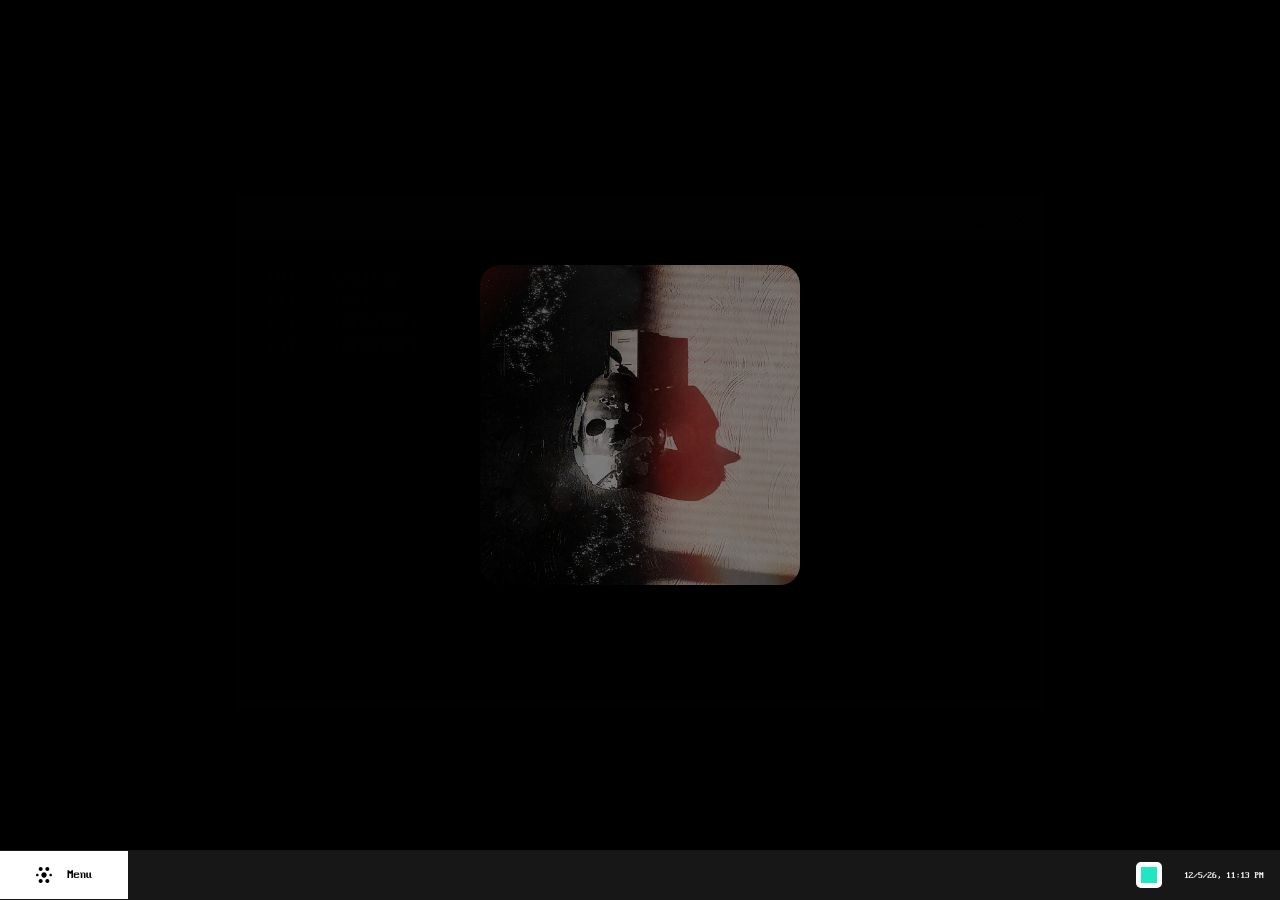
==== commit 93b9741d: "-Updated for EP release" ====
--- a/index.html
+++ b/index.html
@@ -1,28 +1,16 @@
 <!DOCTYPE html><html lang="en" class="default-theme"><head>
   <meta charset="utf-8">
-  <title>ProdByFallen</title>
-  <base href="https://xFallenDemon99x.github.io">
+  <title>∵/ProdByFallen</title>
+  <base href="/">
   <meta name="viewport" content="width=device-width, initial-scale=1">
-  <meta name="Description" content="Official Website">
+  <meta name="Description" content="Official Website for ProdByFallen">
   <meta property="og:title" content="ProdByFallen">
-  <meta property="og:description" content="Official Website">
-  <meta property="og:image" content="https://f4.bcbits.com/img/a0346678741_3.jpg">
-  <link rel="icon" type="image/x-icon" href="https://f4.bcbits.com/img/a0346678741_3.jpg">
-  <!-- Global site tag (gtag.js) - Google Analytics -->
-  <script>
-    window.dataLayer = window.dataLayer || [];
-
-    function gtag() {
-      dataLayer.push(arguments);
-    }
-
-    gtag('js', new Date());
-
-    gtag('config', 'G-S92T9125MV');
-  </script>
+  <meta property="og:description" content="Official Website for ProdByFallen">
+  <meta property="og:image" content="https://f4.bcbits.com/img/a2607774232_3.jpg">
+  <link rel="icon" type="image/x-icon" href="https://f4.bcbits.com/img/a2607774232_3.jpg">
 <style>@font-face{font-family:Ubuntu;src:url(Ubuntu-Bold.c3da919785c58bb8fe5b.ttf) format("truetype");font-weight:700;font-style:normal}@font-face{font-family:Ubuntu;src:url(Ubuntu-BoldItalic.c3da919785c58bb8fe5b.ttf) format("truetype");font-weight:700;font-style:italic}@font-face{font-family:Ubuntu;src:url(Ubuntu-Italic.c3da919785c58bb8fe5b.ttf) format("truetype");font-weight:400;font-style:italic}@font-face{font-family:Ubuntu;src:url(Ubuntu-Light.c3da919785c58bb8fe5b.ttf) format("truetype");font-weight:100;font-style:normal}@font-face{font-family:Ubuntu;src:url(Ubuntu-LightItalic.c3da919785c58bb8fe5b.ttf) format("truetype");font-weight:100;font-style:italic}@font-face{font-family:Ubuntu;src:url(Ubuntu-Medium.c3da919785c58bb8fe5b.ttf) format("truetype");font-weight:600;font-style:normal}@font-face{font-family:Ubuntu;src:url(Ubuntu-MediumItalic.c3da919785c58bb8fe5b.ttf) format("truetype");font-weight:600;font-style:italic}@font-face{font-family:Ubuntu;src:url(Ubuntu-Regular.c3da919785c58bb8fe5b.ttf) format("truetype");font-weight:400;font-style:normal}.default-theme body{height:100%;margin:0;overflow:hidden;font-family:Ubuntu,"sans-serif"!important;padding:0;font-size:100%;text-rendering:geometricPrecision;background-color:#000;color:#fff}html{font-family:Ubuntu,"sans-serif";height:100%;width:100%;text-rendering:geometricPrecision}</style><link rel="stylesheet" href="styles.1454ffdfddec39990094.css" media="print" onload="this.media='all'"><noscript><link rel="stylesheet" href="styles.1454ffdfddec39990094.css"></noscript></head>
 <body>
 <app-root></app-root>
-<script src="runtime-es2015.473a4e3f2669c8a1cd2d.js" type="module"></script><script src="runtime-es5.473a4e3f2669c8a1cd2d.js" nomodule defer></script><script src="polyfills-es5.9872567076eae6cde295.js" nomodule defer></script><script src="polyfills-es2015.79b1bdbfe8bb74a510a8.js" type="module"></script><script src="main-es2015.8d180e3290ed46a7f9d5.js" type="module"></script><script src="main-es5.8d180e3290ed46a7f9d5.js" nomodule defer></script>
+<script src="runtime-es2015.473a4e3f2669c8a1cd2d.js" type="module"></script><script src="runtime-es5.473a4e3f2669c8a1cd2d.js" nomodule defer></script><script src="polyfills-es5.9872567076eae6cde295.js" nomodule defer></script><script src="polyfills-es2015.79b1bdbfe8bb74a510a8.js" type="module"></script><script src="main-es2015.b4b823d18f774916d409.js" type="module"></script><script src="main-es5.b4b823d18f774916d409.js" nomodule defer></script>
 
 </body></html>
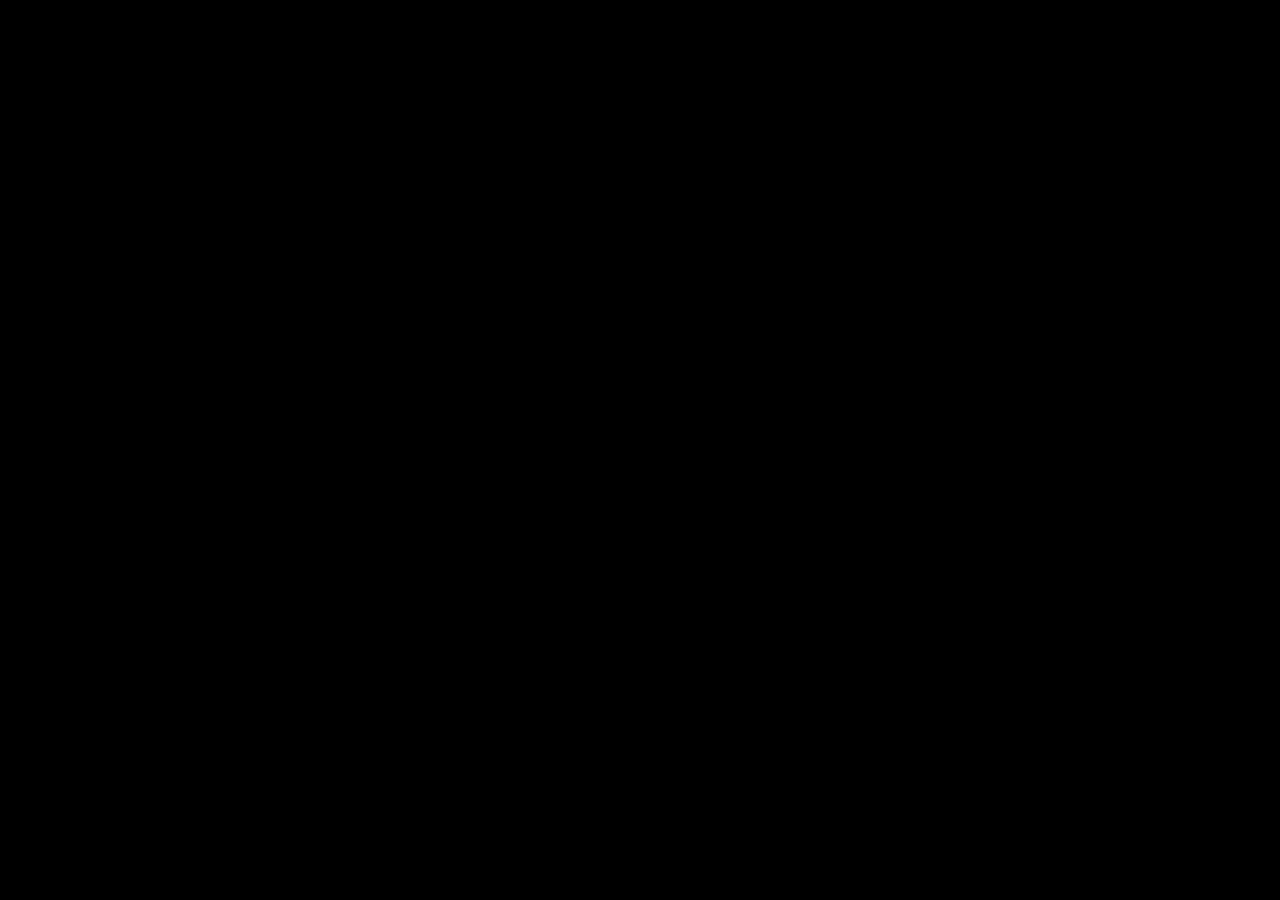
==== commit 9c792ef2: "-" ====
--- a/index.html
+++ b/index.html
@@ -1,16 +1,30 @@
-<!DOCTYPE html><html lang="en" class="default-theme"><head>
+<!doctype html>
+<html lang="en" class="default-theme">
+<head>
   <meta charset="utf-8">
-  <title>∵/ProdByFallen</title>
+  <title>ProdByFallen</title>
   <base href="/">
   <meta name="viewport" content="width=device-width, initial-scale=1">
-  <meta name="Description" content="Official Website for ProdByFallen">
-  <meta property="og:title" content="ProdByFallen">
-  <meta property="og:description" content="Official Website for ProdByFallen">
-  <meta property="og:image" content="https://f4.bcbits.com/img/a2607774232_3.jpg">
-  <link rel="icon" type="image/x-icon" href="https://f4.bcbits.com/img/a2607774232_3.jpg">
-<style>@font-face{font-family:Ubuntu;src:url(Ubuntu-Bold.c3da919785c58bb8fe5b.ttf) format("truetype");font-weight:700;font-style:normal}@font-face{font-family:Ubuntu;src:url(Ubuntu-BoldItalic.c3da919785c58bb8fe5b.ttf) format("truetype");font-weight:700;font-style:italic}@font-face{font-family:Ubuntu;src:url(Ubuntu-Italic.c3da919785c58bb8fe5b.ttf) format("truetype");font-weight:400;font-style:italic}@font-face{font-family:Ubuntu;src:url(Ubuntu-Light.c3da919785c58bb8fe5b.ttf) format("truetype");font-weight:100;font-style:normal}@font-face{font-family:Ubuntu;src:url(Ubuntu-LightItalic.c3da919785c58bb8fe5b.ttf) format("truetype");font-weight:100;font-style:italic}@font-face{font-family:Ubuntu;src:url(Ubuntu-Medium.c3da919785c58bb8fe5b.ttf) format("truetype");font-weight:600;font-style:normal}@font-face{font-family:Ubuntu;src:url(Ubuntu-MediumItalic.c3da919785c58bb8fe5b.ttf) format("truetype");font-weight:600;font-style:italic}@font-face{font-family:Ubuntu;src:url(Ubuntu-Regular.c3da919785c58bb8fe5b.ttf) format("truetype");font-weight:400;font-style:normal}.default-theme body{height:100%;margin:0;overflow:hidden;font-family:Ubuntu,"sans-serif"!important;padding:0;font-size:100%;text-rendering:geometricPrecision;background-color:#000;color:#fff}html{font-family:Ubuntu,"sans-serif";height:100%;width:100%;text-rendering:geometricPrecision}</style><link rel="stylesheet" href="styles.1454ffdfddec39990094.css" media="print" onload="this.media='all'"><noscript><link rel="stylesheet" href="styles.1454ffdfddec39990094.css"></noscript></head>
+  <meta name="Description" content="Official Website">
+  <meta property="og:title" content="ProdByFallen"/>
+  <meta property="og:description" content="Official Website"/>
+  <meta property="og:image" content="https://f4.bcbits.com/img/a0346678741_3.jpg"/>
+  <link rel="icon" type="image/x-icon" href="https://f4.bcbits.com/img/a0346678741_3.jpg">
+  <!-- Global site tag (gtag.js) - Google Analytics -->
+  <script async="" src="https://www.googletagmanager.com/gtag/js?id=G-S92T9125MV"></script>
+  <script>
+    window.dataLayer = window.dataLayer || [];
+
+    function gtag() {
+      dataLayer.push(arguments);
+    }
+
+    gtag('js', new Date());
+
+    gtag('config', 'G-S92T9125MV');
+  </script>
+<link rel="stylesheet" href="styles.css"></head>
 <body>
 <app-root></app-root>
-<script src="runtime-es2015.473a4e3f2669c8a1cd2d.js" type="module"></script><script src="runtime-es5.473a4e3f2669c8a1cd2d.js" nomodule defer></script><script src="polyfills-es5.9872567076eae6cde295.js" nomodule defer></script><script src="polyfills-es2015.79b1bdbfe8bb74a510a8.js" type="module"></script><script src="main-es2015.b4b823d18f774916d409.js" type="module"></script><script src="main-es5.b4b823d18f774916d409.js" nomodule defer></script>
-
-</body></html>+<script src="runtime-es2015.js" type="module"></script><script src="runtime-es5.js" nomodule defer></script><script src="polyfills-es5.js" nomodule defer></script><script src="polyfills-es2015.js" type="module"></script><script src="vendor-es2015.js" type="module"></script><script src="vendor-es5.js" nomodule defer></script><script src="main-es2015.js" type="module"></script><script src="main-es5.js" nomodule defer></script></body>
+</html>
